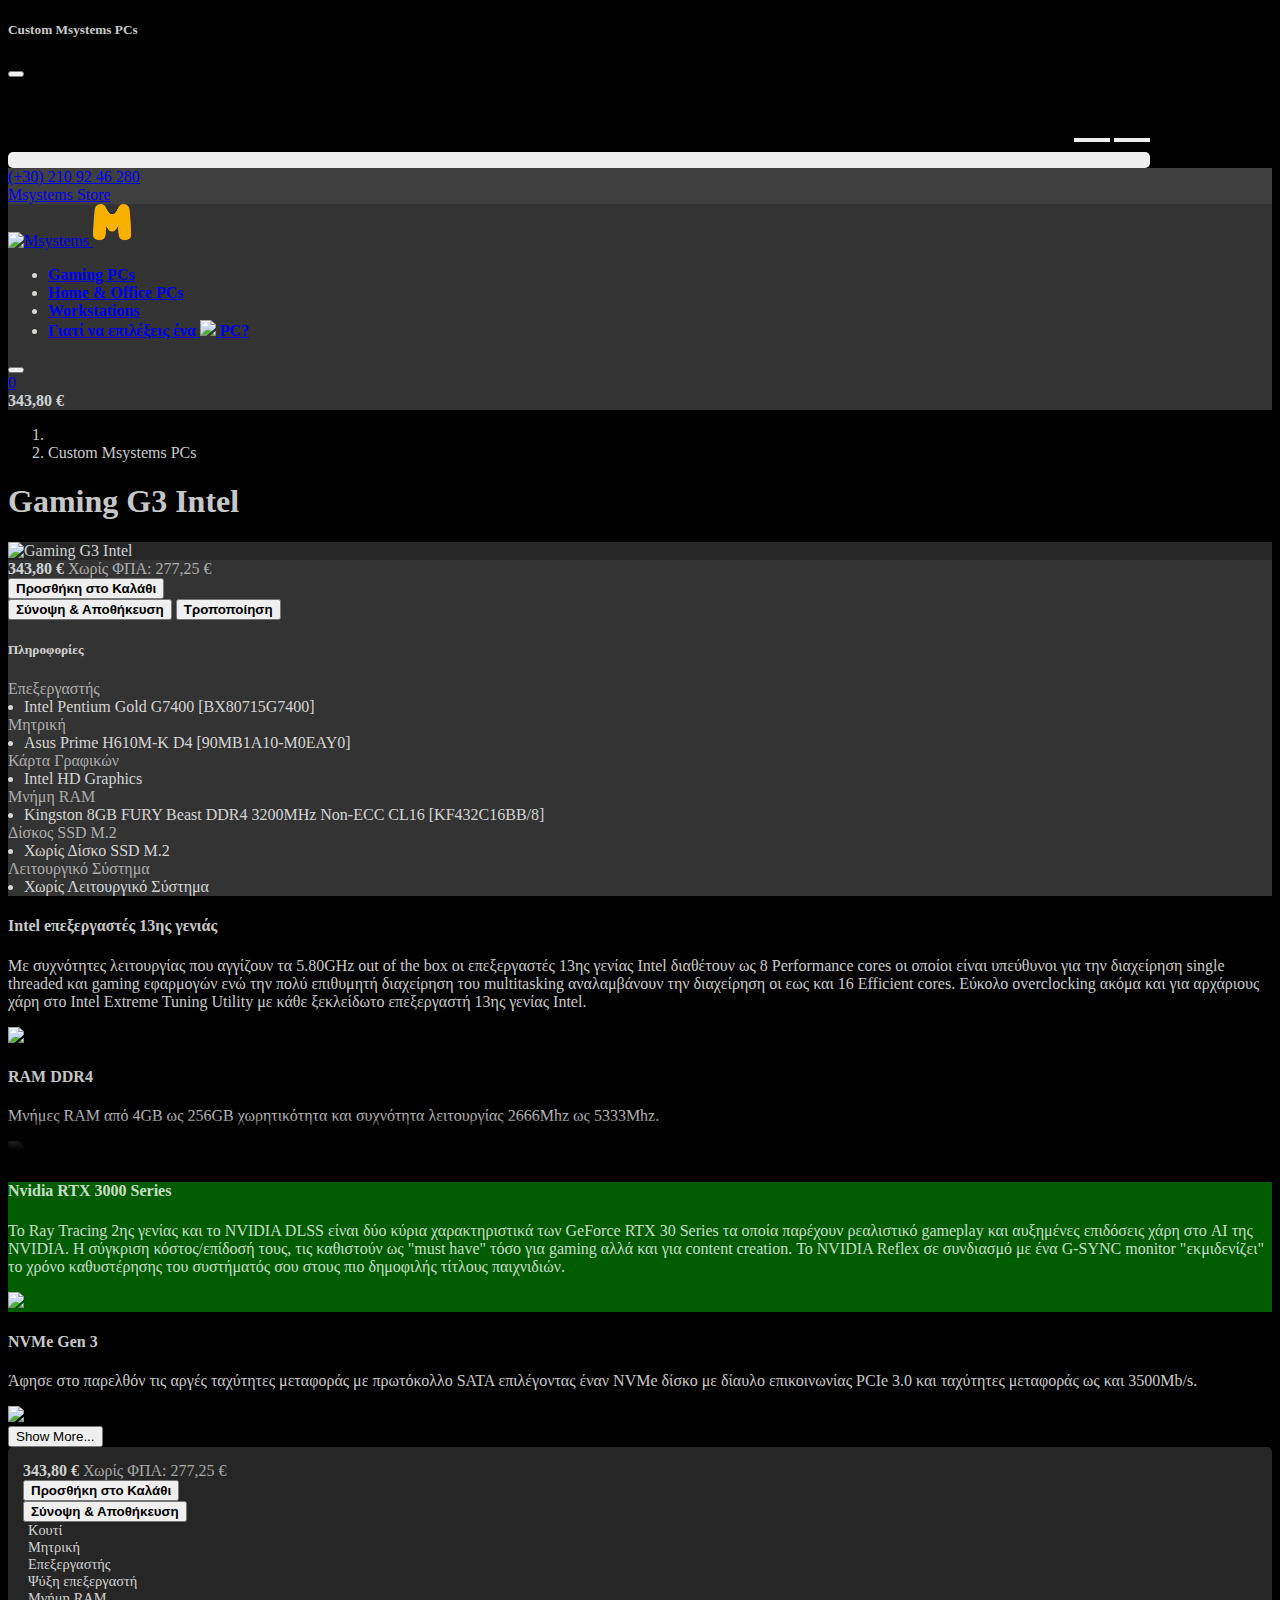
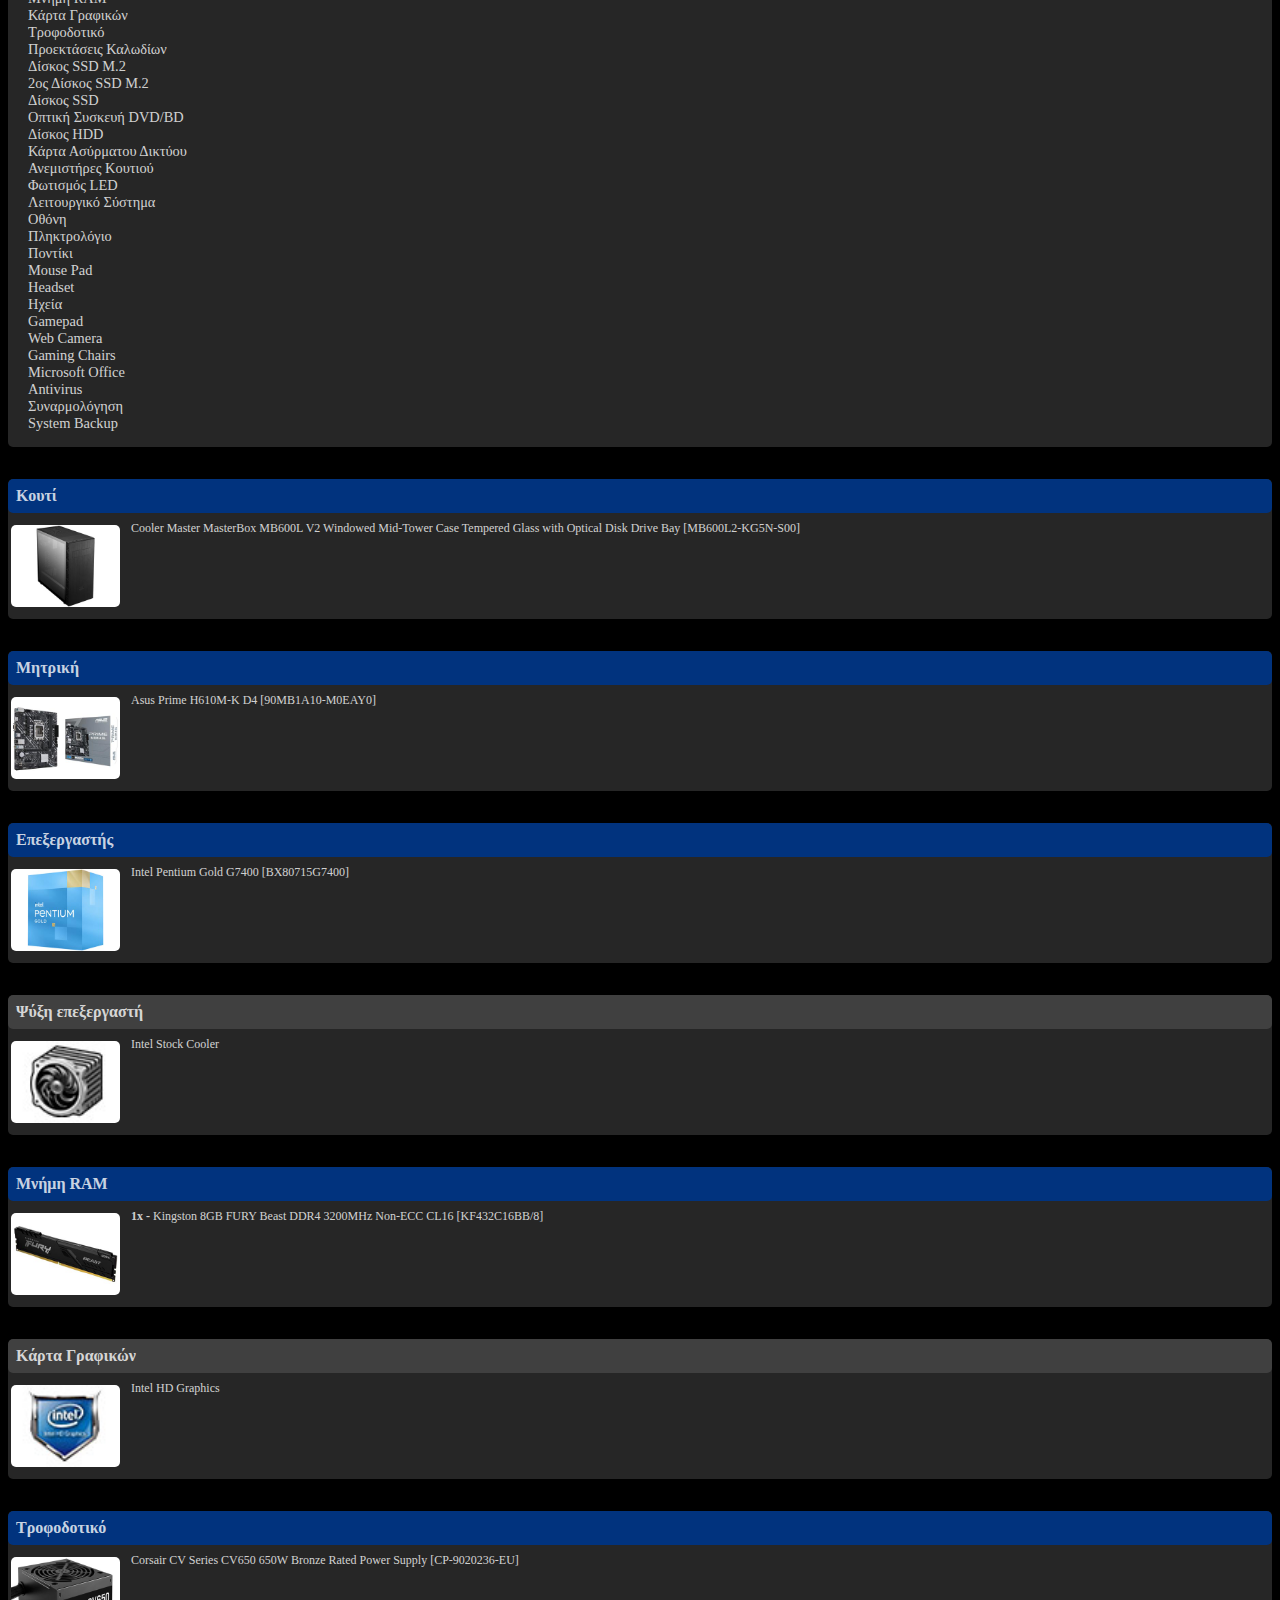
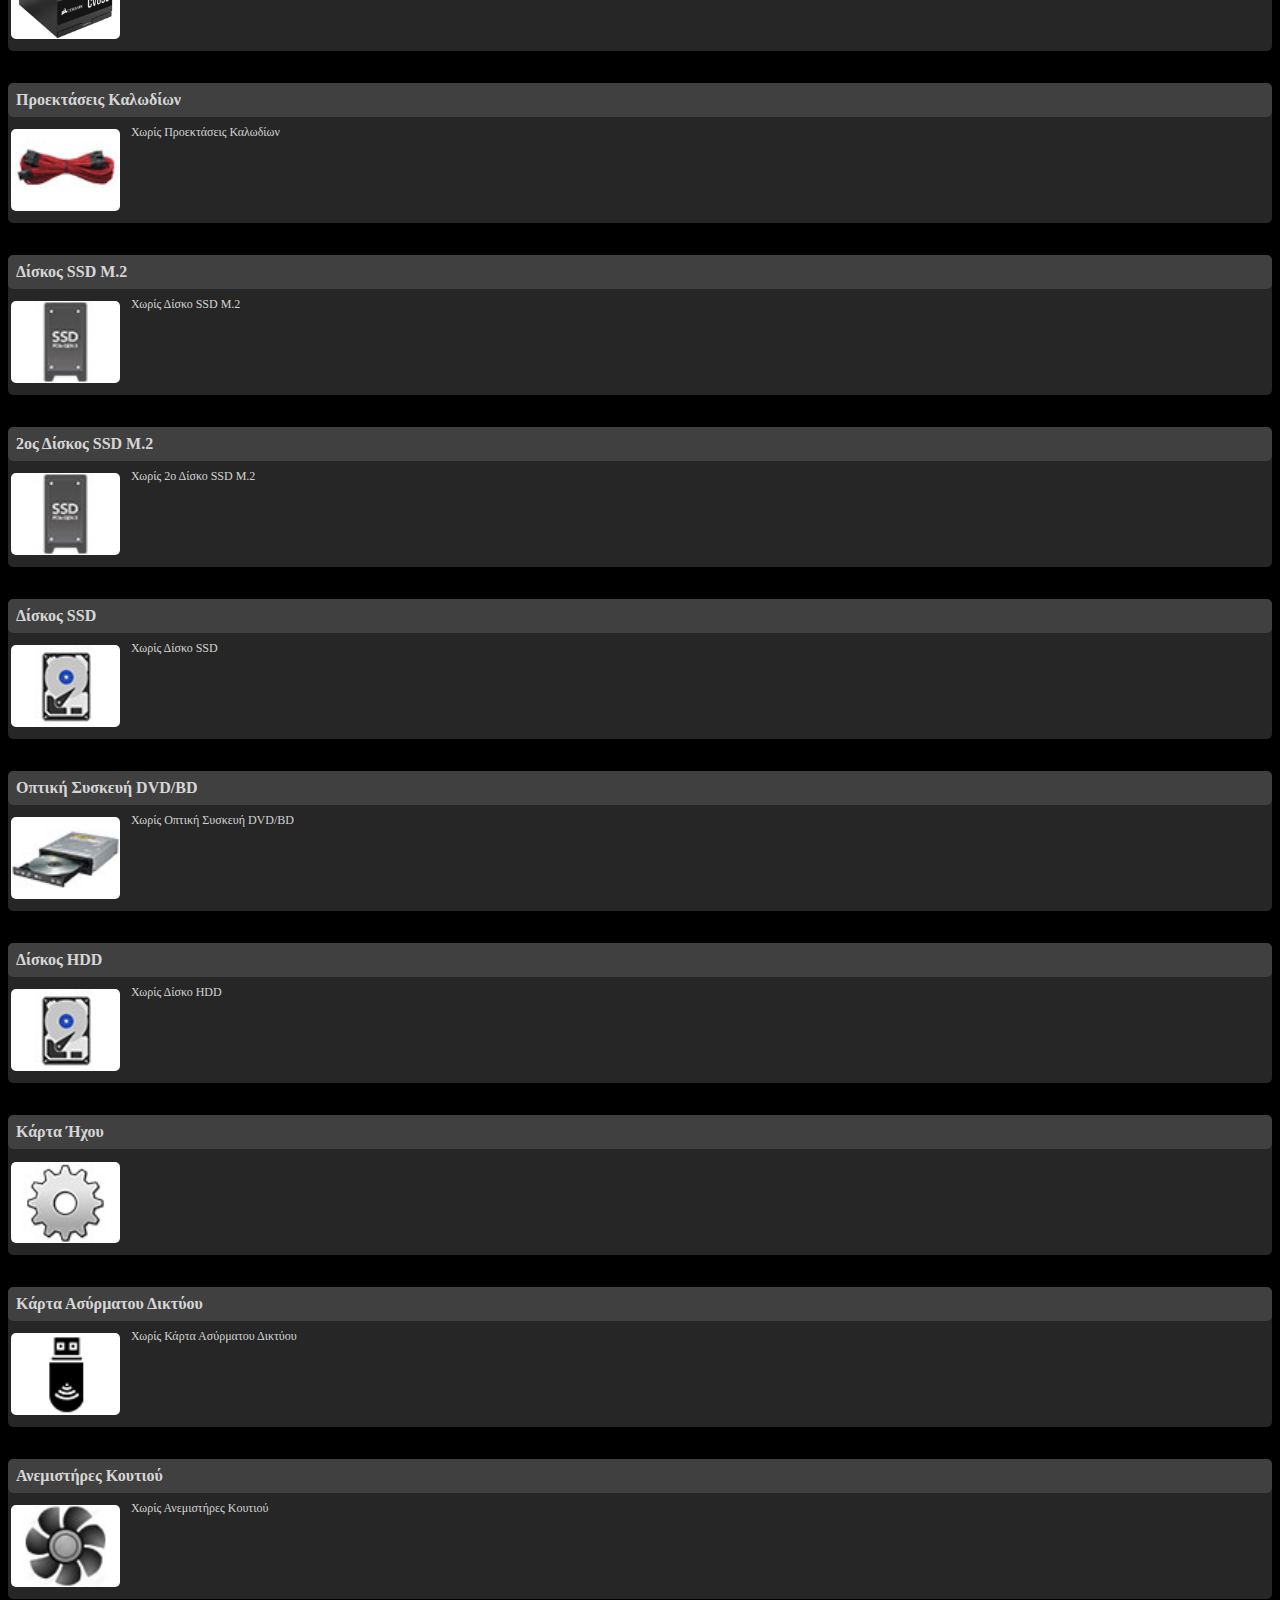
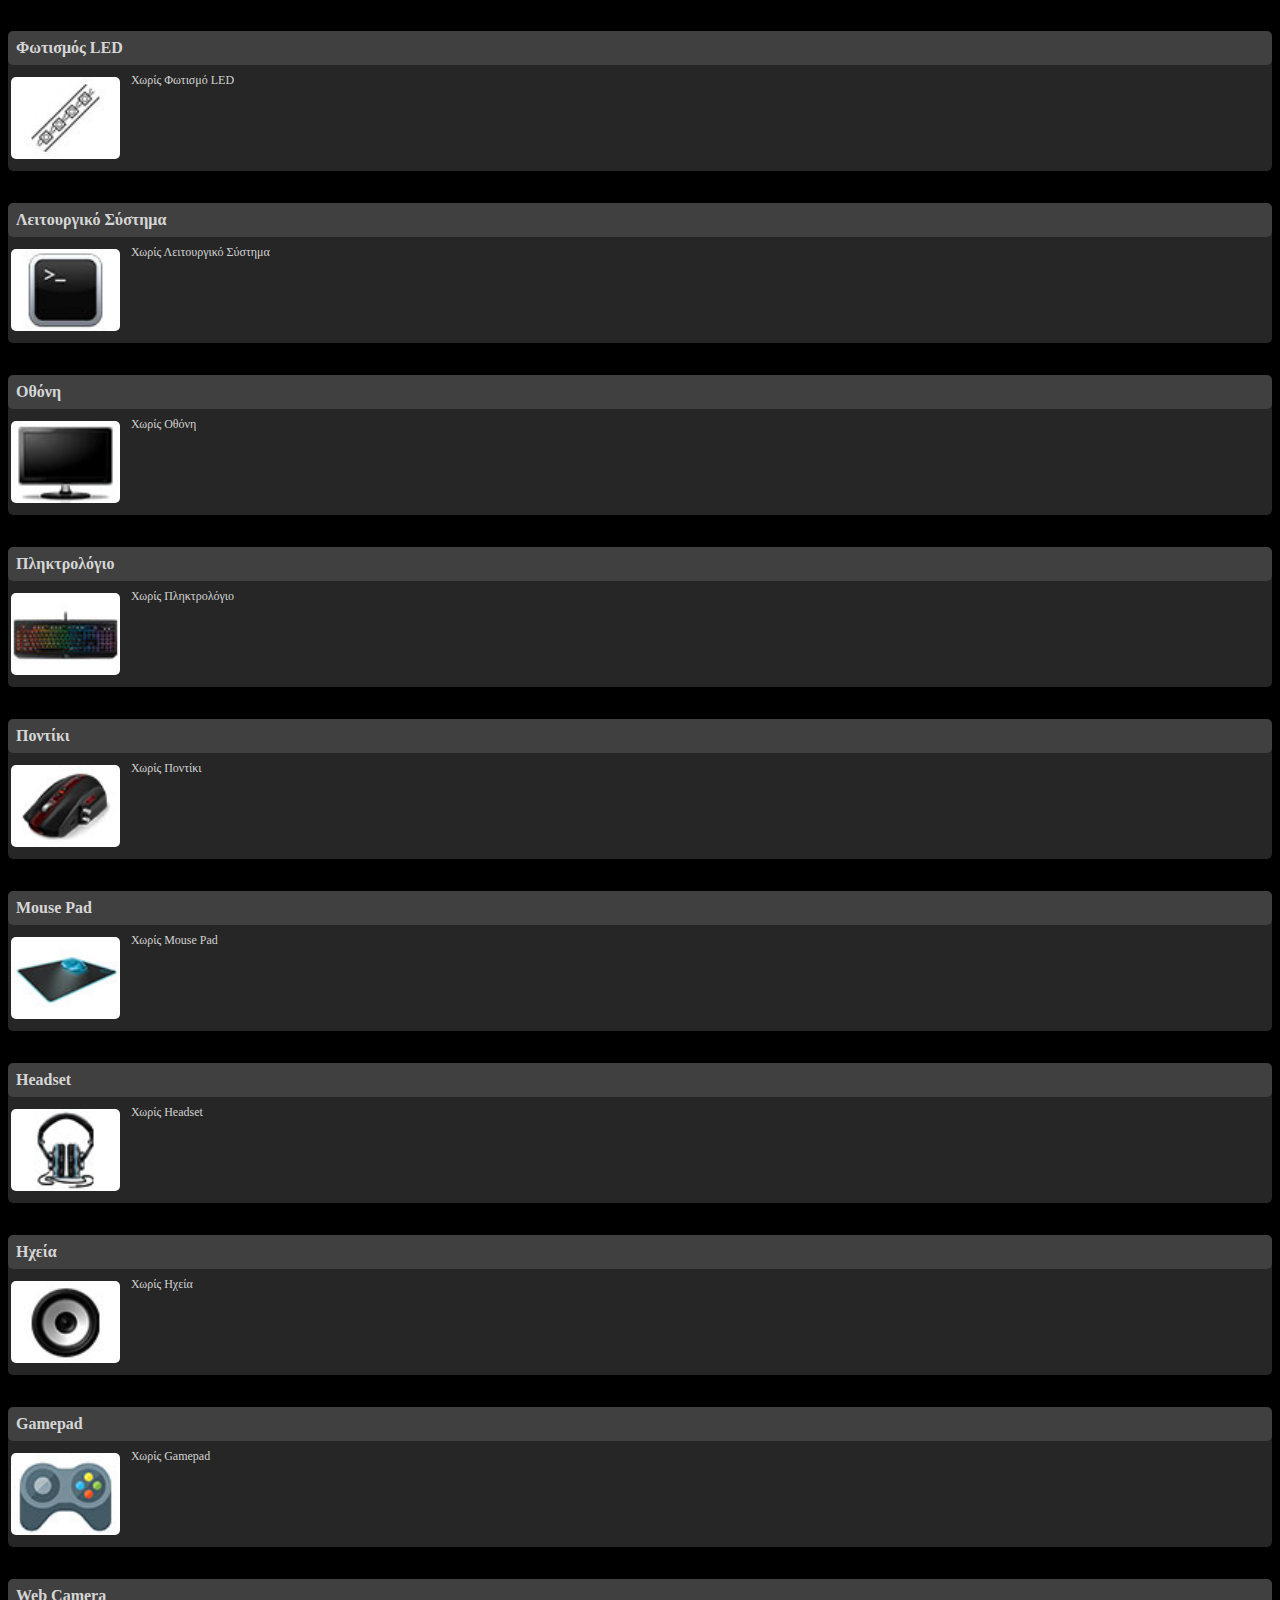
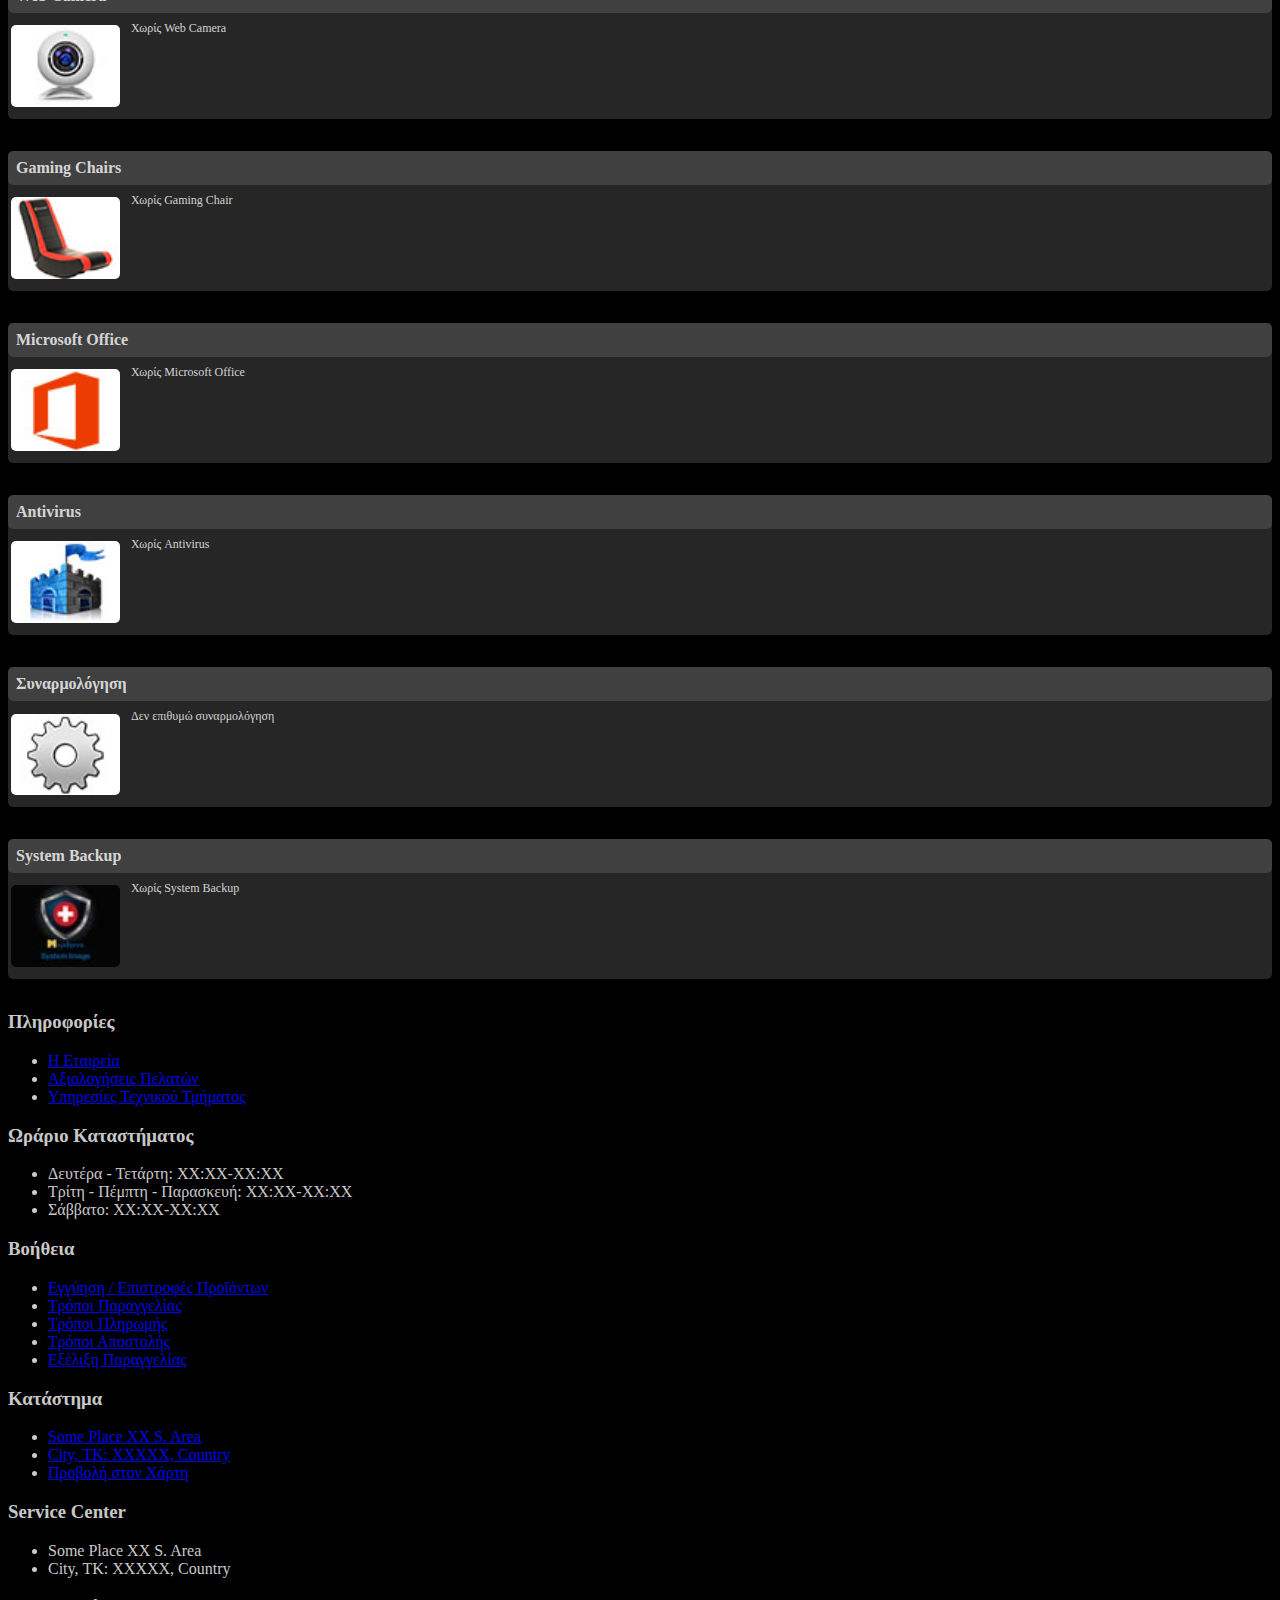
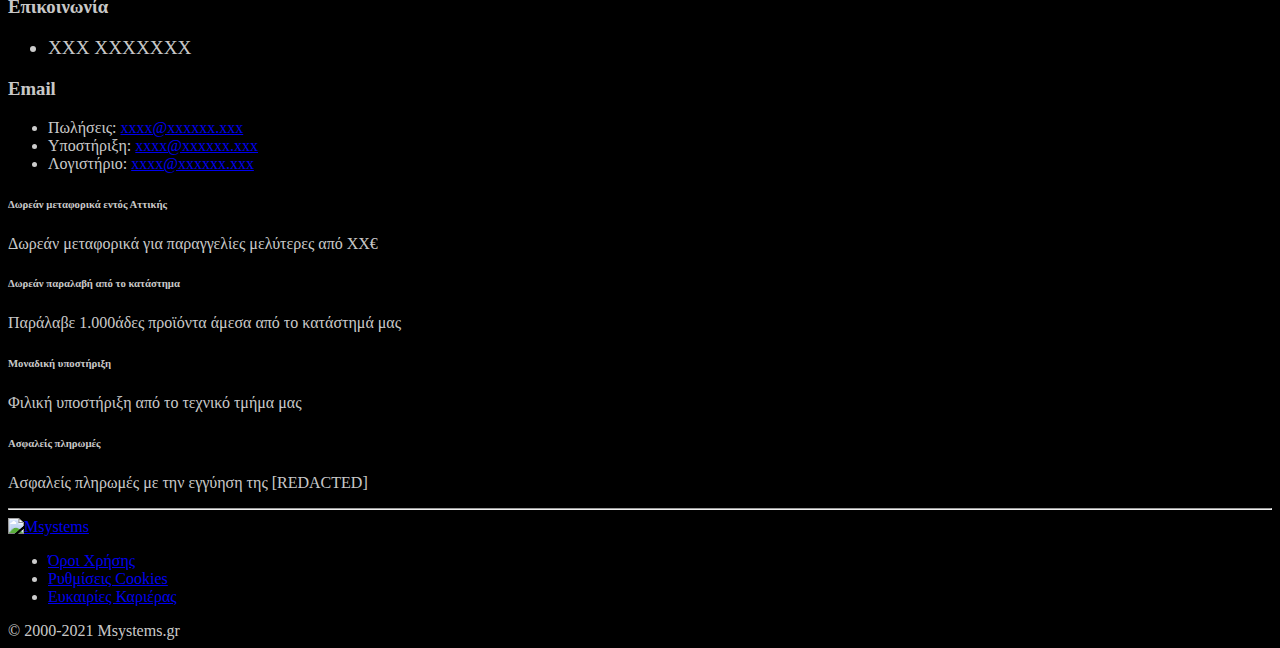
==== demoPage/index.html @ 1df6a7f8 "style changes" ====
<!DOCTYPE html>
<html lang="en">
<head>
  <meta charset="UTF-8">
  <meta http-equiv="X-UA-Compatible" content="IE=edge">
  <meta name="viewport" content="width=device-width, initial-scale=1.0">
  <title>builder.local</title>
	<link rel="icon" href="../img/oci_ogol.ico">
	<!-- Vendor Styles including: Font Icons, Plugins, etc.-->
	<link rel="stylesheet" href="https://static.msystems.gr/theme_new/vendor/simplebar/dist/simplebar.min.css"/>
	<link rel="stylesheet" href="https://static.msystems.gr/theme_new/vendor/tiny-slider/dist/tiny-slider.css"/>
	<link rel="stylesheet" href="https://static.msystems.gr/theme_new/vendor/drift-zoom/dist/drift-basic.min.css"/>
	<link rel="stylesheet" href="https://static.msystems.gr/theme_new/vendor/lightgallery.js/dist/css/lightgallery.min.css"/>
	<!-- Main Theme Styles + Bootstrap-->
	<link rel="stylesheet" href="https://static.msystems.gr/theme_new/css/theme.min.css">
	<link rel="stylesheet" href="https://static.msystems.gr/theme_new/css/jquery-ui.min.css">
	<link rel="stylesheet" href="https://static.msystems.gr/theme_new/bootstrap-icons.css">
	<!-- <link href="../style.css" rel="stylesheet"> -->
	<link href="style.css" rel="stylesheet">
</head>
<body>

  <!-- modal start -->
  <div class="modal fade" id="build-modal" tabindex="-1">
		<div class="modal-dialog modal-dialog-centered" role="document">
			<div class="modal-content">
				<div class="modal-header">
					<h5 class="modal-title"><img src="https://static.msystems.gr/images/logo_2020.png"></h5>
					<button type="button" class="btn-close" data-bs-dismiss="modal" aria-label="Close"></button>
				</div>
				<div class="modal-body">
					<div class="modal-table fs-sm">
						
							<div class="bg-placeholder placeholder col-12"><div class="activity"></div></div>
							<div class="bg-placeholder placeholder col-12"><div class="activity"></div></div>
							<div class="bg-placeholder placeholder col-12"><div class="activity"></div></div>
							<div class="bg-placeholder placeholder col-12"><div class="activity"></div></div>
							<div class="bg-placeholder placeholder col-12"><div class="activity"></div></div>
							<div class="bg-placeholder placeholder col-12"><div class="activity"></div></div>
							<div class="bg-placeholder placeholder col-12"><div class="activity"></div></div>
						
					</div>
				</div>
				<div class="modal-footer">
					<div class="footer-interface">
						<div class="btns">
							<button class="btn btn-primary btn-copy-link" title="Αντιγραφή συνδέσμου στο Clipboard"><i class="bi bi-paperclip"></i></button>
							<button class="btn btn-success btn-print-pg" onclick="window.print()" title="Εκτύπωση"><i class="bi bi-printer"></i></button>
						</div>
						<span class="footer-text">Για να αποθηκεύσετε το σύστημα με τις επιλογές που έχετε κάνει αποθηκεύστε τον παρακάτω σύνδεσμο:</span>
						<div class="footer-link-body">
							<div class="bg-placeholder placeholder col-12"><div class="activity"></div></div>
						</div>
					</div>
				</div>
			</div>
		</div>
	</div>
  <!-- modal end -->

  

<main class="page-wrapper d-print-none">
  <header>
    <div class="topbar topbar-dark bg-dark">
      <div class="container">
        <div>
          <div class="topbar-text text-nowrap d-none d-sm-inline-block"><a class="topbar-link" href="tel:2109246280"><i class="ci-phone mt-n1"></i>(+30) 210 92 46 280</a></div>
        </div>
        <div class="topbar-text ms-3 text-nowrap">
          <a class="topbar-link" href="/"><i class="ci-arrow-left text-muted me-2"></i>Msystems Store</a>
        </div>
      </div>
    </div>

    <div class="navbar-sticky navbar-dark data-scroll-header2">
			<div class="navbar navbar-expand-lg navbar-light">
				<div class="container ">
          <a class="navbar-brand d-none d-sm-block me-3 flex-shrink-0" href="/section/m-systems-browser">
						<img src="https://static.msystems.gr/theme_new/img/logo_2021.png" width="142" alt="Msystems">
					</a>
          <a class="navbar-brand d-sm-none me-2" href="/section/m-systems-browser">
						<img src="../img/logo_mobile.png" width="38" alt="Msystems">
					</a>
          <ul class="navbar-nav d-none d-sm-none d-md-none d-lg-flex">
            <li class="nav-item dropdown"><a class="nav-link fs-md" href="/section/gaming-systems-browser"><strong>Gaming PCs</strong></a>
            </li>
            <li class="nav-item dropdown"><a class="nav-link fs-md" href="#"><strong>Home &amp; Office PCs</strong></a>
            </li>
            <li class="nav-item dropdown"><a class="nav-link fs-md" href="#"><strong>Workstations</strong></a>
            </li>
            <li class="nav-item dropdown"><a class="nav-link fs-md" href="/syspage/why-choose-m"><strong>Γιατί να επιλέξεις ένα <img class="img-responsive ps-1" style="vertical-align: baseline;" src="https://static.msystems.gr/theme/img/teliko_logo_m15.png"> PC?</strong></a>
            </li>
          </ul>
          <div class="navbar-toolbar d-flex flex-shrink-0 align-items-center">
						<button class="navbar-toggler" type="button" data-bs-toggle="offcanvas" data-bs-target="#offcanvasLeft"><span class="navbar-toggler-icon"></span></button>
            <div class="navbar-tool me-2 d-none d-lg-flex" id="top_cart">
              <a class="navbar-tool-icon-box bg-dark text-white" href="/section/basket">
                <span class="navbar-tool-label bg-danger">0</span>
                <i class="navbar-tool-icon ci-cart"></i>
              </a>
              <!-- <a class="navbar-tool-text" href="/section/basket"><small>Καλάθι</small><strong>0,00 €</strong></a> -->
            </div>
            <div class="d-flex d-lg-none align-items-center">
              <div class="bg-white px-2 py-1 btn pe-3" style="cursor: initial; margin-right: -0.7rem;"><strong><span class="build-price-total">343,80</span> €</strong></div>
              <a class="navbar-tool-icon-box text-white" style="background-color: var(--bg-color-f);" href="#">
                <i class="navbar-tool-icon ci-cart"></i>
              </a>
            </div>
          </div>
				</div>
			</div>      
		</div>
  </header>

  <!-- Content Starts Here -->

  <div class="py-3">
    <div class="container d-lg-flex justify-content-between py-2 py-lg-3">
      <div class="order-lg-2 mb-3 mb-lg-0 pt-lg-1">
        <nav aria-label="breadcrumb">
          <ol class="breadcrumb breadcrumb-light flex-lg-nowrap justify-content-center justify-content-lg-start">
            <li class="breadcrumb-item"><a class="text-nowrap" href="/section/m-systems-browser"><i class="ci-home"></i></a></li>
            <li class="breadcrumb-item text-nowrap active" aria-current="page">Custom Msystems PCs</li>
          </ol>
        </nav>
      </div>
      <div class="order-lg-1 pe-lg-4 text-center text-lg-start">
        <h1 class="h3 text-light mb-0">Gaming G3 Intel</h1>
      </div>
    </div>
  </div>
  
  <div class="container pb-md-4">
    <div class="rounded-3 px-4 py-lg-4 py-3 mb-5 cont-prod-top">
      <div class="py-lg-3 py-2 px-lg-3">
        <div class="row gy-4">
          <!-- Product image-->
          <div class="col-lg-7">
            <div class="position-relative rounded-3 h-100 bg-white overflow-hidden mb-lg-4 mb-2 d-flex justify-content-center align-items-center align-content-center">
              <img src="https://static.msystems.gr/photos/big_photos/23219.jpg" class="img-responsive build-img" alt="Gaming G3 Intel">
            </div>
          </div>
          <!-- Product details-->
          <div class="col-lg-5 ps-lg-0">
            <div class="ms-auto p-3 rounded-3" style="background-color: var(--bg-color-b);">
              <div class="d-flex flex-column align-items-center mb-3 gap-1">
                <span class="h3 fw-normal mb-0"><strong><span class="build-price-total">-,--</span> €</strong></span>
                <span class="text-muted fs-xs">Χωρίς ΦΠΑ: <span class="build-price-taxless">-,--</span> €</span>
              </div>
              <div class="mb-2">
                <button class="btn btn-success d-block w-100" onclick="$('#builder-form').submit();" type="submit" id="builder_addtocart"><i class="ci-cart fs-lg me-2"></i><strong>Προσθήκη στο Καλάθι</strong></button>
              </div>
              <div class="mb-3 d-flex flex-wrap gap-2">
                <button type="button" class="btn btn-primary d-block flex-grow-1" data-bs-toggle="modal" data-bs-target="#build-modal">
                  <strong>Σύνοψη &amp; Αποθήκευση</strong>
                </button>
                <button type="button" class="btn btn-primary d-block flex-grow-1" onclick="
                  scrollToC(
                    document.documentElement,
                    window.scrollY,
                    window.scrollY + document.querySelector('.builder-parts').getBoundingClientRect().top - (window.innerWidth > 991 ? 95 : 125),
                    500
                  )
                ">
                  <strong>Τροποποίηση</strong>
                </button>
              </div>
              <h5 class="h6 mb-2 pb-2 border-bottom fs-sm"><i class="ci-announcement text-muted fs-lg align-middle mt-n1 me-2"></i>Πληροφορίες</h5>
              <ul class="build-summary">
                <div class="bg-placeholder bg-placeholder-dark placeholder col-12"><div class="activity activity-dark"></div></div>
						<div class="bg-placeholder bg-placeholder-dark placeholder col-12"><div class="activity activity-dark"></div></div>
						<div class="bg-placeholder bg-placeholder-dark placeholder col-12"><div class="activity activity-dark"></div></div>
						<div class="bg-placeholder bg-placeholder-dark placeholder col-12"><div class="activity activity-dark"></div></div>
						<div class="bg-placeholder bg-placeholder-dark placeholder col-12"><div class="activity activity-dark"></div></div>
						<div class="bg-placeholder bg-placeholder-dark placeholder col-12"><div class="activity activity-dark"></div></div>
						<div class="bg-placeholder bg-placeholder-dark placeholder col-12"><div class="activity activity-dark"></div></div>
						<div class="bg-placeholder bg-placeholder-dark placeholder col-12"><div class="activity activity-dark"></div></div>
						<div class="bg-placeholder bg-placeholder-dark placeholder col-12"><div class="activity activity-dark"></div></div>
              </ul>
            </div>
          </div>
        </div>
      </div>      
    </div>
  </div>


  <div class="cont-descr mb-5">
    <div class="desc-item pt-5 pb-4" style="background: 20% 2%/ 101% no-repeat url(https://www.intel.com/content/dam/www/central-libraries/us/en/images/2022-08/rpl-2022-dotcom-multiasset-corelineup.png.rendition.intel.web.1920.1080.png);">
      <div class="container">
        <div class="row">
          <div class="align-content-center align-items-center col-md-6 d-flex justify-content-center order-md-2">
            <div>
              <h4 class="text-center">Intel eπεξεργαστές 13ης γενιάς</h4>
              <p class="text-center fs-sm">Με συχνότητες λειτουργίας που αγγίζουν τα 5.80GHz out of the box οι επεξεργαστές 13ης γενίας Intel διαθέτουν ως 8 Performance cores οι οποίοι είναι υπεύθυνοι για την διαχείρηση single threaded και gaming εφαρμογών ενώ την πολύ επιθυμητή διαχείρηση του multitasking αναλαμβάνουν την διαχείρηση οι εως και 16 Efficient cores. Εύκολο overclocking ακόμα και για αρχάριους χάρη στο Intel Extreme Tuning Utility με κάθε ξεκλείδωτο επεξεργαστή 13ης γενίας Intel.</p>
            </div>
          </div>    
          <div class="align-content-center align-items-center col-md-6 d-flex justify-content-center">
            <div>
              <p class="text-center"><img class="img-responsive rounded" src="https://static.msystems.gr/systems/images/intel_13th_gen.jpg"></p>
            </div>
          </div>
        </div>
      </div>
    </div>



    <div class="desc-item pt-5 pb-4" style="background: left / cover no-repeat url(https://cwsmgmt.corsair.com/pdp/k70-mini-wireless/k70-tri-hex-bg.jpg);">
      <div class="container">
        <div class="row">
          <div class="align-content-center align-items-center col-md-6 d-flex justify-content-center">
            <div>
              <h4 class="text-center">RAM DDR4</h4>
              <p class="text-center fs-sm">Μνήμες RAM από 4GB ως 256GB χωρητικότητα και συχνότητα λειτουργίας 2666Mhz ως 5333Mhz.</p>
            </div>
          </div>    
          <div class="align-content-center align-items-center col-md-6 d-flex justify-content-center">
            <div>
              <p class="text-center"><img class="img-responsive rounded" src="https://static.msystems.gr/systems/images/ddr4_ram.jpg"></p>
            </div>
          </div>
        </div>
      </div>
    </div>

    <div class="collapse" id="cont-descr-collapse">

      <script>
        let contDescrCollape = document.querySelector("#cont-descr-collapse");

        if (contDescrCollape.classList.contains("show")) contDescrCollape.previousElementSibling.classList.remove("show-partial");
        else contDescrCollape.previousElementSibling.classList.add("show-partial");

        contDescrCollape.addEventListener("show.bs.collapse", function() {
          this.previousElementSibling.classList.remove("show-partial");
        })
        contDescrCollape.addEventListener("hide.bs.collapse", function() {
          this.previousElementSibling.classList.add("show-partial");
        })
      </script>

      <div class="desc-item pt-5 pb-4" style="background-color: #00ff005c;">
        <div class="container">
          <div class="row">
            <div class="align-content-center align-items-center col-md-6 d-flex justify-content-center order-md-2">
              <div>
                <h4 class="text-center">Nvidia RTX 3000 Series</h4>
                <p class="text-center fs-sm">Το Ray Tracing 2ης γενίας και το NVIDIA DLSS είναι δύο κύρια χαρακτηριστικά των GeForce RTX 30 Series τα οποία παρέχουν ρεαλιστικό gameplay και αυξημένες επιδόσεις χάρη στο AI της NVIDIA. Η σύγκριση κόστος/επίδοσή τους, τις καθιστούν ως "must have" τόσο για gaming αλλά και για content creation. Το NVIDIA Reflex σε συνδιασμό με ένα G-SYNC monitor "εκμιδενίζει" το χρόνο καθυστέρησης του συστήματός σου στους πιο δημοφιλής τίτλους παιχνιδιών. 
                </p>
              </div>
            </div>    
            <div class="align-content-center align-items-center col-md-6 d-flex justify-content-center">
              <div>
                <p class="text-center"><img class="img-responsive rounded" src="https://static.msystems.gr/systems/images/rtx_3000_series.jpg"></p>
              </div>
            </div>
          </div>
        </div>
      </div>

      <div class="desc-item pt-5 pb-4" >
        <div class="container">
          <div class="row">
            <div class="align-content-center align-items-center col-md-6 d-flex justify-content-center">
              <div>
                <h4 class="text-center">NVMe Gen 3</h4>
                <p class="text-center fs-sm">Άφησε στο παρελθόν τις αργές ταχύτητες μεταφοράς με πρωτόκολλο SATA επιλέγοντας έναν NVMe δίσκο με δίαυλο επικοινωνίας PCIe 3.0 και ταχύτητες μεταφοράς ως και 3500Mb/s.
                </p>
              </div>
            </div>
          <div class="align-content-center align-items-center col-md-6 d-flex justify-content-center">
            <div>
              <p class="text-center"><img class="img-responsive rounded" src="https://static.msystems.gr/systems/images/nvme_gen3.jpg"></p>
            </div>
          </div>
          </div>
        </div>
      </div>
    </div>



    <div class="d-flex justify-content-center position-relative" style="margin-top:-1rem;">
      <button class="btn btn-primary" type="button" data-bs-toggle="collapse" data-bs-target="#cont-descr-collapse" aria-expanded="false" aria-controls="Description Collapse">
      <span class="clps-a">Show More...</span>
      <span class="clps-b">Show Less...</span>
      </button>
    </div>
  </div>
    
  <div class="container pb-md-4 builder-body-container">  
    <div class="row cont-body">
			
      <div class="col-lg-3 order-lg-2 builder-panel">
				<div class="panel-inner">
          <div class="shopControls mb-3 d-none d-lg-flex flex-column align-items-stretch gap-2">
            <div class="d-flex flex-column align-items-center">
              <span class="h3 fw-normal mb-0"><strong><span class="build-price-total">-,--</span> €</strong></span>
              <span class="text-muted fs-xs">Χωρίς ΦΠΑ: <span class="build-price-taxless">-,--</span> €</span>
            </div>
            <div>
              <button class="btn btn-success d-block w-100" onclick="$('#builder-form').submit();" type="submit" id="builder_addtocart"><i class="ci-cart fs-lg me-2"></i><strong>Προσθήκη στο Καλάθι</strong></button>
            </div>
            <div >
              <button type="button" class="btn btn-primary d-block w-100" data-bs-toggle="modal" data-bs-target="#build-modal">
                <strong>Σύνοψη &amp; Αποθήκευση</strong>
              </button>
            </div>
          </div>
					<div class="prod-navigation">
						<div class="bg-placeholder bg-placeholder-dark placeholder col-12"><div class="activity activity-dark"></div></div>
						<div class="bg-placeholder bg-placeholder-dark placeholder col-12"><div class="activity activity-dark"></div></div>
						<div class="bg-placeholder bg-placeholder-dark placeholder col-12"><div class="activity activity-dark"></div></div>
						<div class="bg-placeholder bg-placeholder-dark placeholder col-12"><div class="activity activity-dark"></div></div>
						<div class="bg-placeholder bg-placeholder-dark placeholder col-12"><div class="activity activity-dark"></div></div>
						<div class="bg-placeholder bg-placeholder-dark placeholder col-12"><div class="activity activity-dark"></div></div>
						<div class="bg-placeholder bg-placeholder-dark placeholder col-12"><div class="activity activity-dark"></div></div>
						<div class="bg-placeholder bg-placeholder-dark placeholder col-12"><div class="activity activity-dark"></div></div>
						<div class="bg-placeholder bg-placeholder-dark placeholder col-12"><div class="activity activity-dark"></div></div>
						<div class="bg-placeholder bg-placeholder-dark placeholder col-12"><div class="activity activity-dark"></div></div>
						<div class="bg-placeholder bg-placeholder-dark placeholder col-12"><div class="activity activity-dark"></div></div>
						<div class="bg-placeholder bg-placeholder-dark placeholder col-12"><div class="activity activity-dark"></div></div>
						<div class="bg-placeholder bg-placeholder-dark placeholder col-12"><div class="activity activity-dark"></div></div>
						<div class="bg-placeholder bg-placeholder-dark placeholder col-12"><div class="activity activity-dark"></div></div>
						<div class="bg-placeholder bg-placeholder-dark placeholder col-12"><div class="activity activity-dark"></div></div>
					</div>
				</div>				
			</div>
			
			
<form class="col-lg-9 order-lg-1 builder-parts prod-form-body" id="builder-form" method="GET" action="_blank">
  <input type="hidden" name="system_name" value="Msystems Intel 12th Gen Gaming" readonly="">
  <input type="hidden" name="system_erp_code" value="500-00002" readonly="">
  
<div class="builder-part-category" id="cat0">
  <div class="part-category-header">
    <div class="part-category-bar">Κουτί</div>
    <div class="part-category-img"><img src="../img/cat29-prod0.jpg"></div>
    <div class="part-category-details"></div>
  </div>
  <div class="catCollapsible">
  <div class="part-category-description fs-md"><i class="ci-announcement me-2"></i>Το σπίτι του νέου σας συστήματος. Επιλέξτε το μοντέλο και το χρώμα που προτιμάτε!</div>
  <div class="part-list-container">
    
<input type="radio" class="part-rd-bt" id="cat0-prod42412" name="cat0" value="cat0-prod42412" data-erp="001-55070">
<label class="listed-part" for="cat0-prod42412">
  <div class="part-img">
    <img class="prod-img" src="../img/cat0-prod42412.jpg" width="100%">
  </div>
  <div class="part-text">
    <div class="part-text-head fs-xs">
      Cooler Master MasterBox MB600L V2 Windowed Mid-Tower Case Tempered Glass with Optical Disk Drive Bay [MB600L2-KG5N-S00]
    </div>
  </div>
  
<div class="part-number-input static-number">
  <input type="number" class="part-quantity" id="cat0-prod42412_qty" name="cat0_qty" value="1" readonly>
</div>
  <div class="part-price fw-bold" data-priceval="5990">
    <a class="quick-view-btn fs-sm" data-productid="38615" href="#quick-view" data-bs-toggle="modal"><i class="bi bi-eye"></i></a>
    <span class="price-block">+0,00€</span>
  </div>
</label>
<input type="radio" class="part-rd-bt" id="cat0-prod42586" name="cat0" value="cat0-prod42586" data-erp="001-55022">
<label class="listed-part" for="cat0-prod42586">
  <div class="part-img">
    <img class="prod-img" src="../img/cat0-prod42586.jpg" width="100%">
  </div>
  <div class="part-text">
    <div class="part-text-head fs-xs">
      Barrett No3 RGB Windowed Mid-Tower Case Tempered Glass []
    </div>
  </div>
  
<div class="part-number-input static-number">
  <input type="number" class="part-quantity" id="cat0-prod42586_qty" name="cat0_qty" value="1" readonly>
</div>
  <div class="part-price fw-bold" data-priceval="6990">
    <a class="quick-view-btn fs-sm" data-productid="38615" href="#quick-view" data-bs-toggle="modal"><i class="bi bi-eye"></i></a>
    <span class="price-block">+0,00€</span>
  </div>
</label>
<input type="radio" class="part-rd-bt" id="cat0-prod39787" name="cat0" value="cat0-prod39787" data-erp="001-51045">
<label class="listed-part" for="cat0-prod39787">
  <div class="part-img">
    <img class="prod-img" src="../img/cat0-prod39787.jpg" width="100%">
  </div>
  <div class="part-text">
    <div class="part-text-head fs-xs">
      Cooler Master MasterBox NR200 Mini Tower Case - White [MCB-NR200-WNNN-S00]
    </div>
  </div>
  
<div class="part-number-input static-number">
  <input type="number" class="part-quantity" id="cat0-prod39787_qty" name="cat0_qty" value="1" readonly>
</div>
  <div class="part-price fw-bold" data-priceval="7990">
    <a class="quick-view-btn fs-sm" data-productid="38615" href="#quick-view" data-bs-toggle="modal"><i class="bi bi-eye"></i></a>
    <span class="price-block">+0,00€</span>
  </div>
</label>
<input type="radio" class="part-rd-bt" id="cat0-prod42587" name="cat0" value="cat0-prod42587" data-erp="001-55023">
<label class="listed-part" for="cat0-prod42587">
  <div class="part-img">
    <img class="prod-img" src="../img/cat0-prod42587.jpg" width="100%">
  </div>
  <div class="part-text">
    <div class="part-text-head fs-xs">
      Barrett No8 Windowed Mid-Tower Case Tempered Glass []
    </div>
  </div>
  
<div class="part-number-input static-number">
  <input type="number" class="part-quantity" id="cat0-prod42587_qty" name="cat0_qty" value="1" readonly>
</div>
  <div class="part-price fw-bold" data-priceval="7990">
    <a class="quick-view-btn fs-sm" data-productid="38615" href="#quick-view" data-bs-toggle="modal"><i class="bi bi-eye"></i></a>
    <span class="price-block">+0,00€</span>
  </div>
</label>
<input type="radio" class="part-rd-bt" id="cat0-prod39786" name="cat0" value="cat0-prod39786" data-erp="001-51044">
<label class="listed-part" for="cat0-prod39786">
  <div class="part-img">
    <img class="prod-img" src="../img/cat0-prod39786.jpg" width="100%">
  </div>
  <div class="part-text">
    <div class="part-text-head fs-xs">
      Cooler Master MasterBox NR200 Mini Tower Case - Black [MCB-NR200-KNNN-S00]
    </div>
  </div>
  
<div class="part-number-input static-number">
  <input type="number" class="part-quantity" id="cat0-prod39786_qty" name="cat0_qty" value="1" readonly>
</div>
  <div class="part-price fw-bold" data-priceval="7990">
    <a class="quick-view-btn fs-sm" data-productid="38615" href="#quick-view" data-bs-toggle="modal"><i class="bi bi-eye"></i></a>
    <span class="price-block">+0,00€</span>
  </div>
</label>
<input type="radio" class="part-rd-bt" id="cat0-prod39531" name="cat0" value="cat0-prod39531" data-erp="001-50657">
<label class="listed-part" for="cat0-prod39531">
  <div class="part-img">
    <img class="prod-img" src="../img/cat0-prod39531.jpg" width="100%">
  </div>
  <div class="part-text">
    <div class="part-text-head fs-xs">
      Cooler Master Masterbox NR200P Windowed Mini Tower Case Tempered Glass - White [MCB-NR200P-WGNN-S00]
    </div>
  </div>
  
<div class="part-number-input static-number">
  <input type="number" class="part-quantity" id="cat0-prod39531_qty" name="cat0_qty" value="1" readonly>
</div>
  <div class="part-price fw-bold" data-priceval="7000">
    <a class="quick-view-btn fs-sm" data-productid="38615" href="#quick-view" data-bs-toggle="modal"><i class="bi bi-eye"></i></a>
    <span class="price-block">+0,00€</span>
  </div>
</label>
<input type="radio" class="part-rd-bt" id="cat0-prod35643" name="cat0" value="cat0-prod35643" data-erp="001-48861">
<label class="listed-part" for="cat0-prod35643">
  <div class="part-img">
    <img class="prod-img" src="../img/cat0-prod35643.jpg" width="100%">
  </div>
  <div class="part-text">
    <div class="part-text-head fs-xs">
      Cooler Master MasterBox NR200P Windowed Mini Tower Case Tempered Glass - Black [MCB-NR200P-KGNN-S00]
    </div>
  </div>
  
<div class="part-number-input static-number">
  <input type="number" class="part-quantity" id="cat0-prod35643_qty" name="cat0_qty" value="1" readonly>
</div>
  <div class="part-price fw-bold" data-priceval="9990">
    <a class="quick-view-btn fs-sm" data-productid="38615" href="#quick-view" data-bs-toggle="modal"><i class="bi bi-eye"></i></a>
    <span class="price-block">+0,00€</span>
  </div>
</label>
<input type="radio" class="part-rd-bt" id="cat0-prod38531" name="cat0" value="cat0-prod38531" data-erp="001-49192">
<label class="listed-part" for="cat0-prod38531">
  <div class="part-img">
    <img class="prod-img" src="../img/cat0-prod38531.jpg" width="100%">
  </div>
  <div class="part-text">
    <div class="part-text-head fs-xs">
      Asus TUF Gaming GT301 Windowed ARBG Mid-Tower Tempered Glass  [90DC0040-B49000]
    </div>
  </div>
  
<div class="part-number-input static-number">
  <input type="number" class="part-quantity" id="cat0-prod38531_qty" name="cat0_qty" value="1" readonly>
</div>
  <div class="part-price fw-bold" data-priceval="11200">
    <a class="quick-view-btn fs-sm" data-productid="38615" href="#quick-view" data-bs-toggle="modal"><i class="bi bi-eye"></i></a>
    <span class="price-block">+0,00€</span>
  </div>
</label>
<input type="radio" class="part-rd-bt" id="cat0-prod29746" name="cat0" value="cat0-prod29746" data-erp="001-47395">
<label class="listed-part" for="cat0-prod29746">
  <div class="part-img">
    <img class="prod-img" src="../img/cat0-prod29746.jpg" width="100%">
  </div>
  <div class="part-text">
    <div class="part-text-head fs-xs">
      Be Quiet! Pure Base 500DX ARGB Windowed Mid-Tower Case Tempered Glass - Black [BGW37]
    </div>
  </div>
  
<div class="part-number-input static-number">
  <input type="number" class="part-quantity" id="cat0-prod29746_qty" name="cat0_qty" value="1" readonly>
</div>
  <div class="part-price fw-bold" data-priceval="11390">
    <a class="quick-view-btn fs-sm" data-productid="38615" href="#quick-view" data-bs-toggle="modal"><i class="bi bi-eye"></i></a>
    <span class="price-block">+0,00€</span>
  </div>
</label>
<input type="radio" class="part-rd-bt" id="cat0-prod38615" name="cat0" value="cat0-prod38615" data-erp="001-48653">
<label class="listed-part" for="cat0-prod38615">
  <div class="part-img">
    <img class="prod-img" src="../img/cat0-prod38615.jpg" width="100%">
  </div>
  <div class="part-text">
    <div class="part-text-head fs-xs">
      Corsair 4000D Windowed Mid-Tower Case Tempered Glass - Black [CC-9011198-WW]
    </div>
  </div>
  
<div class="part-number-input static-number">
  <input type="number" class="part-quantity" id="cat0-prod38615_qty" name="cat0_qty" value="1" readonly>
</div>
  <div class="part-price fw-bold" data-priceval="11690">
    <a class="quick-view-btn fs-sm" data-productid="38615" href="#quick-view" data-bs-toggle="modal"><i class="bi bi-eye"></i></a>
    <span class="price-block">+0,00€</span>
  </div>
</label>
<input type="radio" class="part-rd-bt" id="cat0-prod38616" name="cat0" value="cat0-prod38616" data-erp="001-48654">
<label class="listed-part" for="cat0-prod38616">
  <div class="part-img">
    <img class="prod-img" src="../img/cat0-prod38616.jpg" width="100%">
  </div>
  <div class="part-text">
    <div class="part-text-head fs-xs">
      Corsair 4000D Windowed Mid-Tower Case Tempered Glass - White [CC-9011199-WW]
    </div>
  </div>
  
<div class="part-number-input static-number">
  <input type="number" class="part-quantity" id="cat0-prod38616_qty" name="cat0_qty" value="1" readonly>
</div>
  <div class="part-price fw-bold" data-priceval="11690">
    <a class="quick-view-btn fs-sm" data-productid="38615" href="#quick-view" data-bs-toggle="modal"><i class="bi bi-eye"></i></a>
    <span class="price-block">+0,00€</span>
  </div>
</label>
<input type="radio" class="part-rd-bt" id="cat0-prod38618" name="cat0" value="cat0-prod38618" data-erp="001-48656">
<label class="listed-part" for="cat0-prod38618">
  <div class="part-img">
    <img class="prod-img" src="../img/cat0-prod38618.jpg" width="100%">
  </div>
  <div class="part-text">
    <div class="part-text-head fs-xs">
      Corsair 4000D Airflow Windowed Mid-Tower Case Tempered Glass - White [CC-9011201-WW]
    </div>
  </div>
  
<div class="part-number-input static-number">
  <input type="number" class="part-quantity" id="cat0-prod38618_qty" name="cat0_qty" value="1" readonly>
</div>
  <div class="part-price fw-bold" data-priceval="11890">
    <a class="quick-view-btn fs-sm" data-productid="38615" href="#quick-view" data-bs-toggle="modal"><i class="bi bi-eye"></i></a>
    <span class="price-block">+0,00€</span>
  </div>
</label>
  </div></div>
</div>
<div class="builder-part-category" id="cat1">
  <div class="part-category-header">
    <div class="part-category-bar">Μητρική</div>
    <div class="part-category-img"><img src="../img/cat29-prod0.jpg"></div>
    <div class="part-category-details"></div>
  </div>
  <div class="catCollapsible">
  <div class="part-category-description fs-md"><i class="ci-announcement me-2"></i>Η μητρική επιτρέπει στα διάφορα μέρη του συστήματος να επικοινωνούν μεταξύ τους. Σκεφθείτε να επιλέξετε καλύτερο μοντέλο αν χρειάζεστε έξτρα επεκτασιμότητα.</div>
  <div class="part-list-container">
    
<input type="radio" class="part-rd-bt" id="cat1-prod42671" name="cat1" value="cat1-prod42671" data-erp="001-55448">
<label class="listed-part" for="cat1-prod42671">
  <div class="part-img">
    <img class="prod-img" src="../img/cat1-prod42671.jpg" width="100%">
  </div>
  <div class="part-text">
    <div class="part-text-head fs-xs">
      Asus Prime H610M-K D4 [90MB1A10-M0EAY0]
    </div>
  </div>
  
<div class="part-number-input static-number">
  <input type="number" class="part-quantity" id="cat1-prod42671_qty" name="cat1_qty" value="1" readonly>
</div>
  <div class="part-price fw-bold" data-priceval="11690">
    <a class="quick-view-btn fs-sm" data-productid="38615" href="#quick-view" data-bs-toggle="modal"><i class="bi bi-eye"></i></a>
    <span class="price-block">+0,00€</span>
  </div>
</label>
<input type="radio" class="part-rd-bt" id="cat1-prod42670" name="cat1" value="cat1-prod42670" data-erp="001-55447">
<label class="listed-part" for="cat1-prod42670">
  <div class="part-img">
    <img class="prod-img" src="../img/cat1-prod42670.jpg" width="100%">
  </div>
  <div class="part-text">
    <div class="part-text-head fs-xs">
      Asus Prime H610M-E D4 [90MB19N0-M0EAY0]
    </div>
  </div>
  
<div class="part-number-input static-number">
  <input type="number" class="part-quantity" id="cat1-prod42670_qty" name="cat1_qty" value="1" readonly>
</div>
  <div class="part-price fw-bold" data-priceval="11790">
    <a class="quick-view-btn fs-sm" data-productid="38615" href="#quick-view" data-bs-toggle="modal"><i class="bi bi-eye"></i></a>
    <span class="price-block">+0,00€</span>
  </div>
</label>
<input type="radio" class="part-rd-bt" id="cat1-prod42868" name="cat1" value="cat1-prod42868" data-erp="001-55750">
<label class="listed-part" for="cat1-prod42868">
  <div class="part-img">
    <img class="prod-img" src="../img/cat1-prod42868.jpg" width="100%">
  </div>
  <div class="part-text">
    <div class="part-text-head fs-xs">
      MSI PRO H610M-B DDR4 []
    </div>
  </div>
  
<div class="part-number-input static-number">
  <input type="number" class="part-quantity" id="cat1-prod42868_qty" name="cat1_qty" value="1" readonly>
</div>
  <div class="part-price fw-bold" data-priceval="11990">
    <a class="quick-view-btn fs-sm" data-productid="38615" href="#quick-view" data-bs-toggle="modal"><i class="bi bi-eye"></i></a>
    <span class="price-block">+0,00€</span>
  </div>
</label>
<input type="radio" class="part-rd-bt" id="cat1-prod42669" name="cat1" value="cat1-prod42669" data-erp="001-55446">
<label class="listed-part" for="cat1-prod42669">
  <div class="part-img">
    <img class="prod-img" src="../img/cat1-prod42669.jpg" width="100%">
  </div>
  <div class="part-text">
    <div class="part-text-head fs-xs">
      Asus Prime H610M-D D4 [90MB1A00-M0EAY0]
    </div>
  </div>
  
<div class="part-number-input static-number">
  <input type="number" class="part-quantity" id="cat1-prod42669_qty" name="cat1_qty" value="1" readonly>
</div>
  <div class="part-price fw-bold" data-priceval="11990">
    <a class="quick-view-btn fs-sm" data-productid="38615" href="#quick-view" data-bs-toggle="modal"><i class="bi bi-eye"></i></a>
    <span class="price-block">+0,00€</span>
  </div>
</label>
<input type="radio" class="part-rd-bt" id="cat1-prod42682" name="cat1" value="cat1-prod42682" data-erp="001-55462">
<label class="listed-part" for="cat1-prod42682">
  <div class="part-img">
    <img class="prod-img" src="../img/cat1-prod42682.jpg" width="100%">
  </div>
  <div class="part-text">
    <div class="part-text-head fs-xs">
      MSI PRO B660M-E DDR4 []
    </div>
  </div>
  
<div class="part-number-input static-number">
  <input type="number" class="part-quantity" id="cat1-prod42682_qty" name="cat1_qty" value="1" readonly>
</div>
  <div class="part-price fw-bold" data-priceval="12290">
    <a class="quick-view-btn fs-sm" data-productid="38615" href="#quick-view" data-bs-toggle="modal"><i class="bi bi-eye"></i></a>
    <span class="price-block">+0,00€</span>
  </div>
</label>
<input type="radio" class="part-rd-bt" id="cat1-prod43122" name="cat1" value="cat1-prod43122" data-erp="001-56208">
<label class="listed-part" for="cat1-prod43122">
  <div class="part-img">
    <img class="prod-img" src="../img/cat1-prod43122.jpg" width="100%">
  </div>
  <div class="part-text">
    <div class="part-text-head fs-xs">
      Asus Prime B660M-K D4 [90MB1950-M0EAY0]
    </div>
  </div>
  
<div class="part-number-input static-number">
  <input type="number" class="part-quantity" id="cat1-prod43122_qty" name="cat1_qty" value="1" readonly>
</div>
  <div class="part-price fw-bold" data-priceval="13000">
    <a class="quick-view-btn fs-sm" data-productid="38615" href="#quick-view" data-bs-toggle="modal"><i class="bi bi-eye"></i></a>
    <span class="price-block">+0,00€</span>
  </div>
</label>
<input type="radio" class="part-rd-bt" id="cat1-prod42688" name="cat1" value="cat1-prod42688" data-erp="001-55466">
<label class="listed-part" for="cat1-prod42688">
  <div class="part-img">
    <img class="prod-img" src="../img/cat1-prod42688.jpg" width="100%">
  </div>
  <div class="part-text">
    <div class="part-text-head fs-xs">
      MSI PRO B660M-A DDR4 []
    </div>
  </div>
  
<div class="part-number-input static-number">
  <input type="number" class="part-quantity" id="cat1-prod42688_qty" name="cat1_qty" value="1" readonly>
</div>
  <div class="part-price fw-bold" data-priceval="16990">
    <a class="quick-view-btn fs-sm" data-productid="38615" href="#quick-view" data-bs-toggle="modal"><i class="bi bi-eye"></i></a>
    <span class="price-block">+0,00€</span>
  </div>
</label>
<input type="radio" class="part-rd-bt" id="cat1-prod43119" name="cat1" value="cat1-prod43119" data-erp="001-56205">
<label class="listed-part" for="cat1-prod43119">
  <div class="part-img">
    <img class="prod-img" src="../img/cat1-prod43119.jpg" width="100%">
  </div>
  <div class="part-text">
    <div class="part-text-head fs-xs">
      Gigabyte B660 DS3H AX DDR4 []
    </div>
  </div>
  
<div class="part-number-input static-number">
  <input type="number" class="part-quantity" id="cat1-prod43119_qty" name="cat1_qty" value="1" readonly>
</div>
  <div class="part-price fw-bold" data-priceval="17190">
    <a class="quick-view-btn fs-sm" data-productid="38615" href="#quick-view" data-bs-toggle="modal"><i class="bi bi-eye"></i></a>
    <span class="price-block">+0,00€</span>
  </div>
</label>
<input type="radio" class="part-rd-bt" id="cat1-prod42666" name="cat1" value="cat1-prod42666" data-erp="001-55439">
<label class="listed-part" for="cat1-prod42666">
  <div class="part-img">
    <img class="prod-img" src="../img/cat1-prod42666.jpg" width="100%">
  </div>
  <div class="part-text">
    <div class="part-text-head fs-xs">
      Asus Prime B660M-A D4 [90MB19K0-M0EAY0]
    </div>
  </div>
  
<div class="part-number-input static-number">
  <input type="number" class="part-quantity" id="cat1-prod42666_qty" name="cat1_qty" value="1" readonly>
</div>
  <div class="part-price fw-bold" data-priceval="17590">
    <a class="quick-view-btn fs-sm" data-productid="38615" href="#quick-view" data-bs-toggle="modal"><i class="bi bi-eye"></i></a>
    <span class="price-block">+0,00€</span>
  </div>
</label>
<input type="radio" class="part-rd-bt" id="cat1-prod42672" name="cat1" value="cat1-prod42672" data-erp="001-55449">
<label class="listed-part" for="cat1-prod42672">
  <div class="part-img">
    <img class="prod-img" src="../img/cat1-prod42672.jpg" width="100%">
  </div>
  <div class="part-text">
    <div class="part-text-head fs-xs">
      Asus Prime H670-Plus D4 [90MB18W0-M0EAY0]
    </div>
  </div>
  
<div class="part-number-input static-number">
  <input type="number" class="part-quantity" id="cat1-prod42672_qty" name="cat1_qty" value="1" readonly>
</div>
  <div class="part-price fw-bold" data-priceval="18690">
    <a class="quick-view-btn fs-sm" data-productid="38615" href="#quick-view" data-bs-toggle="modal"><i class="bi bi-eye"></i></a>
    <span class="price-block">+0,00€</span>
  </div>
</label>
<input type="radio" class="part-rd-bt" id="cat1-prod42200" name="cat1" value="cat1-prod42200" data-erp="001-54397">
<label class="listed-part" for="cat1-prod42200">
  <div class="part-img">
    <img class="prod-img" src="../img/cat1-prod42200.jpg" width="100%">
  </div>
  <div class="part-text">
    <div class="part-text-head fs-xs">
      Asus Prime Z690M-Plus D4 [90MB18Q0-M0EAY0]
    </div>
  </div>
  
<div class="part-number-input static-number">
  <input type="number" class="part-quantity" id="cat1-prod42200_qty" name="cat1_qty" value="1" readonly>
</div>
  <div class="part-price fw-bold" data-priceval="21490">
    <a class="quick-view-btn fs-sm" data-productid="38615" href="#quick-view" data-bs-toggle="modal"><i class="bi bi-eye"></i></a>
    <span class="price-block">+0,00€</span>
  </div>
</label>
<input type="radio" class="part-rd-bt" id="cat1-prod42683" name="cat1" value="cat1-prod42683" data-erp="001-55463">
<label class="listed-part" for="cat1-prod42683">
  <div class="part-img">
    <img class="prod-img" src="../img/cat1-prod42683.jpg" width="100%">
  </div>
  <div class="part-text">
    <div class="part-text-head fs-xs">
      MSI MAG B660M MORTAR WIFI DDR4 []
    </div>
  </div>
  
<div class="part-number-input static-number">
  <input type="number" class="part-quantity" id="cat1-prod42683_qty" name="cat1_qty" value="1" readonly>
</div>
  <div class="part-price fw-bold" data-priceval="21990">
    <a class="quick-view-btn fs-sm" data-productid="38615" href="#quick-view" data-bs-toggle="modal"><i class="bi bi-eye"></i></a>
    <span class="price-block">+0,00€</span>
  </div>
</label>
  </div></div>
</div>
<div class="builder-part-category" id="cat2">
  <div class="part-category-header">
    <div class="part-category-bar">Επεξεργαστής</div>
    <div class="part-category-img"><img src="../img/cat29-prod0.jpg"></div>
    <div class="part-category-details"></div>
  </div>
  <div class="catCollapsible">
  <div class="part-category-description fs-md"><i class="ci-announcement me-2"></i>Ο εγκέφαλος του συστήματός σας, όσο πιο δυνατό μοντέλο επιλέξετε τόσο πιο γρήγορη θα είναι η απόκριση του συστήματος σε απαιτητικές εργασίες.</div>
  <div class="part-list-container">
    
<input type="radio" class="part-rd-bt" id="cat2-prod43157" name="cat2" value="cat2-prod43157" data-erp="001-55453">
<label class="listed-part" for="cat2-prod43157">
  <div class="part-img">
    <img class="prod-img" src="../img/cat2-prod43157.jpg" width="100%">
  </div>
  <div class="part-text">
    <div class="part-text-head fs-xs">
      Intel Pentium Gold G7400 [BX80715G7400]
    </div>
  </div>
  
<div class="part-number-input static-number">
  <input type="number" class="part-quantity" id="cat2-prod43157_qty" name="cat2_qty" value="1" readonly>
</div>
  <div class="part-price fw-bold" data-priceval="6490">
    <a class="quick-view-btn fs-sm" data-productid="38615" href="#quick-view" data-bs-toggle="modal"><i class="bi bi-eye"></i></a>
    <span class="price-block">+0,00€</span>
  </div>
</label>
<input type="radio" class="part-rd-bt" id="cat2-prod42607" name="cat2" value="cat2-prod42607" data-erp="001-55357">
<label class="listed-part" for="cat2-prod42607">
  <div class="part-img">
    <img class="prod-img" src="../img/cat2-prod42607.jpg" width="100%">
  </div>
  <div class="part-text">
    <div class="part-text-head fs-xs">
      Intel Core i3-12100F [BX8071512100F]
    </div>
  </div>
  
<div class="part-number-input static-number">
  <input type="number" class="part-quantity" id="cat2-prod42607_qty" name="cat2_qty" value="1" readonly>
</div>
  <div class="part-price fw-bold" data-priceval="11190">
    <a class="quick-view-btn fs-sm" data-productid="38615" href="#quick-view" data-bs-toggle="modal"><i class="bi bi-eye"></i></a>
    <span class="price-block">+0,00€</span>
  </div>
</label>
<input type="radio" class="part-rd-bt" id="cat2-prod42606" name="cat2" value="cat2-prod42606" data-erp="001-55356">
<label class="listed-part" for="cat2-prod42606">
  <div class="part-img">
    <img class="prod-img" src="../img/cat2-prod42606.jpg" width="100%">
  </div>
  <div class="part-text">
    <div class="part-text-head fs-xs">
      Intel Core i3-12100 [BX8071512100]
    </div>
  </div>
  
<div class="part-number-input static-number">
  <input type="number" class="part-quantity" id="cat2-prod42606_qty" name="cat2_qty" value="1" readonly>
</div>
  <div class="part-price fw-bold" data-priceval="14990">
    <a class="quick-view-btn fs-sm" data-productid="38615" href="#quick-view" data-bs-toggle="modal"><i class="bi bi-eye"></i></a>
    <span class="price-block">+0,00€</span>
  </div>
</label>
<input type="radio" class="part-rd-bt" id="cat2-prod42589" name="cat2" value="cat2-prod42589" data-erp="001-54812">
<label class="listed-part" for="cat2-prod42589">
  <div class="part-img">
    <img class="prod-img" src="../img/cat2-prod42589.jpg" width="100%">
  </div>
  <div class="part-text">
    <div class="part-text-head fs-xs">
      Intel Core i5-12400F [BX8071512400F]
    </div>
  </div>
  
<div class="part-number-input static-number">
  <input type="number" class="part-quantity" id="cat2-prod42589_qty" name="cat2_qty" value="1" readonly>
</div>
  <div class="part-price fw-bold" data-priceval="21990">
    <a class="quick-view-btn fs-sm" data-productid="38615" href="#quick-view" data-bs-toggle="modal"><i class="bi bi-eye"></i></a>
    <span class="price-block">+0,00€</span>
  </div>
</label>
<input type="radio" class="part-rd-bt" id="cat2-prod42631" name="cat2" value="cat2-prod42631" data-erp="001-55390">
<label class="listed-part" for="cat2-prod42631">
  <div class="part-img">
    <img class="prod-img" src="../img/cat2-prod42631.jpg" width="100%">
  </div>
  <div class="part-text">
    <div class="part-text-head fs-xs">
      Intel Core i5-12500 [BX8071512500]
    </div>
  </div>
  
<div class="part-number-input static-number">
  <input type="number" class="part-quantity" id="cat2-prod42631_qty" name="cat2_qty" value="1" readonly>
</div>
  <div class="part-price fw-bold" data-priceval="23990">
    <a class="quick-view-btn fs-sm" data-productid="38615" href="#quick-view" data-bs-toggle="modal"><i class="bi bi-eye"></i></a>
    <span class="price-block">+0,00€</span>
  </div>
</label>
<input type="radio" class="part-rd-bt" id="cat2-prod42588" name="cat2" value="cat2-prod42588" data-erp="001-54811">
<label class="listed-part" for="cat2-prod42588">
  <div class="part-img">
    <img class="prod-img" src="../img/cat2-prod42588.jpg" width="100%">
  </div>
  <div class="part-text">
    <div class="part-text-head fs-xs">
      Intel Core i5-12400 [BX8071512400]
    </div>
  </div>
  
<div class="part-number-input static-number">
  <input type="number" class="part-quantity" id="cat2-prod42588_qty" name="cat2_qty" value="1" readonly>
</div>
  <div class="part-price fw-bold" data-priceval="24790">
    <a class="quick-view-btn fs-sm" data-productid="38615" href="#quick-view" data-bs-toggle="modal"><i class="bi bi-eye"></i></a>
    <span class="price-block">+0,00€</span>
  </div>
</label>
<input type="radio" class="part-rd-bt" id="cat2-prod42630" name="cat2" value="cat2-prod42630" data-erp="001-55389">
<label class="listed-part" for="cat2-prod42630">
  <div class="part-img">
    <img class="prod-img" src="../img/cat2-prod42630.jpg" width="100%">
  </div>
  <div class="part-text">
    <div class="part-text-head fs-xs">
      Intel Core i5-12600 [BX8071512600]
    </div>
  </div>
  
<div class="part-number-input static-number">
  <input type="number" class="part-quantity" id="cat2-prod42630_qty" name="cat2_qty" value="1" readonly>
</div>
  <div class="part-price fw-bold" data-priceval="29290">
    <a class="quick-view-btn fs-sm" data-productid="38615" href="#quick-view" data-bs-toggle="modal"><i class="bi bi-eye"></i></a>
    <span class="price-block">+0,00€</span>
  </div>
</label>
<input type="radio" class="part-rd-bt" id="cat2-prod42207" name="cat2" value="cat2-prod42207" data-erp="001-54552">
<label class="listed-part" for="cat2-prod42207">
  <div class="part-img">
    <img class="prod-img" src="../img/cat2-prod42207.jpg" width="100%">
  </div>
  <div class="part-text">
    <div class="part-text-head fs-xs">
      Intel Core i5-12600KF [BX8071512600KF]
    </div>
  </div>
  
<div class="part-number-input static-number">
  <input type="number" class="part-quantity" id="cat2-prod42207_qty" name="cat2_qty" value="1" readonly>
</div>
  <div class="part-price fw-bold" data-priceval="32690">
    <a class="quick-view-btn fs-sm" data-productid="38615" href="#quick-view" data-bs-toggle="modal"><i class="bi bi-eye"></i></a>
    <span class="price-block">+0,00€</span>
  </div>
</label>
<input type="radio" class="part-rd-bt" id="cat2-prod42206" name="cat2" value="cat2-prod42206" data-erp="001-54551">
<label class="listed-part" for="cat2-prod42206">
  <div class="part-img">
    <img class="prod-img" src="../img/cat2-prod42206.jpg" width="100%">
  </div>
  <div class="part-text">
    <div class="part-text-head fs-xs">
      Intel Core i5-12600K [BX8071512600K]
    </div>
  </div>
  
<div class="part-number-input static-number">
  <input type="number" class="part-quantity" id="cat2-prod42206_qty" name="cat2_qty" value="1" readonly>
</div>
  <div class="part-price fw-bold" data-priceval="37490">
    <a class="quick-view-btn fs-sm" data-productid="38615" href="#quick-view" data-bs-toggle="modal"><i class="bi bi-eye"></i></a>
    <span class="price-block">+0,00€</span>
  </div>
</label>
<input type="radio" class="part-rd-bt" id="cat2-prod42639" name="cat2" value="cat2-prod42639" data-erp="001-55399">
<label class="listed-part" for="cat2-prod42639">
  <div class="part-img">
    <img class="prod-img" src="../img/cat2-prod42639.jpg" width="100%">
  </div>
  <div class="part-text">
    <div class="part-text-head fs-xs">
      Intel Core i7-12700 [BX8071512700]
    </div>
  </div>
  
<div class="part-number-input static-number">
  <input type="number" class="part-quantity" id="cat2-prod42639_qty" name="cat2_qty" value="1" readonly>
</div>
  <div class="part-price fw-bold" data-priceval="41890">
    <a class="quick-view-btn fs-sm" data-productid="38615" href="#quick-view" data-bs-toggle="modal"><i class="bi bi-eye"></i></a>
    <span class="price-block">+0,00€</span>
  </div>
</label>
<input type="radio" class="part-rd-bt" id="cat2-prod42205" name="cat2" value="cat2-prod42205" data-erp="001-54550">
<label class="listed-part" for="cat2-prod42205">
  <div class="part-img">
    <img class="prod-img" src="../img/cat2-prod42205.jpg" width="100%">
  </div>
  <div class="part-text">
    <div class="part-text-head fs-xs">
      Intel Core i7-12700KF [BX8071512700KF]
    </div>
  </div>
  
<div class="part-number-input static-number">
  <input type="number" class="part-quantity" id="cat2-prod42205_qty" name="cat2_qty" value="1" readonly>
</div>
  <div class="part-price fw-bold" data-priceval="49490">
    <a class="quick-view-btn fs-sm" data-productid="38615" href="#quick-view" data-bs-toggle="modal"><i class="bi bi-eye"></i></a>
    <span class="price-block">+0,00€</span>
  </div>
</label>
<input type="radio" class="part-rd-bt" id="cat2-prod42204" name="cat2" value="cat2-prod42204" data-erp="001-54432">
<label class="listed-part" for="cat2-prod42204">
  <div class="part-img">
    <img class="prod-img" src="../img/cat2-prod42204.jpg" width="100%">
  </div>
  <div class="part-text">
    <div class="part-text-head fs-xs">
      Intel Core i7-12700K [BX8071512700K]
    </div>
  </div>
  
<div class="part-number-input static-number">
  <input type="number" class="part-quantity" id="cat2-prod42204_qty" name="cat2_qty" value="1" readonly>
</div>
  <div class="part-price fw-bold" data-priceval="50990">
    <a class="quick-view-btn fs-sm" data-productid="38615" href="#quick-view" data-bs-toggle="modal"><i class="bi bi-eye"></i></a>
    <span class="price-block">+0,00€</span>
  </div>
</label>
  </div></div>
</div>
<div class="builder-part-category" id="cat3">
  <div class="part-category-header">
    <div class="part-category-bar">Ψύξη επεξεργαστή</div>
    <div class="part-category-img"><img src="../img/cat29-prod0.jpg"></div>
    <div class="part-category-details"></div>
  </div>
  <div class="catCollapsible">
  <div class="part-category-description fs-md"><i class="ci-announcement me-2"></i>Διατηρήστε τις θερμοκρασίες του επεξεργαστή σας σε χαμηλά επίπεδα προσφέροντας του μακροζωία και δυνατότητα για Overclocking στα μοντέλα που το υποστηρίζουν.</div>
  <div class="part-list-container">
    
<input type="radio" class="part-rd-bt" id="cat3-prod0" name="cat3" value="0">
<label class="listed-part" for="cat3-prod0">
  <div class="part-img">
    <img class="prod-img" src="../img/cat3-prod0.jpg" width="100%">
  </div>
  <div class="part-text">
    <div class="part-text-head fs-xs">
      Intel Stock Cooler
    </div>
  </div>
  
<div class="part-number-input static-number">
  <input type="number" class="part-quantity" id="cat3-prod0_qty" name="cat3_qty" value="1" readonly>
</div>
  <div class="part-price fw-bold" data-priceval="0">
    <a class="quick-view-btn fs-sm" data-productid="38615" href="#quick-view" data-bs-toggle="modal"><i class="bi bi-eye"></i></a>
    <span class="price-block">+0,00€</span>
  </div>
</label>
<input type="radio" class="part-rd-bt" id="cat3-prod40309" name="cat3" value="cat3-prod40309" data-erp="001-51696">
<label class="listed-part" for="cat3-prod40309">
  <div class="part-img">
    <img class="prod-img" src="../img/cat3-prod40309.jpg" width="100%">
  </div>
  <div class="part-text">
    <div class="part-text-head fs-xs">
      Cooler Master CPU Cooler Hyper 212 EVO V2 [RR-2V2E-18PK-R1]
    </div>
  </div>
  
<div class="part-number-input static-number">
  <input type="number" class="part-quantity" id="cat3-prod40309_qty" name="cat3_qty" value="1" readonly>
</div>
  <div class="part-price fw-bold" data-priceval="3890">
    <a class="quick-view-btn fs-sm" data-productid="38615" href="#quick-view" data-bs-toggle="modal"><i class="bi bi-eye"></i></a>
    <span class="price-block">+0,00€</span>
  </div>
</label>
<input type="radio" class="part-rd-bt" id="cat3-prod28208" name="cat3" value="cat3-prod28208" data-erp="001-44357">
<label class="listed-part" for="cat3-prod28208">
  <div class="part-img">
    <img class="prod-img" src="../img/cat3-prod28208.jpg" width="100%">
  </div>
  <div class="part-text">
    <div class="part-text-head fs-xs">
      Arctic Cooling Freezer 34 eSports Duo CPU Cooler - Black / Red [ACFRE00060A]
    </div>
  </div>
  
<div class="part-number-input static-number">
  <input type="number" class="part-quantity" id="cat3-prod28208_qty" name="cat3_qty" value="1" readonly>
</div>
  <div class="part-price fw-bold" data-priceval="4690">
    <a class="quick-view-btn fs-sm" data-productid="38615" href="#quick-view" data-bs-toggle="modal"><i class="bi bi-eye"></i></a>
    <span class="price-block">+0,00€</span>
  </div>
</label>
<input type="radio" class="part-rd-bt" id="cat3-prod23277" name="cat3" value="cat3-prod23277" data-erp="001-36354">
<label class="listed-part" for="cat3-prod23277">
  <div class="part-img">
    <img class="prod-img" src="../img/cat3-prod23277.jpg" width="100%">
  </div>
  <div class="part-text">
    <div class="part-text-head fs-xs">
      Cooler Master CPU Cooler MasterLiquid Lite 120 [MLW-D12M-A20PW-R1]
    </div>
  </div>
  
<div class="part-number-input static-number">
  <input type="number" class="part-quantity" id="cat3-prod23277_qty" name="cat3_qty" value="1" readonly>
</div>
  <div class="part-price fw-bold" data-priceval="4790">
    <a class="quick-view-btn fs-sm" data-productid="38615" href="#quick-view" data-bs-toggle="modal"><i class="bi bi-eye"></i></a>
    <span class="price-block">+0,00€</span>
  </div>
</label>
<input type="radio" class="part-rd-bt" id="cat3-prod23424" name="cat3" value="cat3-prod23424" data-erp="001-36580">
<label class="listed-part" for="cat3-prod23424">
  <div class="part-img">
    <img class="prod-img" src="../img/cat3-prod23424.jpg" width="100%">
  </div>
  <div class="part-text">
    <div class="part-text-head fs-xs">
      Cooler Master CPU Cooler MasterLiquid Lite 240 [MLW-D24M-A20PW-R1]
    </div>
  </div>
  
<div class="part-number-input static-number">
  <input type="number" class="part-quantity" id="cat3-prod23424_qty" name="cat3_qty" value="1" readonly>
</div>
  <div class="part-price fw-bold" data-priceval="5990">
    <a class="quick-view-btn fs-sm" data-productid="38615" href="#quick-view" data-bs-toggle="modal"><i class="bi bi-eye"></i></a>
    <span class="price-block">+0,00€</span>
  </div>
</label>
<input type="radio" class="part-rd-bt" id="cat3-prod16374" name="cat3" value="cat3-prod16374" data-erp="001-23610">
<label class="listed-part" for="cat3-prod16374">
  <div class="part-img">
    <img class="prod-img" src="../img/cat3-prod16374.jpg" width="100%">
  </div>
  <div class="part-text">
    <div class="part-text-head fs-xs">
      Noctua NH-U12S []
    </div>
  </div>
  
<div class="part-number-input static-number">
  <input type="number" class="part-quantity" id="cat3-prod16374_qty" name="cat3_qty" value="1" readonly>
</div>
  <div class="part-price fw-bold" data-priceval="7350">
    <a class="quick-view-btn fs-sm" data-productid="38615" href="#quick-view" data-bs-toggle="modal"><i class="bi bi-eye"></i></a>
    <span class="price-block">+0,00€</span>
  </div>
</label>
<input type="radio" class="part-rd-bt" id="cat3-prod40310" name="cat3" value="cat3-prod40310" data-erp="001-51697">
<label class="listed-part" for="cat3-prod40310">
  <div class="part-img">
    <img class="prod-img" src="../img/cat3-prod40310.jpg" width="100%">
  </div>
  <div class="part-text">
    <div class="part-text-head fs-xs">
      Cooler Master CPU Cooler MasterAir MA612 STEALTH [MAP-T6PS-218PK-R1]
    </div>
  </div>
  
<div class="part-number-input static-number">
  <input type="number" class="part-quantity" id="cat3-prod40310_qty" name="cat3_qty" value="1" readonly>
</div>
  <div class="part-price fw-bold" data-priceval="7490">
    <a class="quick-view-btn fs-sm" data-productid="38615" href="#quick-view" data-bs-toggle="modal"><i class="bi bi-eye"></i></a>
    <span class="price-block">+0,00€</span>
  </div>
</label>
<input type="radio" class="part-rd-bt" id="cat3-prod29844" name="cat3" value="cat3-prod29844" data-erp="001-47593">
<label class="listed-part" for="cat3-prod29844">
  <div class="part-img">
    <img class="prod-img" src="../img/cat3-prod29844.jpg" width="100%">
  </div>
  <div class="part-text">
    <div class="part-text-head fs-xs">
      Cooler Master MasterLiquid ML240L V2 RGB Liquid CPU Cooler [MLW-D24M-A18PC-R2]
    </div>
  </div>
  
<div class="part-number-input static-number">
  <input type="number" class="part-quantity" id="cat3-prod29844_qty" name="cat3_qty" value="1" readonly>
</div>
  <div class="part-price fw-bold" data-priceval="8290">
    <a class="quick-view-btn fs-sm" data-productid="38615" href="#quick-view" data-bs-toggle="modal"><i class="bi bi-eye"></i></a>
    <span class="price-block">+0,00€</span>
  </div>
</label>
<input type="radio" class="part-rd-bt" id="cat3-prod24952" name="cat3" value="cat3-prod24952" data-erp="001-38897">
<label class="listed-part" for="cat3-prod24952">
  <div class="part-img">
    <img class="prod-img" src="../img/cat3-prod24952.jpg" width="100%">
  </div>
  <div class="part-text">
    <div class="part-text-head fs-xs">
      Be Quiet! CPU Cooler Dark Rock Pro 4 [BK022]
    </div>
  </div>
  
<div class="part-number-input static-number">
  <input type="number" class="part-quantity" id="cat3-prod24952_qty" name="cat3_qty" value="1" readonly>
</div>
  <div class="part-price fw-bold" data-priceval="9190">
    <a class="quick-view-btn fs-sm" data-productid="38615" href="#quick-view" data-bs-toggle="modal"><i class="bi bi-eye"></i></a>
    <span class="price-block">+0,00€</span>
  </div>
</label>
<input type="radio" class="part-rd-bt" id="cat3-prod40161" name="cat3" value="cat3-prod40161" data-erp="001-51466">
<label class="listed-part" for="cat3-prod40161">
  <div class="part-img">
    <img class="prod-img" src="../img/cat3-prod40161.jpg" width="100%">
  </div>
  <div class="part-text">
    <div class="part-text-head fs-xs">
      Be Quiet! Liquid CPU Cooler Pure Loop 240mm [BW006]
    </div>
  </div>
  
<div class="part-number-input static-number">
  <input type="number" class="part-quantity" id="cat3-prod40161_qty" name="cat3_qty" value="1" readonly>
</div>
  <div class="part-price fw-bold" data-priceval="10290">
    <a class="quick-view-btn fs-sm" data-productid="38615" href="#quick-view" data-bs-toggle="modal"><i class="bi bi-eye"></i></a>
    <span class="price-block">+0,00€</span>
  </div>
</label>
<input type="radio" class="part-rd-bt" id="cat3-prod42892" name="cat3" value="cat3-prod42892" data-erp="001-55783">
<label class="listed-part" for="cat3-prod42892">
  <div class="part-img">
    <img class="prod-img" src="../img/cat3-prod42892.jpg" width="100%">
  </div>
  <div class="part-text">
    <div class="part-text-head fs-xs">
      Asus TUF Gaming LC 240 ΑRGB Liquid CPU Cooler [90RC00G1-M0UAY0]
    </div>
  </div>
  
<div class="part-number-input static-number">
  <input type="number" class="part-quantity" id="cat3-prod42892_qty" name="cat3_qty" value="1" readonly>
</div>
  <div class="part-price fw-bold" data-priceval="10790">
    <a class="quick-view-btn fs-sm" data-productid="38615" href="#quick-view" data-bs-toggle="modal"><i class="bi bi-eye"></i></a>
    <span class="price-block">+0,00€</span>
  </div>
</label>
<input type="radio" class="part-rd-bt" id="cat3-prod41460" name="cat3" value="cat3-prod41460" data-erp="001-53362">
<label class="listed-part" for="cat3-prod41460">
  <div class="part-img">
    <img class="prod-img" src="../img/cat3-prod41460.jpg" width="100%">
  </div>
  <div class="part-text">
    <div class="part-text-head fs-xs">
      Arctic Cooling Arctic Liquid Freezer II 240mm + RGB Controller [ACFRE00099A]
    </div>
  </div>
  
<div class="part-number-input static-number">
  <input type="number" class="part-quantity" id="cat3-prod41460_qty" name="cat3_qty" value="1" readonly>
</div>
  <div class="part-price fw-bold" data-priceval="10890">
    <a class="quick-view-btn fs-sm" data-productid="38615" href="#quick-view" data-bs-toggle="modal"><i class="bi bi-eye"></i></a>
    <span class="price-block">+0,00€</span>
  </div>
</label>
  </div></div>
</div>
<div class="builder-part-category" id="cat4">
  <div class="part-category-header">
    <div class="part-category-bar">Μνήμη RAM</div>
    <div class="part-category-img"><img src="../img/cat29-prod0.jpg"></div>
    <div class="part-category-details"></div>
  </div>
  <div class="catCollapsible">
  <div class="part-category-description fs-md"><i class="ci-announcement me-2"></i>Μνήμη υψηλής ταχύτητας για τα Windows, τις εφαρμογές και τα παιχνίδια, επιλέξτε μεγαλύτερη χωρητικότητα για μια πιο ομαλή λειτουργία σε συνθήκες Multi-tasking.</div>
  <div class="part-list-container">
    
<input type="radio" class="part-rd-bt" id="cat4-prod41251" name="cat4" value="cat4-prod41251" data-erp="001-53126">
<label class="listed-part" for="cat4-prod41251">
  <div class="part-img">
    <img class="prod-img" src="../img/cat4-prod41251.jpg" width="100%">
  </div>
  <div class="part-text">
    <div class="part-text-head fs-xs">
      Kingston 8GB FURY Beast DDR4 3200MHz Non-ECC CL16 [KF432C16BB/8]
    </div>
  </div>
  
<div class="part-number-input">
  <input type="number" class="part-quantity" id="cat4-prod41251_qty" name="cat4_qty" min="1" max="2" step="1" value="0">
  <i class="bi bi-dash part-num-decr"></i>
  <span class="quantity-display">0</span>
  <i class="bi bi-plus part-num-incr"></i>
</div>
  <div class="part-price fw-bold" data-priceval="3720">
    <a class="quick-view-btn fs-sm" data-productid="38615" href="#quick-view" data-bs-toggle="modal"><i class="bi bi-eye"></i></a>
    <span class="price-block">+0,00€</span>
  </div>
</label>
<input type="radio" class="part-rd-bt" id="cat4-prod41300" name="cat4" value="cat4-prod41300" data-erp="001-53181">
<label class="listed-part" for="cat4-prod41300">
  <div class="part-img">
    <img class="prod-img" src="../img/cat4-prod41300.jpg" width="100%">
  </div>
  <div class="part-text">
    <div class="part-text-head fs-xs">
      Kingston 8GB FURY Beast RGB DDR4 3200MHz Non-ECC CL16 [KF432C16BBA/8]
    </div>
  </div>
  
<div class="part-number-input">
  <input type="number" class="part-quantity" id="cat4-prod41300_qty" name="cat4_qty" min="1" max="2" step="1" value="0">
  <i class="bi bi-dash part-num-decr"></i>
  <span class="quantity-display">0</span>
  <i class="bi bi-plus part-num-incr"></i>
</div>
  <div class="part-price fw-bold" data-priceval="4200">
    <a class="quick-view-btn fs-sm" data-productid="38615" href="#quick-view" data-bs-toggle="modal"><i class="bi bi-eye"></i></a>
    <span class="price-block">+0,00€</span>
  </div>
</label>
<input type="radio" class="part-rd-bt" id="cat4-prod28411" name="cat4" value="cat4-prod28411" data-erp="001-44839">
<label class="listed-part" for="cat4-prod28411">
  <div class="part-img">
    <img class="prod-img" src="../img/cat4-prod28411.jpg" width="100%">
  </div>
  <div class="part-text">
    <div class="part-text-head fs-xs">
      HyperX 8GB Fury DDR4 3200MHz 1Rx8 Non-ECC CL16 [HX432C16FB3/8]
    </div>
  </div>
  
<div class="part-number-input">
  <input type="number" class="part-quantity" id="cat4-prod28411_qty" name="cat4_qty" min="1" max="2" step="1" value="0">
  <i class="bi bi-dash part-num-decr"></i>
  <span class="quantity-display">0</span>
  <i class="bi bi-plus part-num-incr"></i>
</div>
  <div class="part-price fw-bold" data-priceval="4280">
    <a class="quick-view-btn fs-sm" data-productid="38615" href="#quick-view" data-bs-toggle="modal"><i class="bi bi-eye"></i></a>
    <span class="price-block">+0,00€</span>
  </div>
</label>
<input type="radio" class="part-rd-bt" id="cat4-prod41252" name="cat4" value="cat4-prod41252" data-erp="001-53127">
<label class="listed-part" for="cat4-prod41252">
  <div class="part-img">
    <img class="prod-img" src="../img/cat4-prod41252.jpg" width="100%">
  </div>
  <div class="part-text">
    <div class="part-text-head fs-xs">
      Kingston 16GB FURY Beast DDR4 3200MHz Non-ECC CL16 (Kit of 2) [KF432C16BBK2/16]
    </div>
  </div>
  
<div class="part-number-input">
  <input type="number" class="part-quantity" id="cat4-prod41252_qty" name="cat4_qty" min="1" max="2" step="1" value="0">
  <i class="bi bi-dash part-num-decr"></i>
  <span class="quantity-display">0</span>
  <i class="bi bi-plus part-num-incr"></i>
</div>
  <div class="part-price fw-bold" data-priceval="7420">
    <a class="quick-view-btn fs-sm" data-productid="38615" href="#quick-view" data-bs-toggle="modal"><i class="bi bi-eye"></i></a>
    <span class="price-block">+0,00€</span>
  </div>
</label>
<input type="radio" class="part-rd-bt" id="cat4-prod29855" name="cat4" value="cat4-prod29855" data-erp="001-37928">
<label class="listed-part" for="cat4-prod29855">
  <div class="part-img">
    <img class="prod-img" src="../img/cat4-prod29855.jpg" width="100%">
  </div>
  <div class="part-text">
    <div class="part-text-head fs-xs">
      Corsair Vengeance LPX 16GB DDR4 3200MHz (Kit of 2) - Black [CMK16GX4M2B3200C16]
    </div>
  </div>
  
<div class="part-number-input">
  <input type="number" class="part-quantity" id="cat4-prod29855_qty" name="cat4_qty" min="1" max="2" step="1" value="0">
  <i class="bi bi-dash part-num-decr"></i>
  <span class="quantity-display">0</span>
  <i class="bi bi-plus part-num-incr"></i>
</div>
  <div class="part-price fw-bold" data-priceval="7590">
    <a class="quick-view-btn fs-sm" data-productid="38615" href="#quick-view" data-bs-toggle="modal"><i class="bi bi-eye"></i></a>
    <span class="price-block">+0,00€</span>
  </div>
</label>
<input type="radio" class="part-rd-bt" id="cat4-prod41353" name="cat4" value="cat4-prod41353" data-erp="001-53239">
<label class="listed-part" for="cat4-prod41353">
  <div class="part-img">
    <img class="prod-img" src="../img/cat4-prod41353.jpg" width="100%">
  </div>
  <div class="part-text">
    <div class="part-text-head fs-xs">
      Kingston 16GB FURY Renegade DDR4 3200MHz Non-ECC CL16 (Kit of 2) [KF432C16RBK2/16]
    </div>
  </div>
  
<div class="part-number-input">
  <input type="number" class="part-quantity" id="cat4-prod41353_qty" name="cat4_qty" min="1" max="2" step="1" value="0">
  <i class="bi bi-dash part-num-decr"></i>
  <span class="quantity-display">0</span>
  <i class="bi bi-plus part-num-incr"></i>
</div>
  <div class="part-price fw-bold" data-priceval="7870">
    <a class="quick-view-btn fs-sm" data-productid="38615" href="#quick-view" data-bs-toggle="modal"><i class="bi bi-eye"></i></a>
    <span class="price-block">+0,00€</span>
  </div>
</label>
<input type="radio" class="part-rd-bt" id="cat4-prod23458" name="cat4" value="cat4-prod23458" data-erp="001-36989">
<label class="listed-part" for="cat4-prod23458">
  <div class="part-img">
    <img class="prod-img" src="../img/cat4-prod23458.jpg" width="100%">
  </div>
  <div class="part-text">
    <div class="part-text-head fs-xs">
      G.Skill 16GB Ripjaws V DDR4 3200MHz Non-ECC CL16 18-18-38  (Kit of 2) Black [F4-3200C16D-16GVKB]
    </div>
  </div>
  
<div class="part-number-input">
  <input type="number" class="part-quantity" id="cat4-prod23458_qty" name="cat4_qty" min="1" max="2" step="1" value="0">
  <i class="bi bi-dash part-num-decr"></i>
  <span class="quantity-display">0</span>
  <i class="bi bi-plus part-num-incr"></i>
</div>
  <div class="part-price fw-bold" data-priceval="7990">
    <a class="quick-view-btn fs-sm" data-productid="38615" href="#quick-view" data-bs-toggle="modal"><i class="bi bi-eye"></i></a>
    <span class="price-block">+0,00€</span>
  </div>
</label>
<input type="radio" class="part-rd-bt" id="cat4-prod41264" name="cat4" value="cat4-prod41264" data-erp="001-53139">
<label class="listed-part" for="cat4-prod41264">
  <div class="part-img">
    <img class="prod-img" src="../img/cat4-prod41264.jpg" width="100%">
  </div>
  <div class="part-text">
    <div class="part-text-head fs-xs">
      Kingston 16GB FURY Beast DDR4 3600MHz Non-ECC CL17 (Kit of 2) [KF436C17BBK2/16]
    </div>
  </div>
  
<div class="part-number-input">
  <input type="number" class="part-quantity" id="cat4-prod41264_qty" name="cat4_qty" min="1" max="2" step="1" value="0">
  <i class="bi bi-dash part-num-decr"></i>
  <span class="quantity-display">0</span>
  <i class="bi bi-plus part-num-incr"></i>
</div>
  <div class="part-price fw-bold" data-priceval="8270">
    <a class="quick-view-btn fs-sm" data-productid="38615" href="#quick-view" data-bs-toggle="modal"><i class="bi bi-eye"></i></a>
    <span class="price-block">+0,00€</span>
  </div>
</label>
<input type="radio" class="part-rd-bt" id="cat4-prod41745" name="cat4" value="cat4-prod41745" data-erp="001-53846">
<label class="listed-part" for="cat4-prod41745">
  <div class="part-img">
    <img class="prod-img" src="../img/cat4-prod41745.jpg" width="100%">
  </div>
  <div class="part-text">
    <div class="part-text-head fs-xs">
      Corsair Vengeance RGB RS 16GB DDR4 3200MHz CL16 (Kit of 2) - Black [CMG16GX4M2E3200C16]
    </div>
  </div>
  
<div class="part-number-input">
  <input type="number" class="part-quantity" id="cat4-prod41745_qty" name="cat4_qty" min="1" max="2" step="1" value="0">
  <i class="bi bi-dash part-num-decr"></i>
  <span class="quantity-display">0</span>
  <i class="bi bi-plus part-num-incr"></i>
</div>
  <div class="part-price fw-bold" data-priceval="8390">
    <a class="quick-view-btn fs-sm" data-productid="38615" href="#quick-view" data-bs-toggle="modal"><i class="bi bi-eye"></i></a>
    <span class="price-block">+0,00€</span>
  </div>
</label>
<input type="radio" class="part-rd-bt" id="cat4-prod41301" name="cat4" value="cat4-prod41301" data-erp="001-53182">
<label class="listed-part" for="cat4-prod41301">
  <div class="part-img">
    <img class="prod-img" src="../img/cat4-prod41301.jpg" width="100%">
  </div>
  <div class="part-text">
    <div class="part-text-head fs-xs">
      Kingston 16GB FURY Beast RGB DDR4 3200MHz Non-ECC CL16 (Kit of 2) [KF432C16BBAK2/16]
    </div>
  </div>
  
<div class="part-number-input">
  <input type="number" class="part-quantity" id="cat4-prod41301_qty" name="cat4_qty" min="1" max="2" step="1" value="0">
  <i class="bi bi-dash part-num-decr"></i>
  <span class="quantity-display">0</span>
  <i class="bi bi-plus part-num-incr"></i>
</div>
  <div class="part-price fw-bold" data-priceval="8390">
    <a class="quick-view-btn fs-sm" data-productid="38615" href="#quick-view" data-bs-toggle="modal"><i class="bi bi-eye"></i></a>
    <span class="price-block">+0,00€</span>
  </div>
</label>
<input type="radio" class="part-rd-bt" id="cat4-prod42168" name="cat4" value="cat4-prod42168" data-erp="001-54522">
<label class="listed-part" for="cat4-prod42168">
  <div class="part-img">
    <img class="prod-img" src="../img/cat4-prod42168.jpg" width="100%">
  </div>
  <div class="part-text">
    <div class="part-text-head fs-xs">
      Kingston 16GB DDR5 4800MHz CL40 1Rx8 [KVR48U40BS8-16]
    </div>
  </div>
  
<div class="part-number-input">
  <input type="number" class="part-quantity" id="cat4-prod42168_qty" name="cat4_qty" min="1" max="2" step="1" value="0">
  <i class="bi bi-dash part-num-decr"></i>
  <span class="quantity-display">0</span>
  <i class="bi bi-plus part-num-incr"></i>
</div>
  <div class="part-price fw-bold" data-priceval="9230">
    <a class="quick-view-btn fs-sm" data-productid="38615" href="#quick-view" data-bs-toggle="modal"><i class="bi bi-eye"></i></a>
    <span class="price-block">+0,00€</span>
  </div>
</label>
<input type="radio" class="part-rd-bt" id="cat4-prod41331" name="cat4" value="cat4-prod41331" data-erp="001-53209">
<label class="listed-part" for="cat4-prod41331">
  <div class="part-img">
    <img class="prod-img" src="../img/cat4-prod41331.jpg" width="100%">
  </div>
  <div class="part-text">
    <div class="part-text-head fs-xs">
      Kingston 16GB FURY Beast RGB DDR4 3600MHz Non-ECC CL17 (Kit of 2) [KF436C17BBAK2/16]
    </div>
  </div>
  
<div class="part-number-input">
  <input type="number" class="part-quantity" id="cat4-prod41331_qty" name="cat4_qty" min="1" max="2" step="1" value="0">
  <i class="bi bi-dash part-num-decr"></i>
  <span class="quantity-display">0</span>
  <i class="bi bi-plus part-num-incr"></i>
</div>
  <div class="part-price fw-bold" data-priceval="9240">
    <a class="quick-view-btn fs-sm" data-productid="38615" href="#quick-view" data-bs-toggle="modal"><i class="bi bi-eye"></i></a>
    <span class="price-block">+0,00€</span>
  </div>
</label>
  </div></div>
</div>
<div class="builder-part-category" id="cat5">
  <div class="part-category-header">
    <div class="part-category-bar">Κάρτα Γραφικών</div>
    <div class="part-category-img"><img src="../img/cat29-prod0.jpg"></div>
    <div class="part-category-details"></div>
  </div>
  <div class="catCollapsible">
  <div class="part-category-description fs-md"><i class="ci-announcement me-2"></i>Το πιο σημαντικό κομμάτι του Gaming συστήματός σας, επιλέξτε πιο δυνατό μοντέλο για καλύτερα frame rates και υποστήριξη οθονών με αναλύσεις μέχρι και 4K.</div>
  <div class="part-list-container">
    
<input type="radio" class="part-rd-bt" id="cat5-prod0" name="cat5" value="0">
<label class="listed-part" for="cat5-prod0">
  <div class="part-img">
    <img class="prod-img" src="../img/cat5-prod0.jpg" width="100%">
  </div>
  <div class="part-text">
    <div class="part-text-head fs-xs">
      Intel HD Graphics
    </div>
  </div>
  
<div class="part-number-input static-number">
  <input type="number" class="part-quantity" id="cat5-prod0_qty" name="cat5_qty" value="1" readonly>
</div>
  <div class="part-price fw-bold" data-priceval="0">
    <a class="quick-view-btn fs-sm" data-productid="38615" href="#quick-view" data-bs-toggle="modal"><i class="bi bi-eye"></i></a>
    <span class="price-block">+0,00€</span>
  </div>
</label>
<input type="radio" class="part-rd-bt" id="cat5-prod27284" name="cat5" value="cat5-prod27284" data-erp="001-42726">
<label class="listed-part" for="cat5-prod27284">
  <div class="part-img">
    <img class="prod-img" src="../img/cat5-prod27284.jpg" width="100%">
  </div>
  <div class="part-text">
    <div class="part-text-head fs-xs">
      Gigabyte GeForce GTX 1660 OC 6G [GV-N1660OC-6GD]
    </div>
  </div>
  
<div class="part-number-input static-number">
  <input type="number" class="part-quantity" id="cat5-prod27284_qty" name="cat5_qty" value="1" readonly>
</div>
  <div class="part-price fw-bold" data-priceval="37990">
    <a class="quick-view-btn fs-sm" data-productid="38615" href="#quick-view" data-bs-toggle="modal"><i class="bi bi-eye"></i></a>
    <span class="price-block">+0,00€</span>
  </div>
</label>
<input type="radio" class="part-rd-bt" id="cat5-prod39733" name="cat5" value="cat5-prod39733" data-erp="001-50951">
<label class="listed-part" for="cat5-prod39733">
  <div class="part-img">
    <img class="prod-img" src="../img/cat5-prod39733.jpg" width="100%">
  </div>
  <div class="part-text">
    <div class="part-text-head fs-xs">
      MSI GeForce GTX 1660 Super Ventus XS OC 6G [912-V375-279] <br/><span class='badge rounded-pill bg-primary'>Δώρο το Marvel Midnight Suns</span>
    </div>
  </div>
  
<div class="part-number-input static-number">
  <input type="number" class="part-quantity" id="cat5-prod39733_qty" name="cat5_qty" value="1" readonly>
</div>
  <div class="part-price fw-bold" data-priceval="38150">
    <a class="quick-view-btn fs-sm" data-productid="38615" href="#quick-view" data-bs-toggle="modal"><i class="bi bi-eye"></i></a>
    <span class="price-block">+0,00€</span>
  </div>
</label>
<input type="radio" class="part-rd-bt" id="cat5-prod28839" name="cat5" value="cat5-prod28839" data-erp="001-45422">
<label class="listed-part" for="cat5-prod28839">
  <div class="part-img">
    <img class="prod-img" src="../img/cat5-prod28839.jpg" width="100%">
  </div>
  <div class="part-text">
    <div class="part-text-head fs-xs">
      Asus GeForce GTX 1660 SUPER Dual EVO OC 6GB [90YV0DS3-M0NA00]
    </div>
  </div>
  
<div class="part-number-input static-number">
  <input type="number" class="part-quantity" id="cat5-prod28839_qty" name="cat5_qty" value="1" readonly>
</div>
  <div class="part-price fw-bold" data-priceval="38500">
    <a class="quick-view-btn fs-sm" data-productid="38615" href="#quick-view" data-bs-toggle="modal"><i class="bi bi-eye"></i></a>
    <span class="price-block">+0,00€</span>
  </div>
</label>
<input type="radio" class="part-rd-bt" id="cat5-prod27064" name="cat5" value="cat5-prod27064" data-erp="001-42471">
<label class="listed-part" for="cat5-prod27064">
  <div class="part-img">
    <img class="prod-img" src="../img/cat5-prod27064.jpg" width="100%">
  </div>
  <div class="part-text">
    <div class="part-text-head fs-xs">
      Gigabyte GeForce GTX 1660 Ti OC 6GB [GV-N166TOC-6GD]
    </div>
  </div>
  
<div class="part-number-input static-number">
  <input type="number" class="part-quantity" id="cat5-prod27064_qty" name="cat5_qty" value="1" readonly>
</div>
  <div class="part-price fw-bold" data-priceval="43900">
    <a class="quick-view-btn fs-sm" data-productid="38615" href="#quick-view" data-bs-toggle="modal"><i class="bi bi-eye"></i></a>
    <span class="price-block">+0,00€</span>
  </div>
</label>
<input type="radio" class="part-rd-bt" id="cat5-prod40485" name="cat5" value="cat5-prod40485" data-erp="001-52006">
<label class="listed-part" for="cat5-prod40485">
  <div class="part-img">
    <img class="prod-img" src="../img/cat5-prod40485.jpg" width="100%">
  </div>
  <div class="part-text">
    <div class="part-text-head fs-xs">
      MSI MSI GeForce RTX 2060 6GB Ventus GP OC []
    </div>
  </div>
  
<div class="part-number-input static-number">
  <input type="number" class="part-quantity" id="cat5-prod40485_qty" name="cat5_qty" value="1" readonly>
</div>
  <div class="part-price fw-bold" data-priceval="44500">
    <a class="quick-view-btn fs-sm" data-productid="38615" href="#quick-view" data-bs-toggle="modal"><i class="bi bi-eye"></i></a>
    <span class="price-block">+0,00€</span>
  </div>
</label>
<input type="radio" class="part-rd-bt" id="cat5-prod42888" name="cat5" value="cat5-prod42888" data-erp="001-55785">
<label class="listed-part" for="cat5-prod42888">
  <div class="part-img">
    <img class="prod-img" src="../img/cat5-prod42888.jpg" width="100%">
  </div>
  <div class="part-text">
    <div class="part-text-head fs-xs">
      Asus GeForce RTX 3050 Dual OC 8GB [90YV0HH0-M0NA00]
    </div>
  </div>
  
<div class="part-number-input static-number">
  <input type="number" class="part-quantity" id="cat5-prod42888_qty" name="cat5_qty" value="1" readonly>
</div>
  <div class="part-price fw-bold" data-priceval="45790">
    <a class="quick-view-btn fs-sm" data-productid="38615" href="#quick-view" data-bs-toggle="modal"><i class="bi bi-eye"></i></a>
    <span class="price-block">+0,00€</span>
  </div>
</label>
<input type="radio" class="part-rd-bt" id="cat5-prod42473" name="cat5" value="cat5-prod42473" data-erp="001-55198">
<label class="listed-part" for="cat5-prod42473">
  <div class="part-img">
    <img class="prod-img" src="../img/cat5-prod42473.jpg" width="100%">
  </div>
  <div class="part-text">
    <div class="part-text-head fs-xs">
      Asus TUF GeForce GTX 1660 Ti Gaming EVO 6GB [90YV0CT8-M0NA00]
    </div>
  </div>
  
<div class="part-number-input static-number">
  <input type="number" class="part-quantity" id="cat5-prod42473_qty" name="cat5_qty" value="1" readonly>
</div>
  <div class="part-price fw-bold" data-priceval="47450">
    <a class="quick-view-btn fs-sm" data-productid="38615" href="#quick-view" data-bs-toggle="modal"><i class="bi bi-eye"></i></a>
    <span class="price-block">+0,00€</span>
  </div>
</label>
<input type="radio" class="part-rd-bt" id="cat5-prod42680" name="cat5" value="cat5-prod42680" data-erp="001-55458">
<label class="listed-part" for="cat5-prod42680">
  <div class="part-img">
    <img class="prod-img" src="../img/cat5-prod42680.jpg" width="100%">
  </div>
  <div class="part-text">
    <div class="part-text-head fs-xs">
      MSI GeForce RTX 2060 Ventus 12GB OC [912-V375-659
]
    </div>
  </div>
  
<div class="part-number-input static-number">
  <input type="number" class="part-quantity" id="cat5-prod42680_qty" name="cat5_qty" value="1" readonly>
</div>
  <div class="part-price fw-bold" data-priceval="48900">
    <a class="quick-view-btn fs-sm" data-productid="38615" href="#quick-view" data-bs-toggle="modal"><i class="bi bi-eye"></i></a>
    <span class="price-block">+0,00€</span>
  </div>
</label>
<input type="radio" class="part-rd-bt" id="cat5-prod28864" name="cat5" value="cat5-prod28864" data-erp="001-45582">
<label class="listed-part" for="cat5-prod28864">
  <div class="part-img">
    <img class="prod-img" src="../img/cat5-prod28864.jpg" width="100%">
  </div>
  <div class="part-text">
    <div class="part-text-head fs-xs">
      Gigabyte GeForce GTX 1660 SUPER OC 6G [GV-N166SOC-6GD]
    </div>
  </div>
  
<div class="part-number-input static-number">
  <input type="number" class="part-quantity" id="cat5-prod28864_qty" name="cat5_qty" value="1" readonly>
</div>
  <div class="part-price fw-bold" data-priceval="49990">
    <a class="quick-view-btn fs-sm" data-productid="38615" href="#quick-view" data-bs-toggle="modal"><i class="bi bi-eye"></i></a>
    <span class="price-block">+0,00€</span>
  </div>
</label>
<input type="radio" class="part-rd-bt" id="cat5-prod41489" name="cat5" value="cat5-prod41489" data-erp="001-53434">
<label class="listed-part" for="cat5-prod41489">
  <div class="part-img">
    <img class="prod-img" src="../img/cat5-prod41489.jpg" width="100%">
  </div>
  <div class="part-text">
    <div class="part-text-head fs-xs">
      Gigabyte GeForce RTX 2060 D6 6GB rev2.0 [GV-N2060D6-6GD 2.0]
    </div>
  </div>
  
<div class="part-number-input static-number">
  <input type="number" class="part-quantity" id="cat5-prod41489_qty" name="cat5_qty" value="1" readonly>
</div>
  <div class="part-price fw-bold" data-priceval="51900">
    <a class="quick-view-btn fs-sm" data-productid="38615" href="#quick-view" data-bs-toggle="modal"><i class="bi bi-eye"></i></a>
    <span class="price-block">+0,00€</span>
  </div>
</label>
<input type="radio" class="part-rd-bt" id="cat5-prod41933" name="cat5" value="cat5-prod41933" data-erp="001-54298">
<label class="listed-part" for="cat5-prod41933">
  <div class="part-img">
    <img class="prod-img" src="../img/cat5-prod41933.jpg" width="100%">
  </div>
  <div class="part-text">
    <div class="part-text-head fs-xs">
      Gigabyte Radeon RX 6600 Eagle 8GB [GV-R66EAGLE-8GD G10]
    </div>
  </div>
  
<div class="part-number-input static-number">
  <input type="number" class="part-quantity" id="cat5-prod41933_qty" name="cat5_qty" value="1" readonly>
</div>
  <div class="part-price fw-bold" data-priceval="52900">
    <a class="quick-view-btn fs-sm" data-productid="38615" href="#quick-view" data-bs-toggle="modal"><i class="bi bi-eye"></i></a>
    <span class="price-block">+0,00€</span>
  </div>
</label>
  </div></div>
</div>
<div class="builder-part-category" id="cat6">
  <div class="part-category-header">
    <div class="part-category-bar">Τροφοδοτικό</div>
    <div class="part-category-img"><img src="../img/cat29-prod0.jpg"></div>
    <div class="part-category-details"></div>
  </div>
  <div class="catCollapsible">
  <div class="part-category-description fs-md"><i class="ci-announcement me-2"></i>Το τροφοδοτικό αναλαμβάνει την σταθερή παροχή ρεύματος σε όλα τα μέρη του συστήματος. Επιλέξτε καλύτερο μοντέλο για χαμηλότερη κατανάλωση, θόρυβο και θερμοκρασία.</div>
  <div class="part-list-container">
    
<input type="radio" class="part-rd-bt" id="cat6-prod39117" name="cat6" value="cat6-prod39117" data-erp="001-50108">
<label class="listed-part" for="cat6-prod39117">
  <div class="part-img">
    <img class="prod-img" src="../img/cat6-prod39117.jpg" width="100%">
  </div>
  <div class="part-text">
    <div class="part-text-head fs-xs">
      Corsair CV Series CV650 650W Bronze Rated Power Supply [CP-9020236-EU]
    </div>
  </div>
  
<div class="part-number-input static-number">
  <input type="number" class="part-quantity" id="cat6-prod39117_qty" name="cat6_qty" value="1" readonly>
</div>
  <div class="part-price fw-bold" data-priceval="6490">
    <a class="quick-view-btn fs-sm" data-productid="38615" href="#quick-view" data-bs-toggle="modal"><i class="bi bi-eye"></i></a>
    <span class="price-block">+0,00€</span>
  </div>
</label>
<input type="radio" class="part-rd-bt" id="cat6-prod42889" name="cat6" value="cat6-prod42889" data-erp="001-55784">
<label class="listed-part" for="cat6-prod42889">
  <div class="part-img">
    <img class="prod-img" src="../img/cat6-prod42889.jpg" width="100%">
  </div>
  <div class="part-text">
    <div class="part-text-head fs-xs">
      Asus TUF Gaming 650W Bronze Rated Power Supply [90YE00D1-B0NA00]
    </div>
  </div>
  
<div class="part-number-input static-number">
  <input type="number" class="part-quantity" id="cat6-prod42889_qty" name="cat6_qty" value="1" readonly>
</div>
  <div class="part-price fw-bold" data-priceval="8190">
    <a class="quick-view-btn fs-sm" data-productid="38615" href="#quick-view" data-bs-toggle="modal"><i class="bi bi-eye"></i></a>
    <span class="price-block">+0,00€</span>
  </div>
</label>
<input type="radio" class="part-rd-bt" id="cat6-prod38659" name="cat6" value="cat6-prod38659" data-erp="001-49127">
<label class="listed-part" for="cat6-prod38659">
  <div class="part-img">
    <img class="prod-img" src="../img/cat6-prod38659.jpg" width="100%">
  </div>
  <div class="part-text">
    <div class="part-text-head fs-xs">
      Corsair CX650F RGB Bronze Fully Modular - White [CP-9020226-EU]
    </div>
  </div>
  
<div class="part-number-input static-number">
  <input type="number" class="part-quantity" id="cat6-prod38659_qty" name="cat6_qty" value="1" readonly>
</div>
  <div class="part-price fw-bold" data-priceval="9490">
    <a class="quick-view-btn fs-sm" data-productid="38615" href="#quick-view" data-bs-toggle="modal"><i class="bi bi-eye"></i></a>
    <span class="price-block">+0,00€</span>
  </div>
</label>
<input type="radio" class="part-rd-bt" id="cat6-prod41520" name="cat6" value="cat6-prod41520" data-erp="001-53481">
<label class="listed-part" for="cat6-prod41520">
  <div class="part-img">
    <img class="prod-img" src="../img/cat6-prod41520.jpg" width="100%">
  </div>
  <div class="part-text">
    <div class="part-text-head fs-xs">
      Corsair TX-M Series TX650M (2021) 650W Gold Rated Power Supply [CP-9020229-EU]
    </div>
  </div>
  
<div class="part-number-input static-number">
  <input type="number" class="part-quantity" id="cat6-prod41520_qty" name="cat6_qty" value="1" readonly>
</div>
  <div class="part-price fw-bold" data-priceval="9900">
    <a class="quick-view-btn fs-sm" data-productid="38615" href="#quick-view" data-bs-toggle="modal"><i class="bi bi-eye"></i></a>
    <span class="price-block">+0,00€</span>
  </div>
</label>
<input type="radio" class="part-rd-bt" id="cat6-prod38889" name="cat6" value="cat6-prod38889" data-erp="001-49752">
<label class="listed-part" for="cat6-prod38889">
  <div class="part-img">
    <img class="prod-img" src="../img/cat6-prod38889.jpg" width="100%">
  </div>
  <div class="part-text">
    <div class="part-text-head fs-xs">
      Cooler Master V650 Gold-V2 White Edition Full Modular Gold Power Supply [MPY-650V-AGBAG-EU]
    </div>
  </div>
  
<div class="part-number-input static-number">
  <input type="number" class="part-quantity" id="cat6-prod38889_qty" name="cat6_qty" value="1" readonly>
</div>
  <div class="part-price fw-bold" data-priceval="9990">
    <a class="quick-view-btn fs-sm" data-productid="38615" href="#quick-view" data-bs-toggle="modal"><i class="bi bi-eye"></i></a>
    <span class="price-block">+0,00€</span>
  </div>
</label>
<input type="radio" class="part-rd-bt" id="cat6-prod41521" name="cat6" value="cat6-prod41521" data-erp="001-53482">
<label class="listed-part" for="cat6-prod41521">
  <div class="part-img">
    <img class="prod-img" src="../img/cat6-prod41521.jpg" width="100%">
  </div>
  <div class="part-text">
    <div class="part-text-head fs-xs">
      Corsair TX-M Series TX750M (2021) 750W Gold Rated Power Supply [CP-9020230-EU]
    </div>
  </div>
  
<div class="part-number-input static-number">
  <input type="number" class="part-quantity" id="cat6-prod41521_qty" name="cat6_qty" value="1" readonly>
</div>
  <div class="part-price fw-bold" data-priceval="11590">
    <a class="quick-view-btn fs-sm" data-productid="38615" href="#quick-view" data-bs-toggle="modal"><i class="bi bi-eye"></i></a>
    <span class="price-block">+0,00€</span>
  </div>
</label>
<input type="radio" class="part-rd-bt" id="cat6-prod42873" name="cat6" value="cat6-prod42873" data-erp="001-55164">
<label class="listed-part" for="cat6-prod42873">
  <div class="part-img">
    <img class="prod-img" src="../img/cat6-prod42873.jpg" width="100%">
  </div>
  <div class="part-text">
    <div class="part-text-head fs-xs">
      MSI MPG A650GF 650W Full Modular Gold Rated Power Supply [306-7ZP0A11-CE0]
    </div>
  </div>
  
<div class="part-number-input static-number">
  <input type="number" class="part-quantity" id="cat6-prod42873_qty" name="cat6_qty" value="1" readonly>
</div>
  <div class="part-price fw-bold" data-priceval="12290">
    <a class="quick-view-btn fs-sm" data-productid="38615" href="#quick-view" data-bs-toggle="modal"><i class="bi bi-eye"></i></a>
    <span class="price-block">+0,00€</span>
  </div>
</label>
<input type="radio" class="part-rd-bt" id="cat6-prod39257" name="cat6" value="cat6-prod39257" data-erp="001-50265">
<label class="listed-part" for="cat6-prod39257">
  <div class="part-img">
    <img class="prod-img" src="../img/cat6-prod39257.jpg" width="100%">
  </div>
  <div class="part-text">
    <div class="part-text-head fs-xs">
      Cooler Master Cooler Master V650 Gold V2 Full Modular [MPY-650V-AFBAG-EU]
    </div>
  </div>
  
<div class="part-number-input static-number">
  <input type="number" class="part-quantity" id="cat6-prod39257_qty" name="cat6_qty" value="1" readonly>
</div>
  <div class="part-price fw-bold" data-priceval="12490">
    <a class="quick-view-btn fs-sm" data-productid="38615" href="#quick-view" data-bs-toggle="modal"><i class="bi bi-eye"></i></a>
    <span class="price-block">+0,00€</span>
  </div>
</label>
<input type="radio" class="part-rd-bt" id="cat6-prod39258" name="cat6" value="cat6-prod39258" data-erp="001-50266">
<label class="listed-part" for="cat6-prod39258">
  <div class="part-img">
    <img class="prod-img" src="../img/cat6-prod39258.jpg" width="100%">
  </div>
  <div class="part-text">
    <div class="part-text-head fs-xs">
      Cooler Master V750 Gold V2 Full Modular [MPY-750V-AFBAG-EU]
    </div>
  </div>
  
<div class="part-number-input static-number">
  <input type="number" class="part-quantity" id="cat6-prod39258_qty" name="cat6_qty" value="1" readonly>
</div>
  <div class="part-price fw-bold" data-priceval="13490">
    <a class="quick-view-btn fs-sm" data-productid="38615" href="#quick-view" data-bs-toggle="modal"><i class="bi bi-eye"></i></a>
    <span class="price-block">+0,00€</span>
  </div>
</label>
<input type="radio" class="part-rd-bt" id="cat6-prod29044" name="cat6" value="cat6-prod29044" data-erp="001-46055">
<label class="listed-part" for="cat6-prod29044">
  <div class="part-img">
    <img class="prod-img" src="../img/cat6-prod29044.jpg" width="100%">
  </div>
  <div class="part-text">
    <div class="part-text-head fs-xs">
      Asus ROG Strix 650W Gold Rated Power Supply [90YE00A1-B0NA00]
    </div>
  </div>
  
<div class="part-number-input static-number">
  <input type="number" class="part-quantity" id="cat6-prod29044_qty" name="cat6_qty" value="1" readonly>
</div>
  <div class="part-price fw-bold" data-priceval="13890">
    <a class="quick-view-btn fs-sm" data-productid="38615" href="#quick-view" data-bs-toggle="modal"><i class="bi bi-eye"></i></a>
    <span class="price-block">+0,00€</span>
  </div>
</label>
<input type="radio" class="part-rd-bt" id="cat6-prod42874" name="cat6" value="cat6-prod42874" data-erp="001-55163">
<label class="listed-part" for="cat6-prod42874">
  <div class="part-img">
    <img class="prod-img" src="../img/cat6-prod42874.jpg" width="100%">
  </div>
  <div class="part-text">
    <div class="part-text-head fs-xs">
      MSI MPG A750GF 750W Full Modular Gold Rated Power Supply [306-7ZP0B11-CE0]
    </div>
  </div>
  
<div class="part-number-input static-number">
  <input type="number" class="part-quantity" id="cat6-prod42874_qty" name="cat6_qty" value="1" readonly>
</div>
  <div class="part-price fw-bold" data-priceval="13990">
    <a class="quick-view-btn fs-sm" data-productid="38615" href="#quick-view" data-bs-toggle="modal"><i class="bi bi-eye"></i></a>
    <span class="price-block">+0,00€</span>
  </div>
</label>
<input type="radio" class="part-rd-bt" id="cat6-prod38888" name="cat6" value="cat6-prod38888" data-erp="001-49753">
<label class="listed-part" for="cat6-prod38888">
  <div class="part-img">
    <img class="prod-img" src="../img/cat6-prod38888.jpg" width="100%">
  </div>
  <div class="part-text">
    <div class="part-text-head fs-xs">
      Cooler Master V750 Gold-V2 White Edition Full Modular Gold Power Supply [MPY-750V-AGBAG-EU]
    </div>
  </div>
  
<div class="part-number-input static-number">
  <input type="number" class="part-quantity" id="cat6-prod38888_qty" name="cat6_qty" value="1" readonly>
</div>
  <div class="part-price fw-bold" data-priceval="14490">
    <a class="quick-view-btn fs-sm" data-productid="38615" href="#quick-view" data-bs-toggle="modal"><i class="bi bi-eye"></i></a>
    <span class="price-block">+0,00€</span>
  </div>
</label>
  </div></div>
</div>
<div class="builder-part-category" id="cat7">
  <div class="part-category-header">
    <div class="part-category-bar">Προεκτάσεις Καλωδίων</div>
    <div class="part-category-img"><img src="../img/cat29-prod0.jpg"></div>
    <div class="part-category-details"></div>
  </div>
  <div class="catCollapsible">
  <div class="part-category-description fs-md"><i class="ci-announcement me-2"></i>Προσθέστε μια πινελιά χρώματος στο σύστημά σας με individually sleeved προεκτάσεις καλωδίων και κάντε το σύστημά σας μοναδικό!</div>
  <div class="part-list-container">
    
<input type="radio" class="part-rd-bt" id="cat7-prod0" name="cat7" value="0">
<label class="listed-part" for="cat7-prod0">
  <div class="part-img">
    <img class="prod-img" src="../img/cat7-prod0.jpg" width="100%">
  </div>
  <div class="part-text">
    <div class="part-text-head fs-xs">
      Χωρίς Προεκτάσεις Καλωδίων
    </div>
  </div>
  
<div class="part-number-input static-number">
  <input type="number" class="part-quantity" id="cat7-prod0_qty" name="cat7_qty" value="1" readonly>
</div>
  <div class="part-price fw-bold" data-priceval="0">
    <a class="quick-view-btn fs-sm" data-productid="38615" href="#quick-view" data-bs-toggle="modal"><i class="bi bi-eye"></i></a>
    <span class="price-block">+0,00€</span>
  </div>
</label>
<input type="radio" class="part-rd-bt" id="cat7-prod44018" name="cat7" value="cat7-prod44018" data-erp="001-57844">
<label class="listed-part" for="cat7-prod44018">
  <div class="part-img">
    <img class="prod-img" src="../img/cat7-prod44018.jpg" width="100%">
  </div>
  <div class="part-text">
    <div class="part-text-head fs-xs">
      Cooler Master 12-Pin PCIe to 2x8-Pin VGA adapter 40cm [CMA-SEPC18XXBK1-GL]
    </div>
  </div>
  
<div class="part-number-input static-number">
  <input type="number" class="part-quantity" id="cat7-prod44018_qty" name="cat7_qty" value="1" readonly>
</div>
  <div class="part-price fw-bold" data-priceval="1190">
    <a class="quick-view-btn fs-sm" data-productid="38615" href="#quick-view" data-bs-toggle="modal"><i class="bi bi-eye"></i></a>
    <span class="price-block">+0,00€</span>
  </div>
</label>
<input type="radio" class="part-rd-bt" id="cat7-prod35419" name="cat7" value="cat7-prod35419" data-erp="001-48411">
<label class="listed-part" for="cat7-prod35419">
  <div class="part-img">
    <img class="prod-img" src="../img/cat7-prod35419.jpg" width="100%">
  </div>
  <div class="part-text">
    <div class="part-text-head fs-xs">
      Lian Li Strimer Plus 6+2 Pin A-RGB PCIe VGA Power Cable 30cm [Strimer Plus 8 pin]
    </div>
  </div>
  
<div class="part-number-input static-number">
  <input type="number" class="part-quantity" id="cat7-prod35419_qty" name="cat7_qty" value="1" readonly>
</div>
  <div class="part-price fw-bold" data-priceval="4390">
    <a class="quick-view-btn fs-sm" data-productid="38615" href="#quick-view" data-bs-toggle="modal"><i class="bi bi-eye"></i></a>
    <span class="price-block">+0,00€</span>
  </div>
</label>
<input type="radio" class="part-rd-bt" id="cat7-prod43769" name="cat7" value="cat7-prod43769" data-erp="001-57336">
<label class="listed-part" for="cat7-prod43769">
  <div class="part-img">
    <img class="prod-img" src="../img/cat7-prod43769.jpg" width="100%">
  </div>
  <div class="part-text">
    <div class="part-text-head fs-xs">
      Lian Li Strimer Plus 3x 8 Pin A-RGB PCIe VGA Power Cable [G89.PW12-PV2.00]
    </div>
  </div>
  
<div class="part-number-input static-number">
  <input type="number" class="part-quantity" id="cat7-prod43769_qty" name="cat7_qty" value="1" readonly>
</div>
  <div class="part-price fw-bold" data-priceval="5290">
    <a class="quick-view-btn fs-sm" data-productid="38615" href="#quick-view" data-bs-toggle="modal"><i class="bi bi-eye"></i></a>
    <span class="price-block">+0,00€</span>
  </div>
</label>
<input type="radio" class="part-rd-bt" id="cat7-prod35420" name="cat7" value="cat7-prod35420" data-erp="001-48412">
<label class="listed-part" for="cat7-prod35420">
  <div class="part-img">
    <img class="prod-img" src="../img/cat7-prod35420.jpg" width="100%">
  </div>
  <div class="part-text">
    <div class="part-text-head fs-xs">
      Lian Li Strimer Plus 24 Pin A-RGB Motherboard Cable 20cm [Strimer Plus 24 pin]
    </div>
  </div>
  
<div class="part-number-input static-number">
  <input type="number" class="part-quantity" id="cat7-prod35420_qty" name="cat7_qty" value="1" readonly>
</div>
  <div class="part-price fw-bold" data-priceval="6190">
    <a class="quick-view-btn fs-sm" data-productid="38615" href="#quick-view" data-bs-toggle="modal"><i class="bi bi-eye"></i></a>
    <span class="price-block">+0,00€</span>
  </div>
</label>
  </div></div>
</div>
<div class="builder-part-category" id="cat8">
  <div class="part-category-header">
    <div class="part-category-bar">Δίσκος SSD M.2</div>
    <div class="part-category-img"><img src="../img/cat29-prod0.jpg"></div>
    <div class="part-category-details"></div>
  </div>
  <div class="catCollapsible">
  <div class="part-category-description fs-md"><i class="ci-announcement me-2"></i>Η τελευταία τεχνολογία των δίσκων SSD, η επικοινωνία γίνεται μέσω των γρήγορων PCIe lanes αντί των θυρών SATA με αποτέλεσμα πολύ υψηλότερες ταχύτητες ανάγνωσης και εγγραφής.</div>
  <div class="part-list-container">
    
<input type="radio" class="part-rd-bt" id="cat8-prod0" name="cat8" value="0">
<label class="listed-part" for="cat8-prod0">
  <div class="part-img">
    <img class="prod-img" src="../img/cat8-prod0.jpg" width="100%">
  </div>
  <div class="part-text">
    <div class="part-text-head fs-xs">
      Χωρίς Δίσκο SSD M.2
    </div>
  </div>
  
<div class="part-number-input static-number">
  <input type="number" class="part-quantity" id="cat8-prod0_qty" name="cat8_qty" value="1" readonly>
</div>
  <div class="part-price fw-bold" data-priceval="0">
    <a class="quick-view-btn fs-sm" data-productid="38615" href="#quick-view" data-bs-toggle="modal"><i class="bi bi-eye"></i></a>
    <span class="price-block">+0,00€</span>
  </div>
</label>
<input type="radio" class="part-rd-bt" id="cat8-prod40153" name="cat8" value="cat8-prod40153" data-erp="001-51445">
<label class="listed-part" for="cat8-prod40153">
  <div class="part-img">
    <img class="prod-img" src="../img/cat8-prod40153.jpg" width="100%">
  </div>
  <div class="part-text">
    <div class="part-text-head fs-xs">
      Samsung 250GB NVMe SSD 980 Series M.2 PCI-Express [MZ-V8V250BW]
    </div>
  </div>
  
<div class="part-number-input static-number">
  <input type="number" class="part-quantity" id="cat8-prod40153_qty" name="cat8_qty" value="1" readonly>
</div>
  <div class="part-price fw-bold" data-priceval="4400">
    <a class="quick-view-btn fs-sm" data-productid="38615" href="#quick-view" data-bs-toggle="modal"><i class="bi bi-eye"></i></a>
    <span class="price-block">+0,00€</span>
  </div>
</label>
<input type="radio" class="part-rd-bt" id="cat8-prod40261" name="cat8" value="cat8-prod40261" data-erp="001-51631">
<label class="listed-part" for="cat8-prod40261">
  <div class="part-img">
    <img class="prod-img" src="../img/cat8-prod40261.jpg" width="100%">
  </div>
  <div class="part-text">
    <div class="part-text-head fs-xs">
      Kingston 500GB NV1 NVMe M.2 PCI-Express SSD [SNVS/500G]
    </div>
  </div>
  
<div class="part-number-input static-number">
  <input type="number" class="part-quantity" id="cat8-prod40261_qty" name="cat8_qty" value="1" readonly>
</div>
  <div class="part-price fw-bold" data-priceval="4890">
    <a class="quick-view-btn fs-sm" data-productid="38615" href="#quick-view" data-bs-toggle="modal"><i class="bi bi-eye"></i></a>
    <span class="price-block">+0,00€</span>
  </div>
</label>
<input type="radio" class="part-rd-bt" id="cat8-prod40154" name="cat8" value="cat8-prod40154" data-erp="001-51446">
<label class="listed-part" for="cat8-prod40154">
  <div class="part-img">
    <img class="prod-img" src="../img/cat8-prod40154.jpg" width="100%">
  </div>
  <div class="part-text">
    <div class="part-text-head fs-xs">
      Samsung 500GB NVMe SSD 980 Series M.2 PCI-Express [MZ-V8V500BW]
    </div>
  </div>
  
<div class="part-number-input static-number">
  <input type="number" class="part-quantity" id="cat8-prod40154_qty" name="cat8_qty" value="1" readonly>
</div>
  <div class="part-price fw-bold" data-priceval="5350">
    <a class="quick-view-btn fs-sm" data-productid="38615" href="#quick-view" data-bs-toggle="modal"><i class="bi bi-eye"></i></a>
    <span class="price-block">+0,00€</span>
  </div>
</label>
<input type="radio" class="part-rd-bt" id="cat8-prod27315" name="cat8" value="cat8-prod27315" data-erp="001-42810">
<label class="listed-part" for="cat8-prod27315">
  <div class="part-img">
    <img class="prod-img" src="../img/cat8-prod27315.jpg" width="100%">
  </div>
  <div class="part-text">
    <div class="part-text-head fs-xs">
      Samsung 500GB NVMe SSD 970 Evo Plus Series M.2 PCI-Express [MZ-V7S500BW]
    </div>
  </div>
  
<div class="part-number-input static-number">
  <input type="number" class="part-quantity" id="cat8-prod27315_qty" name="cat8_qty" value="1" readonly>
</div>
  <div class="part-price fw-bold" data-priceval="7850">
    <a class="quick-view-btn fs-sm" data-productid="38615" href="#quick-view" data-bs-toggle="modal"><i class="bi bi-eye"></i></a>
    <span class="price-block">+0,00€</span>
  </div>
</label>
<input type="radio" class="part-rd-bt" id="cat8-prod38666" name="cat8" value="cat8-prod38666" data-erp="001-49419">
<label class="listed-part" for="cat8-prod38666">
  <div class="part-img">
    <img class="prod-img" src="../img/cat8-prod38666.jpg" width="100%">
  </div>
  <div class="part-text">
    <div class="part-text-head fs-xs">
      Samsung 500GB NVMe SSD 980 Pro Series M.2 PCI-Express [MZ-V8P500BW]
    </div>
  </div>
  
<div class="part-number-input static-number">
  <input type="number" class="part-quantity" id="cat8-prod38666_qty" name="cat8_qty" value="1" readonly>
</div>
  <div class="part-price fw-bold" data-priceval="9400">
    <a class="quick-view-btn fs-sm" data-productid="38615" href="#quick-view" data-bs-toggle="modal"><i class="bi bi-eye"></i></a>
    <span class="price-block">+0,00€</span>
  </div>
</label>
<input type="radio" class="part-rd-bt" id="cat8-prod40155" name="cat8" value="cat8-prod40155" data-erp="001-51447">
<label class="listed-part" for="cat8-prod40155">
  <div class="part-img">
    <img class="prod-img" src="../img/cat8-prod40155.jpg" width="100%">
  </div>
  <div class="part-text">
    <div class="part-text-head fs-xs">
      Samsung 1TB NVMe SSD 980 Series M.2 PCI-Express [MZ-V8V1T0BW]
    </div>
  </div>
  
<div class="part-number-input static-number">
  <input type="number" class="part-quantity" id="cat8-prod40155_qty" name="cat8_qty" value="1" readonly>
</div>
  <div class="part-price fw-bold" data-priceval="9590">
    <a class="quick-view-btn fs-sm" data-productid="38615" href="#quick-view" data-bs-toggle="modal"><i class="bi bi-eye"></i></a>
    <span class="price-block">+0,00€</span>
  </div>
</label>
<input type="radio" class="part-rd-bt" id="cat8-prod42144" name="cat8" value="cat8-prod42144" data-erp="001-54467">
<label class="listed-part" for="cat8-prod42144">
  <div class="part-img">
    <img class="prod-img" src="../img/cat8-prod42144.jpg" width="100%">
  </div>
  <div class="part-text">
    <div class="part-text-head fs-xs">
      Kingston 512GB KC3000 NVMe M.2 PCI-Express 4.0 SSD [SKC3000S/512G]
    </div>
  </div>
  
<div class="part-number-input static-number">
  <input type="number" class="part-quantity" id="cat8-prod42144_qty" name="cat8_qty" value="1" readonly>
</div>
  <div class="part-price fw-bold" data-priceval="10360">
    <a class="quick-view-btn fs-sm" data-productid="38615" href="#quick-view" data-bs-toggle="modal"><i class="bi bi-eye"></i></a>
    <span class="price-block">+0,00€</span>
  </div>
</label>
<input type="radio" class="part-rd-bt" id="cat8-prod42140" name="cat8" value="cat8-prod42140" data-erp="001-54471">
<label class="listed-part" for="cat8-prod42140">
  <div class="part-img">
    <img class="prod-img" src="../img/cat8-prod42140.jpg" width="100%">
  </div>
  <div class="part-text">
    <div class="part-text-head fs-xs">
      Kingston 500GB FURY Renegade NVMe M.2 PCI-Express 4.0 SSD [SFYRS/500G]
    </div>
  </div>
  
<div class="part-number-input static-number">
  <input type="number" class="part-quantity" id="cat8-prod42140_qty" name="cat8_qty" value="1" readonly>
</div>
  <div class="part-price fw-bold" data-priceval="11280">
    <a class="quick-view-btn fs-sm" data-productid="38615" href="#quick-view" data-bs-toggle="modal"><i class="bi bi-eye"></i></a>
    <span class="price-block">+0,00€</span>
  </div>
</label>
<input type="radio" class="part-rd-bt" id="cat8-prod27316" name="cat8" value="cat8-prod27316" data-erp="001-42921">
<label class="listed-part" for="cat8-prod27316">
  <div class="part-img">
    <img class="prod-img" src="../img/cat8-prod27316.jpg" width="100%">
  </div>
  <div class="part-text">
    <div class="part-text-head fs-xs">
      Samsung 1TB NVMe SSD 970 Evo Plus Series M.2 PCI-Express [MZ-V7S1T0BW]
    </div>
  </div>
  
<div class="part-number-input static-number">
  <input type="number" class="part-quantity" id="cat8-prod27316_qty" name="cat8_qty" value="1" readonly>
</div>
  <div class="part-price fw-bold" data-priceval="12390">
    <a class="quick-view-btn fs-sm" data-productid="38615" href="#quick-view" data-bs-toggle="modal"><i class="bi bi-eye"></i></a>
    <span class="price-block">+0,00€</span>
  </div>
</label>
<input type="radio" class="part-rd-bt" id="cat8-prod42145" name="cat8" value="cat8-prod42145" data-erp="001-54468">
<label class="listed-part" for="cat8-prod42145">
  <div class="part-img">
    <img class="prod-img" src="../img/cat8-prod42145.jpg" width="100%">
  </div>
  <div class="part-text">
    <div class="part-text-head fs-xs">
      Kingston 1024GB KC3000 NVMe M.2 PCI-Express 4.0 SSD [SKC3000S/1024G]
    </div>
  </div>
  
<div class="part-number-input static-number">
  <input type="number" class="part-quantity" id="cat8-prod42145_qty" name="cat8_qty" value="1" readonly>
</div>
  <div class="part-price fw-bold" data-priceval="15420">
    <a class="quick-view-btn fs-sm" data-productid="38615" href="#quick-view" data-bs-toggle="modal"><i class="bi bi-eye"></i></a>
    <span class="price-block">+0,00€</span>
  </div>
</label>
<input type="radio" class="part-rd-bt" id="cat8-prod38667" name="cat8" value="cat8-prod38667" data-erp="001-49432">
<label class="listed-part" for="cat8-prod38667">
  <div class="part-img">
    <img class="prod-img" src="../img/cat8-prod38667.jpg" width="100%">
  </div>
  <div class="part-text">
    <div class="part-text-head fs-xs">
      Samsung 1TB NVMe SSD 980 Pro Series M.2 PCI-Express [MZ-V8P1T0BW]
    </div>
  </div>
  
<div class="part-number-input static-number">
  <input type="number" class="part-quantity" id="cat8-prod38667_qty" name="cat8_qty" value="1" readonly>
</div>
  <div class="part-price fw-bold" data-priceval="16190">
    <a class="quick-view-btn fs-sm" data-productid="38615" href="#quick-view" data-bs-toggle="modal"><i class="bi bi-eye"></i></a>
    <span class="price-block">+0,00€</span>
  </div>
</label>
  </div></div>
</div>
<div class="builder-part-category" id="cat9">
  <div class="part-category-header">
    <div class="part-category-bar">2ος Δίσκος SSD M.2</div>
    <div class="part-category-img"><img src="../img/cat29-prod0.jpg"></div>
    <div class="part-category-details"></div>
  </div>
  <div class="catCollapsible">
  <div class="part-category-description fs-md"><i class="ci-announcement me-2"></i>Η τελευταία τεχνολογία των δίσκων SSD, η επικοινωνία γίνεται μέσω των γρήγορων PCIe lanes αντί των θυρών SATA με αποτέλεσμα πολύ υψηλότερες ταχύτητες ανάγνωσης και εγγραφής.</div>
  <div class="part-list-container">
    
<input type="checkbox" class="part-checkbox" id="cat9-prod0" name="cat9[]" value="0">
<label class="listed-part" for="cat9-prod0">
  <div class="part-img">
    <img class="prod-img" src="../img/cat9-prod0.jpg" width="100%">
  </div>
  <div class="part-text">
    <div class="part-text-head fs-xs">
      Χωρίς 2ο Δίσκο SSD M.2
    </div>
  </div>
  
<div class="part-number-input static-number">
  <input type="number" class="part-quantity" id="cat9-prod0_qty" name="cat9_qty" value="1" readonly>
</div>
  <div class="part-price fw-bold" data-priceval="0">
    <a class="quick-view-btn fs-sm" data-productid="38615" href="#quick-view" data-bs-toggle="modal"><i class="bi bi-eye"></i></a>
    <span class="price-block">+0,00€</span>
  </div>
</label>
<input type="checkbox" class="part-checkbox" id="cat9-prod40153" name="cat9[]" value="cat9-prod40153" data-erp="001-51445">
<label class="listed-part" for="cat9-prod40153">
  <div class="part-img">
    <img class="prod-img" src="../img/cat9-prod40153.jpg" width="100%">
  </div>
  <div class="part-text">
    <div class="part-text-head fs-xs">
      Samsung 250GB NVMe SSD 980 Series M.2 PCI-Express [MZ-V8V250BW]
    </div>
  </div>
  
<div class="part-number-input">
  <input type="number" class="part-quantity" id="cat9-prod40153_qty" name="cat9_qty[]" min="1" max="4" step="1" value="0">
  <i class="bi bi-dash part-num-decr"></i>
  <span class="quantity-display">0</span>
  <i class="bi bi-plus part-num-incr"></i>
</div>
  <div class="part-price fw-bold" data-priceval="4400">
    <a class="quick-view-btn fs-sm" data-productid="38615" href="#quick-view" data-bs-toggle="modal"><i class="bi bi-eye"></i></a>
    <span class="price-block">+0,00€</span>
  </div>
</label>
<input type="checkbox" class="part-checkbox" id="cat9-prod40154" name="cat9[]" value="cat9-prod40154" data-erp="001-51446">
<label class="listed-part" for="cat9-prod40154">
  <div class="part-img">
    <img class="prod-img" src="../img/cat9-prod40154.jpg" width="100%">
  </div>
  <div class="part-text">
    <div class="part-text-head fs-xs">
      Samsung 500GB NVMe SSD 980 Series M.2 PCI-Express [MZ-V8V500BW]
    </div>
  </div>
  
<div class="part-number-input">
  <input type="number" class="part-quantity" id="cat9-prod40154_qty" name="cat9_qty[]" min="1" max="4" step="1" value="0">
  <i class="bi bi-dash part-num-decr"></i>
  <span class="quantity-display">0</span>
  <i class="bi bi-plus part-num-incr"></i>
</div>
  <div class="part-price fw-bold" data-priceval="5350">
    <a class="quick-view-btn fs-sm" data-productid="38615" href="#quick-view" data-bs-toggle="modal"><i class="bi bi-eye"></i></a>
    <span class="price-block">+0,00€</span>
  </div>
</label>
<input type="checkbox" class="part-checkbox" id="cat9-prod27315" name="cat9[]" value="cat9-prod27315" data-erp="001-42810">
<label class="listed-part" for="cat9-prod27315">
  <div class="part-img">
    <img class="prod-img" src="../img/cat9-prod27315.jpg" width="100%">
  </div>
  <div class="part-text">
    <div class="part-text-head fs-xs">
      Samsung 500GB NVMe SSD 970 Evo Plus Series M.2 PCI-Express [MZ-V7S500BW]
    </div>
  </div>
  
<div class="part-number-input">
  <input type="number" class="part-quantity" id="cat9-prod27315_qty" name="cat9_qty[]" min="1" max="4" step="1" value="0">
  <i class="bi bi-dash part-num-decr"></i>
  <span class="quantity-display">0</span>
  <i class="bi bi-plus part-num-incr"></i>
</div>
  <div class="part-price fw-bold" data-priceval="7850">
    <a class="quick-view-btn fs-sm" data-productid="38615" href="#quick-view" data-bs-toggle="modal"><i class="bi bi-eye"></i></a>
    <span class="price-block">+0,00€</span>
  </div>
</label>
<input type="checkbox" class="part-checkbox" id="cat9-prod38666" name="cat9[]" value="cat9-prod38666" data-erp="001-49419">
<label class="listed-part" for="cat9-prod38666">
  <div class="part-img">
    <img class="prod-img" src="../img/cat9-prod38666.jpg" width="100%">
  </div>
  <div class="part-text">
    <div class="part-text-head fs-xs">
      Samsung 500GB NVMe SSD 980 Pro Series M.2 PCI-Express [MZ-V8P500BW]
    </div>
  </div>
  
<div class="part-number-input">
  <input type="number" class="part-quantity" id="cat9-prod38666_qty" name="cat9_qty[]" min="1" max="4" step="1" value="0">
  <i class="bi bi-dash part-num-decr"></i>
  <span class="quantity-display">0</span>
  <i class="bi bi-plus part-num-incr"></i>
</div>
  <div class="part-price fw-bold" data-priceval="9400">
    <a class="quick-view-btn fs-sm" data-productid="38615" href="#quick-view" data-bs-toggle="modal"><i class="bi bi-eye"></i></a>
    <span class="price-block">+0,00€</span>
  </div>
</label>
<input type="checkbox" class="part-checkbox" id="cat9-prod40155" name="cat9[]" value="cat9-prod40155" data-erp="001-51447">
<label class="listed-part" for="cat9-prod40155">
  <div class="part-img">
    <img class="prod-img" src="../img/cat9-prod40155.jpg" width="100%">
  </div>
  <div class="part-text">
    <div class="part-text-head fs-xs">
      Samsung 1TB NVMe SSD 980 Series M.2 PCI-Express [MZ-V8V1T0BW]
    </div>
  </div>
  
<div class="part-number-input">
  <input type="number" class="part-quantity" id="cat9-prod40155_qty" name="cat9_qty[]" min="1" max="4" step="1" value="0">
  <i class="bi bi-dash part-num-decr"></i>
  <span class="quantity-display">0</span>
  <i class="bi bi-plus part-num-incr"></i>
</div>
  <div class="part-price fw-bold" data-priceval="9590">
    <a class="quick-view-btn fs-sm" data-productid="38615" href="#quick-view" data-bs-toggle="modal"><i class="bi bi-eye"></i></a>
    <span class="price-block">+0,00€</span>
  </div>
</label>
<input type="checkbox" class="part-checkbox" id="cat9-prod42144" name="cat9[]" value="cat9-prod42144" data-erp="001-54467">
<label class="listed-part" for="cat9-prod42144">
  <div class="part-img">
    <img class="prod-img" src="../img/cat9-prod42144.jpg" width="100%">
  </div>
  <div class="part-text">
    <div class="part-text-head fs-xs">
      Kingston 512GB KC3000 NVMe M.2 PCI-Express 4.0 SSD [SKC3000S/512G]
    </div>
  </div>
  
<div class="part-number-input">
  <input type="number" class="part-quantity" id="cat9-prod42144_qty" name="cat9_qty[]" min="1" max="4" step="1" value="0">
  <i class="bi bi-dash part-num-decr"></i>
  <span class="quantity-display">0</span>
  <i class="bi bi-plus part-num-incr"></i>
</div>
  <div class="part-price fw-bold" data-priceval="10360">
    <a class="quick-view-btn fs-sm" data-productid="38615" href="#quick-view" data-bs-toggle="modal"><i class="bi bi-eye"></i></a>
    <span class="price-block">+0,00€</span>
  </div>
</label>
<input type="checkbox" class="part-checkbox" id="cat9-prod42140" name="cat9[]" value="cat9-prod42140" data-erp="001-54471">
<label class="listed-part" for="cat9-prod42140">
  <div class="part-img">
    <img class="prod-img" src="../img/cat9-prod42140.jpg" width="100%">
  </div>
  <div class="part-text">
    <div class="part-text-head fs-xs">
      Kingston 500GB FURY Renegade NVMe M.2 PCI-Express 4.0 SSD [SFYRS/500G]
    </div>
  </div>
  
<div class="part-number-input">
  <input type="number" class="part-quantity" id="cat9-prod42140_qty" name="cat9_qty[]" min="1" max="4" step="1" value="0">
  <i class="bi bi-dash part-num-decr"></i>
  <span class="quantity-display">0</span>
  <i class="bi bi-plus part-num-incr"></i>
</div>
  <div class="part-price fw-bold" data-priceval="11280">
    <a class="quick-view-btn fs-sm" data-productid="38615" href="#quick-view" data-bs-toggle="modal"><i class="bi bi-eye"></i></a>
    <span class="price-block">+0,00€</span>
  </div>
</label>
<input type="checkbox" class="part-checkbox" id="cat9-prod27316" name="cat9[]" value="cat9-prod27316" data-erp="001-42921">
<label class="listed-part" for="cat9-prod27316">
  <div class="part-img">
    <img class="prod-img" src="../img/cat9-prod27316.jpg" width="100%">
  </div>
  <div class="part-text">
    <div class="part-text-head fs-xs">
      Samsung 1TB NVMe SSD 970 Evo Plus Series M.2 PCI-Express [MZ-V7S1T0BW]
    </div>
  </div>
  
<div class="part-number-input">
  <input type="number" class="part-quantity" id="cat9-prod27316_qty" name="cat9_qty[]" min="1" max="4" step="1" value="0">
  <i class="bi bi-dash part-num-decr"></i>
  <span class="quantity-display">0</span>
  <i class="bi bi-plus part-num-incr"></i>
</div>
  <div class="part-price fw-bold" data-priceval="12390">
    <a class="quick-view-btn fs-sm" data-productid="38615" href="#quick-view" data-bs-toggle="modal"><i class="bi bi-eye"></i></a>
    <span class="price-block">+0,00€</span>
  </div>
</label>
<input type="checkbox" class="part-checkbox" id="cat9-prod42145" name="cat9[]" value="cat9-prod42145" data-erp="001-54468">
<label class="listed-part" for="cat9-prod42145">
  <div class="part-img">
    <img class="prod-img" src="../img/cat9-prod42145.jpg" width="100%">
  </div>
  <div class="part-text">
    <div class="part-text-head fs-xs">
      Kingston 1024GB KC3000 NVMe M.2 PCI-Express 4.0 SSD [SKC3000S/1024G]
    </div>
  </div>
  
<div class="part-number-input">
  <input type="number" class="part-quantity" id="cat9-prod42145_qty" name="cat9_qty[]" min="1" max="4" step="1" value="0">
  <i class="bi bi-dash part-num-decr"></i>
  <span class="quantity-display">0</span>
  <i class="bi bi-plus part-num-incr"></i>
</div>
  <div class="part-price fw-bold" data-priceval="15420">
    <a class="quick-view-btn fs-sm" data-productid="38615" href="#quick-view" data-bs-toggle="modal"><i class="bi bi-eye"></i></a>
    <span class="price-block">+0,00€</span>
  </div>
</label>
<input type="checkbox" class="part-checkbox" id="cat9-prod38667" name="cat9[]" value="cat9-prod38667" data-erp="001-49432">
<label class="listed-part" for="cat9-prod38667">
  <div class="part-img">
    <img class="prod-img" src="../img/cat9-prod38667.jpg" width="100%">
  </div>
  <div class="part-text">
    <div class="part-text-head fs-xs">
      Samsung 1TB NVMe SSD 980 Pro Series M.2 PCI-Express [MZ-V8P1T0BW]
    </div>
  </div>
  
<div class="part-number-input">
  <input type="number" class="part-quantity" id="cat9-prod38667_qty" name="cat9_qty[]" min="1" max="4" step="1" value="0">
  <i class="bi bi-dash part-num-decr"></i>
  <span class="quantity-display">0</span>
  <i class="bi bi-plus part-num-incr"></i>
</div>
  <div class="part-price fw-bold" data-priceval="16190">
    <a class="quick-view-btn fs-sm" data-productid="38615" href="#quick-view" data-bs-toggle="modal"><i class="bi bi-eye"></i></a>
    <span class="price-block">+0,00€</span>
  </div>
</label>
<input type="checkbox" class="part-checkbox" id="cat9-prod42141" name="cat9[]" value="cat9-prod42141" data-erp="001-54472">
<label class="listed-part" for="cat9-prod42141">
  <div class="part-img">
    <img class="prod-img" src="../img/cat9-prod42141.jpg" width="100%">
  </div>
  <div class="part-text">
    <div class="part-text-head fs-xs">
      Kingston 1TB FURY Renegade NVMe M.2 PCI-Express 4.0 SSD [SFYRS/1000G]
    </div>
  </div>
  
<div class="part-number-input">
  <input type="number" class="part-quantity" id="cat9-prod42141_qty" name="cat9_qty[]" min="1" max="4" step="1" value="0">
  <i class="bi bi-dash part-num-decr"></i>
  <span class="quantity-display">0</span>
  <i class="bi bi-plus part-num-incr"></i>
</div>
  <div class="part-price fw-bold" data-priceval="16950">
    <a class="quick-view-btn fs-sm" data-productid="38615" href="#quick-view" data-bs-toggle="modal"><i class="bi bi-eye"></i></a>
    <span class="price-block">+0,00€</span>
  </div>
</label>
  </div></div>
</div>
<div class="builder-part-category" id="cat10">
  <div class="part-category-header">
    <div class="part-category-bar">Δίσκος SSD</div>
    <div class="part-category-img"><img src="../img/cat29-prod0.jpg"></div>
    <div class="part-category-details"></div>
  </div>
  <div class="catCollapsible">
  <div class="part-category-description fs-md"><i class="ci-announcement me-2"></i>Επιλέξτε έναν δίσκο SSD αντί ενός συμβατικού δίσκου για τα Windows και τις εφαρμογές σας και θα δείτε του χρόνους εκκίνησης να μειώνονται δραματικά!</div>
  <div class="part-list-container">
    
<input type="radio" class="part-rd-bt" id="cat10-prod0" name="cat10" value="0">
<label class="listed-part" for="cat10-prod0">
  <div class="part-img">
    <img class="prod-img" src="../img/cat10-prod0.jpg" width="100%">
  </div>
  <div class="part-text">
    <div class="part-text-head fs-xs">
      Χωρίς Δίσκο SSD
    </div>
  </div>
  
<div class="part-number-input static-number">
  <input type="number" class="part-quantity" id="cat10-prod0_qty" name="cat10_qty" value="1" readonly>
</div>
  <div class="part-price fw-bold" data-priceval="0">
    <a class="quick-view-btn fs-sm" data-productid="38615" href="#quick-view" data-bs-toggle="modal"><i class="bi bi-eye"></i></a>
    <span class="price-block">+0,00€</span>
  </div>
</label>
<input type="radio" class="part-rd-bt" id="cat10-prod39639" name="cat10" value="cat10-prod39639" data-erp="001-50803">
<label class="listed-part" for="cat10-prod39639">
  <div class="part-img">
    <img class="prod-img" src="../img/cat10-prod39639.jpg" width="100%">
  </div>
  <div class="part-text">
    <div class="part-text-head fs-xs">
      Samsung 250GB SSD 870 Evo Series 2.5 SATA III [MZ-77E250B]
    </div>
  </div>
  
<div class="part-number-input">
  <input type="number" class="part-quantity" id="cat10-prod39639_qty" name="cat10_qty" min="1" max="9" step="2" value="0">
  <i class="bi bi-dash part-num-decr"></i>
  <span class="quantity-display">0</span>
  <i class="bi bi-plus part-num-incr"></i>
</div>
  <div class="part-price fw-bold" data-priceval="4550">
    <a class="quick-view-btn fs-sm" data-productid="38615" href="#quick-view" data-bs-toggle="modal"><i class="bi bi-eye"></i></a>
    <span class="price-block">+0,00€</span>
  </div>
</label>
<input type="radio" class="part-rd-bt" id="cat10-prod39640" name="cat10" value="cat10-prod39640" data-erp="001-50804">
<label class="listed-part" for="cat10-prod39640">
  <div class="part-img">
    <img class="prod-img" src="../img/cat10-prod39640.jpg" width="100%">
  </div>
  <div class="part-text">
    <div class="part-text-head fs-xs">
      Samsung 500GB SSD 870 Evo Series 2.5 SATA III [MZ-77E500B]
    </div>
  </div>
  
<div class="part-number-input">
  <input type="number" class="part-quantity" id="cat10-prod39640_qty" name="cat10_qty" min="1" max="4" step="1" value="0">
  <i class="bi bi-dash part-num-decr"></i>
  <span class="quantity-display">0</span>
  <i class="bi bi-plus part-num-incr"></i>
</div>
  <div class="part-price fw-bold" data-priceval="5990">
    <a class="quick-view-btn fs-sm" data-productid="38615" href="#quick-view" data-bs-toggle="modal"><i class="bi bi-eye"></i></a>
    <span class="price-block">+0,00€</span>
  </div>
</label>
<input type="radio" class="part-rd-bt" id="cat10-prod39641" name="cat10" value="cat10-prod39641" data-erp="001-50805">
<label class="listed-part" for="cat10-prod39641">
  <div class="part-img">
    <img class="prod-img" src="../img/cat10-prod39641.jpg" width="100%">
  </div>
  <div class="part-text">
    <div class="part-text-head fs-xs">
      Samsung 1TB SSD 870 Evo Series 2.5 SATA III [MZ-77E1T0B]
    </div>
  </div>
  
<div class="part-number-input">
  <input type="number" class="part-quantity" id="cat10-prod39641_qty" name="cat10_qty" min="1" max="4" step="1" value="0">
  <i class="bi bi-dash part-num-decr"></i>
  <span class="quantity-display">0</span>
  <i class="bi bi-plus part-num-incr"></i>
</div>
  <div class="part-price fw-bold" data-priceval="10390">
    <a class="quick-view-btn fs-sm" data-productid="38615" href="#quick-view" data-bs-toggle="modal"><i class="bi bi-eye"></i></a>
    <span class="price-block">+0,00€</span>
  </div>
</label>
<input type="radio" class="part-rd-bt" id="cat10-prod39839" name="cat10" value="cat10-prod39839" data-erp="001-51142">
<label class="listed-part" for="cat10-prod39839">
  <div class="part-img">
    <img class="prod-img" src="../img/cat10-prod39839.jpg" width="100%">
  </div>
  <div class="part-text">
    <div class="part-text-head fs-xs">
      Samsung 2TB SSD 870 Evo Series 2.5 SATA III [MZ-77E2T0B]
    </div>
  </div>
  
<div class="part-number-input">
  <input type="number" class="part-quantity" id="cat10-prod39839_qty" name="cat10_qty" min="1" max="4" step="1" value="0">
  <i class="bi bi-dash part-num-decr"></i>
  <span class="quantity-display">0</span>
  <i class="bi bi-plus part-num-incr"></i>
</div>
  <div class="part-price fw-bold" data-priceval="21000">
    <a class="quick-view-btn fs-sm" data-productid="38615" href="#quick-view" data-bs-toggle="modal"><i class="bi bi-eye"></i></a>
    <span class="price-block">+0,00€</span>
  </div>
</label>
<input type="radio" class="part-rd-bt" id="cat10-prod41485" name="cat10" value="cat10-prod41485" data-erp="001-52937">
<label class="listed-part" for="cat10-prod41485">
  <div class="part-img">
    <img class="prod-img" src="../img/cat10-prod41485.jpg" width="100%">
  </div>
  <div class="part-text">
    <div class="part-text-head fs-xs">
      Samsung 2TB SSD 870 QVO Series 2.5 SATA III [MZ-77Q2T0BW]
    </div>
  </div>
  
<div class="part-number-input">
  <input type="number" class="part-quantity" id="cat10-prod41485_qty" name="cat10_qty" min="1" max="4" step="1" value="0">
  <i class="bi bi-dash part-num-decr"></i>
  <span class="quantity-display">0</span>
  <i class="bi bi-plus part-num-incr"></i>
</div>
  <div class="part-price fw-bold" data-priceval="21990">
    <a class="quick-view-btn fs-sm" data-productid="38615" href="#quick-view" data-bs-toggle="modal"><i class="bi bi-eye"></i></a>
    <span class="price-block">+0,00€</span>
  </div>
</label>
  </div></div>
</div>
<div class="builder-part-category" id="cat11">
  <div class="part-category-header">
    <div class="part-category-bar">Οπτική Συσκευή DVD/BD</div>
    <div class="part-category-img"><img src="../img/cat29-prod0.jpg"></div>
    <div class="part-category-details"></div>
  </div>
  <div class="catCollapsible">
  
  <div class="part-list-container">
    
<input type="radio" class="part-rd-bt" id="cat11-prod0" name="cat11" value="0">
<label class="listed-part" for="cat11-prod0">
  <div class="part-img">
    <img class="prod-img" src="../img/cat11-prod0.jpg" width="100%">
  </div>
  <div class="part-text">
    <div class="part-text-head fs-xs">
      Χωρίς Οπτική Συσκευή DVD/BD
    </div>
  </div>
  
<div class="part-number-input static-number">
  <input type="number" class="part-quantity" id="cat11-prod0_qty" name="cat11_qty" value="1" readonly>
</div>
  <div class="part-price fw-bold" data-priceval="0">
    <a class="quick-view-btn fs-sm" data-productid="38615" href="#quick-view" data-bs-toggle="modal"><i class="bi bi-eye"></i></a>
    <span class="price-block">+0,00€</span>
  </div>
</label>
<input type="radio" class="part-rd-bt" id="cat11-prod21630" name="cat11" value="cat11-prod21630" data-erp="001-32927">
<label class="listed-part" for="cat11-prod21630">
  <div class="part-img">
    <img class="prod-img" src="../img/cat11-prod21630.jpg" width="100%">
  </div>
  <div class="part-text">
    <div class="part-text-head fs-xs">
      Asus DVD Writer DRW-24D5MT (SATA) Black []
    </div>
  </div>
  
<div class="part-number-input static-number">
  <input type="number" class="part-quantity" id="cat11-prod21630_qty" name="cat11_qty" value="1" readonly>
</div>
  <div class="part-price fw-bold" data-priceval="1600">
    <a class="quick-view-btn fs-sm" data-productid="38615" href="#quick-view" data-bs-toggle="modal"><i class="bi bi-eye"></i></a>
    <span class="price-block">+0,00€</span>
  </div>
</label>
<input type="radio" class="part-rd-bt" id="cat11-prod23786" name="cat11" value="cat11-prod23786" data-erp="001-37001">
<label class="listed-part" for="cat11-prod23786">
  <div class="part-img">
    <img class="prod-img" src="../img/cat11-prod23786.jpg" width="100%">
  </div>
  <div class="part-text">
    <div class="part-text-head fs-xs">
      LG GH24NSD Internal DVD R/RW - Black [GH24NSD]
    </div>
  </div>
  
<div class="part-number-input static-number">
  <input type="number" class="part-quantity" id="cat11-prod23786_qty" name="cat11_qty" value="1" readonly>
</div>
  <div class="part-price fw-bold" data-priceval="1950">
    <a class="quick-view-btn fs-sm" data-productid="38615" href="#quick-view" data-bs-toggle="modal"><i class="bi bi-eye"></i></a>
    <span class="price-block">+0,00€</span>
  </div>
</label>
<input type="radio" class="part-rd-bt" id="cat11-prod24496" name="cat11" value="cat11-prod24496" data-erp="001-38222">
<label class="listed-part" for="cat11-prod24496">
  <div class="part-img">
    <img class="prod-img" src="../img/cat11-prod24496.jpg" width="100%">
  </div>
  <div class="part-text">
    <div class="part-text-head fs-xs">
      LG Electronics GP57EB40 Slim External Portable DVD-RW - Black [GP57EB40]
    </div>
  </div>
  
<div class="part-number-input static-number">
  <input type="number" class="part-quantity" id="cat11-prod24496_qty" name="cat11_qty" value="1" readonly>
</div>
  <div class="part-price fw-bold" data-priceval="3050">
    <a class="quick-view-btn fs-sm" data-productid="38615" href="#quick-view" data-bs-toggle="modal"><i class="bi bi-eye"></i></a>
    <span class="price-block">+0,00€</span>
  </div>
</label>
<input type="radio" class="part-rd-bt" id="cat11-prod21732" name="cat11" value="cat11-prod21732" data-erp="001-33158">
<label class="listed-part" for="cat11-prod21732">
  <div class="part-img">
    <img class="prod-img" src="../img/cat11-prod21732.jpg" width="100%">
  </div>
  <div class="part-text">
    <div class="part-text-head fs-xs">
      Asus SDRW-08D2S-U Slim Portable USB DVD Writer - Black [90-DQ0435-UA221KZ]
    </div>
  </div>
  
<div class="part-number-input static-number">
  <input type="number" class="part-quantity" id="cat11-prod21732_qty" name="cat11_qty" value="1" readonly>
</div>
  <div class="part-price fw-bold" data-priceval="3500">
    <a class="quick-view-btn fs-sm" data-productid="38615" href="#quick-view" data-bs-toggle="modal"><i class="bi bi-eye"></i></a>
    <span class="price-block">+0,00€</span>
  </div>
</label>
<input type="radio" class="part-rd-bt" id="cat11-prod22998" name="cat11" value="cat11-prod22998" data-erp="001-35807">
<label class="listed-part" for="cat11-prod22998">
  <div class="part-img">
    <img class="prod-img" src="../img/cat11-prod22998.jpg" width="100%">
  </div>
  <div class="part-text">
    <div class="part-text-head fs-xs">
      Asus SBC-06D2X-U External Blu-Ray Writer - Black [90-DT20305-UA199KZ]
    </div>
  </div>
  
<div class="part-number-input static-number">
  <input type="number" class="part-quantity" id="cat11-prod22998_qty" name="cat11_qty" value="1" readonly>
</div>
  <div class="part-price fw-bold" data-priceval="11990">
    <a class="quick-view-btn fs-sm" data-productid="38615" href="#quick-view" data-bs-toggle="modal"><i class="bi bi-eye"></i></a>
    <span class="price-block">+0,00€</span>
  </div>
</label>
  </div></div>
</div>
<div class="builder-part-category" id="cat12">
  <div class="part-category-header">
    <div class="part-category-bar">Δίσκος HDD</div>
    <div class="part-category-img"><img src="../img/cat29-prod0.jpg"></div>
    <div class="part-category-details"></div>
  </div>
  <div class="catCollapsible">
  <div class="part-category-description fs-md"><i class="ci-announcement me-2"></i>Δίσκοι υψηλής χωρητικότητας για τα δεδομένα σας.</div>
  <div class="part-list-container">
    
<input type="radio" class="part-rd-bt" id="cat12-prod0" name="cat12" value="0">
<label class="listed-part" for="cat12-prod0">
  <div class="part-img">
    <img class="prod-img" src="../img/cat12-prod0.jpg" width="100%">
  </div>
  <div class="part-text">
    <div class="part-text-head fs-xs">
      Χωρίς Δίσκο HDD
    </div>
  </div>
  
<div class="part-number-input static-number">
  <input type="number" class="part-quantity" id="cat12-prod0_qty" name="cat12_qty" value="1" readonly>
</div>
  <div class="part-price fw-bold" data-priceval="0">
    <a class="quick-view-btn fs-sm" data-productid="38615" href="#quick-view" data-bs-toggle="modal"><i class="bi bi-eye"></i></a>
    <span class="price-block">+0,00€</span>
  </div>
</label>
<input type="radio" class="part-rd-bt" id="cat12-prod14811" name="cat12" value="cat12-prod14811" data-erp="001-21333">
<label class="listed-part" for="cat12-prod14811">
  <div class="part-img">
    <img class="prod-img" src="../img/cat12-prod14811.jpg" width="100%">
  </div>
  <div class="part-text">
    <div class="part-text-head fs-xs">
      Western Digital 1TB Caviar Blue SATA III [WD10EZEX]
    </div>
  </div>
  
<div class="part-number-input">
  <input type="number" class="part-quantity" id="cat12-prod14811_qty" name="cat12_qty" min="1" max="4" step="1" value="0">
  <i class="bi bi-dash part-num-decr"></i>
  <span class="quantity-display">0</span>
  <i class="bi bi-plus part-num-incr"></i>
</div>
  <div class="part-price fw-bold" data-priceval="4290">
    <a class="quick-view-btn fs-sm" data-productid="38615" href="#quick-view" data-bs-toggle="modal"><i class="bi bi-eye"></i></a>
    <span class="price-block">+0,00€</span>
  </div>
</label>
<input type="radio" class="part-rd-bt" id="cat12-prod25710" name="cat12" value="cat12-prod25710" data-erp="001-40285">
<label class="listed-part" for="cat12-prod25710">
  <div class="part-img">
    <img class="prod-img" src="../img/cat12-prod25710.jpg" width="100%">
  </div>
  <div class="part-text">
    <div class="part-text-head fs-xs">
      Toshiba P300 1TB Desktop SATA III [HDWD110UZSVA]
    </div>
  </div>
  
<div class="part-number-input">
  <input type="number" class="part-quantity" id="cat12-prod25710_qty" name="cat12_qty" min="1" max="4" step="1" value="0">
  <i class="bi bi-dash part-num-decr"></i>
  <span class="quantity-display">0</span>
  <i class="bi bi-plus part-num-incr"></i>
</div>
  <div class="part-price fw-bold" data-priceval="4390">
    <a class="quick-view-btn fs-sm" data-productid="38615" href="#quick-view" data-bs-toggle="modal"><i class="bi bi-eye"></i></a>
    <span class="price-block">+0,00€</span>
  </div>
</label>
<input type="radio" class="part-rd-bt" id="cat12-prod22368" name="cat12" value="cat12-prod22368" data-erp="001-34630">
<label class="listed-part" for="cat12-prod22368">
  <div class="part-img">
    <img class="prod-img" src="../img/cat12-prod22368.jpg" width="100%">
  </div>
  <div class="part-text">
    <div class="part-text-head fs-xs">
      Seagate 1TB BarraCuda Compute SATA III [ST1000DM010]
    </div>
  </div>
  
<div class="part-number-input">
  <input type="number" class="part-quantity" id="cat12-prod22368_qty" name="cat12_qty" min="1" max="4" step="1" value="0">
  <i class="bi bi-dash part-num-decr"></i>
  <span class="quantity-display">0</span>
  <i class="bi bi-plus part-num-incr"></i>
</div>
  <div class="part-price fw-bold" data-priceval="4590">
    <a class="quick-view-btn fs-sm" data-productid="38615" href="#quick-view" data-bs-toggle="modal"><i class="bi bi-eye"></i></a>
    <span class="price-block">+0,00€</span>
  </div>
</label>
<input type="radio" class="part-rd-bt" id="cat12-prod39562" name="cat12" value="cat12-prod39562" data-erp="001-50639">
<label class="listed-part" for="cat12-prod39562">
  <div class="part-img">
    <img class="prod-img" src="../img/cat12-prod39562.jpg" width="100%">
  </div>
  <div class="part-text">
    <div class="part-text-head fs-xs">
      Western Digital 2TB Blue 256MB Cashe smr SATA III [WD20EZAZ]
    </div>
  </div>
  
<div class="part-number-input">
  <input type="number" class="part-quantity" id="cat12-prod39562_qty" name="cat12_qty" min="1" max="4" step="1" value="0">
  <i class="bi bi-dash part-num-decr"></i>
  <span class="quantity-display">0</span>
  <i class="bi bi-plus part-num-incr"></i>
</div>
  <div class="part-price fw-bold" data-priceval="5590">
    <a class="quick-view-btn fs-sm" data-productid="38615" href="#quick-view" data-bs-toggle="modal"><i class="bi bi-eye"></i></a>
    <span class="price-block">+0,00€</span>
  </div>
</label>
<input type="radio" class="part-rd-bt" id="cat12-prod25711" name="cat12" value="cat12-prod25711" data-erp="001-40286">
<label class="listed-part" for="cat12-prod25711">
  <div class="part-img">
    <img class="prod-img" src="../img/cat12-prod25711.jpg" width="100%">
  </div>
  <div class="part-text">
    <div class="part-text-head fs-xs">
      Toshiba P300 2TB Desktop SATA III [HDWD120UZSVA]
    </div>
  </div>
  
<div class="part-number-input">
  <input type="number" class="part-quantity" id="cat12-prod25711_qty" name="cat12_qty" min="1" max="4" step="1" value="0">
  <i class="bi bi-dash part-num-decr"></i>
  <span class="quantity-display">0</span>
  <i class="bi bi-plus part-num-incr"></i>
</div>
  <div class="part-price fw-bold" data-priceval="5690">
    <a class="quick-view-btn fs-sm" data-productid="38615" href="#quick-view" data-bs-toggle="modal"><i class="bi bi-eye"></i></a>
    <span class="price-block">+0,00€</span>
  </div>
</label>
<input type="radio" class="part-rd-bt" id="cat12-prod25904" name="cat12" value="cat12-prod25904" data-erp="001-40645">
<label class="listed-part" for="cat12-prod25904">
  <div class="part-img">
    <img class="prod-img" src="../img/cat12-prod25904.jpg" width="100%">
  </div>
  <div class="part-text">
    <div class="part-text-head fs-xs">
      Seagate 2TB BarraCuda Compute SATA III [ST2000DM008]
    </div>
  </div>
  
<div class="part-number-input">
  <input type="number" class="part-quantity" id="cat12-prod25904_qty" name="cat12_qty" min="1" max="4" step="1" value="0">
  <i class="bi bi-dash part-num-decr"></i>
  <span class="quantity-display">0</span>
  <i class="bi bi-plus part-num-incr"></i>
</div>
  <div class="part-price fw-bold" data-priceval="6790">
    <a class="quick-view-btn fs-sm" data-productid="38615" href="#quick-view" data-bs-toggle="modal"><i class="bi bi-eye"></i></a>
    <span class="price-block">+0,00€</span>
  </div>
</label>
<input type="radio" class="part-rd-bt" id="cat12-prod23823" name="cat12" value="cat12-prod23823" data-erp="001-35361">
<label class="listed-part" for="cat12-prod23823">
  <div class="part-img">
    <img class="prod-img" src="../img/cat12-prod23823.jpg" width="100%">
  </div>
  <div class="part-text">
    <div class="part-text-head fs-xs">
      Seagate 2TB IronWolf NAS SATA III [ST2000VN004]
    </div>
  </div>
  
<div class="part-number-input">
  <input type="number" class="part-quantity" id="cat12-prod23823_qty" name="cat12_qty" min="1" max="4" step="1" value="0">
  <i class="bi bi-dash part-num-decr"></i>
  <span class="quantity-display">0</span>
  <i class="bi bi-plus part-num-incr"></i>
</div>
  <div class="part-price fw-bold" data-priceval="8550">
    <a class="quick-view-btn fs-sm" data-productid="38615" href="#quick-view" data-bs-toggle="modal"><i class="bi bi-eye"></i></a>
    <span class="price-block">+0,00€</span>
  </div>
</label>
<input type="radio" class="part-rd-bt" id="cat12-prod28064" name="cat12" value="cat12-prod28064" data-erp="001-44239">
<label class="listed-part" for="cat12-prod28064">
  <div class="part-img">
    <img class="prod-img" src="../img/cat12-prod28064.jpg" width="100%">
  </div>
  <div class="part-text">
    <div class="part-text-head fs-xs">
      Western Digital 2TB Red SATA III [WD20EFAX]
    </div>
  </div>
  
<div class="part-number-input">
  <input type="number" class="part-quantity" id="cat12-prod28064_qty" name="cat12_qty" min="1" max="4" step="1" value="0">
  <i class="bi bi-dash part-num-decr"></i>
  <span class="quantity-display">0</span>
  <i class="bi bi-plus part-num-incr"></i>
</div>
  <div class="part-price fw-bold" data-priceval="8790">
    <a class="quick-view-btn fs-sm" data-productid="38615" href="#quick-view" data-bs-toggle="modal"><i class="bi bi-eye"></i></a>
    <span class="price-block">+0,00€</span>
  </div>
</label>
<input type="radio" class="part-rd-bt" id="cat12-prod23842" name="cat12" value="cat12-prod23842" data-erp="001-37118">
<label class="listed-part" for="cat12-prod23842">
  <div class="part-img">
    <img class="prod-img" src="../img/cat12-prod23842.jpg" width="100%">
  </div>
  <div class="part-text">
    <div class="part-text-head fs-xs">
      Seagate 4TB BarraCuda Compute SATA III [ST4000DM004]
    </div>
  </div>
  
<div class="part-number-input">
  <input type="number" class="part-quantity" id="cat12-prod23842_qty" name="cat12_qty" min="1" max="4" step="1" value="0">
  <i class="bi bi-dash part-num-decr"></i>
  <span class="quantity-display">0</span>
  <i class="bi bi-plus part-num-incr"></i>
</div>
  <div class="part-price fw-bold" data-priceval="10400">
    <a class="quick-view-btn fs-sm" data-productid="38615" href="#quick-view" data-bs-toggle="modal"><i class="bi bi-eye"></i></a>
    <span class="price-block">+0,00€</span>
  </div>
</label>
<input type="radio" class="part-rd-bt" id="cat12-prod40827" name="cat12" value="cat12-prod40827" data-erp="001-52499">
<label class="listed-part" for="cat12-prod40827">
  <div class="part-img">
    <img class="prod-img" src="../img/cat12-prod40827.jpg" width="100%">
  </div>
  <div class="part-text">
    <div class="part-text-head fs-xs">
      Western Digital 3TB Blue 256MB Cache SMR SATA III [WD30EZAZ]
    </div>
  </div>
  
<div class="part-number-input">
  <input type="number" class="part-quantity" id="cat12-prod40827_qty" name="cat12_qty" min="1" max="4" step="1" value="0">
  <i class="bi bi-dash part-num-decr"></i>
  <span class="quantity-display">0</span>
  <i class="bi bi-plus part-num-incr"></i>
</div>
  <div class="part-price fw-bold" data-priceval="11490">
    <a class="quick-view-btn fs-sm" data-productid="38615" href="#quick-view" data-bs-toggle="modal"><i class="bi bi-eye"></i></a>
    <span class="price-block">+0,00€</span>
  </div>
</label>
<input type="radio" class="part-rd-bt" id="cat12-prod40817" name="cat12" value="cat12-prod40817" data-erp="001-52450">
<label class="listed-part" for="cat12-prod40817">
  <div class="part-img">
    <img class="prod-img" src="../img/cat12-prod40817.jpg" width="100%">
  </div>
  <div class="part-text">
    <div class="part-text-head fs-xs">
      Western Digital 4TB  Blue 256MB Cache SMR SATA III [WD40EZAZ]
    </div>
  </div>
  
<div class="part-number-input">
  <input type="number" class="part-quantity" id="cat12-prod40817_qty" name="cat12_qty" min="1" max="4" step="1" value="0">
  <i class="bi bi-dash part-num-decr"></i>
  <span class="quantity-display">0</span>
  <i class="bi bi-plus part-num-incr"></i>
</div>
  <div class="part-price fw-bold" data-priceval="11490">
    <a class="quick-view-btn fs-sm" data-productid="38615" href="#quick-view" data-bs-toggle="modal"><i class="bi bi-eye"></i></a>
    <span class="price-block">+0,00€</span>
  </div>
</label>
  </div></div>
</div>
<div class="builder-part-category d-none" id="cat13">
  <div class="part-category-header">
    <div class="part-category-bar">Κάρτα Ήχου</div>
    <div class="part-category-img"><img src="../img/cat29-prod0.jpg"></div>
    <div class="part-category-details"></div>
  </div>
  <div class="catCollapsible">
  
  <div class="part-list-container">
    
<input type="radio" class="part-rd-bt" id="cat13-prod0" name="cat13" value="0">
<label class="listed-part" for="cat13-prod0">
  <div class="part-img">
    <img class="prod-img" src="../img/cat13-prod0.jpg" width="100%">
  </div>
  <div class="part-text">
    <div class="part-text-head fs-xs">
      Χωρίς Κάρτα Ήχου
    </div>
  </div>
  
<div class="part-number-input static-number">
  <input type="number" class="part-quantity" id="cat13-prod0_qty" name="cat13_qty" value="1" readonly>
</div>
  <div class="part-price fw-bold" data-priceval="0">
    <a class="quick-view-btn fs-sm" data-productid="38615" href="#quick-view" data-bs-toggle="modal"><i class="bi bi-eye"></i></a>
    <span class="price-block">+0,00€</span>
  </div>
</label>
<input type="radio" class="part-rd-bt" id="cat13-prod24590" name="cat13" value="cat13-prod24590" data-erp="001-27488">
<label class="listed-part" for="cat13-prod24590">
  <div class="part-img">
    <img class="prod-img" src="../img/cat13-prod24590.jpg" width="100%">
  </div>
  <div class="part-text">
    <div class="part-text-head fs-xs">
      Creative Sound Blaster Audigy RX Pci Express [70SB155000001]
    </div>
  </div>
  
<div class="part-number-input static-number">
  <input type="number" class="part-quantity" id="cat13-prod24590_qty" name="cat13_qty" value="1" readonly>
</div>
  <div class="part-price fw-bold" data-priceval="5890">
    <a class="quick-view-btn fs-sm" data-productid="38615" href="#quick-view" data-bs-toggle="modal"><i class="bi bi-eye"></i></a>
    <span class="price-block">+0,00€</span>
  </div>
</label>
<input type="radio" class="part-rd-bt" id="cat13-prod39714" name="cat13" value="cat13-prod39714" data-erp="001-50899">
<label class="listed-part" for="cat13-prod39714">
  <div class="part-img">
    <img class="prod-img" src="../img/cat13-prod39714.jpg" width="100%">
  </div>
  <div class="part-text">
    <div class="part-text-head fs-xs">
      Creative Sound Blaster Z SE Pci Express [70SB150000004]
    </div>
  </div>
  
<div class="part-number-input static-number">
  <input type="number" class="part-quantity" id="cat13-prod39714_qty" name="cat13_qty" value="1" readonly>
</div>
  <div class="part-price fw-bold" data-priceval="8790">
    <a class="quick-view-btn fs-sm" data-productid="38615" href="#quick-view" data-bs-toggle="modal"><i class="bi bi-eye"></i></a>
    <span class="price-block">+0,00€</span>
  </div>
</label>
<input type="radio" class="part-rd-bt" id="cat13-prod29262" name="cat13" value="cat13-prod29262" data-erp="001-46437">
<label class="listed-part" for="cat13-prod29262">
  <div class="part-img">
    <img class="prod-img" src="../img/cat13-prod29262.jpg" width="100%">
  </div>
  <div class="part-text">
    <div class="part-text-head fs-xs">
      Creative Sound BlasterX G6 Surround 7.1 USB [70SB177000000]
    </div>
  </div>
  
<div class="part-number-input static-number">
  <input type="number" class="part-quantity" id="cat13-prod29262_qty" name="cat13_qty" value="1" readonly>
</div>
  <div class="part-price fw-bold" data-priceval="12390">
    <a class="quick-view-btn fs-sm" data-productid="38615" href="#quick-view" data-bs-toggle="modal"><i class="bi bi-eye"></i></a>
    <span class="price-block">+0,00€</span>
  </div>
</label>
<input type="radio" class="part-rd-bt" id="cat13-prod35061" name="cat13" value="cat13-prod35061" data-erp="001-47996">
<label class="listed-part" for="cat13-prod35061">
  <div class="part-img">
    <img class="prod-img" src="../img/cat13-prod35061.jpg" width="100%">
  </div>
  <div class="part-text">
    <div class="part-text-head fs-xs">
      Creative Sound BlasterX RGB AE-5 Plus Pci Express [70SB174000003]
    </div>
  </div>
  
<div class="part-number-input static-number">
  <input type="number" class="part-quantity" id="cat13-prod35061_qty" name="cat13_qty" value="1" readonly>
</div>
  <div class="part-price fw-bold" data-priceval="12490">
    <a class="quick-view-btn fs-sm" data-productid="38615" href="#quick-view" data-bs-toggle="modal"><i class="bi bi-eye"></i></a>
    <span class="price-block">+0,00€</span>
  </div>
</label>
  </div></div>
</div>
<div class="builder-part-category" id="cat14">
  <div class="part-category-header">
    <div class="part-category-bar">Κάρτα Ασύρματου Δικτύου</div>
    <div class="part-category-img"><img src="../img/cat29-prod0.jpg"></div>
    <div class="part-category-details"></div>
  </div>
  <div class="catCollapsible">
  
  <div class="part-list-container">
    
<input type="radio" class="part-rd-bt" id="cat14-prod0" name="cat14" value="0">
<label class="listed-part" for="cat14-prod0">
  <div class="part-img">
    <img class="prod-img" src="../img/cat14-prod0.jpg" width="100%">
  </div>
  <div class="part-text">
    <div class="part-text-head fs-xs">
      Χωρίς Κάρτα Ασύρματου Δικτύου
    </div>
  </div>
  
<div class="part-number-input static-number">
  <input type="number" class="part-quantity" id="cat14-prod0_qty" name="cat14_qty" value="1" readonly>
</div>
  <div class="part-price fw-bold" data-priceval="0">
    <a class="quick-view-btn fs-sm" data-productid="38615" href="#quick-view" data-bs-toggle="modal"><i class="bi bi-eye"></i></a>
    <span class="price-block">+0,00€</span>
  </div>
</label>
<input type="radio" class="part-rd-bt" id="cat14-prod43033" name="cat14" value="cat14-prod43033" data-erp="001-56102">
<label class="listed-part" for="cat14-prod43033">
  <div class="part-img">
    <img class="prod-img" src="../img/cat14-prod43033.jpg" width="100%">
  </div>
  <div class="part-text">
    <div class="part-text-head fs-xs">
      Mercusys Wireless N300 Mini USB Adapter V3.0 [MW300UM]
    </div>
  </div>
  
<div class="part-number-input static-number">
  <input type="number" class="part-quantity" id="cat14-prod43033_qty" name="cat14_qty" value="1" readonly>
</div>
  <div class="part-price fw-bold" data-priceval="650">
    <a class="quick-view-btn fs-sm" data-productid="38615" href="#quick-view" data-bs-toggle="modal"><i class="bi bi-eye"></i></a>
    <span class="price-block">+0,00€</span>
  </div>
</label>
<input type="radio" class="part-rd-bt" id="cat14-prod25772" name="cat14" value="cat14-prod25772" data-erp="001-29875">
<label class="listed-part" for="cat14-prod25772">
  <div class="part-img">
    <img class="prod-img" src="../img/cat14-prod25772.jpg" width="100%">
  </div>
  <div class="part-text">
    <div class="part-text-head fs-xs">
      Tp-Link Wireless N150 Nano Usb Adapter V3.0 [TL-WN725N]
    </div>
  </div>
  
<div class="part-number-input static-number">
  <input type="number" class="part-quantity" id="cat14-prod25772_qty" name="cat14_qty" value="1" readonly>
</div>
  <div class="part-price fw-bold" data-priceval="690">
    <a class="quick-view-btn fs-sm" data-productid="38615" href="#quick-view" data-bs-toggle="modal"><i class="bi bi-eye"></i></a>
    <span class="price-block">+0,00€</span>
  </div>
</label>
<input type="radio" class="part-rd-bt" id="cat14-prod43034" name="cat14" value="cat14-prod43034" data-erp="001-56103">
<label class="listed-part" for="cat14-prod43034">
  <div class="part-img">
    <img class="prod-img" src="../img/cat14-prod43034.jpg" width="100%">
  </div>
  <div class="part-text">
    <div class="part-text-head fs-xs">
      Mercusys Wireless N150 Nano USB Adapter V2.0 [MW150US]
    </div>
  </div>
  
<div class="part-number-input static-number">
  <input type="number" class="part-quantity" id="cat14-prod43034_qty" name="cat14_qty" value="1" readonly>
</div>
  <div class="part-price fw-bold" data-priceval="690">
    <a class="quick-view-btn fs-sm" data-productid="38615" href="#quick-view" data-bs-toggle="modal"><i class="bi bi-eye"></i></a>
    <span class="price-block">+0,00€</span>
  </div>
</label>
<input type="radio" class="part-rd-bt" id="cat14-prod17388" name="cat14" value="cat14-prod17388" data-erp="001-25354">
<label class="listed-part" for="cat14-prod17388">
  <div class="part-img">
    <img class="prod-img" src="../img/cat14-prod17388.jpg" width="100%">
  </div>
  <div class="part-text">
    <div class="part-text-head fs-xs">
      D-Link Wireless N 150 Micro USB Adapter [DWA-121]
    </div>
  </div>
  
<div class="part-number-input static-number">
  <input type="number" class="part-quantity" id="cat14-prod17388_qty" name="cat14_qty" value="1" readonly>
</div>
  <div class="part-price fw-bold" data-priceval="790">
    <a class="quick-view-btn fs-sm" data-productid="38615" href="#quick-view" data-bs-toggle="modal"><i class="bi bi-eye"></i></a>
    <span class="price-block">+0,00€</span>
  </div>
</label>
<input type="radio" class="part-rd-bt" id="cat14-prod14236" name="cat14" value="cat14-prod14236" data-erp="001-20579">
<label class="listed-part" for="cat14-prod14236">
  <div class="part-img">
    <img class="prod-img" src="../img/cat14-prod14236.jpg" width="100%">
  </div>
  <div class="part-text">
    <div class="part-text-head fs-xs">
      D-Link Wireless N Nano USB Adapter [DWA-131]
    </div>
  </div>
  
<div class="part-number-input static-number">
  <input type="number" class="part-quantity" id="cat14-prod14236_qty" name="cat14_qty" value="1" readonly>
</div>
  <div class="part-price fw-bold" data-priceval="890">
    <a class="quick-view-btn fs-sm" data-productid="38615" href="#quick-view" data-bs-toggle="modal"><i class="bi bi-eye"></i></a>
    <span class="price-block">+0,00€</span>
  </div>
</label>
<input type="radio" class="part-rd-bt" id="cat14-prod17372" name="cat14" value="cat14-prod17372" data-erp="001-25319">
<label class="listed-part" for="cat14-prod17372">
  <div class="part-img">
    <img class="prod-img" src="../img/cat14-prod17372.jpg" width="100%">
  </div>
  <div class="part-text">
    <div class="part-text-head fs-xs">
      Tp-Link Wireless N Usb Adapter 300Mbps V3.0 [TL-WN823N]
    </div>
  </div>
  
<div class="part-number-input static-number">
  <input type="number" class="part-quantity" id="cat14-prod17372_qty" name="cat14_qty" value="1" readonly>
</div>
  <div class="part-price fw-bold" data-priceval="990">
    <a class="quick-view-btn fs-sm" data-productid="38615" href="#quick-view" data-bs-toggle="modal"><i class="bi bi-eye"></i></a>
    <span class="price-block">+0,00€</span>
  </div>
</label>
<input type="radio" class="part-rd-bt" id="cat14-prod17586" name="cat14" value="cat14-prod17586" data-erp="001-25749">
<label class="listed-part" for="cat14-prod17586">
  <div class="part-img">
    <img class="prod-img" src="../img/cat14-prod17586.jpg" width="100%">
  </div>
  <div class="part-text">
    <div class="part-text-head fs-xs">
      Tp-Link High Gain Wireless USB Adapter 150Mbps V3.0 [TL-WN722N]
    </div>
  </div>
  
<div class="part-number-input static-number">
  <input type="number" class="part-quantity" id="cat14-prod17586_qty" name="cat14_qty" value="1" readonly>
</div>
  <div class="part-price fw-bold" data-priceval="1090">
    <a class="quick-view-btn fs-sm" data-productid="38615" href="#quick-view" data-bs-toggle="modal"><i class="bi bi-eye"></i></a>
    <span class="price-block">+0,00€</span>
  </div>
</label>
<input type="radio" class="part-rd-bt" id="cat14-prod43035" name="cat14" value="cat14-prod43035" data-erp="001-56104">
<label class="listed-part" for="cat14-prod43035">
  <div class="part-img">
    <img class="prod-img" src="../img/cat14-prod43035.jpg" width="100%">
  </div>
  <div class="part-text">
    <div class="part-text-head fs-xs">
      Mercusys Wireless N300 High Gain USB Adapter V1.0 [MW300UH]
    </div>
  </div>
  
<div class="part-number-input static-number">
  <input type="number" class="part-quantity" id="cat14-prod43035_qty" name="cat14_qty" value="1" readonly>
</div>
  <div class="part-price fw-bold" data-priceval="1290">
    <a class="quick-view-btn fs-sm" data-productid="38615" href="#quick-view" data-bs-toggle="modal"><i class="bi bi-eye"></i></a>
    <span class="price-block">+0,00€</span>
  </div>
</label>
<input type="radio" class="part-rd-bt" id="cat14-prod41942" name="cat14" value="cat14-prod41942" data-erp="001-54376">
<label class="listed-part" for="cat14-prod41942">
  <div class="part-img">
    <img class="prod-img" src="../img/cat14-prod41942.jpg" width="100%">
  </div>
  <div class="part-text">
    <div class="part-text-head fs-xs">
      Tp-Link Wireless N300 USB Adapter v5 [TL-WN822N]
    </div>
  </div>
  
<div class="part-number-input static-number">
  <input type="number" class="part-quantity" id="cat14-prod41942_qty" name="cat14_qty" value="1" readonly>
</div>
  <div class="part-price fw-bold" data-priceval="1390">
    <a class="quick-view-btn fs-sm" data-productid="38615" href="#quick-view" data-bs-toggle="modal"><i class="bi bi-eye"></i></a>
    <span class="price-block">+0,00€</span>
  </div>
</label>
<input type="radio" class="part-rd-bt" id="cat14-prod18641" name="cat14" value="cat14-prod18641" data-erp="001-27092">
<label class="listed-part" for="cat14-prod18641">
  <div class="part-img">
    <img class="prod-img" src="../img/cat14-prod18641.jpg" width="100%">
  </div>
  <div class="part-text">
    <div class="part-text-head fs-xs">
      Tp-Link Wireless N300 PCI Express Adapter 300Mbps V2.0 [TL-WN881ND]
    </div>
  </div>
  
<div class="part-number-input static-number">
  <input type="number" class="part-quantity" id="cat14-prod18641_qty" name="cat14_qty" value="1" readonly>
</div>
  <div class="part-price fw-bold" data-priceval="1490">
    <a class="quick-view-btn fs-sm" data-productid="38615" href="#quick-view" data-bs-toggle="modal"><i class="bi bi-eye"></i></a>
    <span class="price-block">+0,00€</span>
  </div>
</label>
<input type="radio" class="part-rd-bt" id="cat14-prod43038" name="cat14" value="cat14-prod43038" data-erp="001-56107">
<label class="listed-part" for="cat14-prod43038">
  <div class="part-img">
    <img class="prod-img" src="../img/cat14-prod43038.jpg" width="100%">
  </div>
  <div class="part-text">
    <div class="part-text-head fs-xs">
      Mercusys MU6H Wireless AC650 High Gain USB Adapter V1.0 [MU6H]
    </div>
  </div>
  
<div class="part-number-input static-number">
  <input type="number" class="part-quantity" id="cat14-prod43038_qty" name="cat14_qty" value="1" readonly>
</div>
  <div class="part-price fw-bold" data-priceval="1490">
    <a class="quick-view-btn fs-sm" data-productid="38615" href="#quick-view" data-bs-toggle="modal"><i class="bi bi-eye"></i></a>
    <span class="price-block">+0,00€</span>
  </div>
</label>
  </div></div>
</div>
<div class="builder-part-category" id="cat15">
  <div class="part-category-header">
    <div class="part-category-bar">Ανεμιστήρες Κουτιού</div>
    <div class="part-category-img"><img src="../img/cat29-prod0.jpg"></div>
    <div class="part-category-details"></div>
  </div>
  <div class="catCollapsible">
  <div class="part-category-description fs-md"><i class="ci-announcement me-2"></i>Βελτιώστε την ροή αέρα στο εσωτερικού του συστήματος προσφέροντας καλύτερη ψύξη στα μέρη του.</div>
  <div class="part-list-container">
    
<input type="radio" class="part-rd-bt" id="cat15-prod0" name="cat15" value="0">
<label class="listed-part" for="cat15-prod0">
  <div class="part-img">
    <img class="prod-img" src="../img/cat15-prod0.jpg" width="100%">
  </div>
  <div class="part-text">
    <div class="part-text-head fs-xs">
      Χωρίς Ανεμιστήρες Κουτιού
    </div>
  </div>
  
<div class="part-number-input static-number">
  <input type="number" class="part-quantity" id="cat15-prod0_qty" name="cat15_qty" value="1" readonly>
</div>
  <div class="part-price fw-bold" data-priceval="0">
    <a class="quick-view-btn fs-sm" data-productid="38615" href="#quick-view" data-bs-toggle="modal"><i class="bi bi-eye"></i></a>
    <span class="price-block">+0,00€</span>
  </div>
</label>
<input type="radio" class="part-rd-bt" id="cat15-prod26954" name="cat15" value="cat15-prod26954" data-erp="001-42293">
<label class="listed-part" for="cat15-prod26954">
  <div class="part-img">
    <img class="prod-img" src="../img/cat15-prod26954.jpg" width="100%">
  </div>
  <div class="part-text">
    <div class="part-text-head fs-xs">
      Deepcool XFAN 80 Black []
    </div>
  </div>
  
<div class="part-number-input">
  <input type="number" class="part-quantity" id="cat15-prod26954_qty" name="cat15_qty" min="1" max="2" step="1" value="0">
  <i class="bi bi-dash part-num-decr"></i>
  <span class="quantity-display">0</span>
  <i class="bi bi-plus part-num-incr"></i>
</div>
  <div class="part-price fw-bold" data-priceval="200">
    <a class="quick-view-btn fs-sm" data-productid="38615" href="#quick-view" data-bs-toggle="modal"><i class="bi bi-eye"></i></a>
    <span class="price-block">+0,00€</span>
  </div>
</label>
<input type="radio" class="part-rd-bt" id="cat15-prod41462" name="cat15" value="cat15-prod41462" data-erp="001-53366">
<label class="listed-part" for="cat15-prod41462">
  <div class="part-img">
    <img class="prod-img" src="../img/cat15-prod41462.jpg" width="100%">
  </div>
  <div class="part-text">
    <div class="part-text-head fs-xs">
      Arctic Cooling Fan F8 80mm - Black [ACFAN00205A]
    </div>
  </div>
  
<div class="part-number-input">
  <input type="number" class="part-quantity" id="cat15-prod41462_qty" name="cat15_qty" min="1" max="2" step="1" value="0">
  <i class="bi bi-dash part-num-decr"></i>
  <span class="quantity-display">0</span>
  <i class="bi bi-plus part-num-incr"></i>
</div>
  <div class="part-price fw-bold" data-priceval="350">
    <a class="quick-view-btn fs-sm" data-productid="38615" href="#quick-view" data-bs-toggle="modal"><i class="bi bi-eye"></i></a>
    <span class="price-block">+0,00€</span>
  </div>
</label>
<input type="radio" class="part-rd-bt" id="cat15-prod35262" name="cat15" value="cat15-prod35262" data-erp="001-48180">
<label class="listed-part" for="cat15-prod35262">
  <div class="part-img">
    <img class="prod-img" src="../img/cat15-prod35262.jpg" width="100%">
  </div>
  <div class="part-text">
    <div class="part-text-head fs-xs">
      Arctic Cooling Cooling P12 Silent Pressure Optimised Fan [ACFAN00130A]
    </div>
  </div>
  
<div class="part-number-input">
  <input type="number" class="part-quantity" id="cat15-prod35262_qty" name="cat15_qty" min="1" max="2" step="1" value="0">
  <i class="bi bi-dash part-num-decr"></i>
  <span class="quantity-display">0</span>
  <i class="bi bi-plus part-num-incr"></i>
</div>
  <div class="part-price fw-bold" data-priceval="420">
    <a class="quick-view-btn fs-sm" data-productid="38615" href="#quick-view" data-bs-toggle="modal"><i class="bi bi-eye"></i></a>
    <span class="price-block">+0,00€</span>
  </div>
</label>
<input type="radio" class="part-rd-bt" id="cat15-prod40347" name="cat15" value="cat15-prod40347" data-erp="001-51739">
<label class="listed-part" for="cat15-prod40347">
  <div class="part-img">
    <img class="prod-img" src="../img/cat15-prod40347.jpg" width="100%">
  </div>
  <div class="part-text">
    <div class="part-text-head fs-xs">
      Arctic Cooling Fan F12 PWM PST Black [ACFAN00200A]
    </div>
  </div>
  
<div class="part-number-input">
  <input type="number" class="part-quantity" id="cat15-prod40347_qty" name="cat15_qty" min="1" max="2" step="1" value="0">
  <i class="bi bi-dash part-num-decr"></i>
  <span class="quantity-display">0</span>
  <i class="bi bi-plus part-num-incr"></i>
</div>
  <div class="part-price fw-bold" data-priceval="500">
    <a class="quick-view-btn fs-sm" data-productid="38615" href="#quick-view" data-bs-toggle="modal"><i class="bi bi-eye"></i></a>
    <span class="price-block">+0,00€</span>
  </div>
</label>
<input type="radio" class="part-rd-bt" id="cat15-prod39419" name="cat15" value="cat15-prod39419" data-erp="001-50496">
<label class="listed-part" for="cat15-prod39419">
  <div class="part-img">
    <img class="prod-img" src="../img/cat15-prod39419.jpg" width="100%">
  </div>
  <div class="part-text">
    <div class="part-text-head fs-xs">
      Arctic Cooling Fan F12 PWM 120x120x25mm [ACFAN00203A]
    </div>
  </div>
  
<div class="part-number-input">
  <input type="number" class="part-quantity" id="cat15-prod39419_qty" name="cat15_qty" min="1" max="2" step="1" value="0">
  <i class="bi bi-dash part-num-decr"></i>
  <span class="quantity-display">0</span>
  <i class="bi bi-plus part-num-incr"></i>
</div>
  <div class="part-price fw-bold" data-priceval="590">
    <a class="quick-view-btn fs-sm" data-productid="38615" href="#quick-view" data-bs-toggle="modal"><i class="bi bi-eye"></i></a>
    <span class="price-block">+0,00€</span>
  </div>
</label>
<input type="radio" class="part-rd-bt" id="cat15-prod28846" name="cat15" value="cat15-prod28846" data-erp="001-45540">
<label class="listed-part" for="cat15-prod28846">
  <div class="part-img">
    <img class="prod-img" src="../img/cat15-prod28846.jpg" width="100%">
  </div>
  <div class="part-text">
    <div class="part-text-head fs-xs">
      Arctic Cooling Pressure Optimised Fan P12 PWM PST [ACFAN00120A]
    </div>
  </div>
  
<div class="part-number-input">
  <input type="number" class="part-quantity" id="cat15-prod28846_qty" name="cat15_qty" min="1" max="2" step="1" value="0">
  <i class="bi bi-dash part-num-decr"></i>
  <span class="quantity-display">0</span>
  <i class="bi bi-plus part-num-incr"></i>
</div>
  <div class="part-price fw-bold" data-priceval="650">
    <a class="quick-view-btn fs-sm" data-productid="38615" href="#quick-view" data-bs-toggle="modal"><i class="bi bi-eye"></i></a>
    <span class="price-block">+0,00€</span>
  </div>
</label>
<input type="radio" class="part-rd-bt" id="cat15-prod39486" name="cat15" value="cat15-prod39486" data-erp="001-50575">
<label class="listed-part" for="cat15-prod39486">
  <div class="part-img">
    <img class="prod-img" src="../img/cat15-prod39486.jpg" width="100%">
  </div>
  <div class="part-text">
    <div class="part-text-head fs-xs">
      Arctic Cooling Fan F14 TC White 140x140x27mm [ACFAN00081A]
    </div>
  </div>
  
<div class="part-number-input">
  <input type="number" class="part-quantity" id="cat15-prod39486_qty" name="cat15_qty" min="1" max="2" step="1" value="0">
  <i class="bi bi-dash part-num-decr"></i>
  <span class="quantity-display">0</span>
  <i class="bi bi-plus part-num-incr"></i>
</div>
  <div class="part-price fw-bold" data-priceval="700">
    <a class="quick-view-btn fs-sm" data-productid="38615" href="#quick-view" data-bs-toggle="modal"><i class="bi bi-eye"></i></a>
    <span class="price-block">+0,00€</span>
  </div>
</label>
<input type="radio" class="part-rd-bt" id="cat15-prod39533" name="cat15" value="cat15-prod39533" data-erp="001-50660">
<label class="listed-part" for="cat15-prod39533">
  <div class="part-img">
    <img class="prod-img" src="../img/cat15-prod39533.jpg" width="100%">
  </div>
  <div class="part-text">
    <div class="part-text-head fs-xs">
      Cooler Master SickleFlow 120 Black [MFX-B2NN-18NPK-R1]
    </div>
  </div>
  
<div class="part-number-input">
  <input type="number" class="part-quantity" id="cat15-prod39533_qty" name="cat15_qty" min="1" max="2" step="1" value="0">
  <i class="bi bi-dash part-num-decr"></i>
  <span class="quantity-display">0</span>
  <i class="bi bi-plus part-num-incr"></i>
</div>
  <div class="part-price fw-bold" data-priceval="850">
    <a class="quick-view-btn fs-sm" data-productid="38615" href="#quick-view" data-bs-toggle="modal"><i class="bi bi-eye"></i></a>
    <span class="price-block">+0,00€</span>
  </div>
</label>
<input type="radio" class="part-rd-bt" id="cat15-prod23047" name="cat15" value="cat15-prod23047" data-erp="001-35896">
<label class="listed-part" for="cat15-prod23047">
  <div class="part-img">
    <img class="prod-img" src="../img/cat15-prod23047.jpg" width="100%">
  </div>
  <div class="part-text">
    <div class="part-text-head fs-xs">
      NZXT Aer P 140mm Static Pressure Fan - Black [RF-AP140-FP]
    </div>
  </div>
  
<div class="part-number-input">
  <input type="number" class="part-quantity" id="cat15-prod23047_qty" name="cat15_qty" min="1" max="2" step="1" value="0">
  <i class="bi bi-dash part-num-decr"></i>
  <span class="quantity-display">0</span>
  <i class="bi bi-plus part-num-incr"></i>
</div>
  <div class="part-price fw-bold" data-priceval="910">
    <a class="quick-view-btn fs-sm" data-productid="38615" href="#quick-view" data-bs-toggle="modal"><i class="bi bi-eye"></i></a>
    <span class="price-block">+0,00€</span>
  </div>
</label>
<input type="radio" class="part-rd-bt" id="cat15-prod28985" name="cat15" value="cat15-prod28985" data-erp="001-45916">
<label class="listed-part" for="cat15-prod28985">
  <div class="part-img">
    <img class="prod-img" src="../img/cat15-prod28985.jpg" width="100%">
  </div>
  <div class="part-text">
    <div class="part-text-head fs-xs">
      Cooler Master MasterFan MF122R RGB Fan [R4-122R-20PC-R1]
    </div>
  </div>
  
<div class="part-number-input">
  <input type="number" class="part-quantity" id="cat15-prod28985_qty" name="cat15_qty" min="1" max="2" step="1" value="0">
  <i class="bi bi-dash part-num-decr"></i>
  <span class="quantity-display">0</span>
  <i class="bi bi-plus part-num-incr"></i>
</div>
  <div class="part-price fw-bold" data-priceval="990">
    <a class="quick-view-btn fs-sm" data-productid="38615" href="#quick-view" data-bs-toggle="modal"><i class="bi bi-eye"></i></a>
    <span class="price-block">+0,00€</span>
  </div>
</label>
<input type="radio" class="part-rd-bt" id="cat15-prod40635" name="cat15" value="cat15-prod40635" data-erp="001-52215">
<label class="listed-part" for="cat15-prod40635">
  <div class="part-img">
    <img class="prod-img" src="../img/cat15-prod40635.jpg" width="100%">
  </div>
  <div class="part-text">
    <div class="part-text-head fs-xs">
      Arctic Cooling Fan P12 PWM PST RGB 0dB 120x120x25mm [ACFAN00186A]
    </div>
  </div>
  
<div class="part-number-input">
  <input type="number" class="part-quantity" id="cat15-prod40635_qty" name="cat15_qty" min="1" max="2" step="1" value="0">
  <i class="bi bi-dash part-num-decr"></i>
  <span class="quantity-display">0</span>
  <i class="bi bi-plus part-num-incr"></i>
</div>
  <div class="part-price fw-bold" data-priceval="1000">
    <a class="quick-view-btn fs-sm" data-productid="38615" href="#quick-view" data-bs-toggle="modal"><i class="bi bi-eye"></i></a>
    <span class="price-block">+0,00€</span>
  </div>
</label>
  </div></div>
</div>
<div class="builder-part-category" id="cat16">
  <div class="part-category-header">
    <div class="part-category-bar">Φωτισμός LED</div>
    <div class="part-category-img"><img src="../img/cat29-prod0.jpg"></div>
    <div class="part-category-details"></div>
  </div>
  <div class="catCollapsible">
  <div class="part-category-description fs-md"><i class="ci-announcement me-2"></i>Προσθέστε φωτισμό LED στο εσωτερικό του συστήματός σας για ένα μοναδικό οπτικό αποτέλεσμα!</div>
  <div class="part-list-container">
    
<input type="radio" class="part-rd-bt" id="cat16-prod0" name="cat16" value="0">
<label class="listed-part" for="cat16-prod0">
  <div class="part-img">
    <img class="prod-img" src="../img/cat16-prod0.jpg" width="100%">
  </div>
  <div class="part-text">
    <div class="part-text-head fs-xs">
      Χωρίς Φωτισμό LED
    </div>
  </div>
  
<div class="part-number-input static-number">
  <input type="number" class="part-quantity" id="cat16-prod0_qty" name="cat16_qty" value="1" readonly>
</div>
  <div class="part-price fw-bold" data-priceval="0">
    <a class="quick-view-btn fs-sm" data-productid="38615" href="#quick-view" data-bs-toggle="modal"><i class="bi bi-eye"></i></a>
    <span class="price-block">+0,00€</span>
  </div>
</label>
<input type="radio" class="part-rd-bt" id="cat16-prod25590" name="cat16" value="cat16-prod25590" data-erp="001-40125">
<label class="listed-part" for="cat16-prod25590">
  <div class="part-img">
    <img class="prod-img" src="../img/cat16-prod25590.jpg" width="100%">
  </div>
  <div class="part-text">
    <div class="part-text-head fs-xs">
      Deepcool RGB 200 Ex Led Strips []
    </div>
  </div>
  
<div class="part-number-input">
  <input type="number" class="part-quantity" id="cat16-prod25590_qty" name="cat16_qty" min="1" max="2" step="1" value="0">
  <i class="bi bi-dash part-num-decr"></i>
  <span class="quantity-display">0</span>
  <i class="bi bi-plus part-num-incr"></i>
</div>
  <div class="part-price fw-bold" data-priceval="1990">
    <a class="quick-view-btn fs-sm" data-productid="38615" href="#quick-view" data-bs-toggle="modal"><i class="bi bi-eye"></i></a>
    <span class="price-block">+0,00€</span>
  </div>
</label>
<input type="radio" class="part-rd-bt" id="cat16-prod22214" name="cat16" value="cat16-prod22214" data-erp="001-34317">
<label class="listed-part" for="cat16-prod22214">
  <div class="part-img">
    <img class="prod-img" src="../img/cat16-prod22214.jpg" width="100%">
  </div>
  <div class="part-text">
    <div class="part-text-head fs-xs">
      Deepcool RGB 350 Multi Color Led Light Kit with Remote Control  [DP_LED_RGB_350]
    </div>
  </div>
  
<div class="part-number-input">
  <input type="number" class="part-quantity" id="cat16-prod22214_qty" name="cat16_qty" min="1" max="2" step="1" value="0">
  <i class="bi bi-dash part-num-decr"></i>
  <span class="quantity-display">0</span>
  <i class="bi bi-plus part-num-incr"></i>
</div>
  <div class="part-price fw-bold" data-priceval="2790">
    <a class="quick-view-btn fs-sm" data-productid="38615" href="#quick-view" data-bs-toggle="modal"><i class="bi bi-eye"></i></a>
    <span class="price-block">+0,00€</span>
  </div>
</label>
<input type="radio" class="part-rd-bt" id="cat16-prod35505" name="cat16" value="cat16-prod35505" data-erp="001-47977">
<label class="listed-part" for="cat16-prod35505">
  <div class="part-img">
    <img class="prod-img" src="../img/cat16-prod35505.jpg" width="100%">
  </div>
  <div class="part-text">
    <div class="part-text-head fs-xs">
      Corsair RGB LED Lighting Pro - Expansion Kit [CL-8930002]
    </div>
  </div>
  
<div class="part-number-input">
  <input type="number" class="part-quantity" id="cat16-prod35505_qty" name="cat16_qty" min="1" max="2" step="1" value="0">
  <i class="bi bi-dash part-num-decr"></i>
  <span class="quantity-display">0</span>
  <i class="bi bi-plus part-num-incr"></i>
</div>
  <div class="part-price fw-bold" data-priceval="3590">
    <a class="quick-view-btn fs-sm" data-productid="38615" href="#quick-view" data-bs-toggle="modal"><i class="bi bi-eye"></i></a>
    <span class="price-block">+0,00€</span>
  </div>
</label>
<input type="radio" class="part-rd-bt" id="cat16-prod38773" name="cat16" value="cat16-prod38773" data-erp="001-49624">
<label class="listed-part" for="cat16-prod38773">
  <div class="part-img">
    <img class="prod-img" src="../img/cat16-prod38773.jpg" width="100%">
  </div>
  <div class="part-text">
    <div class="part-text-head fs-xs">
      Corsair iCUE LT100 Smart Lighting Towers Starter Kit (x2) [CD-9010002-EU]
    </div>
  </div>
  
<div class="part-number-input">
  <input type="number" class="part-quantity" id="cat16-prod38773_qty" name="cat16_qty" min="1" max="2" step="1" value="0">
  <i class="bi bi-dash part-num-decr"></i>
  <span class="quantity-display">0</span>
  <i class="bi bi-plus part-num-incr"></i>
</div>
  <div class="part-price fw-bold" data-priceval="13990">
    <a class="quick-view-btn fs-sm" data-productid="38615" href="#quick-view" data-bs-toggle="modal"><i class="bi bi-eye"></i></a>
    <span class="price-block">+0,00€</span>
  </div>
</label>
  </div></div>
</div>
<div class="builder-part-category" id="cat17">
  <div class="part-category-header">
    <div class="part-category-bar">Λειτουργικό Σύστημα</div>
    <div class="part-category-img"><img src="../img/cat29-prod0.jpg"></div>
    <div class="part-category-details"></div>
  </div>
  <div class="catCollapsible">
  
  <div class="part-list-container">
    
<input type="radio" class="part-rd-bt" id="cat17-prod0" name="cat17" value="0">
<label class="listed-part" for="cat17-prod0">
  <div class="part-img">
    <img class="prod-img" src="../img/cat17-prod0.jpg" width="100%">
  </div>
  <div class="part-text">
    <div class="part-text-head fs-xs">
      Χωρίς Λειτουργικό Σύστημα
    </div>
  </div>
  
<div class="part-number-input static-number">
  <input type="number" class="part-quantity" id="cat17-prod0_qty" name="cat17_qty" value="1" readonly>
</div>
  <div class="part-price fw-bold" data-priceval="0">
    <a class="quick-view-btn fs-sm" data-productid="38615" href="#quick-view" data-bs-toggle="modal"><i class="bi bi-eye"></i></a>
    <span class="price-block">+0,00€</span>
  </div>
</label>
<input type="radio" class="part-rd-bt" id="cat17-prod19659" name="cat17" value="cat17-prod19659" data-erp="001-29534">
<label class="listed-part" for="cat17-prod19659">
  <div class="part-img">
    <img class="prod-img" src="../img/cat17-prod19659.jpg" width="100%">
  </div>
  <div class="part-text">
    <div class="part-text-head fs-xs">
      Microsoft DSP Windows 10 Home 64-bit Greek [KW9-00133]
    </div>
  </div>
  
<div class="part-number-input static-number">
  <input type="number" class="part-quantity" id="cat17-prod19659_qty" name="cat17_qty" value="1" readonly>
</div>
  <div class="part-price fw-bold" data-priceval="10890">
    <a class="quick-view-btn fs-sm" data-productid="38615" href="#quick-view" data-bs-toggle="modal"><i class="bi bi-eye"></i></a>
    <span class="price-block">+0,00€</span>
  </div>
</label>
<input type="radio" class="part-rd-bt" id="cat17-prod19661" name="cat17" value="cat17-prod19661" data-erp="001-29536">
<label class="listed-part" for="cat17-prod19661">
  <div class="part-img">
    <img class="prod-img" src="../img/cat17-prod19661.jpg" width="100%">
  </div>
  <div class="part-text">
    <div class="part-text-head fs-xs">
      Microsoft DSP Windows 10 Home 64-bit English [KW9-00139]
    </div>
  </div>
  
<div class="part-number-input static-number">
  <input type="number" class="part-quantity" id="cat17-prod19661_qty" name="cat17_qty" value="1" readonly>
</div>
  <div class="part-price fw-bold" data-priceval="10890">
    <a class="quick-view-btn fs-sm" data-productid="38615" href="#quick-view" data-bs-toggle="modal"><i class="bi bi-eye"></i></a>
    <span class="price-block">+0,00€</span>
  </div>
</label>
<input type="radio" class="part-rd-bt" id="cat17-prod42083" name="cat17" value="cat17-prod42083" data-erp="001-54477">
<label class="listed-part" for="cat17-prod42083">
  <div class="part-img">
    <img class="prod-img" src="../img/cat17-prod42083.jpg" width="100%">
  </div>
  <div class="part-text">
    <div class="part-text-head fs-xs">
      Microsoft DSP Windows 11 Home 64-bit English [KW9-00632]
    </div>
  </div>
  
<div class="part-number-input static-number">
  <input type="number" class="part-quantity" id="cat17-prod42083_qty" name="cat17_qty" value="1" readonly>
</div>
  <div class="part-price fw-bold" data-priceval="10990">
    <a class="quick-view-btn fs-sm" data-productid="38615" href="#quick-view" data-bs-toggle="modal"><i class="bi bi-eye"></i></a>
    <span class="price-block">+0,00€</span>
  </div>
</label>
<input type="radio" class="part-rd-bt" id="cat17-prod42084" name="cat17" value="cat17-prod42084" data-erp="001-54478">
<label class="listed-part" for="cat17-prod42084">
  <div class="part-img">
    <img class="prod-img" src="../img/cat17-prod42084.jpg" width="100%">
  </div>
  <div class="part-text">
    <div class="part-text-head fs-xs">
      Microsoft DSP Windows 11 Home 64-bit Greek [KW9-00639]
    </div>
  </div>
  
<div class="part-number-input static-number">
  <input type="number" class="part-quantity" id="cat17-prod42084_qty" name="cat17_qty" value="1" readonly>
</div>
  <div class="part-price fw-bold" data-priceval="10990">
    <a class="quick-view-btn fs-sm" data-productid="38615" href="#quick-view" data-bs-toggle="modal"><i class="bi bi-eye"></i></a>
    <span class="price-block">+0,00€</span>
  </div>
</label>
<input type="radio" class="part-rd-bt" id="cat17-prod19655" name="cat17" value="cat17-prod19655" data-erp="001-29530">
<label class="listed-part" for="cat17-prod19655">
  <div class="part-img">
    <img class="prod-img" src="../img/cat17-prod19655.jpg" width="100%">
  </div>
  <div class="part-text">
    <div class="part-text-head fs-xs">
      Microsoft DSP Windows 10 Professional 64-bit Greek [FQC-08923]
    </div>
  </div>
  
<div class="part-number-input static-number">
  <input type="number" class="part-quantity" id="cat17-prod19655_qty" name="cat17_qty" value="1" readonly>
</div>
  <div class="part-price fw-bold" data-priceval="14350">
    <a class="quick-view-btn fs-sm" data-productid="38615" href="#quick-view" data-bs-toggle="modal"><i class="bi bi-eye"></i></a>
    <span class="price-block">+0,00€</span>
  </div>
</label>
<input type="radio" class="part-rd-bt" id="cat17-prod19657" name="cat17" value="cat17-prod19657" data-erp="001-29532">
<label class="listed-part" for="cat17-prod19657">
  <div class="part-img">
    <img class="prod-img" src="../img/cat17-prod19657.jpg" width="100%">
  </div>
  <div class="part-text">
    <div class="part-text-head fs-xs">
      Microsoft DSP Windows 10 Professional 64-bit English [FQC-08929]
    </div>
  </div>
  
<div class="part-number-input static-number">
  <input type="number" class="part-quantity" id="cat17-prod19657_qty" name="cat17_qty" value="1" readonly>
</div>
  <div class="part-price fw-bold" data-priceval="14350">
    <a class="quick-view-btn fs-sm" data-productid="38615" href="#quick-view" data-bs-toggle="modal"><i class="bi bi-eye"></i></a>
    <span class="price-block">+0,00€</span>
  </div>
</label>
<input type="radio" class="part-rd-bt" id="cat17-prod42081" name="cat17" value="cat17-prod42081" data-erp="001-54479">
<label class="listed-part" for="cat17-prod42081">
  <div class="part-img">
    <img class="prod-img" src="../img/cat17-prod42081.jpg" width="100%">
  </div>
  <div class="part-text">
    <div class="part-text-head fs-xs">
      Microsoft DSP Windows 11 Professional 64-bit English [FQC-10528]
    </div>
  </div>
  
<div class="part-number-input static-number">
  <input type="number" class="part-quantity" id="cat17-prod42081_qty" name="cat17_qty" value="1" readonly>
</div>
  <div class="part-price fw-bold" data-priceval="14850">
    <a class="quick-view-btn fs-sm" data-productid="38615" href="#quick-view" data-bs-toggle="modal"><i class="bi bi-eye"></i></a>
    <span class="price-block">+0,00€</span>
  </div>
</label>
<input type="radio" class="part-rd-bt" id="cat17-prod42082" name="cat17" value="cat17-prod42082" data-erp="001-54480">
<label class="listed-part" for="cat17-prod42082">
  <div class="part-img">
    <img class="prod-img" src="../img/cat17-prod42082.jpg" width="100%">
  </div>
  <div class="part-text">
    <div class="part-text-head fs-xs">
      Microsoft DSP Windows 11 Professional 64-bit Greek [FQC-10535]
    </div>
  </div>
  
<div class="part-number-input static-number">
  <input type="number" class="part-quantity" id="cat17-prod42082_qty" name="cat17_qty" value="1" readonly>
</div>
  <div class="part-price fw-bold" data-priceval="14850">
    <a class="quick-view-btn fs-sm" data-productid="38615" href="#quick-view" data-bs-toggle="modal"><i class="bi bi-eye"></i></a>
    <span class="price-block">+0,00€</span>
  </div>
</label>
  </div></div>
</div><div id="group-peripherals" class="cat-group" data-title="Περιφερειακά">
<div class="builder-part-category" id="cat18">
  <div class="part-category-header">
    <div class="part-category-bar">Οθόνη</div>
    <div class="part-category-img"><img src="../img/cat29-prod0.jpg"></div>
    <div class="part-category-details"></div>
  </div>
  <div class="catCollapsible">
  
  <div class="part-list-container">
    
<input type="radio" class="part-rd-bt" id="cat18-prod0" name="cat18" value="0">
<label class="listed-part" for="cat18-prod0">
  <div class="part-img">
    <img class="prod-img" src="../img/cat18-prod0.jpg" width="100%">
  </div>
  <div class="part-text">
    <div class="part-text-head fs-xs">
      Χωρίς Οθόνη
    </div>
  </div>
  
<div class="part-number-input static-number">
  <input type="number" class="part-quantity" id="cat18-prod0_qty" name="cat18_qty" value="1" readonly>
</div>
  <div class="part-price fw-bold" data-priceval="0">
    <a class="quick-view-btn fs-sm" data-productid="38615" href="#quick-view" data-bs-toggle="modal"><i class="bi bi-eye"></i></a>
    <span class="price-block">+0,00€</span>
  </div>
</label>
<input type="radio" class="part-rd-bt" id="cat18-prod19419" name="cat18" value="cat18-prod19419" data-erp="001-29065">
<label class="listed-part" for="cat18-prod19419">
  <div class="part-img">
    <img class="prod-img" src="../img/cat18-prod19419.jpg" width="100%">
  </div>
  <div class="part-text">
    <div class="part-text-head fs-xs">
      AOC E2270SWN 21.5¨ Wide LED []
    </div>
  </div>
  
<div class="part-number-input">
  <input type="number" class="part-quantity" id="cat18-prod19419_qty" name="cat18_qty" min="1" max="3" step="1" value="0">
  <i class="bi bi-dash part-num-decr"></i>
  <span class="quantity-display">0</span>
  <i class="bi bi-plus part-num-incr"></i>
</div>
  <div class="part-price fw-bold" data-priceval="9990">
    <a class="quick-view-btn fs-sm" data-productid="38615" href="#quick-view" data-bs-toggle="modal"><i class="bi bi-eye"></i></a>
    <span class="price-block">+0,00€</span>
  </div>
</label>
<input type="radio" class="part-rd-bt" id="cat18-prod16868" name="cat18" value="cat18-prod16868" data-erp="001-24442">
<label class="listed-part" for="cat18-prod16868">
  <div class="part-img">
    <img class="prod-img" src="../img/cat18-prod16868.jpg" width="100%">
  </div>
  <div class="part-text">
    <div class="part-text-head fs-xs">
      Philips V-Line 193V5LSB2 18.5¨ Wide LED []
    </div>
  </div>
  
<div class="part-number-input">
  <input type="number" class="part-quantity" id="cat18-prod16868_qty" name="cat18_qty" min="1" max="3" step="1" value="0">
  <i class="bi bi-dash part-num-decr"></i>
  <span class="quantity-display">0</span>
  <i class="bi bi-plus part-num-incr"></i>
</div>
  <div class="part-price fw-bold" data-priceval="10590">
    <a class="quick-view-btn fs-sm" data-productid="38615" href="#quick-view" data-bs-toggle="modal"><i class="bi bi-eye"></i></a>
    <span class="price-block">+0,00€</span>
  </div>
</label>
<input type="radio" class="part-rd-bt" id="cat18-prod16873" name="cat18" value="cat18-prod16873" data-erp="001-24460">
<label class="listed-part" for="cat18-prod16873">
  <div class="part-img">
    <img class="prod-img" src="../img/cat18-prod16873.jpg" width="100%">
  </div>
  <div class="part-text">
    <div class="part-text-head fs-xs">
      Philips V-Line 223V5LSB2 21.5¨ Wide LED []
    </div>
  </div>
  
<div class="part-number-input">
  <input type="number" class="part-quantity" id="cat18-prod16873_qty" name="cat18_qty" min="1" max="3" step="1" value="0">
  <i class="bi bi-dash part-num-decr"></i>
  <span class="quantity-display">0</span>
  <i class="bi bi-plus part-num-incr"></i>
</div>
  <div class="part-price fw-bold" data-priceval="11390">
    <a class="quick-view-btn fs-sm" data-productid="38615" href="#quick-view" data-bs-toggle="modal"><i class="bi bi-eye"></i></a>
    <span class="price-block">+0,00€</span>
  </div>
</label>
<input type="radio" class="part-rd-bt" id="cat18-prod26429" name="cat18" value="cat18-prod26429" data-erp="001-41463">
<label class="listed-part" for="cat18-prod26429">
  <div class="part-img">
    <img class="prod-img" src="../img/cat18-prod26429.jpg" width="100%">
  </div>
  <div class="part-text">
    <div class="part-text-head fs-xs">
      AOC 24B1H 23.6¨ Frameless Full HD Wide LED MVA  []
    </div>
  </div>
  
<div class="part-number-input">
  <input type="number" class="part-quantity" id="cat18-prod26429_qty" name="cat18_qty" min="1" max="3" step="1" value="0">
  <i class="bi bi-dash part-num-decr"></i>
  <span class="quantity-display">0</span>
  <i class="bi bi-plus part-num-incr"></i>
</div>
  <div class="part-price fw-bold" data-priceval="11490">
    <a class="quick-view-btn fs-sm" data-productid="38615" href="#quick-view" data-bs-toggle="modal"><i class="bi bi-eye"></i></a>
    <span class="price-block">+0,00€</span>
  </div>
</label>
<input type="radio" class="part-rd-bt" id="cat18-prod19517" name="cat18" value="cat18-prod19517" data-erp="001-29299">
<label class="listed-part" for="cat18-prod19517">
  <div class="part-img">
    <img class="prod-img" src="../img/cat18-prod19517.jpg" width="100%">
  </div>
  <div class="part-text">
    <div class="part-text-head fs-xs">
      Philips V-Line 223V5LHSB 21.5¨ Wide LED []
    </div>
  </div>
  
<div class="part-number-input">
  <input type="number" class="part-quantity" id="cat18-prod19517_qty" name="cat18_qty" min="1" max="3" step="1" value="0">
  <i class="bi bi-dash part-num-decr"></i>
  <span class="quantity-display">0</span>
  <i class="bi bi-plus part-num-incr"></i>
</div>
  <div class="part-price fw-bold" data-priceval="12300">
    <a class="quick-view-btn fs-sm" data-productid="38615" href="#quick-view" data-bs-toggle="modal"><i class="bi bi-eye"></i></a>
    <span class="price-block">+0,00€</span>
  </div>
</label>
<input type="radio" class="part-rd-bt" id="cat18-prod29238" name="cat18" value="cat18-prod29238" data-erp="001-46387">
<label class="listed-part" for="cat18-prod29238">
  <div class="part-img">
    <img class="prod-img" src="../img/cat18-prod29238.jpg" width="100%">
  </div>
  <div class="part-text">
    <div class="part-text-head fs-xs">
      AOC 22E1Q 21.5¨ Full HD Wide LED MVA []
    </div>
  </div>
  
<div class="part-number-input">
  <input type="number" class="part-quantity" id="cat18-prod29238_qty" name="cat18_qty" min="1" max="3" step="1" value="0">
  <i class="bi bi-dash part-num-decr"></i>
  <span class="quantity-display">0</span>
  <i class="bi bi-plus part-num-incr"></i>
</div>
  <div class="part-price fw-bold" data-priceval="12690">
    <a class="quick-view-btn fs-sm" data-productid="38615" href="#quick-view" data-bs-toggle="modal"><i class="bi bi-eye"></i></a>
    <span class="price-block">+0,00€</span>
  </div>
</label>
<input type="radio" class="part-rd-bt" id="cat18-prod22420" name="cat18" value="cat18-prod22420" data-erp="001-34782">
<label class="listed-part" for="cat18-prod22420">
  <div class="part-img">
    <img class="prod-img" src="../img/cat18-prod22420.jpg" width="100%">
  </div>
  <div class="part-text">
    <div class="part-text-head fs-xs">
      Dell E Series E2016HV 19.5¨ Wide LED [210-ALFK]
    </div>
  </div>
  
<div class="part-number-input">
  <input type="number" class="part-quantity" id="cat18-prod22420_qty" name="cat18_qty" min="1" max="3" step="1" value="0">
  <i class="bi bi-dash part-num-decr"></i>
  <span class="quantity-display">0</span>
  <i class="bi bi-plus part-num-incr"></i>
</div>
  <div class="part-price fw-bold" data-priceval="12750">
    <a class="quick-view-btn fs-sm" data-productid="38615" href="#quick-view" data-bs-toggle="modal"><i class="bi bi-eye"></i></a>
    <span class="price-block">+0,00€</span>
  </div>
</label>
<input type="radio" class="part-rd-bt" id="cat18-prod43306" name="cat18" value="cat18-prod43306" data-erp="001-56521">
<label class="listed-part" for="cat18-prod43306">
  <div class="part-img">
    <img class="prod-img" src="../img/cat18-prod43306.jpg" width="100%">
  </div>
  <div class="part-text">
    <div class="part-text-head fs-xs">
      LG Electronics 22MP410-B Full HD 21.5¨ Wide LED VA 74Hz / 5ms with AMD Freesync [22MP410-B]
    </div>
  </div>
  
<div class="part-number-input">
  <input type="number" class="part-quantity" id="cat18-prod43306_qty" name="cat18_qty" min="1" max="3" step="1" value="0">
  <i class="bi bi-dash part-num-decr"></i>
  <span class="quantity-display">0</span>
  <i class="bi bi-plus part-num-incr"></i>
</div>
  <div class="part-price fw-bold" data-priceval="12900">
    <a class="quick-view-btn fs-sm" data-productid="38615" href="#quick-view" data-bs-toggle="modal"><i class="bi bi-eye"></i></a>
    <span class="price-block">+0,00€</span>
  </div>
</label>
<input type="radio" class="part-rd-bt" id="cat18-prod41743" name="cat18" value="cat18-prod41743" data-erp="001-53844">
<label class="listed-part" for="cat18-prod41743">
  <div class="part-img">
    <img class="prod-img" src="../img/cat18-prod41743.jpg" width="100%">
  </div>
  <div class="part-text">
    <div class="part-text-head fs-xs">
      Dell SE2222H Full HD 21.5¨ Wide LED VA [210-AZKU]
    </div>
  </div>
  
<div class="part-number-input">
  <input type="number" class="part-quantity" id="cat18-prod41743_qty" name="cat18_qty" min="1" max="3" step="1" value="0">
  <i class="bi bi-dash part-num-decr"></i>
  <span class="quantity-display">0</span>
  <i class="bi bi-plus part-num-incr"></i>
</div>
  <div class="part-price fw-bold" data-priceval="13100">
    <a class="quick-view-btn fs-sm" data-productid="38615" href="#quick-view" data-bs-toggle="modal"><i class="bi bi-eye"></i></a>
    <span class="price-block">+0,00€</span>
  </div>
</label>
<input type="radio" class="part-rd-bt" id="cat18-prod19209" name="cat18" value="cat18-prod19209" data-erp="001-28617">
<label class="listed-part" for="cat18-prod19209">
  <div class="part-img">
    <img class="prod-img" src="../img/cat18-prod19209.jpg" width="100%">
  </div>
  <div class="part-text">
    <div class="part-text-head fs-xs">
      Philips V-Line 223V5LSB 21.5¨ Wide LED []
    </div>
  </div>
  
<div class="part-number-input">
  <input type="number" class="part-quantity" id="cat18-prod19209_qty" name="cat18_qty" min="1" max="3" step="1" value="0">
  <i class="bi bi-dash part-num-decr"></i>
  <span class="quantity-display">0</span>
  <i class="bi bi-plus part-num-incr"></i>
</div>
  <div class="part-price fw-bold" data-priceval="13300">
    <a class="quick-view-btn fs-sm" data-productid="38615" href="#quick-view" data-bs-toggle="modal"><i class="bi bi-eye"></i></a>
    <span class="price-block">+0,00€</span>
  </div>
</label>
<input type="radio" class="part-rd-bt" id="cat18-prod44058" name="cat18" value="cat18-prod44058" data-erp="001-57951">
<label class="listed-part" for="cat18-prod44058">
  <div class="part-img">
    <img class="prod-img" src="../img/cat18-prod44058.jpg" width="100%">
  </div>
  <div class="part-text">
    <div class="part-text-head fs-xs">
      BenQ GW2283 Full HD 21.5¨ Wide LED IPS - 60Hz / 5ms [GW2283]
    </div>
  </div>
  
<div class="part-number-input">
  <input type="number" class="part-quantity" id="cat18-prod44058_qty" name="cat18_qty" min="1" max="3" step="1" value="0">
  <i class="bi bi-dash part-num-decr"></i>
  <span class="quantity-display">0</span>
  <i class="bi bi-plus part-num-incr"></i>
</div>
  <div class="part-price fw-bold" data-priceval="13590">
    <a class="quick-view-btn fs-sm" data-productid="38615" href="#quick-view" data-bs-toggle="modal"><i class="bi bi-eye"></i></a>
    <span class="price-block">+0,00€</span>
  </div>
</label>
  </div></div>
</div>
<div class="builder-part-category" id="cat19">
  <div class="part-category-header">
    <div class="part-category-bar">Πληκτρολόγιο</div>
    <div class="part-category-img"><img src="../img/cat29-prod0.jpg"></div>
    <div class="part-category-details"></div>
  </div>
  <div class="catCollapsible">
  
  <div class="part-list-container">
    
<input type="radio" class="part-rd-bt" id="cat19-prod0" name="cat19" value="0">
<label class="listed-part" for="cat19-prod0">
  <div class="part-img">
    <img class="prod-img" src="../img/cat19-prod0.jpg" width="100%">
  </div>
  <div class="part-text">
    <div class="part-text-head fs-xs">
      Χωρίς Πληκτρολόγιο
    </div>
  </div>
  
<div class="part-number-input static-number">
  <input type="number" class="part-quantity" id="cat19-prod0_qty" name="cat19_qty" value="1" readonly>
</div>
  <div class="part-price fw-bold" data-priceval="0">
    <a class="quick-view-btn fs-sm" data-productid="38615" href="#quick-view" data-bs-toggle="modal"><i class="bi bi-eye"></i></a>
    <span class="price-block">+0,00€</span>
  </div>
</label>
<input type="radio" class="part-rd-bt" id="cat19-prod41742" name="cat19" value="cat19-prod41742" data-erp="001-53842">
<label class="listed-part" for="cat19-prod41742">
  <div class="part-img">
    <img class="prod-img" src="../img/cat19-prod41742.jpg" width="100%">
  </div>
  <div class="part-text">
    <div class="part-text-head fs-xs">
      ZeroGround Soki V2.0 Membrane Gaming keyboard - US Layout [KB-2900G]
    </div>
  </div>
  
<div class="part-number-input static-number">
  <input type="number" class="part-quantity" id="cat19-prod41742_qty" name="cat19_qty" value="1" readonly>
</div>
  <div class="part-price fw-bold" data-priceval="1590">
    <a class="quick-view-btn fs-sm" data-productid="38615" href="#quick-view" data-bs-toggle="modal"><i class="bi bi-eye"></i></a>
    <span class="price-block">+0,00€</span>
  </div>
</label>
<input type="radio" class="part-rd-bt" id="cat19-prod23731" name="cat19" value="cat19-prod23731" data-erp="001-36887">
<label class="listed-part" for="cat19-prod23731">
  <div class="part-img">
    <img class="prod-img" src="../img/cat19-prod23731.jpg" width="100%">
  </div>
  <div class="part-text">
    <div class="part-text-head fs-xs">
      NOD Metal Stealth RGB Gaming Keyboard []
    </div>
  </div>
  
<div class="part-number-input static-number">
  <input type="number" class="part-quantity" id="cat19-prod23731_qty" name="cat19_qty" value="1" readonly>
</div>
  <div class="part-price fw-bold" data-priceval="2490">
    <a class="quick-view-btn fs-sm" data-productid="38615" href="#quick-view" data-bs-toggle="modal"><i class="bi bi-eye"></i></a>
    <span class="price-block">+0,00€</span>
  </div>
</label>
<input type="radio" class="part-rd-bt" id="cat19-prod26773" name="cat19" value="cat19-prod26773" data-erp="001-54753">
<label class="listed-part" for="cat19-prod26773">
  <div class="part-img">
    <img class="prod-img" src="../img/cat19-prod26773.jpg" width="100%">
  </div>
  <div class="part-text">
    <div class="part-text-head fs-xs">
      HyperX Alloy Core RGB Membrane Gaming Keyboard [4P4F5AA]
    </div>
  </div>
  
<div class="part-number-input static-number">
  <input type="number" class="part-quantity" id="cat19-prod26773_qty" name="cat19_qty" value="1" readonly>
</div>
  <div class="part-price fw-bold" data-priceval="2990">
    <a class="quick-view-btn fs-sm" data-productid="38615" href="#quick-view" data-bs-toggle="modal"><i class="bi bi-eye"></i></a>
    <span class="price-block">+0,00€</span>
  </div>
</label>
<input type="radio" class="part-rd-bt" id="cat19-prod40872" name="cat19" value="cat19-prod40872" data-erp="001-52550">
<label class="listed-part" for="cat19-prod40872">
  <div class="part-img">
    <img class="prod-img" src="../img/cat19-prod40872.jpg" width="100%">
  </div>
  <div class="part-text">
    <div class="part-text-head fs-xs">
      NOD Zero Dark RGB Gaming Keyboard - US Layout []
    </div>
  </div>
  
<div class="part-number-input static-number">
  <input type="number" class="part-quantity" id="cat19-prod40872_qty" name="cat19_qty" value="1" readonly>
</div>
  <div class="part-price fw-bold" data-priceval="2990">
    <a class="quick-view-btn fs-sm" data-productid="38615" href="#quick-view" data-bs-toggle="modal"><i class="bi bi-eye"></i></a>
    <span class="price-block">+0,00€</span>
  </div>
</label>
<input type="radio" class="part-rd-bt" id="cat19-prod41735" name="cat19" value="cat19-prod41735" data-erp="001-53835">
<label class="listed-part" for="cat19-prod41735">
  <div class="part-img">
    <img class="prod-img" src="../img/cat19-prod41735.jpg" width="100%">
  </div>
  <div class="part-text">
    <div class="part-text-head fs-xs">
      ZeroGround ZeroGround Simeto V2.0 RGB Mechanical Gaming keyboard - Content Blue Switches - US Layout [KB-2950G]
    </div>
  </div>
  
<div class="part-number-input static-number">
  <input type="number" class="part-quantity" id="cat19-prod41735_qty" name="cat19_qty" value="1" readonly>
</div>
  <div class="part-price fw-bold" data-priceval="2990">
    <a class="quick-view-btn fs-sm" data-productid="38615" href="#quick-view" data-bs-toggle="modal"><i class="bi bi-eye"></i></a>
    <span class="price-block">+0,00€</span>
  </div>
</label>
<input type="radio" class="part-rd-bt" id="cat19-prod35530" name="cat19" value="cat19-prod35530" data-erp="001-48678">
<label class="listed-part" for="cat19-prod35530">
  <div class="part-img">
    <img class="prod-img" src="../img/cat19-prod35530.jpg" width="100%">
  </div>
  <div class="part-text">
    <div class="part-text-head fs-xs">
      Cooler Master Master Devastator 3 Plus RGB Gaming Combo [SGB-3001-KKMF1-US]
    </div>
  </div>
  
<div class="part-number-input static-number">
  <input type="number" class="part-quantity" id="cat19-prod35530_qty" name="cat19_qty" value="1" readonly>
</div>
  <div class="part-price fw-bold" data-priceval="3490">
    <a class="quick-view-btn fs-sm" data-productid="38615" href="#quick-view" data-bs-toggle="modal"><i class="bi bi-eye"></i></a>
    <span class="price-block">+0,00€</span>
  </div>
</label>
<input type="radio" class="part-rd-bt" id="cat19-prod28989" name="cat19" value="cat19-prod28989" data-erp="001-45921">
<label class="listed-part" for="cat19-prod28989">
  <div class="part-img">
    <img class="prod-img" src="../img/cat19-prod28989.jpg" width="100%">
  </div>
  <div class="part-text">
    <div class="part-text-head fs-xs">
      Cooler Master Cooler Master MK110 RGB Mem-Chanical Gaming Keyboard - Mem-Chanical Linear Switches [MK-110-KKMF1-US]
    </div>
  </div>
  
<div class="part-number-input static-number">
  <input type="number" class="part-quantity" id="cat19-prod28989_qty" name="cat19_qty" value="1" readonly>
</div>
  <div class="part-price fw-bold" data-priceval="3490">
    <a class="quick-view-btn fs-sm" data-productid="38615" href="#quick-view" data-bs-toggle="modal"><i class="bi bi-eye"></i></a>
    <span class="price-block">+0,00€</span>
  </div>
</label>
<input type="radio" class="part-rd-bt" id="cat19-prod29019" name="cat19" value="cat19-prod29019" data-erp="001-46027">
<label class="listed-part" for="cat19-prod29019">
  <div class="part-img">
    <img class="prod-img" src="../img/cat19-prod29019.jpg" width="100%">
  </div>
  <div class="part-text">
    <div class="part-text-head fs-xs">
      Razer Cynosa Lite Chroma Membrane RGB Gaming Keyboard - GR Layout [RZ03-02741700-R3P1]
    </div>
  </div>
  
<div class="part-number-input static-number">
  <input type="number" class="part-quantity" id="cat19-prod29019_qty" name="cat19_qty" value="1" readonly>
</div>
  <div class="part-price fw-bold" data-priceval="3890">
    <a class="quick-view-btn fs-sm" data-productid="38615" href="#quick-view" data-bs-toggle="modal"><i class="bi bi-eye"></i></a>
    <span class="price-block">+0,00€</span>
  </div>
</label>
<input type="radio" class="part-rd-bt" id="cat19-prod28609" name="cat19" value="cat19-prod28609" data-erp="001-45142">
<label class="listed-part" for="cat19-prod28609">
  <div class="part-img">
    <img class="prod-img" src="../img/cat19-prod28609.jpg" width="100%">
  </div>
  <div class="part-text">
    <div class="part-text-head fs-xs">
      ZeroGround Sakimo RGB Mechanical Gaming Keyboard - Outemu Blue Switches [KB-2700G]
    </div>
  </div>
  
<div class="part-number-input static-number">
  <input type="number" class="part-quantity" id="cat19-prod28609_qty" name="cat19_qty" value="1" readonly>
</div>
  <div class="part-price fw-bold" data-priceval="4399">
    <a class="quick-view-btn fs-sm" data-productid="38615" href="#quick-view" data-bs-toggle="modal"><i class="bi bi-eye"></i></a>
    <span class="price-block">+0,00€</span>
  </div>
</label>
<input type="radio" class="part-rd-bt" id="cat19-prod28990" name="cat19" value="cat19-prod28990" data-erp="001-45922">
<label class="listed-part" for="cat19-prod28990">
  <div class="part-img">
    <img class="prod-img" src="../img/cat19-prod28990.jpg" width="100%">
  </div>
  <div class="part-text">
    <div class="part-text-head fs-xs">
      Cooler Master Master MS110 Gaming Combo Set - Mem-Chanical Gaming Keyboard + RGB Gaming Mouse [MS-110-KKMF1-US]
    </div>
  </div>
  
<div class="part-number-input static-number">
  <input type="number" class="part-quantity" id="cat19-prod28990_qty" name="cat19_qty" value="1" readonly>
</div>
  <div class="part-price fw-bold" data-priceval="4990">
    <a class="quick-view-btn fs-sm" data-productid="38615" href="#quick-view" data-bs-toggle="modal"><i class="bi bi-eye"></i></a>
    <span class="price-block">+0,00€</span>
  </div>
</label>
<input type="radio" class="part-rd-bt" id="cat19-prod41736" name="cat19" value="cat19-prod41736" data-erp="001-53836">
<label class="listed-part" for="cat19-prod41736">
  <div class="part-img">
    <img class="prod-img" src="../img/cat19-prod41736.jpg" width="100%">
  </div>
  <div class="part-text">
    <div class="part-text-head fs-xs">
      ZeroGround Tonado Mini RGB Mechanical Gaming keyboard - Outemu Red Switches - US Layout [KB-3100G]
    </div>
  </div>
  
<div class="part-number-input static-number">
  <input type="number" class="part-quantity" id="cat19-prod41736_qty" name="cat19_qty" value="1" readonly>
</div>
  <div class="part-price fw-bold" data-priceval="4090">
    <a class="quick-view-btn fs-sm" data-productid="38615" href="#quick-view" data-bs-toggle="modal"><i class="bi bi-eye"></i></a>
    <span class="price-block">+0,00€</span>
  </div>
</label>
  </div></div>
</div>
<div class="builder-part-category" id="cat20">
  <div class="part-category-header">
    <div class="part-category-bar">Ποντίκι</div>
    <div class="part-category-img"><img src="../img/cat29-prod0.jpg"></div>
    <div class="part-category-details"></div>
  </div>
  <div class="catCollapsible">
  
  <div class="part-list-container">
    
<input type="radio" class="part-rd-bt" id="cat20-prod0" name="cat20" value="0">
<label class="listed-part" for="cat20-prod0">
  <div class="part-img">
    <img class="prod-img" src="../img/cat20-prod0.jpg" width="100%">
  </div>
  <div class="part-text">
    <div class="part-text-head fs-xs">
      Χωρίς Ποντίκι
    </div>
  </div>
  
<div class="part-number-input static-number">
  <input type="number" class="part-quantity" id="cat20-prod0_qty" name="cat20_qty" value="1" readonly>
</div>
  <div class="part-price fw-bold" data-priceval="0">
    <a class="quick-view-btn fs-sm" data-productid="38615" href="#quick-view" data-bs-toggle="modal"><i class="bi bi-eye"></i></a>
    <span class="price-block">+0,00€</span>
  </div>
</label>
<input type="radio" class="part-rd-bt" id="cat20-prod39261" name="cat20" value="cat20-prod39261" data-erp="001-50269">
<label class="listed-part" for="cat20-prod39261">
  <div class="part-img">
    <img class="prod-img" src="../img/cat20-prod39261.jpg" width="100%">
  </div>
  <div class="part-text">
    <div class="part-text-head fs-xs">
      NOD Run Amok RGB Gaming Mouse []
    </div>
  </div>
  
<div class="part-number-input static-number">
  <input type="number" class="part-quantity" id="cat20-prod39261_qty" name="cat20_qty" value="1" readonly>
</div>
  <div class="part-price fw-bold" data-priceval="1290">
    <a class="quick-view-btn fs-sm" data-productid="38615" href="#quick-view" data-bs-toggle="modal"><i class="bi bi-eye"></i></a>
    <span class="price-block">+0,00€</span>
  </div>
</label>
<input type="radio" class="part-rd-bt" id="cat20-prod28851" name="cat20" value="cat20-prod28851" data-erp="001-45561">
<label class="listed-part" for="cat20-prod28851">
  <div class="part-img">
    <img class="prod-img" src="../img/cat20-prod28851.jpg" width="100%">
  </div>
  <div class="part-text">
    <div class="part-text-head fs-xs">
      NOD Iron Fire RGB Gaming Mouse []
    </div>
  </div>
  
<div class="part-number-input static-number">
  <input type="number" class="part-quantity" id="cat20-prod28851_qty" name="cat20_qty" value="1" readonly>
</div>
  <div class="part-price fw-bold" data-priceval="1490">
    <a class="quick-view-btn fs-sm" data-productid="38615" href="#quick-view" data-bs-toggle="modal"><i class="bi bi-eye"></i></a>
    <span class="price-block">+0,00€</span>
  </div>
</label>
<input type="radio" class="part-rd-bt" id="cat20-prod25658" name="cat20" value="cat20-prod25658" data-erp="001-40216">
<label class="listed-part" for="cat20-prod25658">
  <div class="part-img">
    <img class="prod-img" src="../img/cat20-prod25658.jpg" width="100%">
  </div>
  <div class="part-text">
    <div class="part-text-head fs-xs">
      Cooler Master CM310 RGB Gaming Mouse [CM-310-KKWO2]
    </div>
  </div>
  
<div class="part-number-input static-number">
  <input type="number" class="part-quantity" id="cat20-prod25658_qty" name="cat20_qty" value="1" readonly>
</div>
  <div class="part-price fw-bold" data-priceval="1690">
    <a class="quick-view-btn fs-sm" data-productid="38615" href="#quick-view" data-bs-toggle="modal"><i class="bi bi-eye"></i></a>
    <span class="price-block">+0,00€</span>
  </div>
</label>
<input type="radio" class="part-rd-bt" id="cat20-prod29537" name="cat20" value="cat20-prod29537" data-erp="001-46918">
<label class="listed-part" for="cat20-prod29537">
  <div class="part-img">
    <img class="prod-img" src="../img/cat20-prod29537.jpg" width="100%">
  </div>
  <div class="part-text">
    <div class="part-text-head fs-xs">
      HP OMEN 600 RGB Gaming Mouse [1KF75AA]
    </div>
  </div>
  
<div class="part-number-input static-number">
  <input type="number" class="part-quantity" id="cat20-prod29537_qty" name="cat20_qty" value="1" readonly>
</div>
  <div class="part-price fw-bold" data-priceval="1900">
    <a class="quick-view-btn fs-sm" data-productid="38615" href="#quick-view" data-bs-toggle="modal"><i class="bi bi-eye"></i></a>
    <span class="price-block">+0,00€</span>
  </div>
</label>
<input type="radio" class="part-rd-bt" id="cat20-prod38674" name="cat20" value="cat20-prod38674" data-erp="001-49331">
<label class="listed-part" for="cat20-prod38674">
  <div class="part-img">
    <img class="prod-img" src="../img/cat20-prod38674.jpg" width="100%">
  </div>
  <div class="part-text">
    <div class="part-text-head fs-xs">
      Corsair Katar Pro RGB Ultra Light Gaming Mouse [CH-930C011-EU]
    </div>
  </div>
  
<div class="part-number-input static-number">
  <input type="number" class="part-quantity" id="cat20-prod38674_qty" name="cat20_qty" value="1" readonly>
</div>
  <div class="part-price fw-bold" data-priceval="1990">
    <a class="quick-view-btn fs-sm" data-productid="38615" href="#quick-view" data-bs-toggle="modal"><i class="bi bi-eye"></i></a>
    <span class="price-block">+0,00€</span>
  </div>
</label>
<input type="radio" class="part-rd-bt" id="cat20-prod43290" name="cat20" value="cat20-prod43290" data-erp="001-54799">
<label class="listed-part" for="cat20-prod43290">
  <div class="part-img">
    <img class="prod-img" src="../img/cat20-prod43290.jpg" width="100%">
  </div>
  <div class="part-text">
    <div class="part-text-head fs-xs">
      HyperX Pulsefire Core RGB Gaming Mouse [4P4F8AA]
    </div>
  </div>
  
<div class="part-number-input static-number">
  <input type="number" class="part-quantity" id="cat20-prod43290_qty" name="cat20_qty" value="1" readonly>
</div>
  <div class="part-price fw-bold" data-priceval="1990">
    <a class="quick-view-btn fs-sm" data-productid="38615" href="#quick-view" data-bs-toggle="modal"><i class="bi bi-eye"></i></a>
    <span class="price-block">+0,00€</span>
  </div>
</label>
<input type="radio" class="part-rd-bt" id="cat20-prod41726" name="cat20" value="cat20-prod41726" data-erp="001-53824">
<label class="listed-part" for="cat20-prod41726">
  <div class="part-img">
    <img class="prod-img" src="../img/cat20-prod41726.jpg" width="100%">
  </div>
  <div class="part-text">
    <div class="part-text-head fs-xs">
      ZeroGround Harado V2.0 RGB Gaming Mouse [MS-3900G]
    </div>
  </div>
  
<div class="part-number-input static-number">
  <input type="number" class="part-quantity" id="cat20-prod41726_qty" name="cat20_qty" value="1" readonly>
</div>
  <div class="part-price fw-bold" data-priceval="2090">
    <a class="quick-view-btn fs-sm" data-productid="38615" href="#quick-view" data-bs-toggle="modal"><i class="bi bi-eye"></i></a>
    <span class="price-block">+0,00€</span>
  </div>
</label>
<input type="radio" class="part-rd-bt" id="cat20-prod27632" name="cat20" value="cat20-prod27632" data-erp="001-43491">
<label class="listed-part" for="cat20-prod27632">
  <div class="part-img">
    <img class="prod-img" src="../img/cat20-prod27632.jpg" width="100%">
  </div>
  <div class="part-text">
    <div class="part-text-head fs-xs">
      Gigabyte AORUS M2 RGB Gaming Mouse []
    </div>
  </div>
  
<div class="part-number-input static-number">
  <input type="number" class="part-quantity" id="cat20-prod27632_qty" name="cat20_qty" value="1" readonly>
</div>
  <div class="part-price fw-bold" data-priceval="2230">
    <a class="quick-view-btn fs-sm" data-productid="38615" href="#quick-view" data-bs-toggle="modal"><i class="bi bi-eye"></i></a>
    <span class="price-block">+0,00€</span>
  </div>
</label>
<input type="radio" class="part-rd-bt" id="cat20-prod41727" name="cat20" value="cat20-prod41727" data-erp="001-53825">
<label class="listed-part" for="cat20-prod41727">
  <div class="part-img">
    <img class="prod-img" src="../img/cat20-prod41727.jpg" width="100%">
  </div>
  <div class="part-text">
    <div class="part-text-head fs-xs">
      ZeroGround Daito RGB Gaming Mouse [MS-4000G]
    </div>
  </div>
  
<div class="part-number-input static-number">
  <input type="number" class="part-quantity" id="cat20-prod41727_qty" name="cat20_qty" value="1" readonly>
</div>
  <div class="part-price fw-bold" data-priceval="2290">
    <a class="quick-view-btn fs-sm" data-productid="38615" href="#quick-view" data-bs-toggle="modal"><i class="bi bi-eye"></i></a>
    <span class="price-block">+0,00€</span>
  </div>
</label>
<input type="radio" class="part-rd-bt" id="cat20-prod17129" name="cat20" value="cat20-prod17129" data-erp="001-24872">
<label class="listed-part" for="cat20-prod17129">
  <div class="part-img">
    <img class="prod-img" src="../img/cat20-prod17129.jpg" width="100%">
  </div>
  <div class="part-text">
    <div class="part-text-head fs-xs">
      Razer DeathAdder Expert/Essential Gaming Mouse [RZ01-03850100-R3M1]
    </div>
  </div>
  
<div class="part-number-input static-number">
  <input type="number" class="part-quantity" id="cat20-prod17129_qty" name="cat20_qty" value="1" readonly>
</div>
  <div class="part-price fw-bold" data-priceval="2390">
    <a class="quick-view-btn fs-sm" data-productid="38615" href="#quick-view" data-bs-toggle="modal"><i class="bi bi-eye"></i></a>
    <span class="price-block">+0,00€</span>
  </div>
</label>
<input type="radio" class="part-rd-bt" id="cat20-prod39224" name="cat20" value="cat20-prod39224" data-erp="001-50207">
<label class="listed-part" for="cat20-prod39224">
  <div class="part-img">
    <img class="prod-img" src="../img/cat20-prod39224.jpg" width="100%">
  </div>
  <div class="part-text">
    <div class="part-text-head fs-xs">
      Asus TUF Gaming M3 mouse [90MP01J0-B0UA00]
    </div>
  </div>
  
<div class="part-number-input static-number">
  <input type="number" class="part-quantity" id="cat20-prod39224_qty" name="cat20_qty" value="1" readonly>
</div>
  <div class="part-price fw-bold" data-priceval="2390">
    <a class="quick-view-btn fs-sm" data-productid="38615" href="#quick-view" data-bs-toggle="modal"><i class="bi bi-eye"></i></a>
    <span class="price-block">+0,00€</span>
  </div>
</label>
  </div></div>
</div>
<div class="builder-part-category" id="cat21">
  <div class="part-category-header">
    <div class="part-category-bar">Mouse Pad</div>
    <div class="part-category-img"><img src="../img/cat29-prod0.jpg"></div>
    <div class="part-category-details"></div>
  </div>
  <div class="catCollapsible">
  
  <div class="part-list-container">
    
<input type="radio" class="part-rd-bt" id="cat21-prod0" name="cat21" value="0">
<label class="listed-part" for="cat21-prod0">
  <div class="part-img">
    <img class="prod-img" src="../img/cat21-prod0.jpg" width="100%">
  </div>
  <div class="part-text">
    <div class="part-text-head fs-xs">
      Χωρίς Mouse Pad
    </div>
  </div>
  
<div class="part-number-input static-number">
  <input type="number" class="part-quantity" id="cat21-prod0_qty" name="cat21_qty" value="1" readonly>
</div>
  <div class="part-price fw-bold" data-priceval="0">
    <a class="quick-view-btn fs-sm" data-productid="38615" href="#quick-view" data-bs-toggle="modal"><i class="bi bi-eye"></i></a>
    <span class="price-block">+0,00€</span>
  </div>
</label>
<input type="radio" class="part-rd-bt" id="cat21-prod23951" name="cat21" value="cat21-prod23951" data-erp="001-37353">
<label class="listed-part" for="cat21-prod23951">
  <div class="part-img">
    <img class="prod-img" src="../img/cat21-prod23951.jpg" width="100%">
  </div>
  <div class="part-text">
    <div class="part-text-head fs-xs">
      Razer Goliathus Mobile Mouse Pad [RZ02-01820200-R3M1]
    </div>
  </div>
  
<div class="part-number-input static-number">
  <input type="number" class="part-quantity" id="cat21-prod23951_qty" name="cat21_qty" value="1" readonly>
</div>
  <div class="part-price fw-bold" data-priceval="830">
    <a class="quick-view-btn fs-sm" data-productid="38615" href="#quick-view" data-bs-toggle="modal"><i class="bi bi-eye"></i></a>
    <span class="price-block">+0,00€</span>
  </div>
</label>
<input type="radio" class="part-rd-bt" id="cat21-prod23346" name="cat21" value="cat21-prod23346" data-erp="001-36465">
<label class="listed-part" for="cat21-prod23346">
  <div class="part-img">
    <img class="prod-img" src="../img/cat21-prod23346.jpg" width="100%">
  </div>
  <div class="part-text">
    <div class="part-text-head fs-xs">
      Razer Mouse Pad Goliathus Mobile Stealth [RZ02-01820500-R3M1]
    </div>
  </div>
  
<div class="part-number-input static-number">
  <input type="number" class="part-quantity" id="cat21-prod23346_qty" name="cat21_qty" value="1" readonly>
</div>
  <div class="part-price fw-bold" data-priceval="850">
    <a class="quick-view-btn fs-sm" data-productid="38615" href="#quick-view" data-bs-toggle="modal"><i class="bi bi-eye"></i></a>
    <span class="price-block">+0,00€</span>
  </div>
</label>
<input type="radio" class="part-rd-bt" id="cat21-prod40679" name="cat21" value="cat21-prod40679" data-erp="001-52272">
<label class="listed-part" for="cat21-prod40679">
  <div class="part-img">
    <img class="prod-img" src="../img/cat21-prod40679.jpg" width="100%">
  </div>
  <div class="part-text">
    <div class="part-text-head fs-xs">
      Razer Sphex V3 Small [RZ02-03820100-R3M1]
    </div>
  </div>
  
<div class="part-number-input static-number">
  <input type="number" class="part-quantity" id="cat21-prod40679_qty" name="cat21_qty" value="1" readonly>
</div>
  <div class="part-price fw-bold" data-priceval="1080">
    <a class="quick-view-btn fs-sm" data-productid="38615" href="#quick-view" data-bs-toggle="modal"><i class="bi bi-eye"></i></a>
    <span class="price-block">+0,00€</span>
  </div>
</label>
<input type="radio" class="part-rd-bt" id="cat21-prod27819" name="cat21" value="cat21-prod27819" data-erp="001-43815">
<label class="listed-part" for="cat21-prod27819">
  <div class="part-img">
    <img class="prod-img" src="../img/cat21-prod27819.jpg" width="100%">
  </div>
  <div class="part-text">
    <div class="part-text-head fs-xs">
      NOD Battlefront Mouse Pad - XL Size []
    </div>
  </div>
  
<div class="part-number-input static-number">
  <input type="number" class="part-quantity" id="cat21-prod27819_qty" name="cat21_qty" value="1" readonly>
</div>
  <div class="part-price fw-bold" data-priceval="1290">
    <a class="quick-view-btn fs-sm" data-productid="38615" href="#quick-view" data-bs-toggle="modal"><i class="bi bi-eye"></i></a>
    <span class="price-block">+0,00€</span>
  </div>
</label>
<input type="radio" class="part-rd-bt" id="cat21-prod41842" name="cat21" value="cat21-prod41842" data-erp="001-54086">
<label class="listed-part" for="cat21-prod41842">
  <div class="part-img">
    <img class="prod-img" src="../img/cat21-prod41842.jpg" width="100%">
  </div>
  <div class="part-text">
    <div class="part-text-head fs-xs">
      Cooler Master MP511 Gaming Mouse pad - Cordura Fabric - Large [MP-511-CBLC1]
    </div>
  </div>
  
<div class="part-number-input static-number">
  <input type="number" class="part-quantity" id="cat21-prod41842_qty" name="cat21_qty" value="1" readonly>
</div>
  <div class="part-price fw-bold" data-priceval="1490">
    <a class="quick-view-btn fs-sm" data-productid="38615" href="#quick-view" data-bs-toggle="modal"><i class="bi bi-eye"></i></a>
    <span class="price-block">+0,00€</span>
  </div>
</label>
<input type="radio" class="part-rd-bt" id="cat21-prod43174" name="cat21" value="cat21-prod43174" data-erp="001-56313">
<label class="listed-part" for="cat21-prod43174">
  <div class="part-img">
    <img class="prod-img" src="../img/cat21-prod43174.jpg" width="100%">
  </div>
  <div class="part-text">
    <div class="part-text-head fs-xs">
      HyperX Pulsefire Mat Gaming Mouse Pad - Medium [4Z7X3AA]
    </div>
  </div>
  
<div class="part-number-input static-number">
  <input type="number" class="part-quantity" id="cat21-prod43174_qty" name="cat21_qty" value="1" readonly>
</div>
  <div class="part-price fw-bold" data-priceval="1490">
    <a class="quick-view-btn fs-sm" data-productid="38615" href="#quick-view" data-bs-toggle="modal"><i class="bi bi-eye"></i></a>
    <span class="price-block">+0,00€</span>
  </div>
</label>
<input type="radio" class="part-rd-bt" id="cat21-prod25749" name="cat21" value="cat21-prod25749" data-erp="001-40429">
<label class="listed-part" for="cat21-prod25749">
  <div class="part-img">
    <img class="prod-img" src="../img/cat21-prod25749.jpg" width="100%">
  </div>
  <div class="part-text">
    <div class="part-text-head fs-xs">
      Gigabyte AORUS AMP900 Gaming Mouse Pad - Extended [GM-AMP900]
    </div>
  </div>
  
<div class="part-number-input static-number">
  <input type="number" class="part-quantity" id="cat21-prod25749_qty" name="cat21_qty" value="1" readonly>
</div>
  <div class="part-price fw-bold" data-priceval="1600">
    <a class="quick-view-btn fs-sm" data-productid="38615" href="#quick-view" data-bs-toggle="modal"><i class="bi bi-eye"></i></a>
    <span class="price-block">+0,00€</span>
  </div>
</label>
<input type="radio" class="part-rd-bt" id="cat21-prod43686" name="cat21" value="cat21-prod43686" data-erp="001-57219">
<label class="listed-part" for="cat21-prod43686">
  <div class="part-img">
    <img class="prod-img" src="../img/cat21-prod43686.jpg" width="100%">
  </div>
  <div class="part-text">
    <div class="part-text-head fs-xs">
      Asus ROG Strix Slice Gaming Mouse Pad [90MP01M0-BPUA00]
    </div>
  </div>
  
<div class="part-number-input static-number">
  <input type="number" class="part-quantity" id="cat21-prod43686_qty" name="cat21_qty" value="1" readonly>
</div>
  <div class="part-price fw-bold" data-priceval="1790">
    <a class="quick-view-btn fs-sm" data-productid="38615" href="#quick-view" data-bs-toggle="modal"><i class="bi bi-eye"></i></a>
    <span class="price-block">+0,00€</span>
  </div>
</label>
<input type="radio" class="part-rd-bt" id="cat21-prod38700" name="cat21" value="cat21-prod38700" data-erp="001-49334">
<label class="listed-part" for="cat21-prod38700">
  <div class="part-img">
    <img class="prod-img" src="../img/cat21-prod38700.jpg" width="100%">
  </div>
  <div class="part-text">
    <div class="part-text-head fs-xs">
      Corsair MM300 Cloth Gaming Mouse Pad - PRO Premium Spill-Proof - Medium [CH-9413631-WW]
    </div>
  </div>
  
<div class="part-number-input static-number">
  <input type="number" class="part-quantity" id="cat21-prod38700_qty" name="cat21_qty" value="1" readonly>
</div>
  <div class="part-price fw-bold" data-priceval="1990">
    <a class="quick-view-btn fs-sm" data-productid="38615" href="#quick-view" data-bs-toggle="modal"><i class="bi bi-eye"></i></a>
    <span class="price-block">+0,00€</span>
  </div>
</label>
<input type="radio" class="part-rd-bt" id="cat21-prod43175" name="cat21" value="cat21-prod43175" data-erp="001-56314">
<label class="listed-part" for="cat21-prod43175">
  <div class="part-img">
    <img class="prod-img" src="../img/cat21-prod43175.jpg" width="100%">
  </div>
  <div class="part-text">
    <div class="part-text-head fs-xs">
      HyperX Pulsefire Mat Gaming Mouse Pad - Large [4Z7X4AA]
    </div>
  </div>
  
<div class="part-number-input static-number">
  <input type="number" class="part-quantity" id="cat21-prod43175_qty" name="cat21_qty" value="1" readonly>
</div>
  <div class="part-price fw-bold" data-priceval="1990">
    <a class="quick-view-btn fs-sm" data-productid="38615" href="#quick-view" data-bs-toggle="modal"><i class="bi bi-eye"></i></a>
    <span class="price-block">+0,00€</span>
  </div>
</label>
<input type="radio" class="part-rd-bt" id="cat21-prod25179" name="cat21" value="cat21-prod25179" data-erp="001-39266">
<label class="listed-part" for="cat21-prod25179">
  <div class="part-img">
    <img class="prod-img" src="../img/cat21-prod25179.jpg" width="100%">
  </div>
  <div class="part-text">
    <div class="part-text-head fs-xs">
      Asus ROG Strix Edge Gaming Mouse Pad [90MP00T0-B0UA00]
    </div>
  </div>
  
<div class="part-number-input static-number">
  <input type="number" class="part-quantity" id="cat21-prod25179_qty" name="cat21_qty" value="1" readonly>
</div>
  <div class="part-price fw-bold" data-priceval="2190">
    <a class="quick-view-btn fs-sm" data-productid="38615" href="#quick-view" data-bs-toggle="modal"><i class="bi bi-eye"></i></a>
    <span class="price-block">+0,00€</span>
  </div>
</label>
  </div></div>
</div>
<div class="builder-part-category" id="cat22">
  <div class="part-category-header">
    <div class="part-category-bar">Headset</div>
    <div class="part-category-img"><img src="../img/cat29-prod0.jpg"></div>
    <div class="part-category-details"></div>
  </div>
  <div class="catCollapsible">
  
  <div class="part-list-container">
    
<input type="radio" class="part-rd-bt" id="cat22-prod0" name="cat22" value="0">
<label class="listed-part" for="cat22-prod0">
  <div class="part-img">
    <img class="prod-img" src="../img/cat22-prod0.jpg" width="100%">
  </div>
  <div class="part-text">
    <div class="part-text-head fs-xs">
      Χωρίς Headset
    </div>
  </div>
  
<div class="part-number-input static-number">
  <input type="number" class="part-quantity" id="cat22-prod0_qty" name="cat22_qty" value="1" readonly>
</div>
  <div class="part-price fw-bold" data-priceval="0">
    <a class="quick-view-btn fs-sm" data-productid="38615" href="#quick-view" data-bs-toggle="modal"><i class="bi bi-eye"></i></a>
    <span class="price-block">+0,00€</span>
  </div>
</label>
<input type="radio" class="part-rd-bt" id="cat22-prod28539" name="cat22" value="cat22-prod28539" data-erp="001-54786">
<label class="listed-part" for="cat22-prod28539">
  <div class="part-img">
    <img class="prod-img" src="../img/cat22-prod28539.jpg" width="100%">
  </div>
  <div class="part-text">
    <div class="part-text-head fs-xs">
      HyperX CloudX Chat Gaming Headset for XBOX [4P5J4AA]
    </div>
  </div>
  
<div class="part-number-input static-number">
  <input type="number" class="part-quantity" id="cat22-prod28539_qty" name="cat22_qty" value="1" readonly>
</div>
  <div class="part-price fw-bold" data-priceval="1990">
    <a class="quick-view-btn fs-sm" data-productid="38615" href="#quick-view" data-bs-toggle="modal"><i class="bi bi-eye"></i></a>
    <span class="price-block">+0,00€</span>
  </div>
</label>
<input type="radio" class="part-rd-bt" id="cat22-prod38683" name="cat22" value="cat22-prod38683" data-erp="001-49469">
<label class="listed-part" for="cat22-prod38683">
  <div class="part-img">
    <img class="prod-img" src="../img/cat22-prod38683.jpg" width="100%">
  </div>
  <div class="part-text">
    <div class="part-text-head fs-xs">
      Edifier G1 SE Gaming Headphones - Black [G1 SE]
    </div>
  </div>
  
<div class="part-number-input static-number">
  <input type="number" class="part-quantity" id="cat22-prod38683_qty" name="cat22_qty" value="1" readonly>
</div>
  <div class="part-price fw-bold" data-priceval="2390">
    <a class="quick-view-btn fs-sm" data-productid="38615" href="#quick-view" data-bs-toggle="modal"><i class="bi bi-eye"></i></a>
    <span class="price-block">+0,00€</span>
  </div>
</label>
<input type="radio" class="part-rd-bt" id="cat22-prod29707" name="cat22" value="cat22-prod29707" data-erp="001-47331">
<label class="listed-part" for="cat22-prod29707">
  <div class="part-img">
    <img class="prod-img" src="../img/cat22-prod29707.jpg" width="100%">
  </div>
  <div class="part-text">
    <div class="part-text-head fs-xs">
      ZeroGround Okimo 7.1 Virtual Surround Gaming Headset [HD-2700G]
    </div>
  </div>
  
<div class="part-number-input static-number">
  <input type="number" class="part-quantity" id="cat22-prod29707_qty" name="cat22_qty" value="1" readonly>
</div>
  <div class="part-price fw-bold" data-priceval="2790">
    <a class="quick-view-btn fs-sm" data-productid="38615" href="#quick-view" data-bs-toggle="modal"><i class="bi bi-eye"></i></a>
    <span class="price-block">+0,00€</span>
  </div>
</label>
<input type="radio" class="part-rd-bt" id="cat22-prod41495" name="cat22" value="cat22-prod41495" data-erp="001-53440">
<label class="listed-part" for="cat22-prod41495">
  <div class="part-img">
    <img class="prod-img" src="../img/cat22-prod41495.jpg" width="100%">
  </div>
  <div class="part-text">
    <div class="part-text-head fs-xs">
      NOD Chaos RGB Gaming Headset []
    </div>
  </div>
  
<div class="part-number-input static-number">
  <input type="number" class="part-quantity" id="cat22-prod41495_qty" name="cat22_qty" value="1" readonly>
</div>
  <div class="part-price fw-bold" data-priceval="2790">
    <a class="quick-view-btn fs-sm" data-productid="38615" href="#quick-view" data-bs-toggle="modal"><i class="bi bi-eye"></i></a>
    <span class="price-block">+0,00€</span>
  </div>
</label>
<input type="radio" class="part-rd-bt" id="cat22-prod38684" name="cat22" value="cat22-prod38684" data-erp="001-49470">
<label class="listed-part" for="cat22-prod38684">
  <div class="part-img">
    <img class="prod-img" src="../img/cat22-prod38684.jpg" width="100%">
  </div>
  <div class="part-text">
    <div class="part-text-head fs-xs">
      Edifier G1 USB 7.1 Gaming Headphones - Black [G1]
    </div>
  </div>
  
<div class="part-number-input static-number">
  <input type="number" class="part-quantity" id="cat22-prod38684_qty" name="cat22_qty" value="1" readonly>
</div>
  <div class="part-price fw-bold" data-priceval="2990">
    <a class="quick-view-btn fs-sm" data-productid="38615" href="#quick-view" data-bs-toggle="modal"><i class="bi bi-eye"></i></a>
    <span class="price-block">+0,00€</span>
  </div>
</label>
<input type="radio" class="part-rd-bt" id="cat22-prod29847" name="cat22" value="cat22-prod29847" data-erp="001-47596">
<label class="listed-part" for="cat22-prod29847">
  <div class="part-img">
    <img class="prod-img" src="../img/cat22-prod29847.jpg" width="100%">
  </div>
  <div class="part-text">
    <div class="part-text-head fs-xs">
      Cooler Master CH321 RGB Gaming Headset [CH321]
    </div>
  </div>
  
<div class="part-number-input static-number">
  <input type="number" class="part-quantity" id="cat22-prod29847_qty" name="cat22_qty" value="1" readonly>
</div>
  <div class="part-price fw-bold" data-priceval="2650">
    <a class="quick-view-btn fs-sm" data-productid="38615" href="#quick-view" data-bs-toggle="modal"><i class="bi bi-eye"></i></a>
    <span class="price-block">+0,00€</span>
  </div>
</label>
<input type="radio" class="part-rd-bt" id="cat22-prod35539" name="cat22" value="cat22-prod35539" data-erp="001-54784">
<label class="listed-part" for="cat22-prod35539">
  <div class="part-img">
    <img class="prod-img" src="../img/cat22-prod35539.jpg" width="100%">
  </div>
  <div class="part-text">
    <div class="part-text-head fs-xs">
      HyperX Cloud Stinger S 7.1 Surround Gaming Headset [4P4F1AA]
    </div>
  </div>
  
<div class="part-number-input static-number">
  <input type="number" class="part-quantity" id="cat22-prod35539_qty" name="cat22_qty" value="1" readonly>
</div>
  <div class="part-price fw-bold" data-priceval="2990">
    <a class="quick-view-btn fs-sm" data-productid="38615" href="#quick-view" data-bs-toggle="modal"><i class="bi bi-eye"></i></a>
    <span class="price-block">+0,00€</span>
  </div>
</label>
<input type="radio" class="part-rd-bt" id="cat22-prod28994" name="cat22" value="cat22-prod28994" data-erp="001-45955">
<label class="listed-part" for="cat22-prod28994">
  <div class="part-img">
    <img class="prod-img" src="../img/cat22-prod28994.jpg" width="100%">
  </div>
  <div class="part-text">
    <div class="part-text-head fs-xs">
      ZeroGround Sokun 7.1 Virtual Surround RGB Gaming Headset [HD-2800G]
    </div>
  </div>
  
<div class="part-number-input static-number">
  <input type="number" class="part-quantity" id="cat22-prod28994_qty" name="cat22_qty" value="1" readonly>
</div>
  <div class="part-price fw-bold" data-priceval="3199">
    <a class="quick-view-btn fs-sm" data-productid="38615" href="#quick-view" data-bs-toggle="modal"><i class="bi bi-eye"></i></a>
    <span class="price-block">+0,00€</span>
  </div>
</label>
<input type="radio" class="part-rd-bt" id="cat22-prod41719" name="cat22" value="cat22-prod41719" data-erp="001-53808">
<label class="listed-part" for="cat22-prod41719">
  <div class="part-img">
    <img class="prod-img" src="../img/cat22-prod41719.jpg" width="100%">
  </div>
  <div class="part-text">
    <div class="part-text-head fs-xs">
      ZeroGround Ikeda V2.0 7.1 Virtual Surround Gaming [HD-3300G]
    </div>
  </div>
  
<div class="part-number-input static-number">
  <input type="number" class="part-quantity" id="cat22-prod41719_qty" name="cat22_qty" value="1" readonly>
</div>
  <div class="part-price fw-bold" data-priceval="3490">
    <a class="quick-view-btn fs-sm" data-productid="38615" href="#quick-view" data-bs-toggle="modal"><i class="bi bi-eye"></i></a>
    <span class="price-block">+0,00€</span>
  </div>
</label>
<input type="radio" class="part-rd-bt" id="cat22-prod28862" name="cat22" value="cat22-prod28862" data-erp="001-45600">
<label class="listed-part" for="cat22-prod28862">
  <div class="part-img">
    <img class="prod-img" src="../img/cat22-prod28862.jpg" width="100%">
  </div>
  <div class="part-text">
    <div class="part-text-head fs-xs">
      Razer Kraken X Lite PC/Console Gaming Headset [RZ04-02950100-R381]
    </div>
  </div>
  
<div class="part-number-input static-number">
  <input type="number" class="part-quantity" id="cat22-prod28862_qty" name="cat22_qty" value="1" readonly>
</div>
  <div class="part-price fw-bold" data-priceval="3850">
    <a class="quick-view-btn fs-sm" data-productid="38615" href="#quick-view" data-bs-toggle="modal"><i class="bi bi-eye"></i></a>
    <span class="price-block">+0,00€</span>
  </div>
</label>
<input type="radio" class="part-rd-bt" id="cat22-prod26598" name="cat22" value="cat22-prod26598" data-erp="001-54788">
<label class="listed-part" for="cat22-prod26598">
  <div class="part-img">
    <img class="prod-img" src="../img/cat22-prod26598.jpg" width="100%">
  </div>
  <div class="part-text">
    <div class="part-text-head fs-xs">
      HyperX CloudX Stinger Core Gaming Headset for XBOX [4P5J9AA]
    </div>
  </div>
  
<div class="part-number-input static-number">
  <input type="number" class="part-quantity" id="cat22-prod26598_qty" name="cat22_qty" value="1" readonly>
</div>
  <div class="part-price fw-bold" data-priceval="3990">
    <a class="quick-view-btn fs-sm" data-productid="38615" href="#quick-view" data-bs-toggle="modal"><i class="bi bi-eye"></i></a>
    <span class="price-block">+0,00€</span>
  </div>
</label>
  </div></div>
</div>
<div class="builder-part-category" id="cat23">
  <div class="part-category-header">
    <div class="part-category-bar">Ηχεία</div>
    <div class="part-category-img"><img src="../img/cat29-prod0.jpg"></div>
    <div class="part-category-details"></div>
  </div>
  <div class="catCollapsible">
  
  <div class="part-list-container">
    
<input type="radio" class="part-rd-bt" id="cat23-prod0" name="cat23" value="0">
<label class="listed-part" for="cat23-prod0">
  <div class="part-img">
    <img class="prod-img" src="../img/cat23-prod0.jpg" width="100%">
  </div>
  <div class="part-text">
    <div class="part-text-head fs-xs">
      Χωρίς Ηχεία
    </div>
  </div>
  
<div class="part-number-input static-number">
  <input type="number" class="part-quantity" id="cat23-prod0_qty" name="cat23_qty" value="1" readonly>
</div>
  <div class="part-price fw-bold" data-priceval="0">
    <a class="quick-view-btn fs-sm" data-productid="38615" href="#quick-view" data-bs-toggle="modal"><i class="bi bi-eye"></i></a>
    <span class="price-block">+0,00€</span>
  </div>
</label>
<input type="radio" class="part-rd-bt" id="cat23-prod24481" name="cat23" value="cat23-prod24481" data-erp="001-38204">
<label class="listed-part" for="cat23-prod24481">
  <div class="part-img">
    <img class="prod-img" src="../img/cat23-prod24481.jpg" width="100%">
  </div>
  <div class="part-text">
    <div class="part-text-head fs-xs">
      NOD Base.2.Zero Speakers []
    </div>
  </div>
  
<div class="part-number-input static-number">
  <input type="number" class="part-quantity" id="cat23-prod24481_qty" name="cat23_qty" value="1" readonly>
</div>
  <div class="part-price fw-bold" data-priceval="890">
    <a class="quick-view-btn fs-sm" data-productid="38615" href="#quick-view" data-bs-toggle="modal"><i class="bi bi-eye"></i></a>
    <span class="price-block">+0,00€</span>
  </div>
</label>
<input type="radio" class="part-rd-bt" id="cat23-prod24483" name="cat23" value="cat23-prod24483" data-erp="001-38206">
<label class="listed-part" for="cat23-prod24483">
  <div class="part-img">
    <img class="prod-img" src="../img/cat23-prod24483.jpg" width="100%">
  </div>
  <div class="part-text">
    <div class="part-text-head fs-xs">
      NOD SideFX Speakers []
    </div>
  </div>
  
<div class="part-number-input static-number">
  <input type="number" class="part-quantity" id="cat23-prod24483_qty" name="cat23_qty" value="1" readonly>
</div>
  <div class="part-price fw-bold" data-priceval="1090">
    <a class="quick-view-btn fs-sm" data-productid="38615" href="#quick-view" data-bs-toggle="modal"><i class="bi bi-eye"></i></a>
    <span class="price-block">+0,00€</span>
  </div>
</label>
<input type="radio" class="part-rd-bt" id="cat23-prod24484" name="cat23" value="cat23-prod24484" data-erp="001-38207">
<label class="listed-part" for="cat23-prod24484">
  <div class="part-img">
    <img class="prod-img" src="../img/cat23-prod24484.jpg" width="100%">
  </div>
  <div class="part-text">
    <div class="part-text-head fs-xs">
      NOD Base.2.One 2.1 Speakers []
    </div>
  </div>
  
<div class="part-number-input static-number">
  <input type="number" class="part-quantity" id="cat23-prod24484_qty" name="cat23_qty" value="1" readonly>
</div>
  <div class="part-price fw-bold" data-priceval="1290">
    <a class="quick-view-btn fs-sm" data-productid="38615" href="#quick-view" data-bs-toggle="modal"><i class="bi bi-eye"></i></a>
    <span class="price-block">+0,00€</span>
  </div>
</label>
<input type="radio" class="part-rd-bt" id="cat23-prod40874" name="cat23" value="cat23-prod40874" data-erp="001-52554">
<label class="listed-part" for="cat23-prod40874">
  <div class="part-img">
    <img class="prod-img" src="../img/cat23-prod40874.jpg" width="100%">
  </div>
  <div class="part-text">
    <div class="part-text-head fs-xs">
      NOD Soundcheck Bluetooth Speaker []
    </div>
  </div>
  
<div class="part-number-input static-number">
  <input type="number" class="part-quantity" id="cat23-prod40874_qty" name="cat23_qty" value="1" readonly>
</div>
  <div class="part-price fw-bold" data-priceval="1290">
    <a class="quick-view-btn fs-sm" data-productid="38615" href="#quick-view" data-bs-toggle="modal"><i class="bi bi-eye"></i></a>
    <span class="price-block">+0,00€</span>
  </div>
</label>
<input type="radio" class="part-rd-bt" id="cat23-prod14723" name="cat23" value="cat23-prod14723" data-erp="001-21210">
<label class="listed-part" for="cat23-prod14723">
  <div class="part-img">
    <img class="prod-img" src="../img/cat23-prod14723.jpg" width="100%">
  </div>
  <div class="part-text">
    <div class="part-text-head fs-xs">
      Logitech Z120 Speakers [980-000513]
    </div>
  </div>
  
<div class="part-number-input static-number">
  <input type="number" class="part-quantity" id="cat23-prod14723_qty" name="cat23_qty" value="1" readonly>
</div>
  <div class="part-price fw-bold" data-priceval="1390">
    <a class="quick-view-btn fs-sm" data-productid="38615" href="#quick-view" data-bs-toggle="modal"><i class="bi bi-eye"></i></a>
    <span class="price-block">+0,00€</span>
  </div>
</label>
<input type="radio" class="part-rd-bt" id="cat23-prod9363" name="cat23" value="cat23-prod9363" data-erp="001-12959">
<label class="listed-part" for="cat23-prod9363">
  <div class="part-img">
    <img class="prod-img" src="../img/cat23-prod9363.jpg" width="100%">
  </div>
  <div class="part-text">
    <div class="part-text-head fs-xs">
      Edifier M1250 Multimedia Speaker []
    </div>
  </div>
  
<div class="part-number-input static-number">
  <input type="number" class="part-quantity" id="cat23-prod9363_qty" name="cat23_qty" value="1" readonly>
</div>
  <div class="part-price fw-bold" data-priceval="1490">
    <a class="quick-view-btn fs-sm" data-productid="38615" href="#quick-view" data-bs-toggle="modal"><i class="bi bi-eye"></i></a>
    <span class="price-block">+0,00€</span>
  </div>
</label>
<input type="radio" class="part-rd-bt" id="cat23-prod39724" name="cat23" value="cat23-prod39724" data-erp="001-50920">
<label class="listed-part" for="cat23-prod39724">
  <div class="part-img">
    <img class="prod-img" src="../img/cat23-prod39724.jpg" width="100%">
  </div>
  <div class="part-text">
    <div class="part-text-head fs-xs">
      Creative Pebble 2.0 USB Speakers - Black [51MF1680AA000]
    </div>
  </div>
  
<div class="part-number-input static-number">
  <input type="number" class="part-quantity" id="cat23-prod39724_qty" name="cat23_qty" value="1" readonly>
</div>
  <div class="part-price fw-bold" data-priceval="1840">
    <a class="quick-view-btn fs-sm" data-productid="38615" href="#quick-view" data-bs-toggle="modal"><i class="bi bi-eye"></i></a>
    <span class="price-block">+0,00€</span>
  </div>
</label>
<input type="radio" class="part-rd-bt" id="cat23-prod39725" name="cat23" value="cat23-prod39725" data-erp="001-50921">
<label class="listed-part" for="cat23-prod39725">
  <div class="part-img">
    <img class="prod-img" src="../img/cat23-prod39725.jpg" width="100%">
  </div>
  <div class="part-text">
    <div class="part-text-head fs-xs">
      Creative Pebble 2.0 USB Speakers - White [51MF1680AA001]
    </div>
  </div>
  
<div class="part-number-input static-number">
  <input type="number" class="part-quantity" id="cat23-prod39725_qty" name="cat23_qty" value="1" readonly>
</div>
  <div class="part-price fw-bold" data-priceval="1840">
    <a class="quick-view-btn fs-sm" data-productid="38615" href="#quick-view" data-bs-toggle="modal"><i class="bi bi-eye"></i></a>
    <span class="price-block">+0,00€</span>
  </div>
</label>
<input type="radio" class="part-rd-bt" id="cat23-prod24485" name="cat23" value="cat23-prod24485" data-erp="001-38208">
<label class="listed-part" for="cat23-prod24485">
  <div class="part-img">
    <img class="prod-img" src="../img/cat23-prod24485.jpg" width="100%">
  </div>
  <div class="part-text">
    <div class="part-text-head fs-xs">
      NOD B.FAB. Bluetooth Speaker []
    </div>
  </div>
  
<div class="part-number-input static-number">
  <input type="number" class="part-quantity" id="cat23-prod24485_qty" name="cat23_qty" value="1" readonly>
</div>
  <div class="part-price fw-bold" data-priceval="1990">
    <a class="quick-view-btn fs-sm" data-productid="38615" href="#quick-view" data-bs-toggle="modal"><i class="bi bi-eye"></i></a>
    <span class="price-block">+0,00€</span>
  </div>
</label>
<input type="radio" class="part-rd-bt" id="cat23-prod17256" name="cat23" value="cat23-prod17256" data-erp="001-25089">
<label class="listed-part" for="cat23-prod17256">
  <div class="part-img">
    <img class="prod-img" src="../img/cat23-prod17256.jpg" width="100%">
  </div>
  <div class="part-text">
    <div class="part-text-head fs-xs">
      Logitech Z150 Speakers Black [980-000814]
    </div>
  </div>
  
<div class="part-number-input static-number">
  <input type="number" class="part-quantity" id="cat23-prod17256_qty" name="cat23_qty" value="1" readonly>
</div>
  <div class="part-price fw-bold" data-priceval="2490">
    <a class="quick-view-btn fs-sm" data-productid="38615" href="#quick-view" data-bs-toggle="modal"><i class="bi bi-eye"></i></a>
    <span class="price-block">+0,00€</span>
  </div>
</label>
<input type="radio" class="part-rd-bt" id="cat23-prod29276" name="cat23" value="cat23-prod29276" data-erp="001-46449">
<label class="listed-part" for="cat23-prod29276">
  <div class="part-img">
    <img class="prod-img" src="../img/cat23-prod29276.jpg" width="100%">
  </div>
  <div class="part-text">
    <div class="part-text-head fs-xs">
      Creative Pebble V2 USB Speakers [51MF1695AA000]
    </div>
  </div>
  
<div class="part-number-input static-number">
  <input type="number" class="part-quantity" id="cat23-prod29276_qty" name="cat23_qty" value="1" readonly>
</div>
  <div class="part-price fw-bold" data-priceval="2490">
    <a class="quick-view-btn fs-sm" data-productid="38615" href="#quick-view" data-bs-toggle="modal"><i class="bi bi-eye"></i></a>
    <span class="price-block">+0,00€</span>
  </div>
</label>
  </div></div>
</div>
<div class="builder-part-category" id="cat24">
  <div class="part-category-header">
    <div class="part-category-bar">Gamepad</div>
    <div class="part-category-img"><img src="../img/cat29-prod0.jpg"></div>
    <div class="part-category-details"></div>
  </div>
  <div class="catCollapsible">
  
  <div class="part-list-container">
    
<input type="radio" class="part-rd-bt" id="cat24-prod0" name="cat24" value="0">
<label class="listed-part" for="cat24-prod0">
  <div class="part-img">
    <img class="prod-img" src="../img/cat24-prod0.jpg" width="100%">
  </div>
  <div class="part-text">
    <div class="part-text-head fs-xs">
      Χωρίς Gamepad
    </div>
  </div>
  
<div class="part-number-input static-number">
  <input type="number" class="part-quantity" id="cat24-prod0_qty" name="cat24_qty" value="1" readonly>
</div>
  <div class="part-price fw-bold" data-priceval="0">
    <a class="quick-view-btn fs-sm" data-productid="38615" href="#quick-view" data-bs-toggle="modal"><i class="bi bi-eye"></i></a>
    <span class="price-block">+0,00€</span>
  </div>
</label>
<input type="radio" class="part-rd-bt" id="cat24-prod40857" name="cat24" value="cat24-prod40857" data-erp="001-52533">
<label class="listed-part" for="cat24-prod40857">
  <div class="part-img">
    <img class="prod-img" src="../img/cat24-prod40857.jpg" width="100%">
  </div>
  <div class="part-text">
    <div class="part-text-head fs-xs">
      ZeroGround Kojima Gamepad PC/P4 v2.0 [GP-1500 V2]
    </div>
  </div>
  
<div class="part-number-input">
  <input type="number" class="part-quantity" id="cat24-prod40857_qty" name="cat24_qty" min="1" max="4" step="1" value="0">
  <i class="bi bi-dash part-num-decr"></i>
  <span class="quantity-display">0</span>
  <i class="bi bi-plus part-num-incr"></i>
</div>
  <div class="part-price fw-bold" data-priceval="2490">
    <a class="quick-view-btn fs-sm" data-productid="38615" href="#quick-view" data-bs-toggle="modal"><i class="bi bi-eye"></i></a>
    <span class="price-block">+0,00€</span>
  </div>
</label>
<input type="radio" class="part-rd-bt" id="cat24-prod39211" name="cat24" value="cat24-prod39211" data-erp="001-50184">
<label class="listed-part" for="cat24-prod39211">
  <div class="part-img">
    <img class="prod-img" src="../img/cat24-prod39211.jpg" width="100%">
  </div>
  <div class="part-text">
    <div class="part-text-head fs-xs">
      Microsoft XBOX Series X / S  Wireless Controller with USB-C - Black [1V8-00002]
    </div>
  </div>
  
<div class="part-number-input">
  <input type="number" class="part-quantity" id="cat24-prod39211_qty" name="cat24_qty" min="1" max="4" step="1" value="0">
  <i class="bi bi-dash part-num-decr"></i>
  <span class="quantity-display">0</span>
  <i class="bi bi-plus part-num-incr"></i>
</div>
  <div class="part-price fw-bold" data-priceval="6490">
    <a class="quick-view-btn fs-sm" data-productid="38615" href="#quick-view" data-bs-toggle="modal"><i class="bi bi-eye"></i></a>
    <span class="price-block">+0,00€</span>
  </div>
</label>
<input type="radio" class="part-rd-bt" id="cat24-prod42319" name="cat24" value="cat24-prod42319" data-erp="001-54810">
<label class="listed-part" for="cat24-prod42319">
  <div class="part-img">
    <img class="prod-img" src="../img/cat24-prod42319.jpg" width="100%">
  </div>
  <div class="part-text">
    <div class="part-text-head fs-xs">
      HyperX ChargePlay Clutch - Charging Controller Grips for Mobile [4P5M3AA]
    </div>
  </div>
  
<div class="part-number-input">
  <input type="number" class="part-quantity" id="cat24-prod42319_qty" name="cat24_qty" min="1" max="4" step="1" value="0">
  <i class="bi bi-dash part-num-decr"></i>
  <span class="quantity-display">0</span>
  <i class="bi bi-plus part-num-incr"></i>
</div>
  <div class="part-price fw-bold" data-priceval="6490">
    <a class="quick-view-btn fs-sm" data-productid="38615" href="#quick-view" data-bs-toggle="modal"><i class="bi bi-eye"></i></a>
    <span class="price-block">+0,00€</span>
  </div>
</label>
  </div></div>
</div>
<div class="builder-part-category" id="cat25">
  <div class="part-category-header">
    <div class="part-category-bar">Web Camera</div>
    <div class="part-category-img"><img src="../img/cat29-prod0.jpg"></div>
    <div class="part-category-details"></div>
  </div>
  <div class="catCollapsible">
  
  <div class="part-list-container">
    
<input type="radio" class="part-rd-bt" id="cat25-prod0" name="cat25" value="0">
<label class="listed-part" for="cat25-prod0">
  <div class="part-img">
    <img class="prod-img" src="../img/cat25-prod0.jpg" width="100%">
  </div>
  <div class="part-text">
    <div class="part-text-head fs-xs">
      Χωρίς Web Camera
    </div>
  </div>
  
<div class="part-number-input static-number">
  <input type="number" class="part-quantity" id="cat25-prod0_qty" name="cat25_qty" value="1" readonly>
</div>
  <div class="part-price fw-bold" data-priceval="0">
    <a class="quick-view-btn fs-sm" data-productid="38615" href="#quick-view" data-bs-toggle="modal"><i class="bi bi-eye"></i></a>
    <span class="price-block">+0,00€</span>
  </div>
</label>
<input type="radio" class="part-rd-bt" id="cat25-prod10943" name="cat25" value="cat25-prod10943" data-erp="001-15256">
<label class="listed-part" for="cat25-prod10943">
  <div class="part-img">
    <img class="prod-img" src="../img/cat25-prod10943.jpg" width="100%">
  </div>
  <div class="part-text">
    <div class="part-text-head fs-xs">
      Logitech HD Webcam C270 [960-001063]
    </div>
  </div>
  
<div class="part-number-input static-number">
  <input type="number" class="part-quantity" id="cat25-prod10943_qty" name="cat25_qty" value="1" readonly>
</div>
  <div class="part-price fw-bold" data-priceval="2150">
    <a class="quick-view-btn fs-sm" data-productid="38615" href="#quick-view" data-bs-toggle="modal"><i class="bi bi-eye"></i></a>
    <span class="price-block">+0,00€</span>
  </div>
</label>
<input type="radio" class="part-rd-bt" id="cat25-prod18244" name="cat25" value="cat25-prod18244" data-erp="001-26311">
<label class="listed-part" for="cat25-prod18244">
  <div class="part-img">
    <img class="prod-img" src="../img/cat25-prod18244.jpg" width="100%">
  </div>
  <div class="part-text">
    <div class="part-text-head fs-xs">
      Microsoft LifeCam HD-3000 [T3H-00013]
    </div>
  </div>
  
<div class="part-number-input static-number">
  <input type="number" class="part-quantity" id="cat25-prod18244_qty" name="cat25_qty" value="1" readonly>
</div>
  <div class="part-price fw-bold" data-priceval="2650">
    <a class="quick-view-btn fs-sm" data-productid="38615" href="#quick-view" data-bs-toggle="modal"><i class="bi bi-eye"></i></a>
    <span class="price-block">+0,00€</span>
  </div>
</label>
<input type="radio" class="part-rd-bt" id="cat25-prod20164" name="cat25" value="cat25-prod20164" data-erp="001-24789">
<label class="listed-part" for="cat25-prod20164">
  <div class="part-img">
    <img class="prod-img" src="../img/cat25-prod20164.jpg" width="100%">
  </div>
  <div class="part-text">
    <div class="part-text-head fs-xs">
      Microsoft LifeCam Cinema HD [H5D-00015]
    </div>
  </div>
  
<div class="part-number-input static-number">
  <input type="number" class="part-quantity" id="cat25-prod20164_qty" name="cat25_qty" value="1" readonly>
</div>
  <div class="part-price fw-bold" data-priceval="5550">
    <a class="quick-view-btn fs-sm" data-productid="38615" href="#quick-view" data-bs-toggle="modal"><i class="bi bi-eye"></i></a>
    <span class="price-block">+0,00€</span>
  </div>
</label>
<input type="radio" class="part-rd-bt" id="cat25-prod19961" name="cat25" value="cat25-prod19961" data-erp="001-30022">
<label class="listed-part" for="cat25-prod19961">
  <div class="part-img">
    <img class="prod-img" src="../img/cat25-prod19961.jpg" width="100%">
  </div>
  <div class="part-text">
    <div class="part-text-head fs-xs">
      Logitech HD Pro Webcam C920 [960-001055]
    </div>
  </div>
  
<div class="part-number-input static-number">
  <input type="number" class="part-quantity" id="cat25-prod19961_qty" name="cat25_qty" value="1" readonly>
</div>
  <div class="part-price fw-bold" data-priceval="6700">
    <a class="quick-view-btn fs-sm" data-productid="38615" href="#quick-view" data-bs-toggle="modal"><i class="bi bi-eye"></i></a>
    <span class="price-block">+0,00€</span>
  </div>
</label>
<input type="radio" class="part-rd-bt" id="cat25-prod23949" name="cat25" value="cat25-prod23949" data-erp="001-37350">
<label class="listed-part" for="cat25-prod23949">
  <div class="part-img">
    <img class="prod-img" src="../img/cat25-prod23949.jpg" width="100%">
  </div>
  <div class="part-text">
    <div class="part-text-head fs-xs">
      Razer Kiyo - Ring Light Equipped Broadcasting Camera [RZ19-02320100-R3M1]
    </div>
  </div>
  
<div class="part-number-input static-number">
  <input type="number" class="part-quantity" id="cat25-prod23949_qty" name="cat25_qty" value="1" readonly>
</div>
  <div class="part-price fw-bold" data-priceval="8200">
    <a class="quick-view-btn fs-sm" data-productid="38615" href="#quick-view" data-bs-toggle="modal"><i class="bi bi-eye"></i></a>
    <span class="price-block">+0,00€</span>
  </div>
</label>
  </div></div>
</div>
<div class="builder-part-category" id="cat26">
  <div class="part-category-header">
    <div class="part-category-bar">Gaming Chairs</div>
    <div class="part-category-img"><img src="../img/cat29-prod0.jpg"></div>
    <div class="part-category-details"></div>
  </div>
  <div class="catCollapsible">
  
  <div class="part-list-container">
    
<input type="radio" class="part-rd-bt" id="cat26-prod0" name="cat26" value="0">
<label class="listed-part" for="cat26-prod0">
  <div class="part-img">
    <img class="prod-img" src="../img/cat26-prod0.jpg" width="100%">
  </div>
  <div class="part-text">
    <div class="part-text-head fs-xs">
      Χωρίς Gaming Chair
    </div>
  </div>
  
<div class="part-number-input static-number">
  <input type="number" class="part-quantity" id="cat26-prod0_qty" name="cat26_qty" value="1" readonly>
</div>
  <div class="part-price fw-bold" data-priceval="0">
    <a class="quick-view-btn fs-sm" data-productid="38615" href="#quick-view" data-bs-toggle="modal"><i class="bi bi-eye"></i></a>
    <span class="price-block">+0,00€</span>
  </div>
</label>
<input type="radio" class="part-rd-bt" id="cat26-prod41514" name="cat26" value="cat26-prod41514" data-erp="001-53474">
<label class="listed-part" for="cat26-prod41514">
  <div class="part-img">
    <img class="prod-img" src="../img/cat26-prod41514.jpg" width="100%">
  </div>
  <div class="part-text">
    <div class="part-text-head fs-xs">
      Anda Seat Gaming Chair Jungle - Black [AD5-03-B-PV]
    </div>
  </div>
  
<div class="part-number-input static-number">
  <input type="number" class="part-quantity" id="cat26-prod41514_qty" name="cat26_qty" value="1" readonly>
</div>
  <div class="part-price fw-bold" data-priceval="19900">
    <a class="quick-view-btn fs-sm" data-productid="38615" href="#quick-view" data-bs-toggle="modal"><i class="bi bi-eye"></i></a>
    <span class="price-block">+0,00€</span>
  </div>
</label>
<input type="radio" class="part-rd-bt" id="cat26-prod41515" name="cat26" value="cat26-prod41515" data-erp="001-53475">
<label class="listed-part" for="cat26-prod41515">
  <div class="part-img">
    <img class="prod-img" src="../img/cat26-prod41515.jpg" width="100%">
  </div>
  <div class="part-text">
    <div class="part-text-head fs-xs">
      Anda Seat Gaming Chair Jungle - Black / Red [AD5-03-BR-PV]
    </div>
  </div>
  
<div class="part-number-input static-number">
  <input type="number" class="part-quantity" id="cat26-prod41515_qty" name="cat26_qty" value="1" readonly>
</div>
  <div class="part-price fw-bold" data-priceval="19900">
    <a class="quick-view-btn fs-sm" data-productid="38615" href="#quick-view" data-bs-toggle="modal"><i class="bi bi-eye"></i></a>
    <span class="price-block">+0,00€</span>
  </div>
</label>
<input type="radio" class="part-rd-bt" id="cat26-prod39400" name="cat26" value="cat26-prod39400" data-erp="001-50469">
<label class="listed-part" for="cat26-prod39400">
  <div class="part-img">
    <img class="prod-img" src="../img/cat26-prod39400.jpg" width="100%">
  </div>
  <div class="part-text">
    <div class="part-text-head fs-xs">
      Anda Seat Gaming Chair Pretty in Pink [AD7-02-PW-PV]
    </div>
  </div>
  
<div class="part-number-input static-number">
  <input type="number" class="part-quantity" id="cat26-prod39400_qty" name="cat26_qty" value="1" readonly>
</div>
  <div class="part-price fw-bold" data-priceval="21900">
    <a class="quick-view-btn fs-sm" data-productid="38615" href="#quick-view" data-bs-toggle="modal"><i class="bi bi-eye"></i></a>
    <span class="price-block">+0,00€</span>
  </div>
</label>
<input type="radio" class="part-rd-bt" id="cat26-prod42627" name="cat26" value="cat26-prod42627" data-erp="001-55387">
<label class="listed-part" for="cat26-prod42627">
  <div class="part-img">
    <img class="prod-img" src="../img/cat26-prod42627.jpg" width="100%">
  </div>
  <div class="part-text">
    <div class="part-text-head fs-xs">
      Anda Seat Gaming Chair Jungle 2 - Black with Footrest [AD5T-03-B-PVF]
    </div>
  </div>
  
<div class="part-number-input static-number">
  <input type="number" class="part-quantity" id="cat26-prod42627_qty" name="cat26_qty" value="1" readonly>
</div>
  <div class="part-price fw-bold" data-priceval="24900">
    <a class="quick-view-btn fs-sm" data-productid="38615" href="#quick-view" data-bs-toggle="modal"><i class="bi bi-eye"></i></a>
    <span class="price-block">+0,00€</span>
  </div>
</label>
<input type="radio" class="part-rd-bt" id="cat26-prod43099" name="cat26" value="cat26-prod43099" data-erp="001-56196">
<label class="listed-part" for="cat26-prod43099">
  <div class="part-img">
    <img class="prod-img" src="../img/cat26-prod43099.jpg" width="100%">
  </div>
  <div class="part-text">
    <div class="part-text-head fs-xs">
      Cooler Master Gaming Chair Caliber R2 - Black / Purple [CMI-GCR2-2019]
    </div>
  </div>
  
<div class="part-number-input static-number">
  <input type="number" class="part-quantity" id="cat26-prod43099_qty" name="cat26_qty" value="1" readonly>
</div>
  <div class="part-price fw-bold" data-priceval="25900">
    <a class="quick-view-btn fs-sm" data-productid="38615" href="#quick-view" data-bs-toggle="modal"><i class="bi bi-eye"></i></a>
    <span class="price-block">+0,00€</span>
  </div>
</label>
<input type="radio" class="part-rd-bt" id="cat26-prod43100" name="cat26" value="cat26-prod43100" data-erp="001-56197">
<label class="listed-part" for="cat26-prod43100">
  <div class="part-img">
    <img class="prod-img" src="../img/cat26-prod43100.jpg" width="100%">
  </div>
  <div class="part-text">
    <div class="part-text-head fs-xs">
      Cooler Master Gaming Chair Caliber R2 - Black / Grey [CMI-GCR2-2019G]
    </div>
  </div>
  
<div class="part-number-input static-number">
  <input type="number" class="part-quantity" id="cat26-prod43100_qty" name="cat26_qty" value="1" readonly>
</div>
  <div class="part-price fw-bold" data-priceval="25900">
    <a class="quick-view-btn fs-sm" data-productid="38615" href="#quick-view" data-bs-toggle="modal"><i class="bi bi-eye"></i></a>
    <span class="price-block">+0,00€</span>
  </div>
</label>
<input type="radio" class="part-rd-bt" id="cat26-prod43101" name="cat26" value="cat26-prod43101" data-erp="001-56198">
<label class="listed-part" for="cat26-prod43101">
  <div class="part-img">
    <img class="prod-img" src="../img/cat26-prod43101.jpg" width="100%">
  </div>
  <div class="part-text">
    <div class="part-text-head fs-xs">
      Cooler Master Gaming Chair Caliber R2 - Black / Red [CMI-GCR2-2019R]
    </div>
  </div>
  
<div class="part-number-input static-number">
  <input type="number" class="part-quantity" id="cat26-prod43101_qty" name="cat26_qty" value="1" readonly>
</div>
  <div class="part-price fw-bold" data-priceval="25900">
    <a class="quick-view-btn fs-sm" data-productid="38615" href="#quick-view" data-bs-toggle="modal"><i class="bi bi-eye"></i></a>
    <span class="price-block">+0,00€</span>
  </div>
</label>
<input type="radio" class="part-rd-bt" id="cat26-prod42645" name="cat26" value="cat26-prod42645" data-erp="001-55407">
<label class="listed-part" for="cat26-prod42645">
  <div class="part-img">
    <img class="prod-img" src="../img/cat26-prod42645.jpg" width="100%">
  </div>
  <div class="part-text">
    <div class="part-text-head fs-xs">
      Cooler Master Gaming Chair Caliber R2S KANA [CMI-GCR2S-KANA]
    </div>
  </div>
  
<div class="part-number-input static-number">
  <input type="number" class="part-quantity" id="cat26-prod42645_qty" name="cat26_qty" value="1" readonly>
</div>
  <div class="part-price fw-bold" data-priceval="25900">
    <a class="quick-view-btn fs-sm" data-productid="38615" href="#quick-view" data-bs-toggle="modal"><i class="bi bi-eye"></i></a>
    <span class="price-block">+0,00€</span>
  </div>
</label>
<input type="radio" class="part-rd-bt" id="cat26-prod43098" name="cat26" value="cat26-prod43098" data-erp="001-56195">
<label class="listed-part" for="cat26-prod43098">
  <div class="part-img">
    <img class="prod-img" src="../img/cat26-prod43098.jpg" width="100%">
  </div>
  <div class="part-text">
    <div class="part-text-head fs-xs">
      Cooler Master Gaming Chair Caliber R2 - Black [CMI-GCR2-2019BB]
    </div>
  </div>
  
<div class="part-number-input static-number">
  <input type="number" class="part-quantity" id="cat26-prod43098_qty" name="cat26_qty" value="1" readonly>
</div>
  <div class="part-price fw-bold" data-priceval="25900">
    <a class="quick-view-btn fs-sm" data-productid="38615" href="#quick-view" data-bs-toggle="modal"><i class="bi bi-eye"></i></a>
    <span class="price-block">+0,00€</span>
  </div>
</label>
<input type="radio" class="part-rd-bt" id="cat26-prod28567" name="cat26" value="cat26-prod28567" data-erp="001-45068">
<label class="listed-part" for="cat26-prod28567">
  <div class="part-img">
    <img class="prod-img" src="../img/cat26-prod28567.jpg" width="100%">
  </div>
  <div class="part-text">
    <div class="part-text-head fs-xs">
      Anda Seat Gaming Chair Bat - Black [AD19-03-B-PV/C]
    </div>
  </div>
  
<div class="part-number-input static-number">
  <input type="number" class="part-quantity" id="cat26-prod28567_qty" name="cat26_qty" value="1" readonly>
</div>
  <div class="part-price fw-bold" data-priceval="26900">
    <a class="quick-view-btn fs-sm" data-productid="38615" href="#quick-view" data-bs-toggle="modal"><i class="bi bi-eye"></i></a>
    <span class="price-block">+0,00€</span>
  </div>
</label>
<input type="radio" class="part-rd-bt" id="cat26-prod43590" name="cat26" value="cat26-prod43590" data-erp="001-57046">
<label class="listed-part" for="cat26-prod43590">
  <div class="part-img">
    <img class="prod-img" src="../img/cat26-prod43590.jpg" width="100%">
  </div>
  <div class="part-text">
    <div class="part-text-head fs-xs">
      Anda Seat Gaming Chair Phantom 3 - Black [AD18Y-06-B-PVC]
    </div>
  </div>
  
<div class="part-number-input static-number">
  <input type="number" class="part-quantity" id="cat26-prod43590_qty" name="cat26_qty" value="1" readonly>
</div>
  <div class="part-price fw-bold" data-priceval="26900">
    <a class="quick-view-btn fs-sm" data-productid="38615" href="#quick-view" data-bs-toggle="modal"><i class="bi bi-eye"></i></a>
    <span class="price-block">+0,00€</span>
  </div>
</label>
  </div></div>
</div></div><div id="group-service" class="cat-group" data-title="Υπηρεσίες & Λογισμικό">
<div class="builder-part-category" id="cat27">
  <div class="part-category-header">
    <div class="part-category-bar">Microsoft Office</div>
    <div class="part-category-img"><img src="../img/cat29-prod0.jpg"></div>
    <div class="part-category-details"></div>
  </div>
  <div class="catCollapsible">
  
  <div class="part-list-container">
    
<input type="radio" class="part-rd-bt" id="cat27-prod0" name="cat27" value="0">
<label class="listed-part" for="cat27-prod0">
  <div class="part-img">
    <img class="prod-img" src="../img/cat27-prod0.jpg" width="100%">
  </div>
  <div class="part-text">
    <div class="part-text-head fs-xs">
      Χωρίς Microsoft Office
    </div>
  </div>
  
<div class="part-number-input static-number">
  <input type="number" class="part-quantity" id="cat27-prod0_qty" name="cat27_qty" value="1" readonly>
</div>
  <div class="part-price fw-bold" data-priceval="0">
    <a class="quick-view-btn fs-sm" data-productid="38615" href="#quick-view" data-bs-toggle="modal"><i class="bi bi-eye"></i></a>
    <span class="price-block">+0,00€</span>
  </div>
</label>
<input type="radio" class="part-rd-bt" id="cat27-prod28560" name="cat27" value="cat27-prod28560" data-erp="002-33615">
<label class="listed-part" for="cat27-prod28560">
  <div class="part-img">
    <img class="prod-img" src="../img/cat27-prod28560.jpg" width="100%">
  </div>
  <div class="part-text">
    <div class="part-text-head fs-xs">
      Microsoft 365 Personal (formerly Office 365 Personal) ESD  - 1 Year [QQ2-00012]
    </div>
  </div>
  
<div class="part-number-input static-number">
  <input type="number" class="part-quantity" id="cat27-prod28560_qty" name="cat27_qty" value="1" readonly>
</div>
  <div class="part-price fw-bold" data-priceval="6990">
    <a class="quick-view-btn fs-sm" data-productid="38615" href="#quick-view" data-bs-toggle="modal"><i class="bi bi-eye"></i></a>
    <span class="price-block">+0,00€</span>
  </div>
</label>
<input type="radio" class="part-rd-bt" id="cat27-prod28541" name="cat27" value="cat27-prod28541" data-erp="002-41357">
<label class="listed-part" for="cat27-prod28541">
  <div class="part-img">
    <img class="prod-img" src="../img/cat27-prod28541.jpg" width="100%">
  </div>
  <div class="part-text">
    <div class="part-text-head fs-xs">
      Microsoft 365 Family (formerly Office 365 Home) ESD - 1 Year [6GQ-00092]
    </div>
  </div>
  
<div class="part-number-input static-number">
  <input type="number" class="part-quantity" id="cat27-prod28541_qty" name="cat27_qty" value="1" readonly>
</div>
  <div class="part-price fw-bold" data-priceval="8950">
    <a class="quick-view-btn fs-sm" data-productid="38615" href="#quick-view" data-bs-toggle="modal"><i class="bi bi-eye"></i></a>
    <span class="price-block">+0,00€</span>
  </div>
</label>
<input type="radio" class="part-rd-bt" id="cat27-prod42052" name="cat27" value="cat27-prod42052" data-erp="001-54290">
<label class="listed-part" for="cat27-prod42052">
  <div class="part-img">
    <img class="prod-img" src="../img/cat27-prod42052.jpg" width="100%">
  </div>
  <div class="part-text">
    <div class="part-text-head fs-xs">
      Microsoft Office Home & Student 2021 (Box) - English [79G-05388]
    </div>
  </div>
  
<div class="part-number-input static-number">
  <input type="number" class="part-quantity" id="cat27-prod42052_qty" name="cat27_qty" value="1" readonly>
</div>
  <div class="part-price fw-bold" data-priceval="14300">
    <a class="quick-view-btn fs-sm" data-productid="38615" href="#quick-view" data-bs-toggle="modal"><i class="bi bi-eye"></i></a>
    <span class="price-block">+0,00€</span>
  </div>
</label>
<input type="radio" class="part-rd-bt" id="cat27-prod42053" name="cat27" value="cat27-prod42053" data-erp="001-54291">
<label class="listed-part" for="cat27-prod42053">
  <div class="part-img">
    <img class="prod-img" src="../img/cat27-prod42053.jpg" width="100%">
  </div>
  <div class="part-text">
    <div class="part-text-head fs-xs">
      Microsoft Office Home & Student 2021 (Box) - Greek [79G-05406]
    </div>
  </div>
  
<div class="part-number-input static-number">
  <input type="number" class="part-quantity" id="cat27-prod42053_qty" name="cat27_qty" value="1" readonly>
</div>
  <div class="part-price fw-bold" data-priceval="14300">
    <a class="quick-view-btn fs-sm" data-productid="38615" href="#quick-view" data-bs-toggle="modal"><i class="bi bi-eye"></i></a>
    <span class="price-block">+0,00€</span>
  </div>
</label>
<input type="radio" class="part-rd-bt" id="cat27-prod27800" name="cat27" value="cat27-prod27800" data-erp="002-43798">
<label class="listed-part" for="cat27-prod27800">
  <div class="part-img">
    <img class="prod-img" src="../img/cat27-prod27800.jpg" width="100%">
  </div>
  <div class="part-text">
    <div class="part-text-head fs-xs">
      Microsoft 365 Business Standard (formerly Office 365 Business Premium) ESD (1 User / 1 Year) [KLQ-00211]
    </div>
  </div>
  
<div class="part-number-input static-number">
  <input type="number" class="part-quantity" id="cat27-prod27800_qty" name="cat27_qty" value="1" readonly>
</div>
  <div class="part-price fw-bold" data-priceval="14900">
    <a class="quick-view-btn fs-sm" data-productid="38615" href="#quick-view" data-bs-toggle="modal"><i class="bi bi-eye"></i></a>
    <span class="price-block">+0,00€</span>
  </div>
</label>
<input type="radio" class="part-rd-bt" id="cat27-prod42067" name="cat27" value="cat27-prod42067" data-erp="002-54193">
<label class="listed-part" for="cat27-prod42067">
  <div class="part-img">
    <img class="prod-img" src="../img/cat27-prod42067.jpg" width="100%">
  </div>
  <div class="part-text">
    <div class="part-text-head fs-xs">
      Microsoft Office Home & Student 2021 ESD - All Languages [79G-05339]
    </div>
  </div>
  
<div class="part-number-input static-number">
  <input type="number" class="part-quantity" id="cat27-prod42067_qty" name="cat27_qty" value="1" readonly>
</div>
  <div class="part-price fw-bold" data-priceval="14900">
    <a class="quick-view-btn fs-sm" data-productid="38615" href="#quick-view" data-bs-toggle="modal"><i class="bi bi-eye"></i></a>
    <span class="price-block">+0,00€</span>
  </div>
</label>
<input type="radio" class="part-rd-bt" id="cat27-prod42054" name="cat27" value="cat27-prod42054" data-erp="001-55762">
<label class="listed-part" for="cat27-prod42054">
  <div class="part-img">
    <img class="prod-img" src="../img/cat27-prod42054.jpg" width="100%">
  </div>
  <div class="part-text">
    <div class="part-text-head fs-xs">
      Microsoft 365 Business Standard (Medialess) - 1 Year / 1 User - English [KLQ-00650]
    </div>
  </div>
  
<div class="part-number-input static-number">
  <input type="number" class="part-quantity" id="cat27-prod42054_qty" name="cat27_qty" value="1" readonly>
</div>
  <div class="part-price fw-bold" data-priceval="15000">
    <a class="quick-view-btn fs-sm" data-productid="38615" href="#quick-view" data-bs-toggle="modal"><i class="bi bi-eye"></i></a>
    <span class="price-block">+0,00€</span>
  </div>
</label>
<input type="radio" class="part-rd-bt" id="cat27-prod42055" name="cat27" value="cat27-prod42055" data-erp="001-55763">
<label class="listed-part" for="cat27-prod42055">
  <div class="part-img">
    <img class="prod-img" src="../img/cat27-prod42055.jpg" width="100%">
  </div>
  <div class="part-text">
    <div class="part-text-head fs-xs">
      Microsoft 365 Business Standard (Medialess) - 1 Year / 1 User - Greek [KLQ-00674]
    </div>
  </div>
  
<div class="part-number-input static-number">
  <input type="number" class="part-quantity" id="cat27-prod42055_qty" name="cat27_qty" value="1" readonly>
</div>
  <div class="part-price fw-bold" data-priceval="15000">
    <a class="quick-view-btn fs-sm" data-productid="38615" href="#quick-view" data-bs-toggle="modal"><i class="bi bi-eye"></i></a>
    <span class="price-block">+0,00€</span>
  </div>
</label>
<input type="radio" class="part-rd-bt" id="cat27-prod28535" name="cat27" value="cat27-prod28535" data-erp="002-45018">
<label class="listed-part" for="cat27-prod28535">
  <div class="part-img">
    <img class="prod-img" src="../img/cat27-prod28535.jpg" width="100%">
  </div>
  <div class="part-text">
    <div class="part-text-head fs-xs">
      ABBYY FineReader 15 Standard Edition (ESD) [FR15SW-FMPL-X]
    </div>
  </div>
  
<div class="part-number-input static-number">
  <input type="number" class="part-quantity" id="cat27-prod28535_qty" name="cat27_qty" value="1" readonly>
</div>
  <div class="part-price fw-bold" data-priceval="20900">
    <a class="quick-view-btn fs-sm" data-productid="38615" href="#quick-view" data-bs-toggle="modal"><i class="bi bi-eye"></i></a>
    <span class="price-block">+0,00€</span>
  </div>
</label>
<input type="radio" class="part-rd-bt" id="cat27-prod42050" name="cat27" value="cat27-prod42050" data-erp="001-54288">
<label class="listed-part" for="cat27-prod42050">
  <div class="part-img">
    <img class="prod-img" src="../img/cat27-prod42050.jpg" width="100%">
  </div>
  <div class="part-text">
    <div class="part-text-head fs-xs">
      Microsoft Office Home & Business 2021 (Box) - English [T5D-03511]
    </div>
  </div>
  
<div class="part-number-input static-number">
  <input type="number" class="part-quantity" id="cat27-prod42050_qty" name="cat27_qty" value="1" readonly>
</div>
  <div class="part-price fw-bold" data-priceval="26900">
    <a class="quick-view-btn fs-sm" data-productid="38615" href="#quick-view" data-bs-toggle="modal"><i class="bi bi-eye"></i></a>
    <span class="price-block">+0,00€</span>
  </div>
</label>
<input type="radio" class="part-rd-bt" id="cat27-prod42051" name="cat27" value="cat27-prod42051" data-erp="001-54289">
<label class="listed-part" for="cat27-prod42051">
  <div class="part-img">
    <img class="prod-img" src="../img/cat27-prod42051.jpg" width="100%">
  </div>
  <div class="part-text">
    <div class="part-text-head fs-xs">
      Microsoft Office Home & Business 2021 (Box) - Greek [T5D-03527]
    </div>
  </div>
  
<div class="part-number-input static-number">
  <input type="number" class="part-quantity" id="cat27-prod42051_qty" name="cat27_qty" value="1" readonly>
</div>
  <div class="part-price fw-bold" data-priceval="26900">
    <a class="quick-view-btn fs-sm" data-productid="38615" href="#quick-view" data-bs-toggle="modal"><i class="bi bi-eye"></i></a>
    <span class="price-block">+0,00€</span>
  </div>
</label>
  </div></div>
</div>
<div class="builder-part-category" id="cat28">
  <div class="part-category-header">
    <div class="part-category-bar">Antivirus</div>
    <div class="part-category-img"><img src="../img/cat29-prod0.jpg"></div>
    <div class="part-category-details"></div>
  </div>
  <div class="catCollapsible">
  
  <div class="part-list-container">
    
<input type="radio" class="part-rd-bt" id="cat28-prod0" name="cat28" value="0">
<label class="listed-part" for="cat28-prod0">
  <div class="part-img">
    <img class="prod-img" src="../img/cat28-prod0.jpg" width="100%">
  </div>
  <div class="part-text">
    <div class="part-text-head fs-xs">
      Χωρίς Antivirus
    </div>
  </div>
  
<div class="part-number-input static-number">
  <input type="number" class="part-quantity" id="cat28-prod0_qty" name="cat28_qty" value="1" readonly>
</div>
  <div class="part-price fw-bold" data-priceval="0">
    <a class="quick-view-btn fs-sm" data-productid="38615" href="#quick-view" data-bs-toggle="modal"><i class="bi bi-eye"></i></a>
    <span class="price-block">+0,00€</span>
  </div>
</label>
<input type="radio" class="part-rd-bt" id="cat28-prod42925" name="cat28" value="cat28-prod42925" data-erp="001-55890">
<label class="listed-part" for="cat28-prod42925">
  <div class="part-img">
    <img class="prod-img" src="../img/cat28-prod42925.jpg" width="100%">
  </div>
  <div class="part-text">
    <div class="part-text-head fs-xs">
      ESET Internet Security 2022 ( 1 άδεια χρήσης / 2 συσκευές  / 1 έτος ) Retail [EIS2D1Y]
    </div>
  </div>
  
<div class="part-number-input static-number">
  <input type="number" class="part-quantity" id="cat28-prod42925_qty" name="cat28_qty" value="1" readonly>
</div>
  <div class="part-price fw-bold" data-priceval="2690">
    <a class="quick-view-btn fs-sm" data-productid="38615" href="#quick-view" data-bs-toggle="modal"><i class="bi bi-eye"></i></a>
    <span class="price-block">+0,00€</span>
  </div>
</label>
<input type="radio" class="part-rd-bt" id="cat28-prod42926" name="cat28" value="cat28-prod42926" data-erp="001-55891">
<label class="listed-part" for="cat28-prod42926">
  <div class="part-img">
    <img class="prod-img" src="../img/cat28-prod42926.jpg" width="100%">
  </div>
  <div class="part-text">
    <div class="part-text-head fs-xs">
      ESET Smart Security Premium 2022 ( 1 άδεια χρήσης / 2 συσκευές  / 1 έτος ) Retail [ESSP2D1Y]
    </div>
  </div>
  
<div class="part-number-input static-number">
  <input type="number" class="part-quantity" id="cat28-prod42926_qty" name="cat28_qty" value="1" readonly>
</div>
  <div class="part-price fw-bold" data-priceval="3690">
    <a class="quick-view-btn fs-sm" data-productid="38615" href="#quick-view" data-bs-toggle="modal"><i class="bi bi-eye"></i></a>
    <span class="price-block">+0,00€</span>
  </div>
</label>
  </div></div>
</div>
<div class="builder-part-category" id="cat29">
  <div class="part-category-header">
    <div class="part-category-bar">Συναρμολόγηση</div>
    <div class="part-category-img"><img src="../img/cat29-prod0.jpg"></div>
    <div class="part-category-details"></div>
  </div>
  <div class="catCollapsible">
  <div class="part-category-description fs-md"><i class="ci-announcement me-2"></i>Με πάνω από 1000 συναρμολογήσεις κάθε έτος και με παρουσία στον χώρο της πληροφορικής από το 2000, μπορείτε να νιώθετε σίγουροι για την ποιότητα των συναρμολογήσεων μας. Οι τεχνικοί μας είναι περήφανοι για κάθε σύστημα που στήνουν και οι έλεγχοι που πραγματοποιούμε στο σύστημα πριν το παραλάβετε διασφαλίζουν ότι δεν θα αντιμετωπίσετε κανένα θέμα με τον νέο σας υπολογιστή.</div>
  <div class="part-list-container">
    
<input type="radio" class="part-rd-bt" id="cat29-prod0" name="cat29" value="0">
<label class="listed-part" for="cat29-prod0">
  <div class="part-img">
    <img class="prod-img" src="../img/cat29-prod0.jpg" width="100%">
  </div>
  <div class="part-text">
    <div class="part-text-head fs-xs">
      Δεν επιθυμώ συναρμολόγηση
    </div>
  </div>
  
<div class="part-number-input static-number">
  <input type="number" class="part-quantity" id="cat29-prod0_qty" name="cat29_qty" value="1" readonly>
</div>
  <div class="part-price fw-bold" data-priceval="0">
    <a class="quick-view-btn fs-sm" data-productid="38615" href="#quick-view" data-bs-toggle="modal"><i class="bi bi-eye"></i></a>
    <span class="price-block">+0,00€</span>
  </div>
</label>
<input type="radio" class="part-rd-bt" id="cat29-prod26316" name="cat29" value="cat29-prod26316" data-erp="100-80005">
<label class="listed-part" for="cat29-prod26316">
  <div class="part-img">
    <img class="prod-img" src="../img/cat29-prod26316.jpg" width="100%">
  </div>
  <div class="part-text">
    <div class="part-text-head fs-xs">
      Msystems Συναρμολόγηση Υπολογιστή []
    </div>
  </div>
  
<div class="part-number-input static-number">
  <input type="number" class="part-quantity" id="cat29-prod26316_qty" name="cat29_qty" value="1" readonly>
</div>
  <div class="part-price fw-bold" data-priceval="3000">
    <a class="quick-view-btn fs-sm" data-productid="38615" href="#quick-view" data-bs-toggle="modal"><i class="bi bi-eye"></i></a>
    <span class="price-block">+0,00€</span>
  </div>
</label>
<input type="radio" class="part-rd-bt" id="cat29-prod26317" name="cat29" value="cat29-prod26317" data-erp="100-80006">
<label class="listed-part" for="cat29-prod26317">
  <div class="part-img">
    <img class="prod-img" src="../img/cat29-prod26317.jpg" width="100%">
  </div>
  <div class="part-text">
    <div class="part-text-head fs-xs">
      Msystems Συναρμολόγηση Υπολογιστή και εγκατάσταση Windows []
    </div>
  </div>
  
<div class="part-number-input static-number">
  <input type="number" class="part-quantity" id="cat29-prod26317_qty" name="cat29_qty" value="1" readonly>
</div>
  <div class="part-price fw-bold" data-priceval="5000">
    <a class="quick-view-btn fs-sm" data-productid="38615" href="#quick-view" data-bs-toggle="modal"><i class="bi bi-eye"></i></a>
    <span class="price-block">+0,00€</span>
  </div>
</label>
  </div></div>
</div>
<div class="builder-part-category" id="cat30">
  <div class="part-category-header">
    <div class="part-category-bar">System Backup</div>
    <div class="part-category-img"><img src="../img/cat29-prod0.jpg"></div>
    <div class="part-category-details"></div>
  </div>
  <div class="catCollapsible">
  <div class="part-category-description fs-md"><i class="ci-announcement me-2"></i>Επαναφέρετε το σύστημά σας στην αρχική του κατάσταση εύκολα και γρήγορα από το Msystems USB flash drive</div>
  <div class="part-list-container">
    
<input type="radio" class="part-rd-bt" id="cat30-prod0" name="cat30" value="0">
<label class="listed-part" for="cat30-prod0">
  <div class="part-img">
    <img class="prod-img" src="../img/cat30-prod0.jpg" width="100%">
  </div>
  <div class="part-text">
    <div class="part-text-head fs-xs">
      Χωρίς System Backup
    </div>
  </div>
  
<div class="part-number-input static-number">
  <input type="number" class="part-quantity" id="cat30-prod0_qty" name="cat30_qty" value="1" readonly>
</div>
  <div class="part-price fw-bold" data-priceval="0">
    <a class="quick-view-btn fs-sm" data-productid="38615" href="#quick-view" data-bs-toggle="modal"><i class="bi bi-eye"></i></a>
    <span class="price-block">+0,00€</span>
  </div>
</label>
<input type="radio" class="part-rd-bt" id="cat30-prod27405" name="cat30" value="cat30-prod27405" data-erp="100-80007">
<label class="listed-part" for="cat30-prod27405">
  <div class="part-img">
    <img class="prod-img" src="../img/cat30-prod27405.jpg" width="100%">
  </div>
  <div class="part-text">
    <div class="part-text-head fs-xs">
      Msystems Δημιουργία ειδώλου (Image) του συστήματος []
    </div>
  </div>
  
<div class="part-number-input static-number">
  <input type="number" class="part-quantity" id="cat30-prod27405_qty" name="cat30_qty" value="1" readonly>
</div>
  <div class="part-price fw-bold" data-priceval="1500">
    <a class="quick-view-btn fs-sm" data-productid="38615" href="#quick-view" data-bs-toggle="modal"><i class="bi bi-eye"></i></a>
    <span class="price-block">+0,00€</span>
  </div>
</label>
  </div></div>
</div></div>  
</form>
			
		</div>
    
                
 
		
              
        
                  
		
              

  </div> 
  
  <!-- Content Ends Here -->
  <footer class="bg-dark pt-5">
    <div class="container">
      <div class="row pb-2">
        <div class="col-md-3 col-sm-6">
          <div class="widget widget-links widget-light pb-2 mb-4">
            <h3 class="widget-title text-light">Πληροφορίες</h3>
            <ul class="widget-list">
              <li class="widget-list-item"><a href="#" class="widget-list-link fs-sm">Η Εταιρεία</a></li>
              <li class="widget-list-item"><a href="#" class="widget-list-link fs-sm">Αξιολογήσεις Πελατών</a></li>
              <li class="widget-list-item"><a href="#" class="widget-list-link fs-sm">Υπηρεσίες Τεχνικού Τμήματος</a>
              </li>
            </ul>
          </div>
          <div class="widget widget-links widget-light pb-2 mb-4">
            <h3 class="widget-title text-light"><i class="bi bi-clock" aria-hidden="true"></i> Ωράριο Καταστήματος</h3>
            <ul class="widget-list">
              <li class="widget-list-item text-light fs-sm">Δευτέρα - Τετάρτη: XX:XX-XX:XX</li>
              <li class="widget-list-item text-light fs-sm">Τρίτη - Πέμπτη - Παρασκευή: XX:XX-XX:XX</li>
              <li class="widget-list-item text-light fs-sm">Σάββατο: XX:XX-XX:XX</li>
            </ul>
          </div>
        </div>
        <div class="col-md-3 col-sm-6">
          <div class="widget widget-links widget-light pb-2 mb-4">
            <h3 class="widget-title text-light">Βοήθεια</h3>
            <ul class="widget-list">
              <li class="widget-list-item"><a href="#" class="widget-list-link fs-sm">Εγγύηση / Επιστροφές Προϊόντων</a>
              </li>
              <li class="widget-list-item"><a href="#" class="widget-list-link fs-sm">Τρόποι Παραγγελίας</a></li>
              <li class="widget-list-item"><a href="#" class="widget-list-link fs-sm">Τρόποι Πληρωμής</a></li>
              <li class="widget-list-item"><a href="#" class="widget-list-link fs-sm">Τρόποι Αποστολής</a></li>
              <li class="widget-list-item"><a href="#" class="widget-list-link fs-sm">Εξέλιξη Παραγγελίας</a></li>
            </ul>
          </div>
        </div>
        <div class="col-md-3 col-sm-6">
          <div class="widget widget-links widget-light pb-2 mb-4">
            <h3 class="widget-title text-light">Κατάστημα</h3>
            <ul class="widget-list">
              <li class="widget-list-item"><a data-bs-toggle="modal" class="widget-list-link fs-sm"
                  data-bs-target="#mapModal" href="#"><i class="bi bi-geo-alt-fill" aria-hidden="true"></i> Some Place
                  XX S. Area</a></li>
              <li class="widget-list-item"><a data-bs-toggle="modal" class="widget-list-link fs-sm"
                  data-bs-target="#mapModal" href="#">City, ΤΚ: XXXXX, Country</a></li>
              <li class="widget-list-item"><a data-bs-toggle="modal" class="widget-list-link fs-sm"
                  data-bs-target="#mapModal" href="#"><i class="bi bi-map" aria-hidden="true"></i> Προβολή στον
                  Χάρτη</a></li>
            </ul>
          </div>
          <div class="widget widget-links widget-light pb-2 mb-4">
            <h3 class="widget-title text-light">Service Center</h3>
            <ul class="widget-list">
              <li class="widget-list-item text-light fs-sm"><i class="bi bi-geo-alt-fill" aria-hidden="true"></i> Some
                Place XX S. Area</li>
              <li class="widget-list-item text-light fs-sm">City, ΤΚ: XXXXX, Country</li>
            </ul>
          </div>
        </div>
        <div class="col-md-3 col-sm-6">
          <div class="widget widget-links widget-light pb-2 mb-4">
            <h3 class="widget-title text-light">Επικοινωνία</h3>
            <ul class="widget-list">
              <li class="widget-list-item text-light" style="font-size:1.2em;"><i class="bi bi-telephone-fill"
                  aria-hidden="true"></i> XXX XXXXXXX</li>
            </ul>
          </div>
          <div class="widget widget-links widget-light pb-2 mb-4">
            <h3 class="widget-title text-light">Email</h3>
            <ul class="widget-list">
              <li class="widget-list-item text-light fs-sm">Πωλήσεις: <a href="mailto:xxxx@xxxxxx.xxx"
                  class="widget-list-link fs-sm" target="_top">xxxx@xxxxxx.xxx</a></li>
              <li class="widget-list-item text-light fs-sm">Υποστήριξη: <a href="mailto:xxxx@xxxxxx.xxx"
                  class="widget-list-link fs-sm" target="_top">xxxx@xxxxxx.xxx</a></li>
              <li class="widget-list-item text-light fs-sm">Λογιστήριο: <a href="mailto:xxxx@xxxxxx.xxx"
                  class="widget-list-link fs-sm" target="_top">xxxx@xxxxxx.xxx</a></li>
            </ul>
          </div>
        </div>
      </div>
    </div>
    <div class="pt-5 bg-darker footer-darker">
      <div class="container">
        <div class="row pb-3">
          <div class="col-md-3 col-sm-6 mb-4">
            <div class="d-flex">
              <i class="ci-delivery text-primary" style="font-size: 2.25rem;"></i>
              <div class="ps-3">
                <h6 class="fs-base text-light mb-1">Δωρεάν μεταφορικά εντός Αττικής</h6>
                <p class="mb-0 fs-ms text-light opacity-50">Δωρεάν μεταφορικά για παραγγελίες μελύτερες από XX€</p>
              </div>
            </div>
          </div>
          <div class="col-md-3 col-sm-6 mb-4">
            <div class="d-flex">
              <i class="ci-package text-primary" style="font-size: 2.25rem;"></i>
              <div class="ps-3">
                <h6 class="fs-base text-light mb-1">Δωρεάν παραλαβή από το κατάστημα</h6>
                <p class="mb-0 fs-ms text-light opacity-50">Παράλαβε 1.000άδες προϊόντα άμεσα από το κατάστημά μας</p>
              </div>
            </div>
          </div>
          <div class="col-md-3 col-sm-6 mb-4">
            <div class="d-flex">
              <i class="ci-support text-primary" style="font-size: 2.25rem;"></i>
              <div class="ps-3">
                <h6 class="fs-base text-light mb-1">Μοναδική υποστήριξη</h6>
                <p class="mb-0 fs-ms text-light opacity-50">Φιλική υποστήριξη από το τεχνικό τμήμα μας</p>
              </div>
            </div>
          </div>
          <div class="col-md-3 col-sm-6 mb-4">
            <div class="d-flex">
              <i class="ci-card text-primary" style="font-size: 2.25rem;"></i>
              <div class="ps-3">
                <h6 class="fs-base text-light mb-1">Ασφαλείς πληρωμές</h6>
                <p class="mb-0 fs-ms text-light opacity-50">Ασφαλείς πληρωμές με την εγγύηση της [REDACTED]</p>
              </div>
            </div>
          </div>
        </div>
        <hr class="hr-light mb-5">
        <div class="row pb-2">
          <div class="col-md-6 text-center text-md-start mb-4">
            <div class="text-nowrap mb-4">
              <a class="d-inline-block align-middle mt-n1 me-3" href="/">
                <img class="d-block" width="142" src="https://static.msystems.gr/theme_new/img/logo_2021.png"
                  alt="Msystems">
              </a>
            </div>
            <div class="widget widget-links widget-light">
              <ul class="widget-list d-flex flex-wrap justify-content-center justify-content-md-start">
                <li class="widget-list-item me-4">
                  <a href="#" class="widget-list-link">Όροι Χρήσης</a>
                </li>
                <li class="widget-list-item me-4">
                  <a href="#" id="cookie_set" class="widget-list-link">Ρυθμίσεις Cookies</a>
                </li>
                <li class=" widget-list-itemme-4">
                  <a href="#" class="widget-list-link">Ευκαιρίες Καριέρας</a>
                </li>
              </ul>
            </div>
          </div>
          <div class="col-md-6 text-center text-md-end mb-4">
            <div class="mb-3">
              <a class="btn-social bs-light bs-twitter ms-2 mb-2" href="#" target=""><i class="ci-twitter"></i></a>
              <a class="btn-social bs-light bs-facebook ms-2 mb-2" href="#" target=""><i class="ci-facebook"></i></a>
              <a class="btn-social bs-light bs-instagram ms-2 mb-2" href="#" target=""><i class="ci-instagram"></i></a>
              <a class="btn-social bs-light bs-youtube ms-2 mb-2" href="#" target=""><i class="ci-youtube"></i></a>
            </div>
          </div>
        </div>
        <div class="pb-4 fs-xs text-light opacity-50 text-center text-md-start">
          © 2000-2021 Msystems.gr
        </div>
      </div>
    </div>
  </footer>
</main>
  <a class="btn-scroll-top show d-print-none" href="#top" data-scroll="">
    <span class="btn-scroll-top-tooltip text-light fs-sm me-2"></span><i class="btn-scroll-top-icon ci-arrow-up">   </i>
  </a>
  <script src="https://static.msystems.gr/theme_new/js/jquery-3.6.0.min.js"></script>
  <script src="https://static.msystems.gr/theme_new/js/jquery-ui.min.js"></script>
  <script src="https://static.msystems.gr/theme_new/js/numeral.min.js"></script>
  <script src="https://static.msystems.gr/theme_new/js/locales/gr.min.js"></script>
  <script src='https://static.msystems.gr/theme_new/js/jquery-eu-cookie-law-popup4.js' async defer></script>
  <script src="https://static.msystems.gr/theme_new/vendor/bootstrap/dist/js/bootstrap.bundle.min.js"></script>
  <script src="https://static.msystems.gr/theme_new/vendor/simplebar/dist/simplebar.min.js"></script>
  <script src="https://static.msystems.gr/theme_new/vendor/tiny-slider/dist/min/tiny-slider.js"></script>
  <script src="https://static.msystems.gr/theme_new/vendor/smooth-scroll/dist/smooth-scroll.polyfills.min.js"></script>
  <script src="https://static.msystems.gr/theme_new/vendor/nouislider/dist/nouislider.min.js"></script>
  <script src="https://static.msystems.gr/theme_new/vendor/drift-zoom/dist/Drift.min.js"></script>
  <script src="https://static.msystems.gr/theme_new/vendor/lightgallery.js/dist/js/lightgallery.min.js"></script>
  <script src="https://static.msystems.gr/theme_new/vendor/lg-video.js/dist/lg-video.min.js"></script>
  <!-- Main theme script-->
  <script src="https://static.msystems.gr/theme_new/js/cookie.1.js"></script>
  <script src="https://static.msystems.gr/theme_new/js/theme.min.1.js"></script>
  <script src="https://static.msystems.gr/theme_new/js/mstheme.min.1.js"></script>
  <script src="../script.js" defer></script>
  <script src="https://static.msystems.gr/theme_new/js/quick_view2.2.js"></script>
  </body>
</body>
</html>
---- style.css ----
/* scroll top position fix */

@media only screen and (max-width: 499px) {
  .btn-scroll-top {
    bottom: 4rem;
  }
}




/* Head - Description */

.page-title-overlap {
  padding-bottom: 1.5rem!important;
}

.builder-body-container {
  margin-top: 0;
}


.builder-body-container .cont-descr {
  margin: 0px;
  margin-bottom: 1rem;
  padding: 15px;
  text-align: justify;
}




/* Placeholders */
.bg-placeholder {
  position: relative;
  height: 100%;
  width: 100%;
  background-color: rgb(211,211,211);
  z-index: 44;
  overflow: hidden;
  border-radius: 5px;
  opacity: 1!important;
}
.activity {
  position: absolute;
  left: -45%;
  height: 100%;
  width: 45%;
  background-image: linear-gradient(to left, rgba(251,251,251, .05), rgba(251,251,251, .3), rgba(251,251,251, .6), rgba(251,251,251, .3), rgba(251,251,251, .05));
  background-image: -moz-linear-gradient(to left, rgba(251,251,251, .05), rgba(251,251,251, .3), rgba(251,251,251, .6), rgba(251,251,251, .3), rgba(251,251,251, .05));
  background-image: -webkit-linear-gradient(to left, rgba(251,251,251, .05), rgba(251,251,251, .3), rgba(251,251,251, .6), rgba(251,251,251, .3), rgba(251,251,251, .05));
  animation: bg-loading 1s infinite;
  z-index: 45;
}

@keyframes bg-loading {
  0%{
    left: -45%;
  }
  100%{
    left: 100%;
  }
}



/* Pannel Column */

.panel-inner {
  margin-bottom: 2rem;
  background-color: #ffffff;
  /* border-radius: 0.4375rem; */
  /* box-shadow: 0 0.3rem 1.525rem -0.375rem rgba(0,0,0,0.1); */
  border: solid 3px #595959;
  border-radius: 0.3125rem;
  display: flex;
  flex-direction: column;  
  max-height: calc(100vh - 210px);
}

@media only screen and (min-width: 768px) {
  .panel-inner {
    position: -webkit-sticky;
    position: sticky;
    top: 149px;
    padding: 15px;
  }
}
@media only screen and (max-width: 991px) {
  .panel-inner {
    top: 95px;
    max-height: calc(100vh - 205px);
  }
}

.nav-menu {
  display: none;
  position: fixed;
  top: 85px;
  left: 0px;
  padding: 7px;
  color: #fff;
  background-color: #2b3445;
  font-size: 0.9rem;
}

.nav-group .nav-header {
  /* placeholder */
}


.prod-navigation {
  overflow: auto;
}


@media only screen and (max-width: 767px) {
  .panel-inner {
    border: none;
  }
  .prod-navigation {
    display: none;
    position: fixed;
    top: 85px;
    left: 0;
    z-index: 999;
    width: 100%;
    background-color: #2b3445;
    padding: 7px;
    color: #fff;
    -webkit-overflow-scrolling: touch;
    -ms-overflow-style: -ms-autohiding-scrollbar;
    scrollbar-width: none;
    gap: 1ch;
  }
  .prod-navigation::-webkit-scrollbar {
    display: none;
  }
  .prod-navigation.inView {
    display: flex;
  }
  .nav-group {
    display: contents;
  }
  .nav-group.isHidden {
    display: none;
  }
  .nav-group .nav-header {
    display: none;
  }
  .nav-menu {
    display: block;
    z-index: 1009;
  }
  .nav-menu + .prod-navigation {
    padding-left: 5ch;
  }
}



.prod-navigator {
  padding: 0 5px;
  font-size: 0.9rem;  
  cursor: pointer;
}
@media only screen and (min-width:768px) {
  .prod-navigation .prod-navigator {
    transition: background-color 0.25s;
  }
  .prod-navigation .prod-navigator:hover {
    background: linear-gradient(90deg, rgba(246,246,246,1) 50%, rgba(255,255,255,1) 100%);
    border-radius: 0.4375rem;
  }
  .prod-navigation .prod-navigator.navlpshow {
    border-radius: 0.4375rem;
    background: linear-gradient(90deg, rgba(246,246,246,1) 50%, rgba(255,255,255,1) 100%);
  }
  
}

/* .prod-navigation .prod-navigator i{margin-right: 10px;} */
.prod-navigator i.bi-slash-circle {
  padding-right: 0.5ch;
  color: #eabe4b;
}
.prod-navigator i.bi-check-circle {
  padding-right: 0.5ch;
  color: #42d697;
}
.prod-navigator i.bi-tools {float: right;}



@media only screen and (max-width:767px) {
  .prod-navigation .prod-navigator {
    display: flex;
    white-space: pre;
  }
  .prod-navigation .prod-navigator {
    border-bottom: 1px #2b3445 solid;
  }
  .prod-navigation .prod-navigator.isfocused {
    border-bottom-color: #fff;
  }
  .prod-navigation .prod-navigator.navlpshow i.bi-circle-fill.text-success + span {
    color: #42d697;
  }
  .prod-navigation .prod-navigator i.bi-tools {
    display: none;
  }
}



/* Product Column */

@media only screen and (min-width:768px) {
  .builder-parts {
    padding-right: 0;
  }
}



/* Cat Groups */

.cat-group.isHidden {
  display: none;
}


/* Product Category */

.builder-part-category {
  margin-bottom: 2rem;
}

.part-category-header {
  border: solid 3px #595959;
  border-radius: 0.3125rem;
  transition: border-radius 0.2s ease-in-out;
  overflow: hidden;
  display: grid;
  grid-template-rows: auto auto;
  grid-template-columns: 100px 1fr;
  grid-template-areas: "img-block category-bar"
                       "img-block details-block";
}

.builder-part-category.lp-show .part-category-header {
  border-radius: 0.3125rem 0.3125rem 0 0;
}

@media only screen and (max-width: 499px) {
  .part-category-header {
    grid-template-rows: auto auto;
    grid-template-columns: 75px 1fr;
    grid-template-areas: "category-bar category-bar"
                         "img-block details-block";
  }
}

.part-category-img {
  grid-area: img-block;
  border-right: solid 3px #595959;
  display: flex;
  align-content: center;
  align-items: center;
  background-color: #ffffff;
  padding: 0.5rem;
}
.part-category-img img {width: 100%;}

.part-category-bar {
  grid-area: category-bar;
  padding: 0.5rem;
  font-weight: bolder;
  background-color: #595959;
  transition: background-color 0.25s ease-in-out;
  color: #fff;
  cursor: pointer;
}

.part-category-bar:after { 
  font-family: 'bootstrap-icons';
  content: '\f64d';
  font-size: 1rem;
  float: right;
}
.contains-selected .part-category-bar {background-color: #005fab;}

.part-category-bar:hover {background-color: #404040;}
.contains-selected .part-category-bar:hover {background-color: #00437a;}

.builder-part-category.lp-show .part-category-bar:after {
  content: "\f63b";
}

.part-category-details {
  grid-area: details-block;
  padding: 0.5rem;
  font-size: 0.75rem;
  background-color: #ffffff;
  display: flex;
  flex-direction: column;
  /* justify-content: center; */
  min-height: 90px;
  overflow-x: hidden;
}
.dt-item {
  text-overflow: ellipsis;
  overflow-x: hidden;
  white-space: nowrap;
}

.catCollapsible {
  --qheight: 0px;
  max-height: 0;
  transition: max-height 0.2s ease-in-out;
  overflow: hidden;
  display: none;
}
.builder-part-category .catCollapsible.collapseTransition {
  display: block;
}
.builder-part-category.lp-show .catCollapsible {
  display: block;
  max-height: none;
}
.builder-part-category.lp-show .catCollapsible.collapseTransition {
  display: block;
  max-height: var(--qheight, 0);
}

.part-category-description {
  border-left: solid 3px #595959;
  border-right: solid 3px #595959;
  border-bottom: solid 3px #595959;
  border-radius: 0 0 0.3125rem 0.3125rem;
  padding: 0.5rem;
  background-color: #ffffff;
}


.part-list-container {
  display: grid;
  margin-top: 1rem;
  grid-template-columns: repeat(auto-fill, minmax(200px, 1fr));
  gap: 1rem;
}

/* .builder-part-category.lp-show .part-category-description { display: block; }
.builder-part-category.lp-show .part-list-container { display: grid; } */



/* Products */

.part-rd-bt, .part-checkbox {
  display: none;
}

.listed-part {
  cursor: pointer;
  background-color: #fff;
  border: solid 3px #595959;
  border-radius: 0.3125rem;
  transition: border-color 0.25s ease-in-out;
  display: grid;
  grid-template-columns: auto 1fr;
  grid-template-rows: auto 1fr auto auto;
  grid-template-areas: "prod-img prod-img"
                       "prod-title prod-title"
                       "prod-quant prod-quant"
                       "prod-view prod-price";
}
.part-rd-bt:checked + .listed-part,
.part-checkbox:checked + .listed-part {
  border-color: #00ab44;
  cursor: revert;
}

.part-img {
  font-family: bootstrap-icons !important;
  grid-area: prod-img;
  position: relative;
  padding: 0.5rem 0.5rem;
  display: flex;
  justify-content: center;
}

.part-img::before {
  position: absolute;
  right: 3px;
  top: 0;
  color: #595959;
  font-weight: bold;
}
.part-img::after {
  position: absolute;
  right: 7px;
  top: 6px;
  color: #595959;
  font-size: 0.5rem;
}

.prod-img {
  width: 152px;
}

.part-rd-bt + .listed-part .part-img::before{content: "\F28A"}
.part-checkbox + .listed-part .part-img::before{content: "\F584"}

.part-rd-bt:checked + .listed-part .part-img::before{color: #00ab44;}
.part-checkbox:checked + .listed-part .part-img::before{content: "\F26C";color: #00ab44;}
.part-rd-bt:checked + .listed-part .part-img::after{content: "\F287";color: #00ab44;}



.part-text {
  grid-area: prod-title;
  padding: 0.5rem;
  text-align: center;
}

.part-number-input { 
  grid-area: prod-quant;
}
.part-number-input.static-number { 
  visibility: hidden;
}
.part-number-input {
  min-height: 24px;
  display: flex;
  margin: 5px 20px;
  opacity: 0;
  transition: opacity 0.2s ease-in-out;
}
.part-rd-bt:checked + .listed-part .part-number-input,
.part-checkbox:checked + .listed-part .part-number-input {opacity: 1;}


.part-number-input input {
  display: none;
}
.part-num-decr,
.part-num-incr {
  flex-grow: 1;
  text-align: center;
  background-color: hsl(0, 0%, 90%);
  border:1px solid #a6a6a6;
  color: #fff;
  font-weight: 900!important;
  line-height: 1;
  font-size: 21px;
  transition: background-color 0.25s ease-in-out;
}
.part-num-decr {border-radius: 10px 0 0 10px;}
.part-num-incr {border-radius: 0 10px 10px 0;}

.part-number-input.decr-av .part-num-decr,
.part-number-input.incr-av .part-num-incr {background-color: hsl(0, 0%, 75%); cursor: pointer;}
.part-number-input.decr-av .part-num-decr:hover,
.part-number-input.incr-av .part-num-incr:hover {background-color: #a6a6a6; cursor: pointer;}

.quantity-display {
  flex-grow: 3;
  display: flex;
  justify-content: center;
  align-content: center;
  align-items: center;
  border-top: 1px solid #a6a6a6;
  border-bottom: 1px solid #a6a6a6;
  font-size: 0.75rem;
}

.prod-quick-view {
  grid-area: prod-view;
  padding: 0.25rem 0.35rem 0.15rem 0.35rem;
  background-color: #595959;
  transition: background-color 0.25s ease-in-out;
}
.prod-quick-view i.bi-eye {
  color: #fff; 
}

.part-price {
  grid-area: prod-price;
  padding: 0.25rem 0.25rem 0.1rem 0.25rem;
  background-color: #595959;
  transition: background-color 0.25s ease-in-out;
  color: #fff;
  display: flex;
  justify-content: end;
  align-items: center;
  align-content: center;
}
.part-price .price-block {
  transition: opacity 0.25s ease-in-out;
}

.part-rd-bt:checked + .listed-part .part-price .price-block,
.part-checkbox:checked + .listed-part .part-price .price-block {
  opacity: 0;
}

.part-rd-bt:checked + .listed-part .prod-quick-view,
.part-checkbox:checked + .listed-part .prod-quick-view,
.part-rd-bt:checked + .listed-part .part-price,
.part-checkbox:checked + .listed-part .part-price {
  background-color: #00ab44;;
}



/*   modal   */




#build-modal .modal-dialog {
  max-width: 1150px;
  min-width: initial;
  width: calc(100% - 16px);
}

#build-modal .modal-title img {
  display: none;
}

#build-modal .modal-table {
  width: 100%;
  display: grid;
  grid-template-columns:auto 1fr auto;
}
#build-modal .modal-table .table-row > div {
  padding:0 5px;
  border-bottom: 1px solid #333;
}
#build-modal .modal-table .table-row {
  display: contents;
}

#build-modal .modal-table .table-row:nth-child(2n+1) > div {
  background-color: #f0f0f0;
}

#build-modal .modal-table .table-row:first-child > div,
#build-modal .modal-table .table-row:last-child > div {
  background-color: #333;
  color:#fff;
}

#build-modal .modal-table .table-row > div:nth-child(n+3){text-align: center;}

@media only screen and (max-width: 767px) {
  #build-modal .modal-table {
    grid-template-columns: 1fr auto;
  }
  #build-modal .modal-table .table-row > div:nth-child(1) {display: none;}
  #build-modal .modal-table .table-row:last-child > div:nth-child(1) {display: block;}
  #build-modal .modal-table .table-row:last-child > div:nth-child(2) {display: none;}
}

#build-modal .modal-footer .footer-interface {
  position: relative;
  word-wrap: break-word;
  overflow-wrap: break-word;
  width: calc(100% - 0.5rem);
}
#build-modal .modal-footer .btns {
  padding-left: 0.25rem;
  padding-bottom: 0.25rem;
  margin-top: -0.5rem;
  margin-right: 0;
  float: right;
}
#build-modal .modal-footer .btns .btn {
  padding: 0 1rem;
}
#build-modal .modal-footer .footer-link-body {
  border-radius: 5px;
  background-color: #f0f0f0;  
  padding: 0.5rem;
}

#build-modal .badge, .part-category-details .badge {
  vertical-align: middle;
}

@media only screen and (max-width: 499px) {
  #build-modal .modal-footer .btns{
    float: none;
    width: fit-content;
    position: absolute;
    bottom: 0;
    right: 0;
  }
  #build-modal .modal-footer .footer-interface {
    padding-bottom: 2.3rem;
  }
}

#build-modal .modal-table .bg-placeholder{
  grid-column: 1 / -1;
  height: auto;
  margin-bottom: 0.5rem;
}


@media print {  
  header,
  .page-title-overlap,
  .toast-container,
  .builder-body-container,
  .modal-quick-view,
  .btn-scroll-top,
  .bottom-toolbar,
  footer,
  #mapModal,
  #compareModal,
  .eupopup-container {
    display:none;
  }
  #build-modal .modal-footer,
  #build-modal .modal-header button {
    display:none;
  }
  body{
    padding-top: 0!important;
    padding-right: 0 !important;
    background-color: #fff !important;
  }
  #build-modal .modal-title {
    text-align: center;
    width: 100%;
  }
  #build-modal .modal-title img {
    display: block;
    margin: auto;
  }
  #build-modal .modal-dialog {
    max-width: none;
    width: 100%;
    min-height: 100%;
    margin: 0;
  }
  #build-modal .modal-content {
    align-self: stretch;
    border-width: 0;
    border-radius: 0;
  }
}
---- demoPage/style.css ----
body {
  --bg-color-a: hsl(0deg 0% 25%);
  --bg-color-b: hsl(0deg 0% 20%);
  --bg-color-c: hsl(0deg 0% 15%);
  --bg-color-d: hsl(0deg 0% 0%);
  --bg-color-e: hsl(216deg 98% 35%);
  --bg-color-f: hsl(144deg 100% 30%);

  --text-color-a: hsl(0deg 0% 100% / 80%);
  --text-color-b: hsl(0deg 0% 100% / 60%);
  --text-color-c: hsl(0deg 0% 0% / 80%);


  color: var(--text-color-a);
  background-color: var(--bg-color-d);
}
.h1, .h2, .h3, .h4, .h5, .h6,
h1, h2, h3, h4, h5, h6 {
  color: var(--text-color-a);
}
.text-muted {
  color: var(--text-color-b)!important;
}
.text-success {
  color: var(--bg-color-f)!important;
}


.topbar {
  background-color: var(--bg-color-a)!important;
}
.navbar {
  background-color: var(--bg-color-b);  
}
/* collapse button */
[data-bs-toggle="collapse"][aria-expanded="false"] .clps-a {display: inline;}
[data-bs-toggle="collapse"][aria-expanded="false"] .clps-b {display: none;}
[data-bs-toggle="collapse"][aria-expanded="true"] .clps-a {display: none;}
[data-bs-toggle="collapse"][aria-expanded="true"] .clps-b {display: inline;}


.page-title-overlap {
  background-color: var(--bg-color-e);
}


.cont-prod-top {
  background-color: var(--bg-color-c)!important;
}
.builder-body-container .cont-descr {
  margin: 0px;
  margin-bottom: 1rem;
  padding: 15px;
  text-align: justify;
}


.desc-item.show-partial {
  position: relative;
}
.desc-item.show-partial::before {
  content: "";
  position: absolute;
  top: 0;
  left: 0;
  width: 100%;
  height: 100%;
  background-image: linear-gradient(
  180deg,
  rgba(0,0,0, 0) 0%,
  rgba(0,0,0, 0.06) 43%,
  rgba(0,0,0, 0.13) 52%,
  rgba(0,0,0, 0.21) 55%,
  rgba(0,0,0, 0.29) 56%,
  rgba(0,0,0, 0.39) 57%,
  rgba(0,0,0, 0.5) 58%,
  rgba(0,0,0, 0.65) 62%,
  rgba(0,0,0, 1) 89%
);
}







/* Placeholders */
.bg-placeholder {
  position: relative;
  height: 100%;
  width: 100%;
  background-color: rgb(211,211,211);
  z-index: 44;
  overflow: hidden;
  border-radius: 5px;
  opacity: 1!important;
}
.activity {
  position: absolute;
  left: -45%;
  height: 100%;
  width: 45%;
  background-image: linear-gradient(to left, rgba(251,251,251, .05), rgba(251,251,251, .3), rgba(251,251,251, .6), rgba(251,251,251, .3), rgba(251,251,251, .05));
  background-image: -moz-linear-gradient(to left, rgba(251,251,251, .05), rgba(251,251,251, .3), rgba(251,251,251, .6), rgba(251,251,251, .3), rgba(251,251,251, .05));
  background-image: -webkit-linear-gradient(to left, rgba(251,251,251, .05), rgba(251,251,251, .3), rgba(251,251,251, .6), rgba(251,251,251, .3), rgba(251,251,251, .05));
  animation: bg-loading 1s infinite;
  z-index: 45;
}

.bg-placeholder-dark {
  background-color: var(--bg-color-a);
}

.activity-dark {
  background-image: linear-gradient(to left, hsl(0deg 0% 100% / 0%), hsl(0deg 0% 100% / 5%), hsl(0deg 0% 100% / 0%));
  background-image: -moz-linear-gradient(to left, hsl(0deg 0% 100% / 0%), hsl(0deg 0% 100% / 5%), hsl(0deg 0% 100% / 0%));
  background-image: -webkit-linear-gradient(to left, hsl(0deg 0% 100% / 0%), hsl(0deg 0% 100% / 5%), hsl(0deg 0% 100% / 0%));
}

@keyframes bg-loading {
  0%{
    left: -45%;
  }
  100%{
    left: 100%;
  }
}



.build-summary {
  padding-left: 0;
}
.build-summary > li{
  list-style-type: none;
}
.sumcat > ul {
  padding-left: 1rem;
}
.sumcat li {
  list-style-type: disc;
}



/* Pannel Column */

.panel-inner {
  margin-bottom: 2rem;
  background-color: var(--bg-color-c);
  /* border-radius: 0.4375rem; */
  /* box-shadow: 0 0.3rem 1.525rem -0.375rem rgba(0,0,0,0.1); */
  /* border: solid 3px #595959; */
  border-radius: 0.3125rem;
  display: flex;
  flex-direction: column;  
  max-height: calc(100vh - 105px);
}

@media only screen and (min-width: 992px) {
  .panel-inner {
    position: -webkit-sticky;
    position: sticky;
    top: 95px;
    padding: 15px;
  }
}

.nav-menu {
  display: none;
  position: fixed;
  top: 85px;
  left: 0px;
  padding: 7px;
  color: #fff;
  background-color: #2b3445;
  font-size: 0.9rem;
}

/* .nav-group .nav-header { */
  /* placeholder */
/* } */


.prod-navigation {
  overflow: auto;
}


@media only screen and (max-width: 991px) {
  .panel-inner {
    border: none;
  }
  .prod-navigation {
    display: none;
    position: fixed;
    top: 85px;
    left: 0;
    z-index: 999;
    width: 100%;
    background-color: var(--bg-color-a);
    padding: 7px;
    -webkit-overflow-scrolling: touch;
    -ms-overflow-style: -ms-autohiding-scrollbar;
    scrollbar-width: none;
    gap: 1ch;
  }
  .prod-navigation::-webkit-scrollbar {
    display: none;
  }
  .prod-navigation.inView {
    display: flex;
  }
  .nav-group {
    display: contents;
  }
  .nav-group.isHidden {
    display: none;
  }
  .nav-group .nav-header {
    display: none;
  }
  .nav-menu {
    display: block;
    z-index: 1009;
  }
  .nav-menu + .prod-navigation {
    padding-left: 5ch;
  }
}



.prod-navigator {
  padding: 0 5px;
  font-size: 0.9rem;  
  cursor: pointer;
}
@media only screen and (min-width:992px) {
  .prod-navigation .prod-navigator {
    transition: background-color 0.25s;
  }
  .prod-navigation .prod-navigator:hover {
    background: linear-gradient(90deg, var(--bg-color-a) 50%, var(--bg-color-c) 100%);
    border-radius: 0.4375rem;
  }
  .prod-navigation .prod-navigator.navlpshow {
    border-radius: 0.4375rem;
    background: linear-gradient(90deg, var(--bg-color-a) 50%, var(--bg-color-c) 100%);
  }
  
}

.prod-navigator i.bi-square-fill::before,
.prod-navigator i.bi-circle-fill::before {
  transition: color 0.25s;
}





@media only screen and (max-width:991px) {
  .prod-navigation .prod-navigator {
    display: flex;
    white-space: pre;
  }
  .prod-navigation .prod-navigator {
    border-bottom: 1px var(--bg-color-a) solid;
    transition: border-color 0.25s;
  }
  .prod-navigation .prod-navigator.isfocused {
    border-bottom-color: var(--text-color-b);
  }
  .prod-navigation .prod-navigator span {
    transition: color 0.25s;
  }  
  .prod-navigation .prod-navigator.navlpshow i.bi-square-fill.text-success + span,
  .prod-navigation .prod-navigator.navlpshow i.bi-circle-fill.text-success + span {
    color: var(--bg-color-f);
  }
  .prod-navigation .prod-navigator i.bi-tools {
    display: none;
  }
}



/* Product Column */

@media only screen and (min-width:992px) {
  .builder-parts {
    padding-right: 0;
  }
}



/* Cat Groups */

.cat-group.isHidden {
  display: none;
}


/* Product Category */

.builder-part-category {
  margin-bottom: 2rem;
}

.part-category-header {
  /* border: solid 3px #595959; */
  background-color: var(--bg-color-c);
  border-radius: 0.3125rem;
  transition: border-radius 0.2s ease-in-out;
  overflow: hidden;
  display: grid;
  grid-template-rows: auto auto;
  grid-template-columns: 115px 1fr;
  grid-template-areas: "category-bar category-bar"
                       "img-block details-block";
}



.part-category-img {
  grid-area: img-block;
  display: flex;
  align-content: center;
  align-items: center;
  padding: 0.2rem;
}
.part-category-img img {
  width: 100%;
  border-radius: 0.3125rem;
}


.part-category-bar {
  border-radius: 0.3125rem;
  grid-area: category-bar;
  padding: 0.5rem;
  font-weight: bolder;
  background-color: hsl(0deg 0% 25%);
  transition: background-color 0.25s ease-in-out;
  color: var(--text-color-a);
  cursor: pointer;
}

.part-category-bar:after { 
  font-family: 'bootstrap-icons';
  content: '\f64d';
  font-size: 1rem;
  float: right;
}
.contains-selected .part-category-bar {background-color: hsl(216deg 98% 25%);}

.part-category-bar:hover {background-color: hsl(0deg 0% 30%);}
.contains-selected .part-category-bar:hover {background-color: hsl(216deg 98% 30%);}

.builder-part-category.lp-show .part-category-bar:after {
  content: "\f63b";
}

.part-category-details {
  grid-area: details-block;
  padding: 0.5rem;
  font-size: 0.75rem;
  display: flex;
  flex-direction: column;
  /* justify-content: center; */
  min-height: 90px;
  overflow-x: hidden;
}
.dt-item {
  text-overflow: ellipsis;
  overflow-x: hidden;
  white-space: nowrap;
}

.catCollapsible {
  --qheight: 0px;
  max-height: 0;
  transition: max-height 0.2s ease-in-out;
  overflow: hidden;
  display: none;
}
.builder-part-category .catCollapsible.collapseTransition {
  display: block;
}
.builder-part-category.lp-show .catCollapsible {
  display: block;
  max-height: none;
}
.builder-part-category.lp-show .catCollapsible.collapseTransition {
  display: block;
  max-height: var(--qheight, 0);
}

.part-category-description {
  /* border-left: solid 3px #595959; */
  /* border-right: solid 3px #595959; */
  /* border-bottom: solid 3px #595959; */
  border-radius:0.3125rem;
  padding: 0.5rem;
  background-color: var(--bg-color-c);
  margin-top: 0.5rem;
}


.part-list-container {
  display: grid;
  margin-top: 1rem;
  grid-template-columns: repeat(auto-fill, minmax(200px, 1fr));
  gap: 1rem;
}




/* Products */

.part-rd-bt, .part-checkbox {
  display: none;
}

.listed-part {
  overflow: hidden;
  cursor: pointer;
  background-color: var(--bg-color-c);
  /* border: solid 3px #595959; */
  border-radius: 0.3125rem;
  transition: border-color 0.25s ease-in-out;
  display: flex;
  flex-direction: column;
}
.part-rd-bt:checked + .listed-part,
.part-checkbox:checked + .listed-part {
  cursor: revert;
}

.part-img {
  font-family: bootstrap-icons !important;
  grid-area: prod-img;
  position: relative;
  padding: 0.5rem 0.5rem;
  display: flex;
  justify-content: center;
  background-color: #fff;
}

.part-img::before {
  position: absolute;
  right: 3px;
  top: 0;
  color: #595959;
  font-weight: bold;
}
.part-img::after {
  position: absolute;
  right: 7px;
  top: 6px;
  color: #595959;
  font-size: 0.5rem;
}

.prod-img {
  width: 152px;
}

.part-rd-bt + .listed-part .part-img::before{content: "\F28A"}
.part-checkbox + .listed-part .part-img::before{content: "\F584"}

.part-rd-bt:checked + .listed-part .part-img::before{color: var(--bg-color-f);}
.part-checkbox:checked + .listed-part .part-img::before{content: "\F26C";color: var(--bg-color-f);}
.part-rd-bt:checked + .listed-part .part-img::after{content: "\F287";color: var(--bg-color-f);}



.part-text {
  flex-grow: 1;
  padding: 0.5rem;
  text-align: center;
}


.part-number-input.static-number { 
  visibility: hidden;
}
.part-number-input {
  min-height: 24px;
  display: flex;
  margin: 5px 20px;
  opacity: 0;
  transition: opacity 0.2s ease-in-out;
  background-color: var(--bg-color-a);
  border-radius: 0.3125rem;
  overflow: hidden;
  line-height: 1.1;
}
.part-rd-bt:checked + .listed-part .part-number-input,
.part-checkbox:checked + .listed-part .part-number-input {opacity: 1;}


.part-number-input input {
  display: none;
}
.part-num-decr,
.part-num-incr {
  flex-grow: 1;
  text-align: center;
  background-color: hsl(0, 0%, 35%);
  opacity: 0.5;
  font-weight: 900!important;
  font-size: 21px;
  transition: background-color 0.25s ease-in-out;
}


.part-number-input.decr-av .part-num-decr,
.part-number-input.incr-av .part-num-incr {opacity: 1; cursor: pointer;}
.part-number-input.decr-av .part-num-decr:hover,
.part-number-input.incr-av .part-num-incr:hover {background-color: hsl(0, 0%, 45%); cursor: pointer;}

.quantity-display {
  flex-grow: 3;
  display: flex;
  justify-content: center;
  align-content: center;
  align-items: center;
  font-size: 0.75rem;
}


.part-price .quick-view-btn i.bi-eye {
  color: var(--text-color-a); 
}

.part-price {
  padding: 0.25rem 0.25rem 0.1rem 0.25rem;
  background-color: var(--bg-color-a);
  transition: background-color 0.25s ease-in-out;
  color: var(--text-color-a);
  display: flex;
  justify-content: space-between;
  align-items: center;
  align-content: center;
}
.part-price .price-block {
  transition: opacity 0.25s ease-in-out;
}

.part-rd-bt:checked + .listed-part .part-price .price-block,
.part-checkbox:checked + .listed-part .part-price .price-block {
  opacity: 0;
}


.part-rd-bt:checked + .listed-part .part-price,
.part-checkbox:checked + .listed-part .part-price {
  background-color: var(--bg-color-f);
}



/*   modal   */




#build-modal .modal-dialog {
  max-width: 1150px;
  min-width: initial;
  width: calc(100% - 16px);
  color: var(--text-color-c);
}

#build-modal .modal-title img {
  display: none;
}

#build-modal .modal-table {
  width: 100%;
  display: grid;
  grid-template-columns:auto 1fr auto;
}
#build-modal .modal-table .table-row > div {
  padding:0 5px;
  border-bottom: 1px solid var(--bg-color-b);
}
#build-modal .modal-table .table-row {
  display: contents;
}

#build-modal .modal-table .table-row:nth-child(2n+1) > div {
  background-color: #f0f0f0;
}

#build-modal .modal-table .table-row:first-child > div,
#build-modal .modal-table .table-row:last-child > div {
  background-color: var(--bg-color-b);
  color:#fff;
}

#build-modal .modal-table .table-row > div:nth-child(n+3){text-align: center;}

@media only screen and (max-width: 767px) {
  #build-modal .modal-table {
    grid-template-columns: 1fr auto;
  }
  #build-modal .modal-table .table-row > div:nth-child(1) {display: none;}
  #build-modal .modal-table .table-row:last-child > div:nth-child(1) {display: block;}
  #build-modal .modal-table .table-row:last-child > div:nth-child(2) {display: none;}
}

#build-modal .modal-footer .footer-interface {
  position: relative;
  word-wrap: break-word;
  overflow-wrap: break-word;
  width: calc(100% - 0.5rem);
}
#build-modal .modal-footer .btns {
  padding-left: 0.25rem;
  padding-bottom: 0.25rem;
  margin-top: -0.5rem;
  margin-right: 0;
  float: right;
}
#build-modal .modal-footer .btns .btn {
  padding: 0 1rem;
}
#build-modal .modal-footer .footer-link-body {
  border-radius: 5px;
  background-color: #f0f0f0;  
  padding: 0.5rem;
}

#build-modal .badge, .part-category-details .badge {
  vertical-align: middle;
}

@media only screen and (max-width: 499px) {
  #build-modal .modal-footer .btns{
    float: none;
    width: fit-content;
    position: absolute;
    bottom: 0;
    right: 0;
  }
  #build-modal .modal-footer .footer-interface {
    padding-bottom: 2.3rem;
  }
}

#build-modal .modal-table .bg-placeholder{
  grid-column: 1 / -1;
  height: auto;
  margin-bottom: 0.5rem;
}


@media print {  
  header,
  .page-title-overlap,
  .toast-container,
  .builder-body-container,
  .modal-quick-view,
  .btn-scroll-top,
  .bottom-toolbar,
  footer,
  #mapModal,
  #compareModal,
  .eupopup-container {
    display:none;
  }
  #build-modal .modal-footer,
  #build-modal .modal-header button {
    display:none;
  }
  body{
    padding-top: 0!important;
    padding-right: 0 !important;
    background-color: #fff !important;
  }
  #build-modal .modal-title {
    text-align: center;
    width: 100%;
  }
  #build-modal .modal-title img {
    display: block;
    margin: auto;
  }
  #build-modal .modal-dialog {
    max-width: none;
    width: 100%;
    min-height: 100%;
    margin: 0;
  }
  #build-modal .modal-content {
    align-self: stretch;
    border-width: 0;
    border-radius: 0;
  }
}
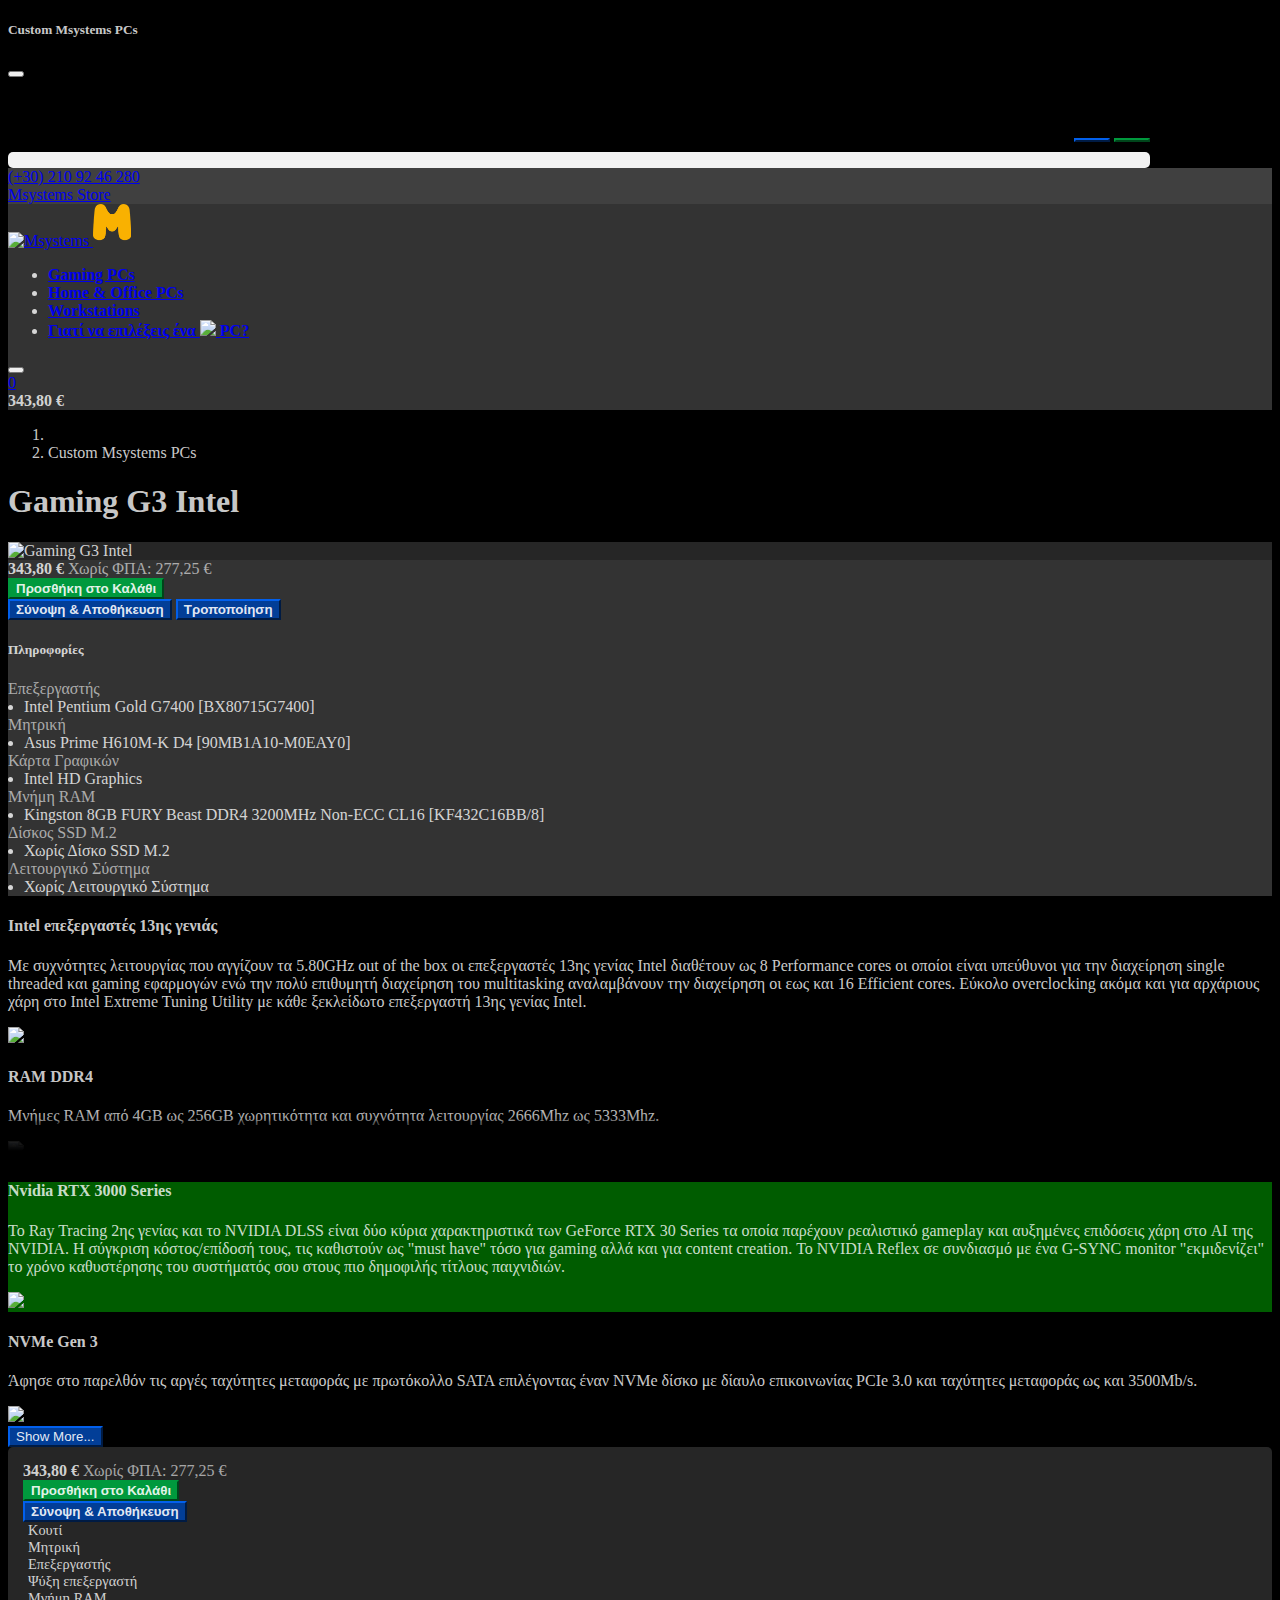
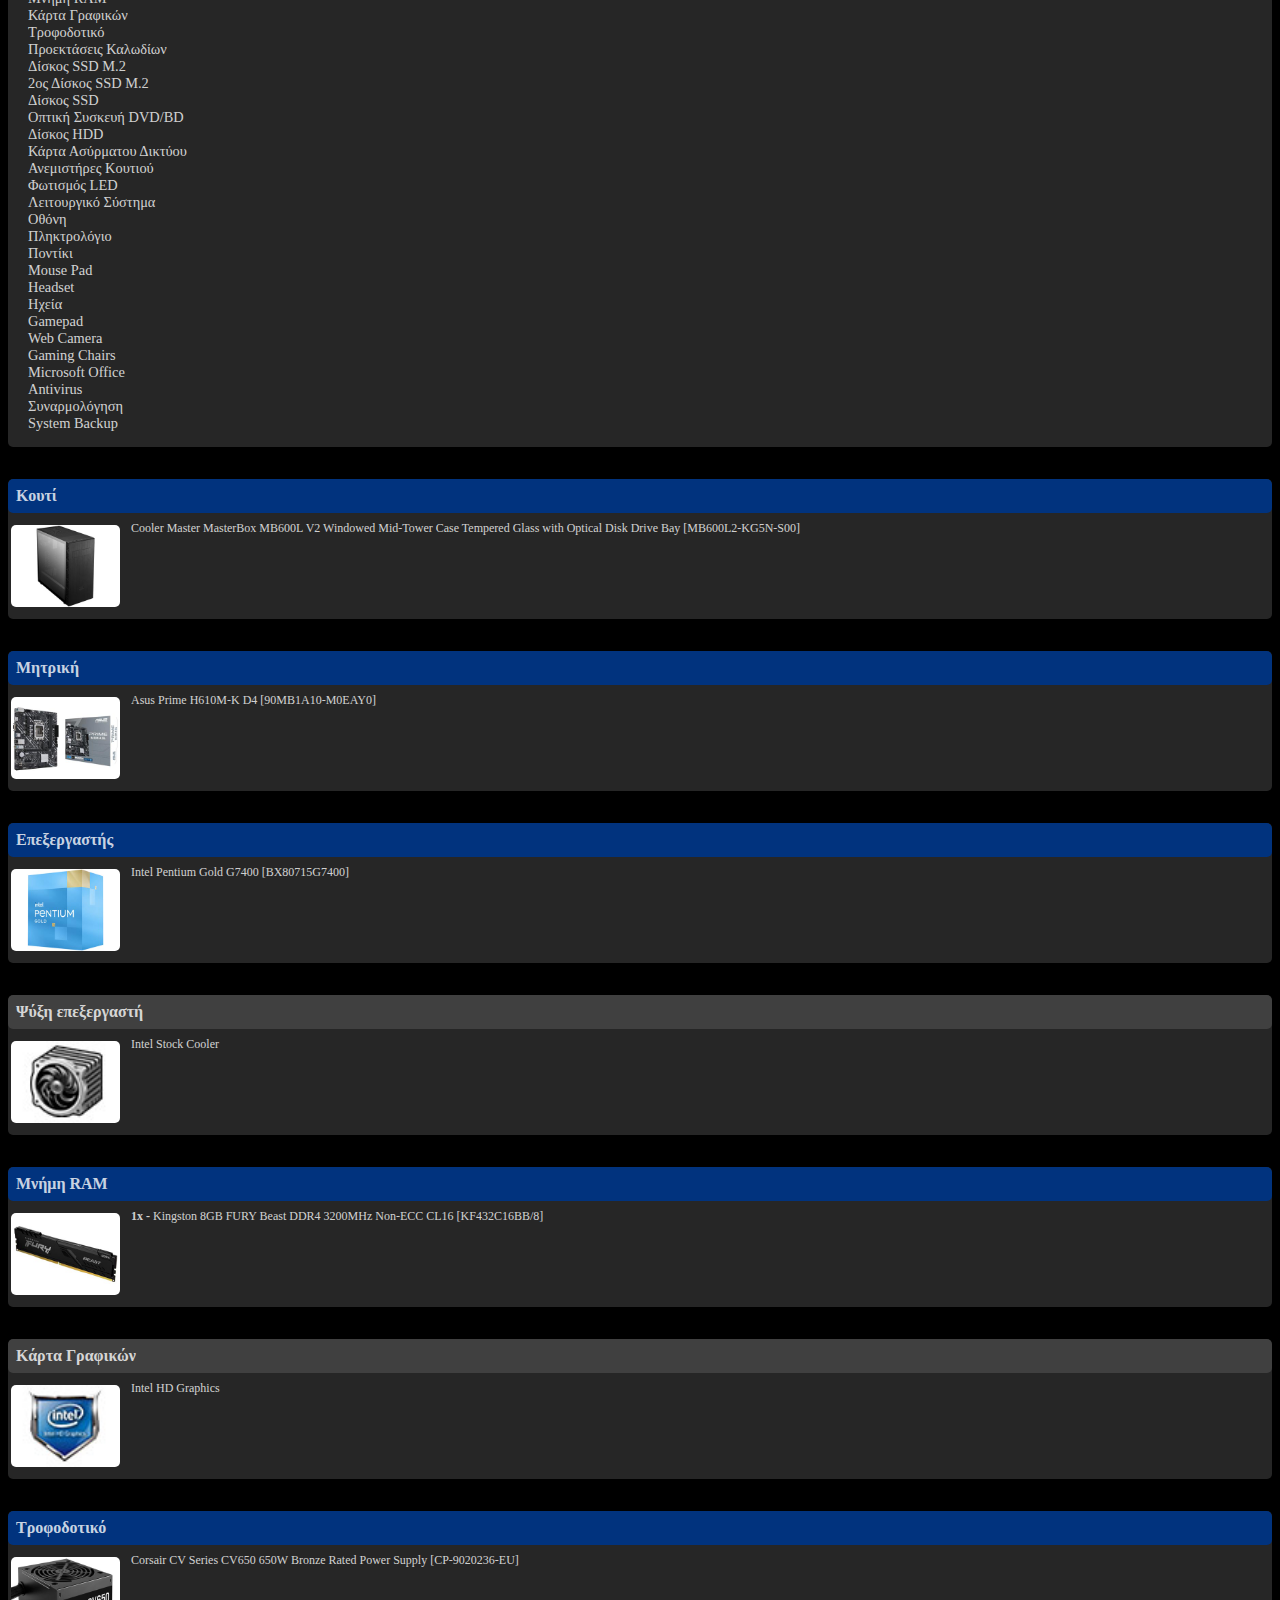
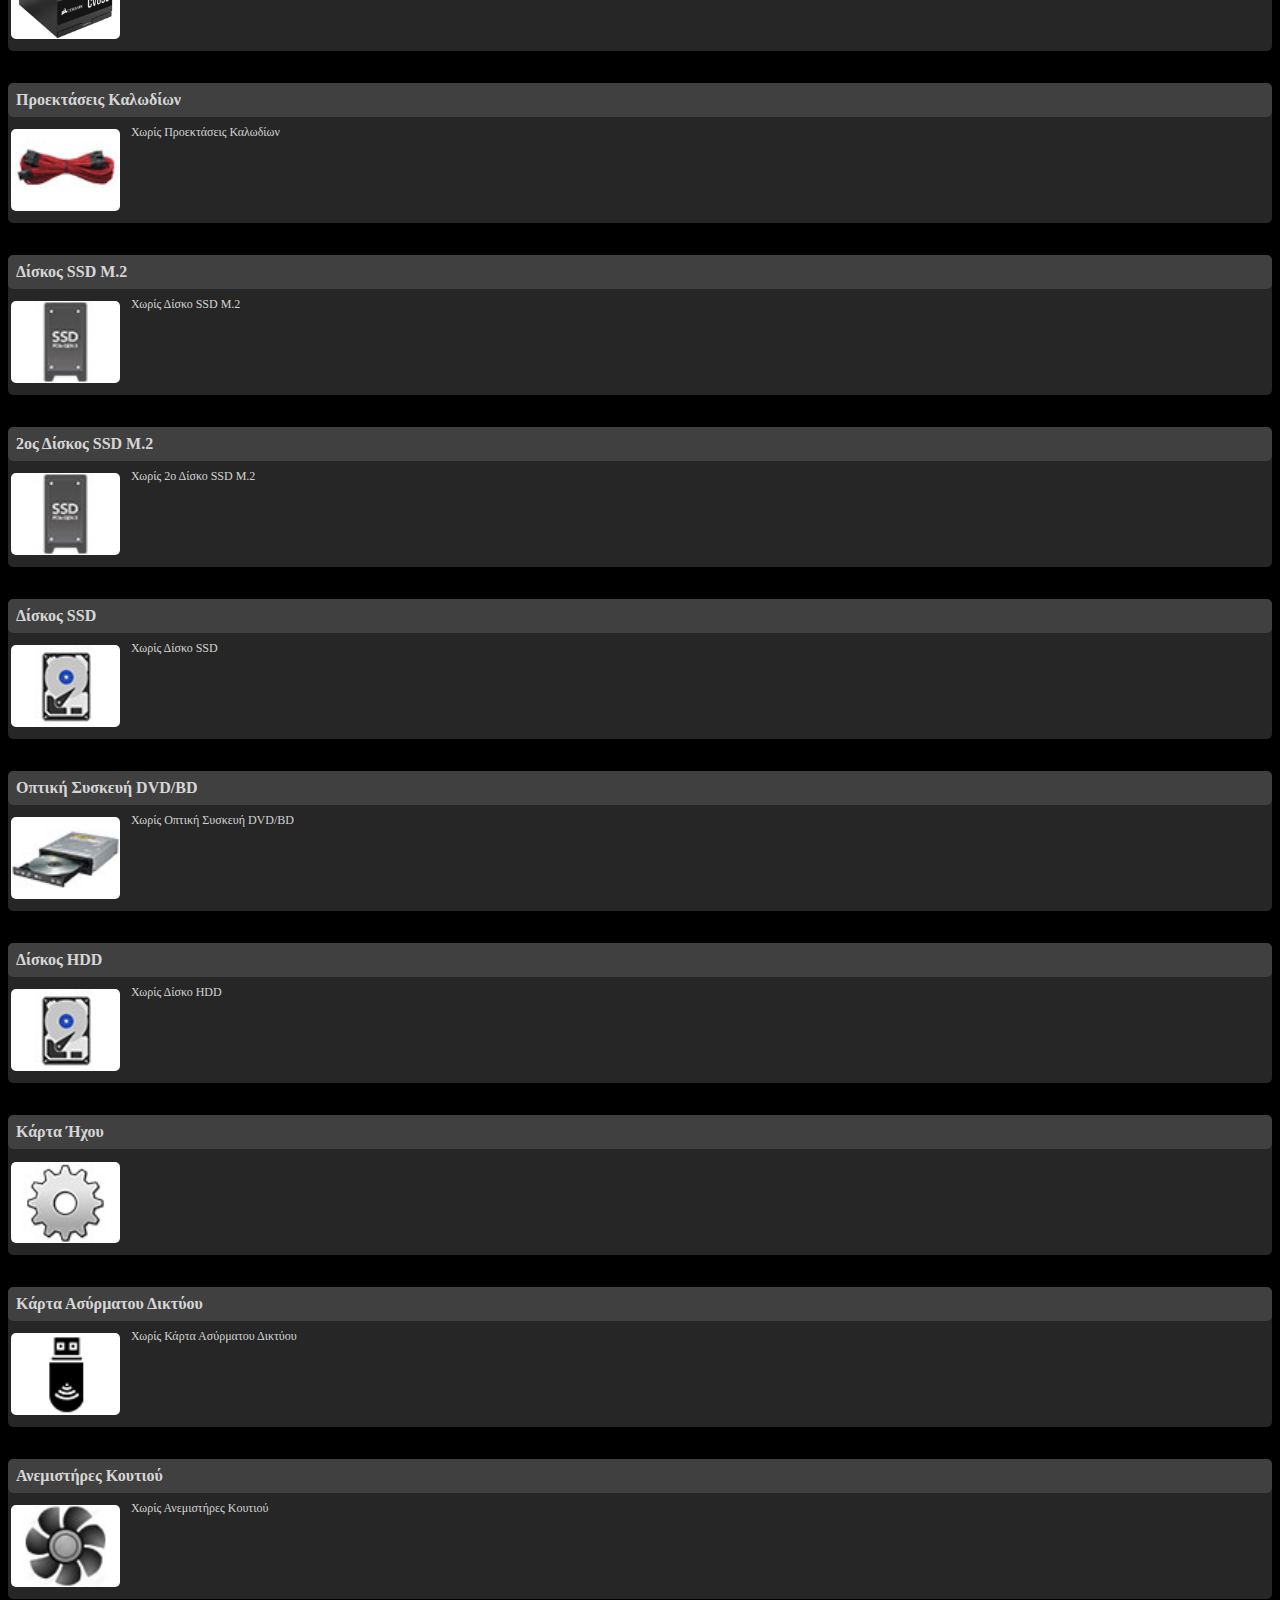
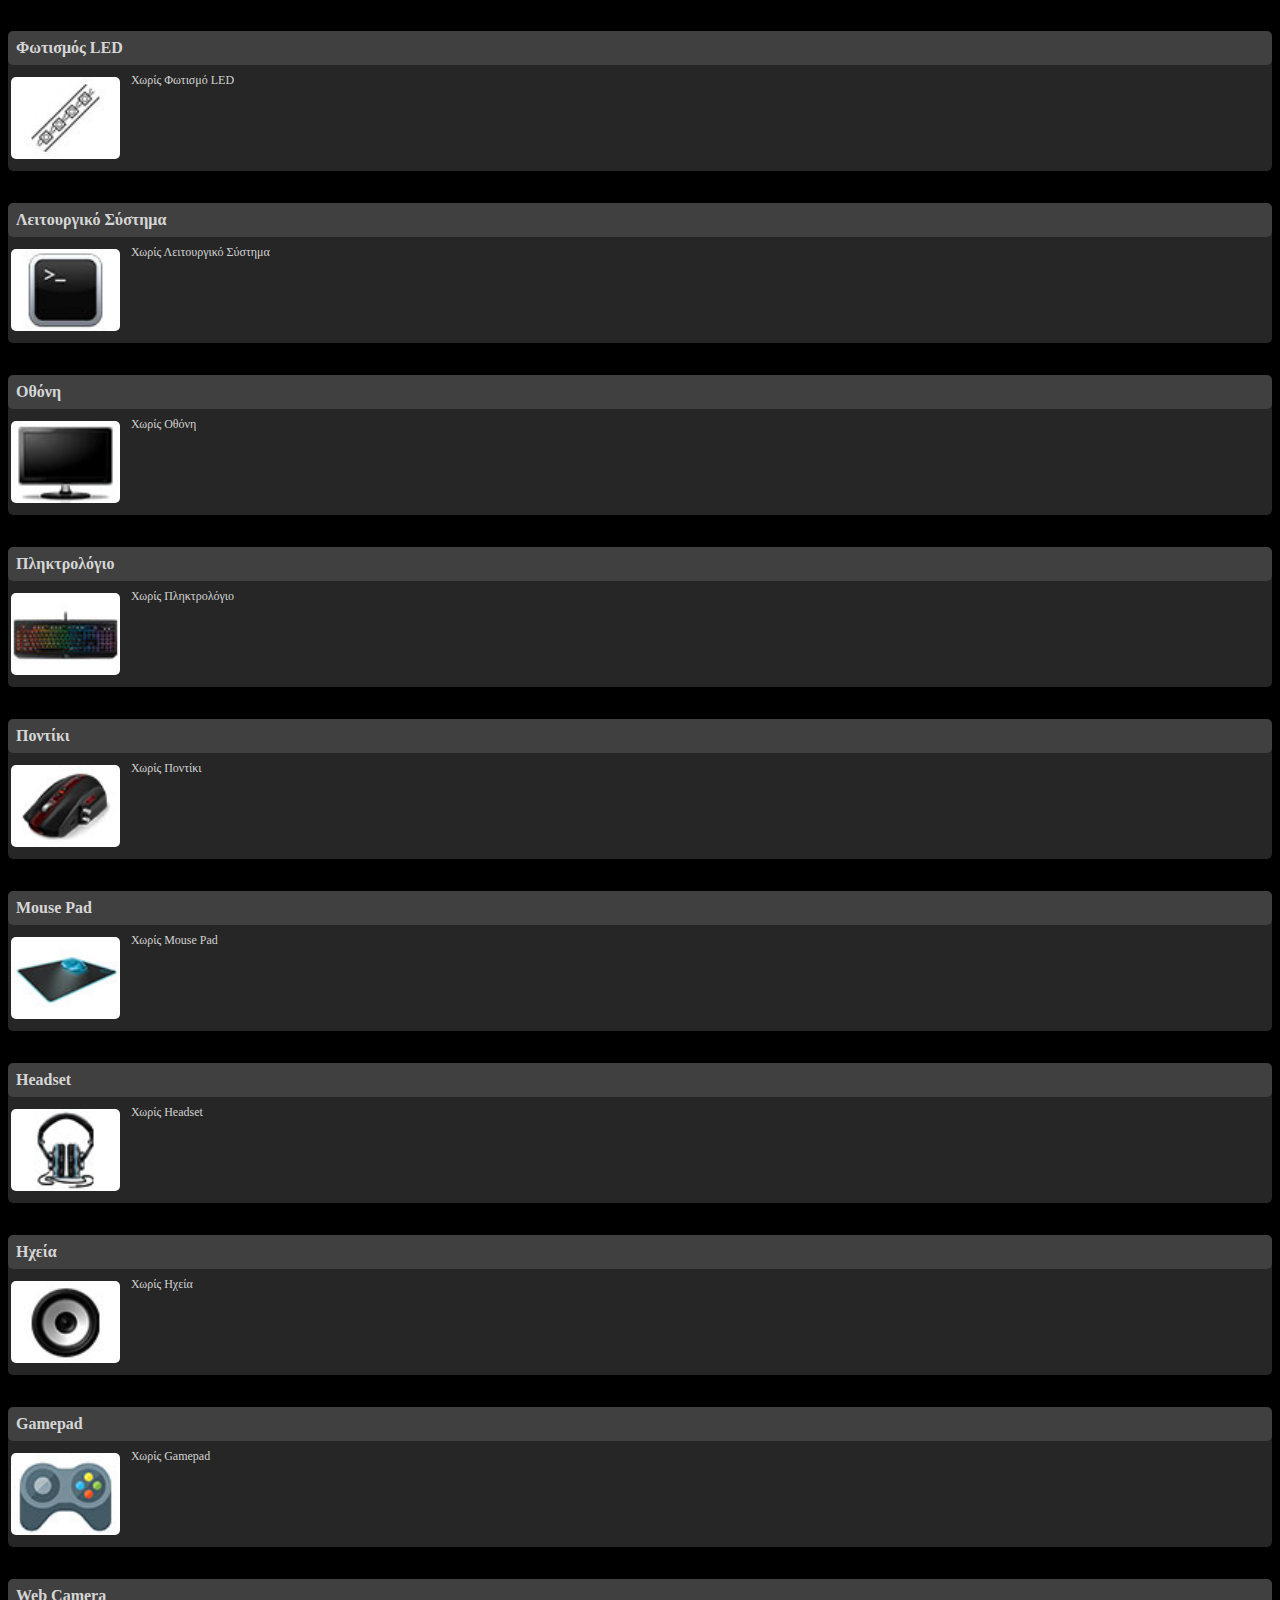
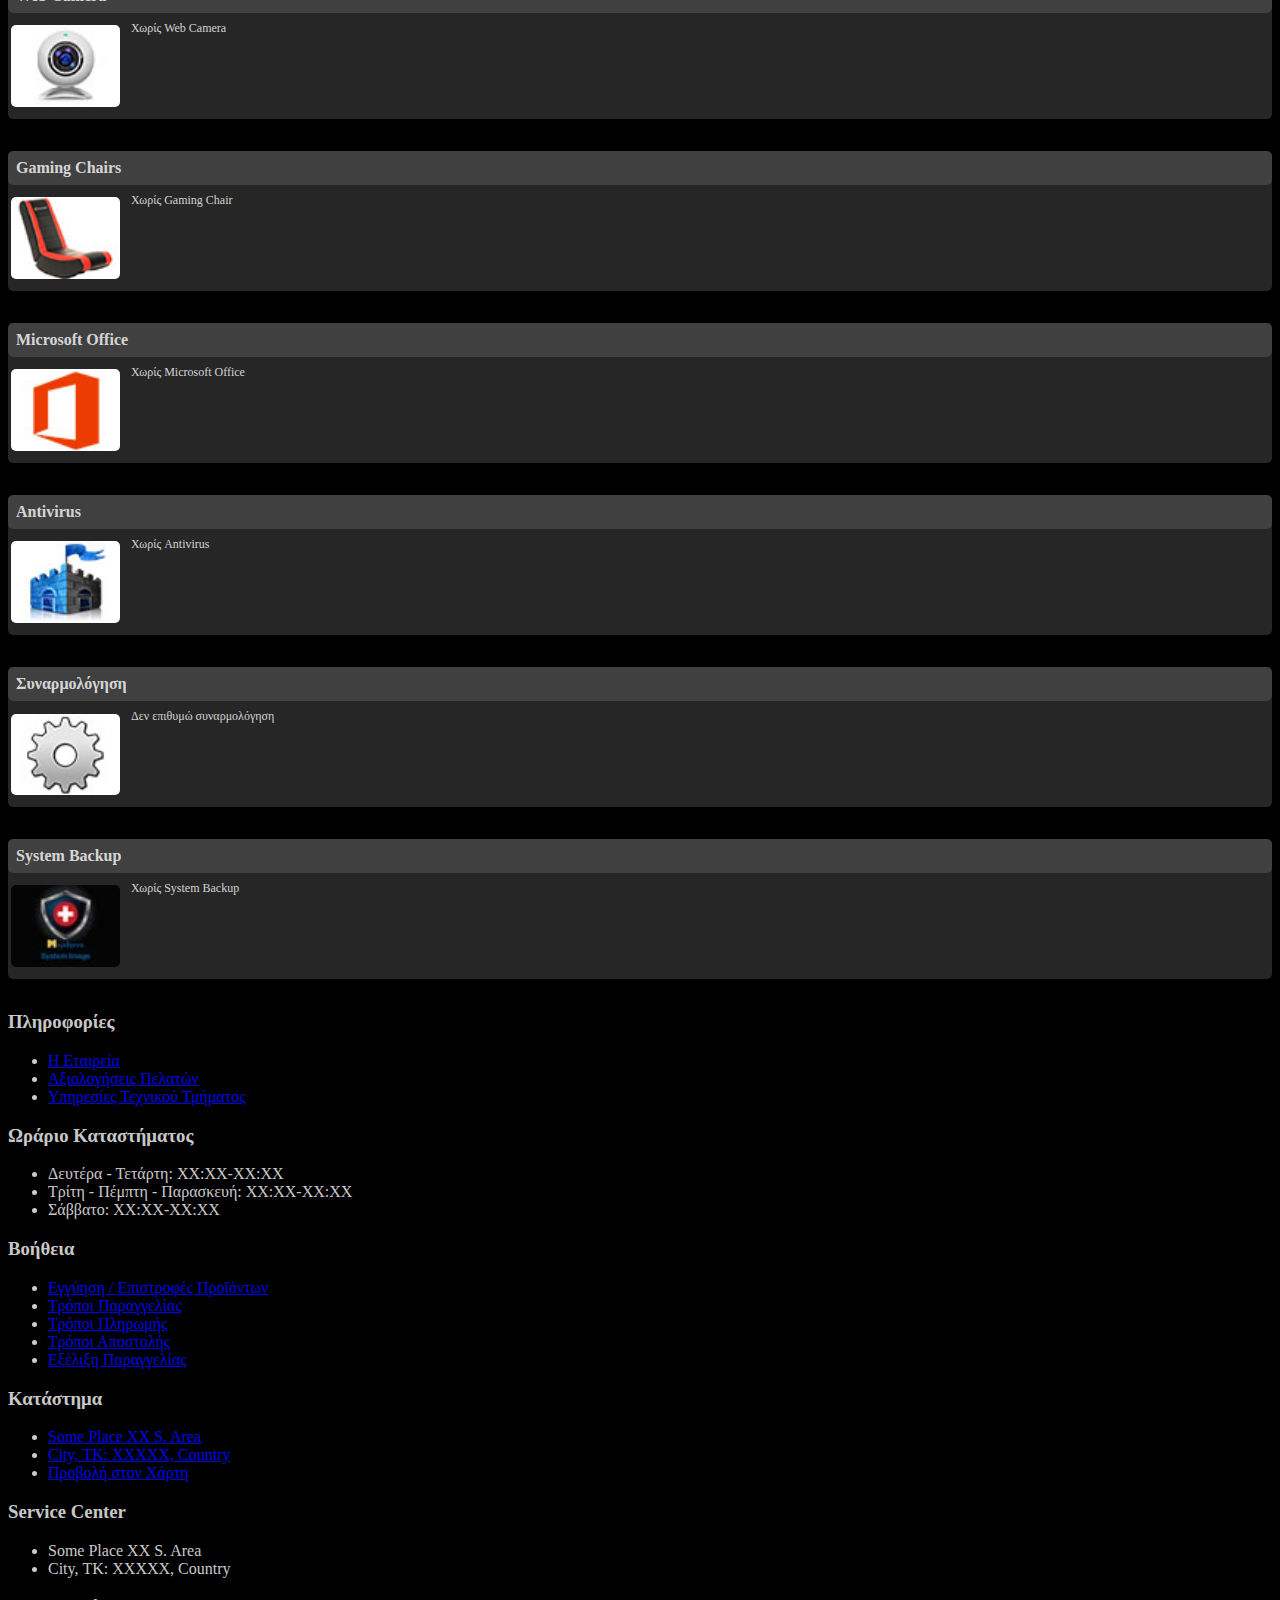
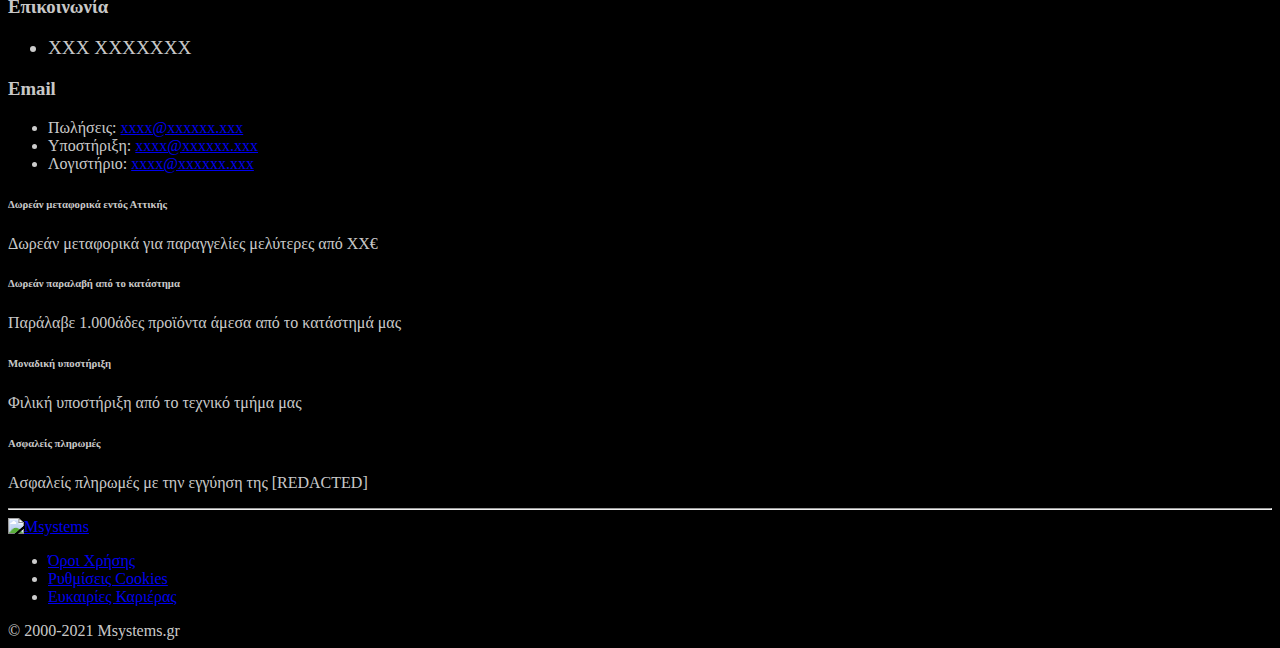
==== commit 1dac2296: "demo page color changes" ====
--- a/demoPage/index.html
+++ b/demoPage/index.html
@@ -18,7 +18,7 @@
 	<!-- <link href="../style.css" rel="stylesheet"> -->
 	<link href="style.css" rel="stylesheet">
 </head>
-<body>
+<body class="alt-dark">
 
   <!-- modal start -->
   <div class="modal fade" id="build-modal" tabindex="-1">
@@ -126,13 +126,13 @@
         </nav>
       </div>
       <div class="order-lg-1 pe-lg-4 text-center text-lg-start">
-        <h1 class="h3 text-light mb-0">Gaming G3 Intel</h1>
+        <h1 class="h3 mb-0">Gaming G3 Intel</h1>
       </div>
     </div>
   </div>
   
   <div class="container pb-md-4">
-    <div class="rounded-3 px-4 py-lg-4 py-3 mb-5 cont-prod-top">
+    <div class="rounded-3 px-4 py-lg-4 py-3 mb-5 cont-prod-header">
       <div class="py-lg-3 py-2 px-lg-3">
         <div class="row gy-4">
           <!-- Product image-->
@@ -143,7 +143,7 @@
           </div>
           <!-- Product details-->
           <div class="col-lg-5 ps-lg-0">
-            <div class="ms-auto p-3 rounded-3" style="background-color: var(--bg-color-b);">
+            <div class="ms-auto p-3 rounded-3">
               <div class="d-flex flex-column align-items-center mb-3 gap-1">
                 <span class="h3 fw-normal mb-0"><strong><span class="build-price-total">-,--</span> €</strong></span>
                 <span class="text-muted fs-xs">Χωρίς ΦΠΑ: <span class="build-price-taxless">-,--</span> €</span>
--- a/demoPage/style.css
+++ b/demoPage/style.css
@@ -1,4 +1,139 @@
-body {
+.alt-dark {
+
+  /* Gray Shades  */
+  --bg-gray-hue: 0deg;
+  --bg-gray-sat: 0%;
+  --bg-gray-0: hsl(var(--bg-gray-hue) var(--bg-gray-sat) 0%);
+  --bg-gray-5: hsl(var(--bg-gray-hue) var(--bg-gray-sat) 5%);
+  --bg-gray-10: hsl(var(--bg-gray-hue) var(--bg-gray-sat) 10%);
+  --bg-gray-15: hsl(var(--bg-gray-hue) var(--bg-gray-sat) 15%);
+  --bg-gray-20: hsl(var(--bg-gray-hue) var(--bg-gray-sat) 20%);
+  --bg-gray-25: hsl(var(--bg-gray-hue) var(--bg-gray-sat) 25%);
+  --bg-gray-30: hsl(var(--bg-gray-hue) var(--bg-gray-sat) 30%);
+  --bg-gray-35: hsl(var(--bg-gray-hue) var(--bg-gray-sat) 35%);
+  --bg-gray-40: hsl(var(--bg-gray-hue) var(--bg-gray-sat) 40%);
+  --bg-gray-45: hsl(var(--bg-gray-hue) var(--bg-gray-sat) 45%);
+  --bg-gray-50: hsl(var(--bg-gray-hue) var(--bg-gray-sat) 50%);
+  --bg-gray-55: hsl(var(--bg-gray-hue) var(--bg-gray-sat) 55%);
+  --bg-gray-60: hsl(var(--bg-gray-hue) var(--bg-gray-sat) 60%);
+  --bg-gray-65: hsl(var(--bg-gray-hue) var(--bg-gray-sat) 65%);
+  --bg-gray-70: hsl(var(--bg-gray-hue) var(--bg-gray-sat) 70%);
+  --bg-gray-75: hsl(var(--bg-gray-hue) var(--bg-gray-sat) 75%);
+  --bg-gray-80: hsl(var(--bg-gray-hue) var(--bg-gray-sat) 80%);
+  --bg-gray-85: hsl(var(--bg-gray-hue) var(--bg-gray-sat) 85%);
+  --bg-gray-90: hsl(var(--bg-gray-hue) var(--bg-gray-sat) 90%);
+  --bg-gray-95: hsl(var(--bg-gray-hue) var(--bg-gray-sat) 95%);
+  --bg-gray-100: hsl(var(--bg-gray-hue) var(--bg-gray-sat) 100%);
+
+  /* Blue shades */
+  --bg-blue-hue: 216deg;
+  --bg-blue-sat: 98%;
+  --bg-blue-0: hsl(var(--bg-blue-hue) var(--bg-blue-sat) 0%);
+  --bg-blue-5: hsl(var(--bg-blue-hue) var(--bg-blue-sat) 5%);
+  --bg-blue-10: hsl(var(--bg-blue-hue) var(--bg-blue-sat) 10%);
+  --bg-blue-15: hsl(var(--bg-blue-hue) var(--bg-blue-sat) 15%);
+  --bg-blue-20: hsl(var(--bg-blue-hue) var(--bg-blue-sat) 20%);
+  --bg-blue-25: hsl(var(--bg-blue-hue) var(--bg-blue-sat) 25%);
+  --bg-blue-30: hsl(var(--bg-blue-hue) var(--bg-blue-sat) 30%);
+  --bg-blue-35: hsl(var(--bg-blue-hue) var(--bg-blue-sat) 35%);
+  --bg-blue-40: hsl(var(--bg-blue-hue) var(--bg-blue-sat) 40%);
+  --bg-blue-45: hsl(var(--bg-blue-hue) var(--bg-blue-sat) 45%);
+  --bg-blue-50: hsl(var(--bg-blue-hue) var(--bg-blue-sat) 50%);
+  --bg-blue-55: hsl(var(--bg-blue-hue) var(--bg-blue-sat) 55%);
+  --bg-blue-60: hsl(var(--bg-blue-hue) var(--bg-blue-sat) 60%);
+  --bg-blue-65: hsl(var(--bg-blue-hue) var(--bg-blue-sat) 65%);
+  --bg-blue-70: hsl(var(--bg-blue-hue) var(--bg-blue-sat) 70%);
+  --bg-blue-75: hsl(var(--bg-blue-hue) var(--bg-blue-sat) 75%);
+  --bg-blue-80: hsl(var(--bg-blue-hue) var(--bg-blue-sat) 80%);
+  --bg-blue-85: hsl(var(--bg-blue-hue) var(--bg-blue-sat) 85%);
+  --bg-blue-90: hsl(var(--bg-blue-hue) var(--bg-blue-sat) 90%);
+  --bg-blue-95: hsl(var(--bg-blue-hue) var(--bg-blue-sat) 95%);
+  --bg-blue-100: hsl(var(--bg-blue-hue) var(--bg-blue-sat) 100%);
+
+  /* Green shades */
+  --bg-green-hue: 144deg;
+  --bg-green-sat: 100%;
+  --bg-green-0: hsl(var(--bg-green-hue) var(--bg-green-sat) 0%);
+  --bg-green-5: hsl(var(--bg-green-hue) var(--bg-green-sat) 5%);
+  --bg-green-10: hsl(var(--bg-green-hue) var(--bg-green-sat) 10%);
+  --bg-green-15: hsl(var(--bg-green-hue) var(--bg-green-sat) 15%);
+  --bg-green-20: hsl(var(--bg-green-hue) var(--bg-green-sat) 20%);
+  --bg-green-25: hsl(var(--bg-green-hue) var(--bg-green-sat) 25%);
+  --bg-green-30: hsl(var(--bg-green-hue) var(--bg-green-sat) 30%);
+  --bg-green-35: hsl(var(--bg-green-hue) var(--bg-green-sat) 35%);
+  --bg-green-40: hsl(var(--bg-green-hue) var(--bg-green-sat) 40%);
+  --bg-green-45: hsl(var(--bg-green-hue) var(--bg-green-sat) 45%);
+  --bg-green-50: hsl(var(--bg-green-hue) var(--bg-green-sat) 50%);
+  --bg-green-55: hsl(var(--bg-green-hue) var(--bg-green-sat) 55%);
+  --bg-green-60: hsl(var(--bg-green-hue) var(--bg-green-sat) 60%);
+  --bg-green-65: hsl(var(--bg-green-hue) var(--bg-green-sat) 65%);
+  --bg-green-70: hsl(var(--bg-green-hue) var(--bg-green-sat) 70%);
+  --bg-green-75: hsl(var(--bg-green-hue) var(--bg-green-sat) 75%);
+  --bg-green-80: hsl(var(--bg-green-hue) var(--bg-green-sat) 80%);
+  --bg-green-85: hsl(var(--bg-green-hue) var(--bg-green-sat) 85%);
+  --bg-green-90: hsl(var(--bg-green-hue) var(--bg-green-sat) 90%);
+  --bg-green-95: hsl(var(--bg-green-hue) var(--bg-green-sat) 95%);
+  --bg-green-100: hsl(var(--bg-green-hue) var(--bg-green-sat) 100%);
+
+  /* Text Black shades */
+  --txt-black-hue: 0deg;
+  --txt-black-sat: 0%;
+  --txt-black-light: 0%;
+  --txt-black-0: hsl(var(--txt-black-hue) var(--txt-black-sat) var(--txt-black-light) / 0%);
+  --txt-black-5: hsl(var(--txt-black-hue) var(--txt-black-sat) var(--txt-black-light) / 5%);
+  --txt-black-10: hsl(var(--txt-black-hue) var(--txt-black-sat) var(--txt-black-light) / 10%);
+  --txt-black-15: hsl(var(--txt-black-hue) var(--txt-black-sat) var(--txt-black-light) / 15%);
+  --txt-black-20: hsl(var(--txt-black-hue) var(--txt-black-sat) var(--txt-black-light) / 20%);
+  --txt-black-25: hsl(var(--txt-black-hue) var(--txt-black-sat) var(--txt-black-light) / 25%);
+  --txt-black-30: hsl(var(--txt-black-hue) var(--txt-black-sat) var(--txt-black-light) / 30%);
+  --txt-black-35: hsl(var(--txt-black-hue) var(--txt-black-sat) var(--txt-black-light) / 35%);
+  --txt-black-40: hsl(var(--txt-black-hue) var(--txt-black-sat) var(--txt-black-light) / 40%);
+  --txt-black-45: hsl(var(--txt-black-hue) var(--txt-black-sat) var(--txt-black-light) / 45%);
+  --txt-black-50: hsl(var(--txt-black-hue) var(--txt-black-sat) var(--txt-black-light) / 50%);
+  --txt-black-55: hsl(var(--txt-black-hue) var(--txt-black-sat) var(--txt-black-light) / 55%);
+  --txt-black-60: hsl(var(--txt-black-hue) var(--txt-black-sat) var(--txt-black-light) / 60%);
+  --txt-black-65: hsl(var(--txt-black-hue) var(--txt-black-sat) var(--txt-black-light) / 65%);
+  --txt-black-70: hsl(var(--txt-black-hue) var(--txt-black-sat) var(--txt-black-light) / 70%);
+  --txt-black-75: hsl(var(--txt-black-hue) var(--txt-black-sat) var(--txt-black-light) / 75%);
+  --txt-black-80: hsl(var(--txt-black-hue) var(--txt-black-sat) var(--txt-black-light) / 80%);
+  --txt-black-85: hsl(var(--txt-black-hue) var(--txt-black-sat) var(--txt-black-light) / 85%);
+  --txt-black-90: hsl(var(--txt-black-hue) var(--txt-black-sat) var(--txt-black-light) / 90%);
+  --txt-black-95: hsl(var(--txt-black-hue) var(--txt-black-sat) var(--txt-black-light) / 95%);
+  --txt-black-100: hsl(var(--txt-black-hue) var(--txt-black-sat) var(--txt-black-light) / 100%);
+
+  /* Text White shades */
+  --txt-white-hue: 0deg;
+  --txt-white-sat: 0%;
+  --txt-white-light: 100%;
+  --txt-white-0: hsl(var(--txt-white-hue) var(--txt-white-sat) var(--txt-white-light) / 0%);
+  --txt-white-5: hsl(var(--txt-white-hue) var(--txt-white-sat) var(--txt-white-light) / 5%);
+  --txt-white-10: hsl(var(--txt-white-hue) var(--txt-white-sat) var(--txt-white-light) / 10%);
+  --txt-white-15: hsl(var(--txt-white-hue) var(--txt-white-sat) var(--txt-white-light) / 15%);
+  --txt-white-20: hsl(var(--txt-white-hue) var(--txt-white-sat) var(--txt-white-light) / 20%);
+  --txt-white-25: hsl(var(--txt-white-hue) var(--txt-white-sat) var(--txt-white-light) / 25%);
+  --txt-white-30: hsl(var(--txt-white-hue) var(--txt-white-sat) var(--txt-white-light) / 30%);
+  --txt-white-35: hsl(var(--txt-white-hue) var(--txt-white-sat) var(--txt-white-light) / 35%);
+  --txt-white-40: hsl(var(--txt-white-hue) var(--txt-white-sat) var(--txt-white-light) / 40%);
+  --txt-white-45: hsl(var(--txt-white-hue) var(--txt-white-sat) var(--txt-white-light) / 45%);
+  --txt-white-50: hsl(var(--txt-white-hue) var(--txt-white-sat) var(--txt-white-light) / 50%);
+  --txt-white-55: hsl(var(--txt-white-hue) var(--txt-white-sat) var(--txt-white-light) / 55%);
+  --txt-white-60: hsl(var(--txt-white-hue) var(--txt-white-sat) var(--txt-white-light) / 60%);
+  --txt-white-65: hsl(var(--txt-white-hue) var(--txt-white-sat) var(--txt-white-light) / 65%);
+  --txt-white-70: hsl(var(--txt-white-hue) var(--txt-white-sat) var(--txt-white-light) / 70%);
+  --txt-white-75: hsl(var(--txt-white-hue) var(--txt-white-sat) var(--txt-white-light) / 75%);
+  --txt-white-80: hsl(var(--txt-white-hue) var(--txt-white-sat) var(--txt-white-light) / 80%);
+  --txt-white-85: hsl(var(--txt-white-hue) var(--txt-white-sat) var(--txt-white-light) / 85%);
+  --txt-white-90: hsl(var(--txt-white-hue) var(--txt-white-sat) var(--txt-white-light) / 90%);
+  --txt-white-95: hsl(var(--txt-white-hue) var(--txt-white-sat) var(--txt-white-light) / 95%);
+  --txt-white-100: hsl(var(--txt-white-hue) var(--txt-white-sat) var(--txt-white-light) / 100%);
+
+
+
+}
+
+
+
+body.alt-dark {
   --bg-color-a: hsl(0deg 0% 25%);
   --bg-color-b: hsl(0deg 0% 20%);
   --bg-color-c: hsl(0deg 0% 15%);
@@ -11,27 +146,50 @@
   --text-color-c: hsl(0deg 0% 0% / 80%);
 
 
-  color: var(--text-color-a);
-  background-color: var(--bg-color-d);
-}
-.h1, .h2, .h3, .h4, .h5, .h6,
-h1, h2, h3, h4, h5, h6 {
-  color: var(--text-color-a);
+  color: var(--txt-white-80);
+  background-color: var(--bg-gray-0);
+}
+.h1, .h2, .h3, .h4, .h5, .h6, h1, h2, h3, h4, h5, h6 {
+  color: var(--txt-white-80);
 }
 .text-muted {
-  color: var(--text-color-b)!important;
+  color: var(--txt-white-60)!important;
 }
 .text-success {
-  color: var(--bg-color-f)!important;
+  color: var(--bg-green-30)!important;
 }
 
 
 .topbar {
-  background-color: var(--bg-color-a)!important;
+  background-color: var(--bg-gray-25)!important;
 }
 .navbar {
-  background-color: var(--bg-color-b);  
-}
+  background-color: var(--bg-gray-20);  
+}
+
+
+.btn-primary {
+  background-color: var(--bg-blue-30);
+  border-color: var(--bg-blue-30);
+  color: var(--txt-white-90)!important;
+}
+.btn-primary.active, .btn-primary.show, .btn-primary:active, .btn-primary:focus, .btn-primary:hover {
+  background-color: var(--bg-blue-25);
+  border-color: var(--bg-blue-25);
+}
+
+.btn-success {
+  background-color: var(--bg-green-30);
+  border-color: var(--bg-green-30);
+  color: var(--txt-white-90)!important;
+}
+.btn-success.active, .btn-success.show, .btn-success:active, .btn-success:focus, .btn-success:hover {
+  background-color: var(--bg-green-25);
+  border-color: var(--bg-green-25);
+}
+
+
+
 /* collapse button */
 [data-bs-toggle="collapse"][aria-expanded="false"] .clps-a {display: inline;}
 [data-bs-toggle="collapse"][aria-expanded="false"] .clps-b {display: none;}
@@ -39,20 +197,7 @@
 [data-bs-toggle="collapse"][aria-expanded="true"] .clps-b {display: inline;}
 
 
-.page-title-overlap {
-  background-color: var(--bg-color-e);
-}
-
-
-.cont-prod-top {
-  background-color: var(--bg-color-c)!important;
-}
-.builder-body-container .cont-descr {
-  margin: 0px;
-  margin-bottom: 1rem;
-  padding: 15px;
-  text-align: justify;
-}
+
 
 
 .desc-item.show-partial {
@@ -96,7 +241,7 @@
   border-radius: 5px;
   opacity: 1!important;
 }
-.activity {
+.bg-placeholder .activity {
   position: absolute;
   left: -45%;
   height: 100%;
@@ -112,7 +257,7 @@
   background-color: var(--bg-color-a);
 }
 
-.activity-dark {
+.bg-placeholder .activity-dark {
   background-image: linear-gradient(to left, hsl(0deg 0% 100% / 0%), hsl(0deg 0% 100% / 5%), hsl(0deg 0% 100% / 0%));
   background-image: -moz-linear-gradient(to left, hsl(0deg 0% 100% / 0%), hsl(0deg 0% 100% / 5%), hsl(0deg 0% 100% / 0%));
   background-image: -webkit-linear-gradient(to left, hsl(0deg 0% 100% / 0%), hsl(0deg 0% 100% / 5%), hsl(0deg 0% 100% / 0%));
@@ -129,6 +274,22 @@
 
 
 
+
+.cont-prod-header {
+  background-color: var(--bg-gray-15);
+}
+.cont-prod-header .row > .col-lg-5 > div {
+  background-color: var(--bg-gray-20);
+}
+.builder-body-container .cont-descr {
+  margin: 0px;
+  margin-bottom: 1rem;
+  padding: 15px;
+  text-align: justify;
+}
+
+
+
 .build-summary {
   padding-left: 0;
 }
@@ -148,7 +309,7 @@
 
 .panel-inner {
   margin-bottom: 2rem;
-  background-color: var(--bg-color-c);
+  background-color: var(--bg-gray-15);
   /* border-radius: 0.4375rem; */
   /* box-shadow: 0 0.3rem 1.525rem -0.375rem rgba(0,0,0,0.1); */
   /* border: solid 3px #595959; */
@@ -199,7 +360,7 @@
     left: 0;
     z-index: 999;
     width: 100%;
-    background-color: var(--bg-color-a);
+    background-color: var(--bg-gray-25);
     padding: 7px;
     -webkit-overflow-scrolling: touch;
     -ms-overflow-style: -ms-autohiding-scrollbar;
@@ -241,24 +402,16 @@
   .prod-navigation .prod-navigator {
     transition: background-color 0.25s;
   }
-  .prod-navigation .prod-navigator:hover {
-    background: linear-gradient(90deg, var(--bg-color-a) 50%, var(--bg-color-c) 100%);
+  .prod-navigation .prod-navigator.navlpshow, .prod-navigation .prod-navigator:hover {
+    background: linear-gradient(90deg, var(--bg-gray-25) 50%, var(--bg-gray-15) 100%);
     border-radius: 0.4375rem;
-  }
-  .prod-navigation .prod-navigator.navlpshow {
-    border-radius: 0.4375rem;
-    background: linear-gradient(90deg, var(--bg-color-a) 50%, var(--bg-color-c) 100%);
-  }
-  
+  }  
 }
 
 .prod-navigator i.bi-square-fill::before,
 .prod-navigator i.bi-circle-fill::before {
   transition: color 0.25s;
 }
-
-
-
 
 
 @media only screen and (max-width:991px) {
@@ -267,18 +420,18 @@
     white-space: pre;
   }
   .prod-navigation .prod-navigator {
-    border-bottom: 1px var(--bg-color-a) solid;
+    border-bottom: 1px var(--bg-gray-25) solid;
     transition: border-color 0.25s;
   }
   .prod-navigation .prod-navigator.isfocused {
-    border-bottom-color: var(--text-color-b);
+    border-bottom-color: var(--txt-white-60);
   }
   .prod-navigation .prod-navigator span {
     transition: color 0.25s;
   }  
   .prod-navigation .prod-navigator.navlpshow i.bi-square-fill.text-success + span,
   .prod-navigation .prod-navigator.navlpshow i.bi-circle-fill.text-success + span {
-    color: var(--bg-color-f);
+    color: var(--bg-green-30);
   }
   .prod-navigation .prod-navigator i.bi-tools {
     display: none;
@@ -312,7 +465,7 @@
 
 .part-category-header {
   /* border: solid 3px #595959; */
-  background-color: var(--bg-color-c);
+  background-color: var(--bg-gray-15);
   border-radius: 0.3125rem;
   transition: border-radius 0.2s ease-in-out;
   overflow: hidden;
@@ -343,9 +496,8 @@
   grid-area: category-bar;
   padding: 0.5rem;
   font-weight: bolder;
-  background-color: hsl(0deg 0% 25%);
+  background-color: var(--bg-gray-25);
   transition: background-color 0.25s ease-in-out;
-  color: var(--text-color-a);
   cursor: pointer;
 }
 
@@ -355,10 +507,10 @@
   font-size: 1rem;
   float: right;
 }
-.contains-selected .part-category-bar {background-color: hsl(216deg 98% 25%);}
-
-.part-category-bar:hover {background-color: hsl(0deg 0% 30%);}
-.contains-selected .part-category-bar:hover {background-color: hsl(216deg 98% 30%);}
+.contains-selected .part-category-bar {background-color: var(--bg-blue-25);}
+
+.part-category-bar:hover {background-color: var(--bg-gray-30);}
+.contains-selected .part-category-bar:hover {background-color: var(--bg-blue-30);}
 
 .builder-part-category.lp-show .part-category-bar:after {
   content: "\f63b";
@@ -405,7 +557,7 @@
   /* border-bottom: solid 3px #595959; */
   border-radius:0.3125rem;
   padding: 0.5rem;
-  background-color: var(--bg-color-c);
+  background-color: var(--bg-gray-15);
   margin-top: 0.5rem;
 }
 
@@ -429,7 +581,7 @@
 .listed-part {
   overflow: hidden;
   cursor: pointer;
-  background-color: var(--bg-color-c);
+  background-color: var(--bg-gray-15);
   /* border: solid 3px #595959; */
   border-radius: 0.3125rem;
   transition: border-color 0.25s ease-in-out;
@@ -455,14 +607,14 @@
   position: absolute;
   right: 3px;
   top: 0;
-  color: #595959;
+  color: var(--bg-gray-35);
   font-weight: bold;
 }
 .part-img::after {
   position: absolute;
   right: 7px;
   top: 6px;
-  color: #595959;
+  color: var(--bg-gray-35);
   font-size: 0.5rem;
 }
 
@@ -473,9 +625,9 @@
 .part-rd-bt + .listed-part .part-img::before{content: "\F28A"}
 .part-checkbox + .listed-part .part-img::before{content: "\F584"}
 
-.part-rd-bt:checked + .listed-part .part-img::before{color: var(--bg-color-f);}
-.part-checkbox:checked + .listed-part .part-img::before{content: "\F26C";color: var(--bg-color-f);}
-.part-rd-bt:checked + .listed-part .part-img::after{content: "\F287";color: var(--bg-color-f);}
+.part-rd-bt:checked + .listed-part .part-img::before{color: var(--bg-green-30);}
+.part-checkbox:checked + .listed-part .part-img::before{content: "\F26C";color: var(--bg-green-30);}
+.part-rd-bt:checked + .listed-part .part-img::after{content: "\F287";color: var(--bg-green-30);}
 
 
 
@@ -495,7 +647,7 @@
   margin: 5px 20px;
   opacity: 0;
   transition: opacity 0.2s ease-in-out;
-  background-color: var(--bg-color-a);
+  background-color: var(--bg-gray-25);
   border-radius: 0.3125rem;
   overflow: hidden;
   line-height: 1.1;
@@ -511,7 +663,7 @@
 .part-num-incr {
   flex-grow: 1;
   text-align: center;
-  background-color: hsl(0, 0%, 35%);
+  background-color: var(--bg-gray-35);
   opacity: 0.5;
   font-weight: 900!important;
   font-size: 21px;
@@ -522,7 +674,7 @@
 .part-number-input.decr-av .part-num-decr,
 .part-number-input.incr-av .part-num-incr {opacity: 1; cursor: pointer;}
 .part-number-input.decr-av .part-num-decr:hover,
-.part-number-input.incr-av .part-num-incr:hover {background-color: hsl(0, 0%, 45%); cursor: pointer;}
+.part-number-input.incr-av .part-num-incr:hover {background-color: var(--bg-gray-45); cursor: pointer;}
 
 .quantity-display {
   flex-grow: 3;
@@ -535,14 +687,14 @@
 
 
 .part-price .quick-view-btn i.bi-eye {
-  color: var(--text-color-a); 
+  color: var(--txt-white-80); 
 }
 
 .part-price {
   padding: 0.25rem 0.25rem 0.1rem 0.25rem;
   background-color: var(--bg-color-a);
   transition: background-color 0.25s ease-in-out;
-  color: var(--text-color-a);
+  color: var(--txt-white-80);
   display: flex;
   justify-content: space-between;
   align-items: center;
@@ -588,20 +740,20 @@
 }
 #build-modal .modal-table .table-row > div {
   padding:0 5px;
-  border-bottom: 1px solid var(--bg-color-b);
+  border-bottom: 1px solid var(--bg-gray-20);
 }
 #build-modal .modal-table .table-row {
   display: contents;
 }
 
 #build-modal .modal-table .table-row:nth-child(2n+1) > div {
-  background-color: #f0f0f0;
+  background-color: var(--bg-gray-95);
 }
 
 #build-modal .modal-table .table-row:first-child > div,
 #build-modal .modal-table .table-row:last-child > div {
-  background-color: var(--bg-color-b);
-  color:#fff;
+  background-color: var(--bg-gray-20);
+  color: var(--txt-white-80);
 }
 
 #build-modal .modal-table .table-row > div:nth-child(n+3){text-align: center;}
@@ -633,7 +785,7 @@
 }
 #build-modal .modal-footer .footer-link-body {
   border-radius: 5px;
-  background-color: #f0f0f0;  
+  background-color: var(--bg-gray-95);  
   padding: 0.5rem;
 }
 
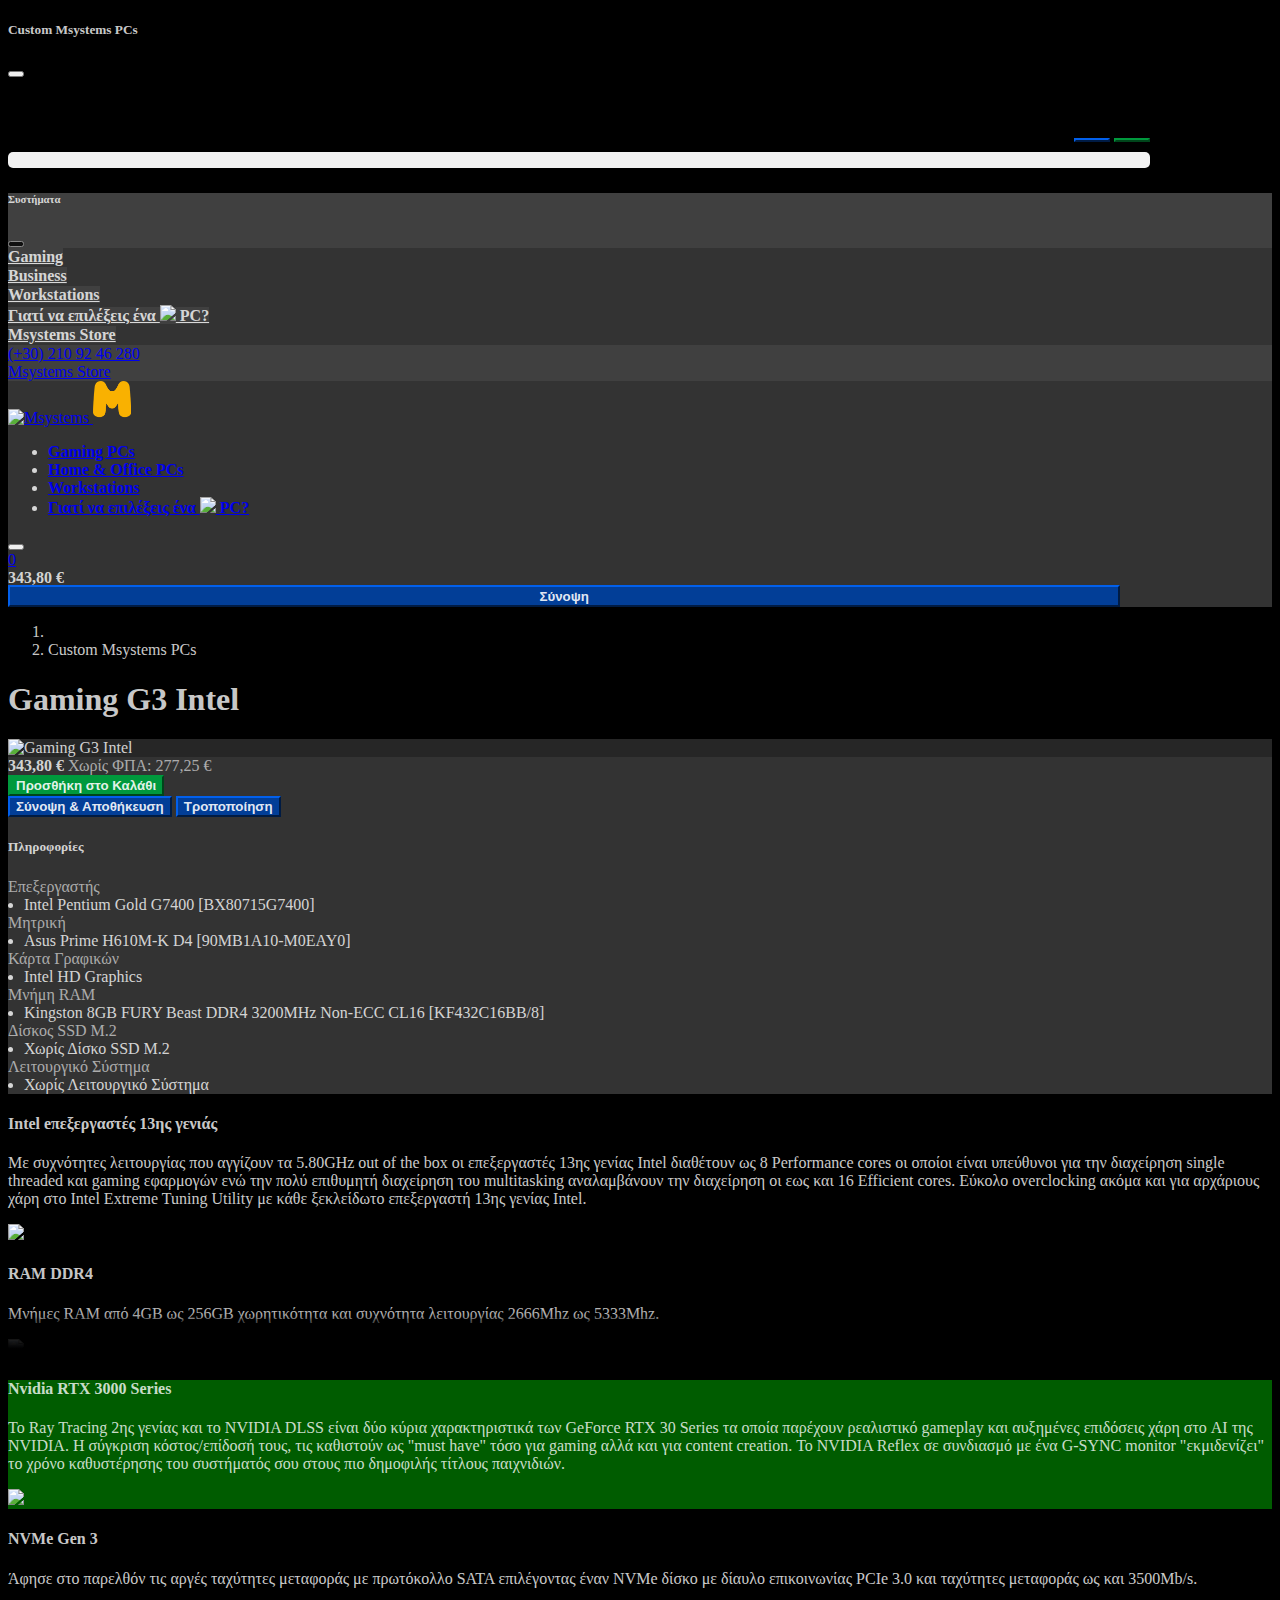
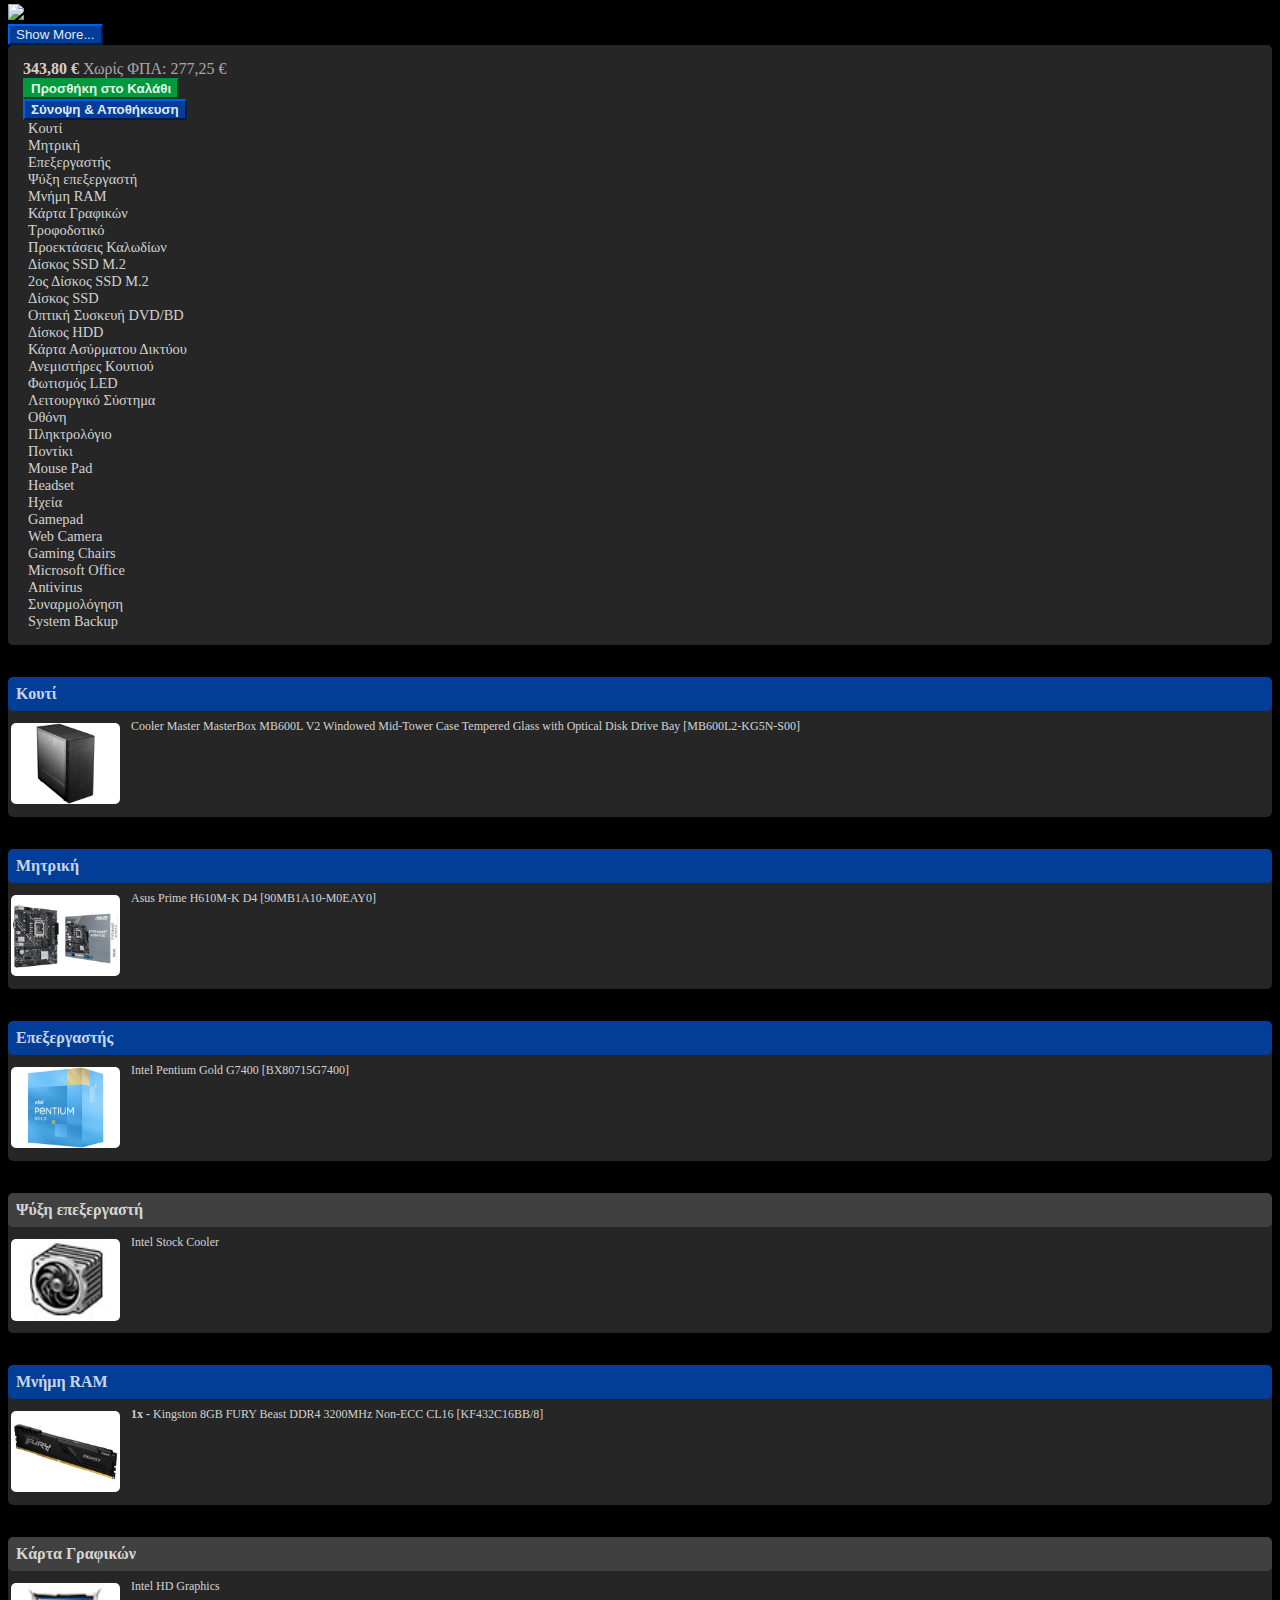
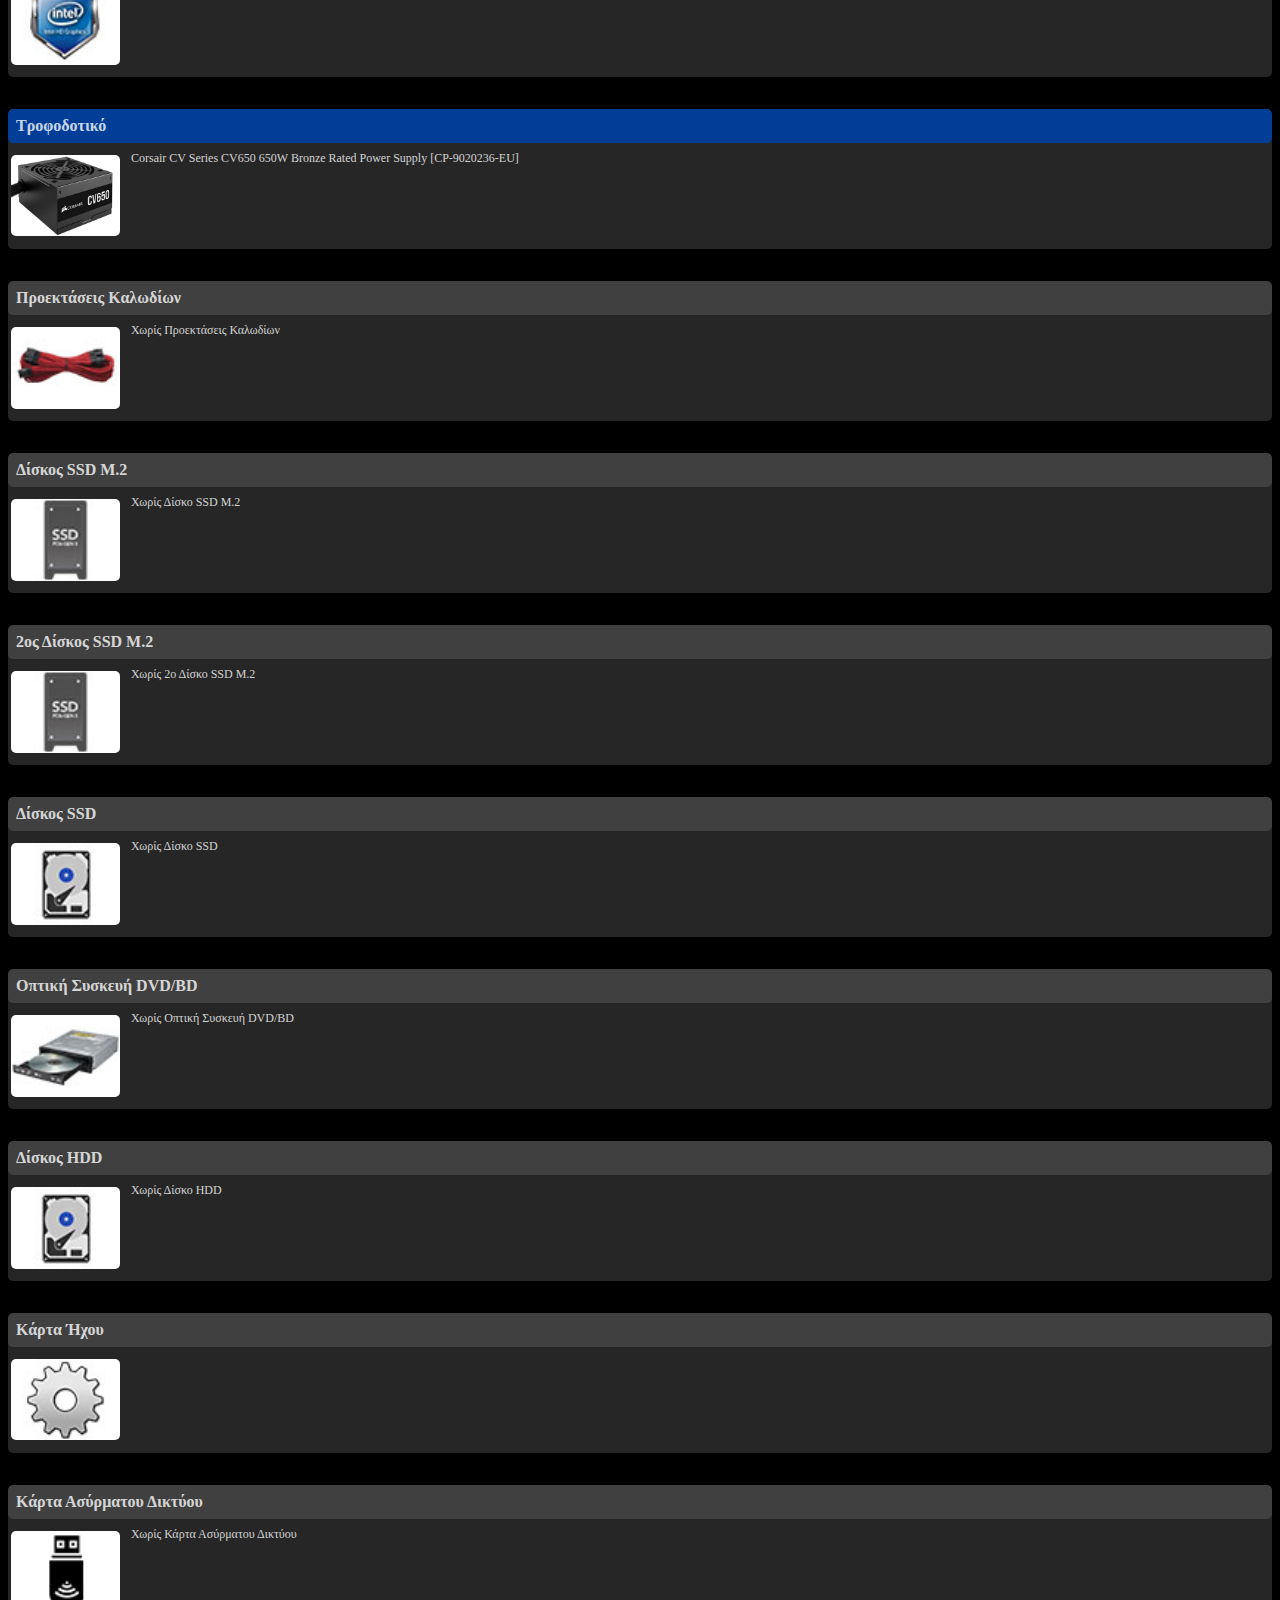
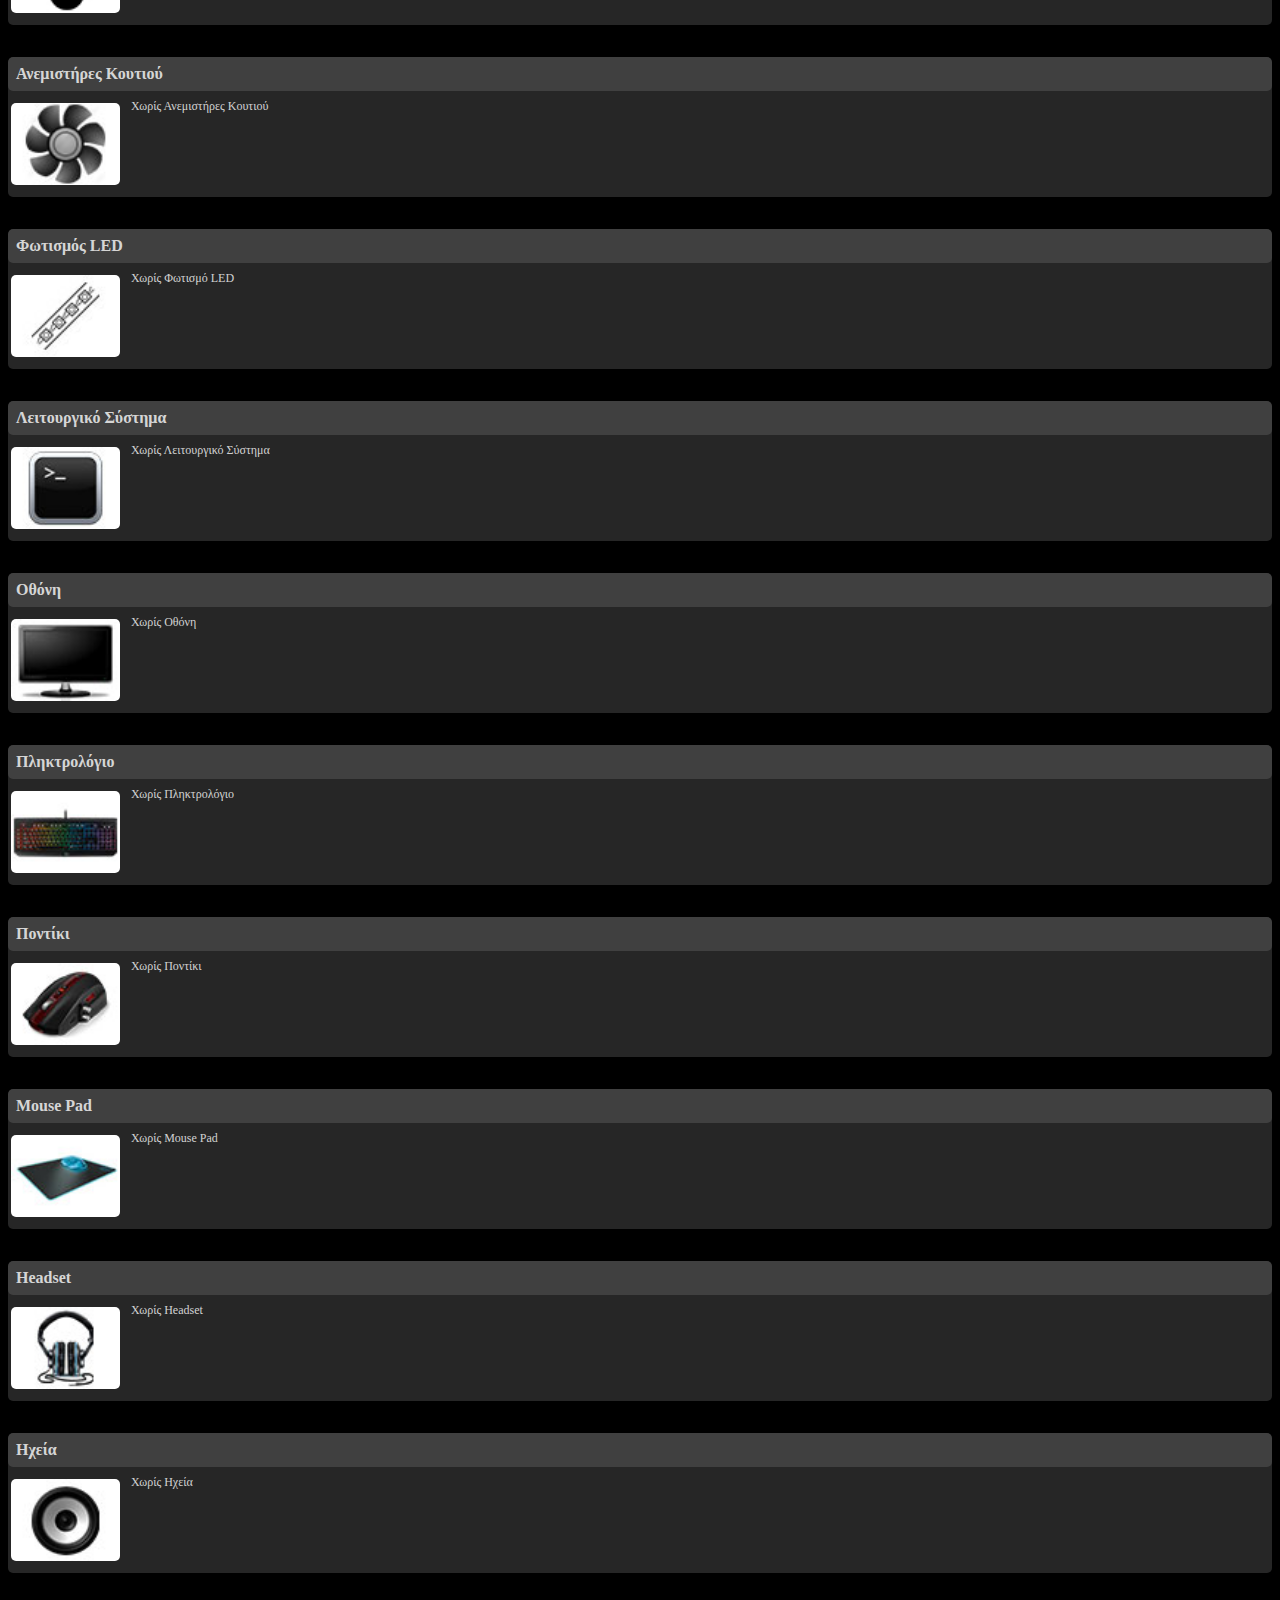
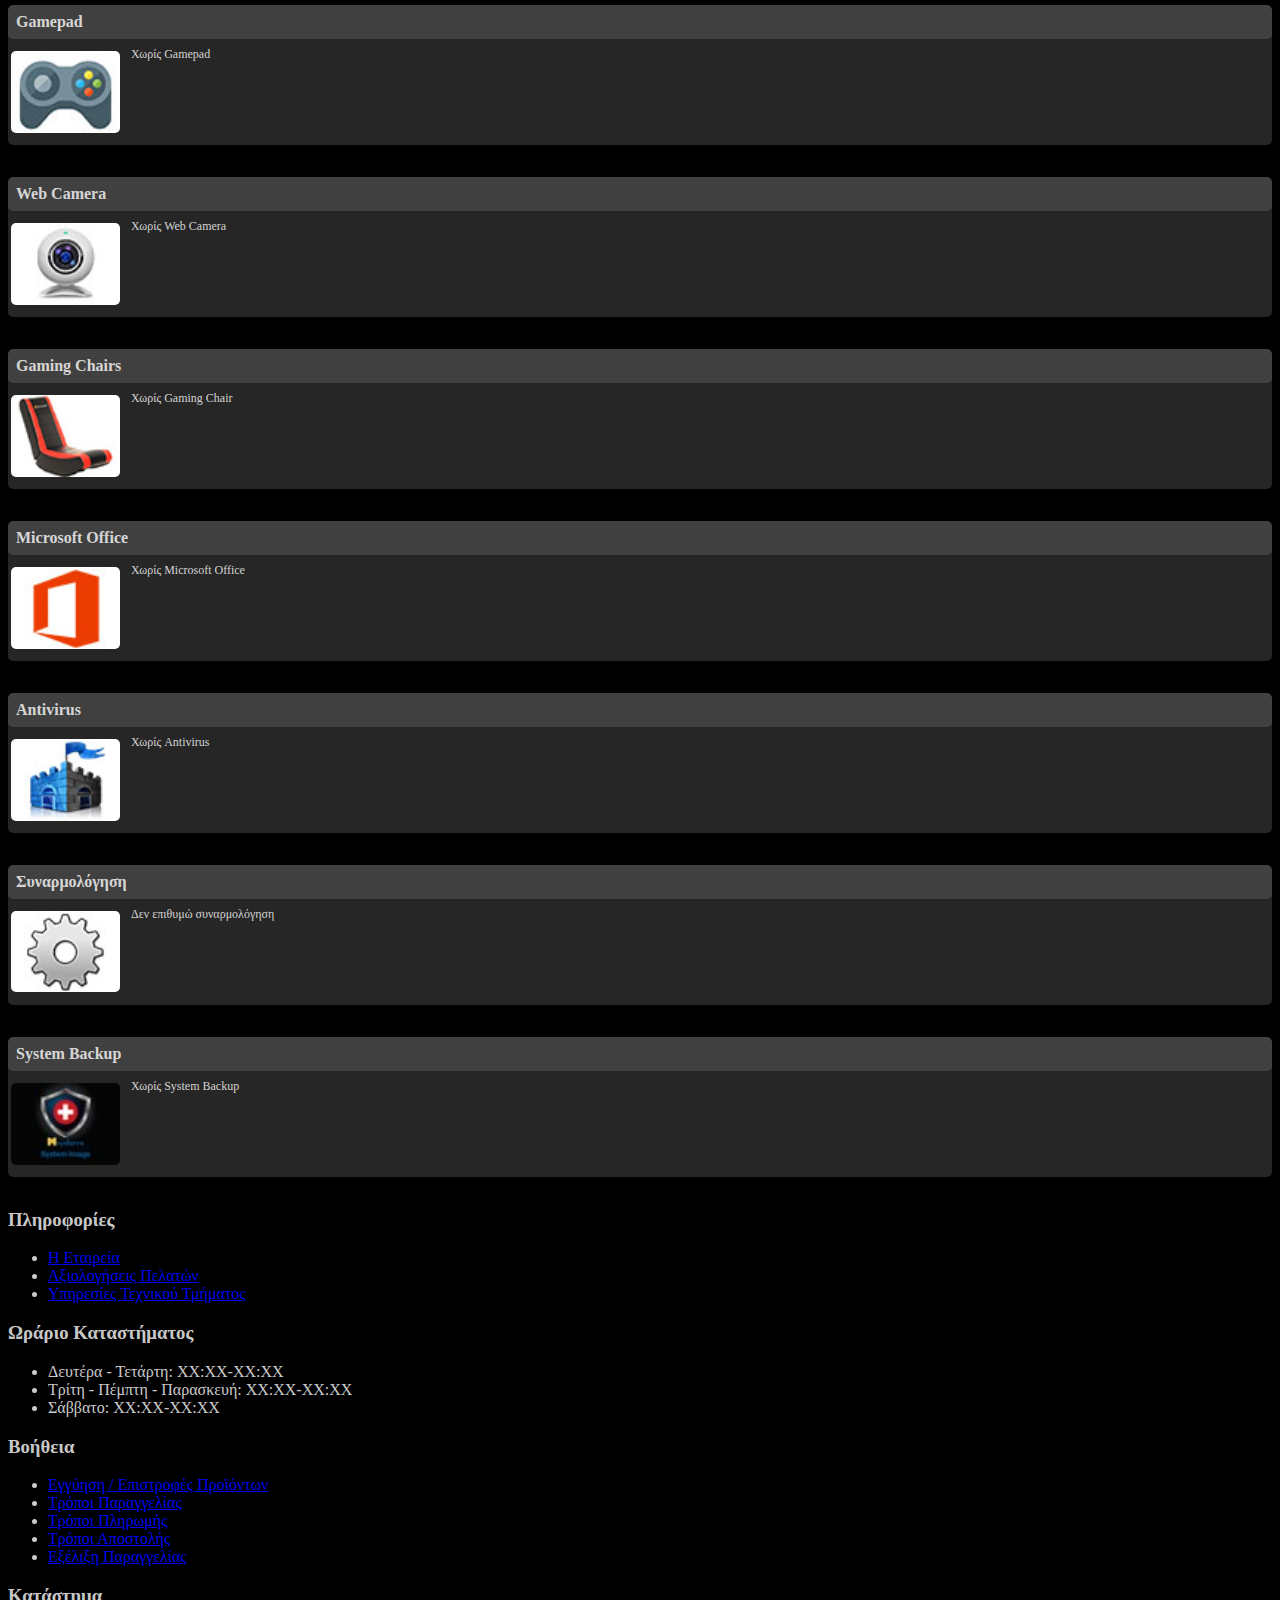
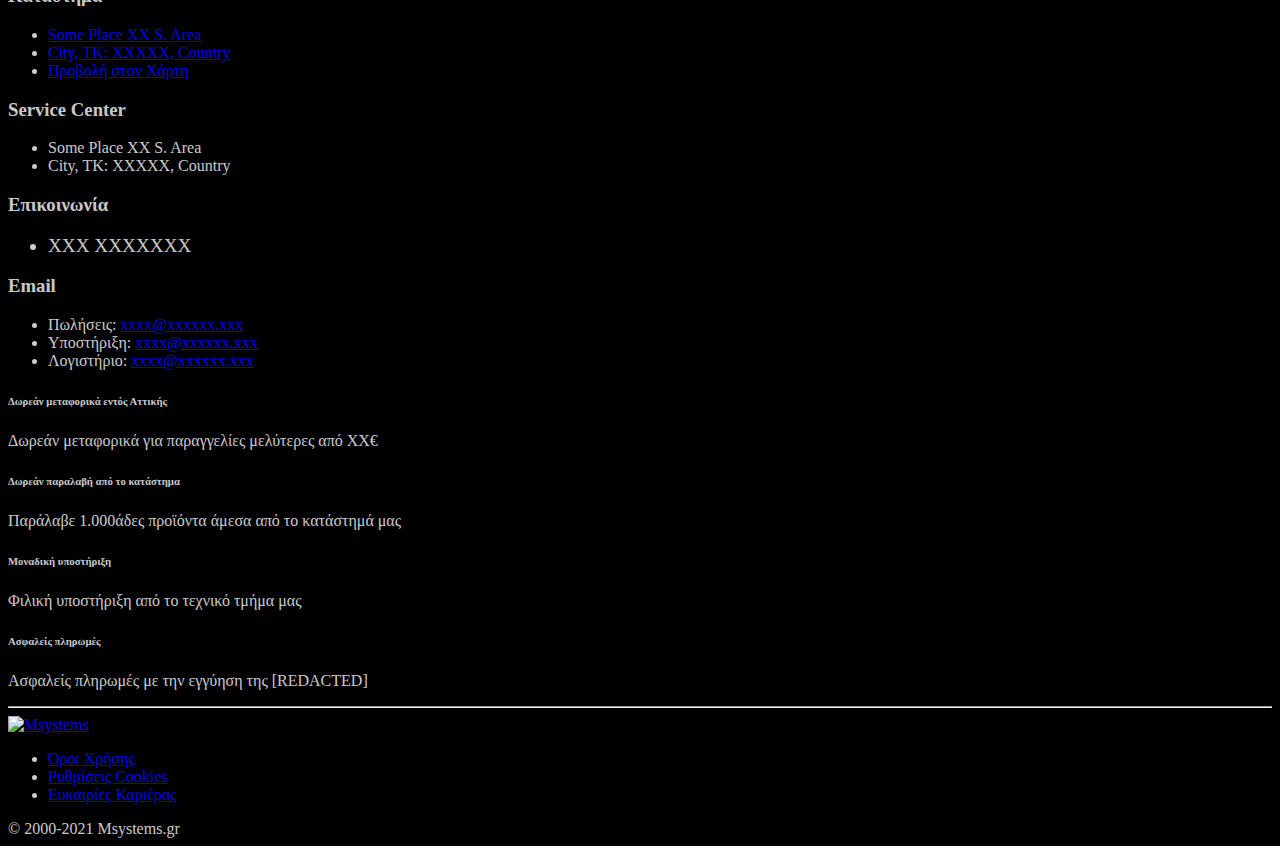
==== commit cd74e7ad: "navbar sidebar changes" ====
--- a/demoPage/index.html
+++ b/demoPage/index.html
@@ -62,6 +62,33 @@
 
 <main class="page-wrapper d-print-none">
   <header>
+
+    <div class="offcanvas offcanvas-start d-print-none" id="offcanvasLeft" tabindex="-1">
+			<div class="offcanvas-header py-3">
+				<h6 class="offcanvas-title">Συστήματα</h6>
+				<button class="btn-close" type="button" data-bs-dismiss="offcanvas"></button>
+			</div>
+			<div class="offcanvas-body" data-simplebar>
+        
+        <div class="nav-item border-bottom mt-3">
+          <a class="nav-link" href="/section/gaming-systems-browser"><strong>Gaming</strong></a>
+        </div>
+        <div class="nav-item border-bottom">
+          <a class="nav-link" href="/section/gaming-systems-browser"><strong>Business</strong></a>
+        </div>
+        <div class="nav-item border-bottom mb-3">
+          <a class="nav-link" href="/section/workstation-systems-browser"><strong>Workstations</strong></a>
+        </div>
+        <div class="nav-item border-bottom">
+          <a class="nav-link" href="/syspage/why-choose-m"><strong>Γιατί να επιλέξεις ένα <img class="img-responsive ps-1" style="vertical-align: baseline;" src="https://static.msystems.gr/theme/img/teliko_logo_m15.png"> PC?</strong></a>
+        </div>
+        <div class="nav-item border-bottom">
+          <a class="nav-link" href="/"><strong>Msystems Store</strong></a>
+        </div>
+
+      </div>
+		</div>
+
     <div class="topbar topbar-dark bg-dark">
       <div class="container">
         <div>
@@ -101,11 +128,16 @@
               </a>
               <!-- <a class="navbar-tool-text" href="/section/basket"><small>Καλάθι</small><strong>0,00 €</strong></a> -->
             </div>
-            <div class="d-flex d-lg-none align-items-center">
-              <div class="bg-white px-2 py-1 btn pe-3" style="cursor: initial; margin-right: -0.7rem;"><strong><span class="build-price-total">343,80</span> €</strong></div>
-              <a class="navbar-tool-icon-box text-white" style="background-color: var(--bg-color-f);" href="#">
-                <i class="navbar-tool-icon ci-cart"></i>
-              </a>
+            <div class="d-flex d-lg-none flex-column align-items-start">
+              <div class="d-flex d-lg-none align-items-center">
+                <div class="bg-white px-2 py-1 btn pe-3" style="cursor: initial; margin-right: -0.7rem;"><strong><span class="build-price-total">343,80</span> €</strong></div>
+                <a class="navbar-tool-icon-box" style="background-color: var(--bg-green-30); color:var(--txt-white-80)" href="#">
+                  <i class="navbar-tool-icon ci-cart"></i>
+                </a>
+              </div>
+              <button type="button" class="btn btn-primary d-block flex-grow-1" data-bs-toggle="modal" data-bs-target="#build-modal" style="margin-top: -0.3rem; width: 88%; padding: 0.1rem">
+                <strong>Σύνοψη</strong>
+              </button>
             </div>
           </div>
 				</div>
--- a/demoPage/style.css
+++ b/demoPage/style.css
@@ -167,6 +167,23 @@
   background-color: var(--bg-gray-20);  
 }
 
+.offcanvas-header {
+  background-color: var(--bg-gray-25);
+}
+.offcanvas-header .btn-close {
+  filter: invert();
+}
+.offcanvas-body {
+  background-color: var(--bg-gray-20);
+}
+.offcanvas-body .border-bottom {
+  border-bottom: 1px solid var(--bg-gray-20)!important;
+}
+.offcanvas-body .nav-link {
+  background-color: var(--bg-gray-25);
+  color: var(--txt-white-80);
+}
+
 
 .btn-primary {
   background-color: var(--bg-blue-30);
@@ -507,10 +524,10 @@
   font-size: 1rem;
   float: right;
 }
-.contains-selected .part-category-bar {background-color: var(--bg-blue-25);}
-
-.part-category-bar:hover {background-color: var(--bg-gray-30);}
-.contains-selected .part-category-bar:hover {background-color: var(--bg-blue-30);}
+.contains-selected .part-category-bar {background-color: var(--bg-blue-30);}
+
+.part-category-bar:hover {background-color: var(--bg-gray-20);}
+.contains-selected .part-category-bar:hover {background-color: var(--bg-blue-25);}
 
 .builder-part-category.lp-show .part-category-bar:after {
   content: "\f63b";
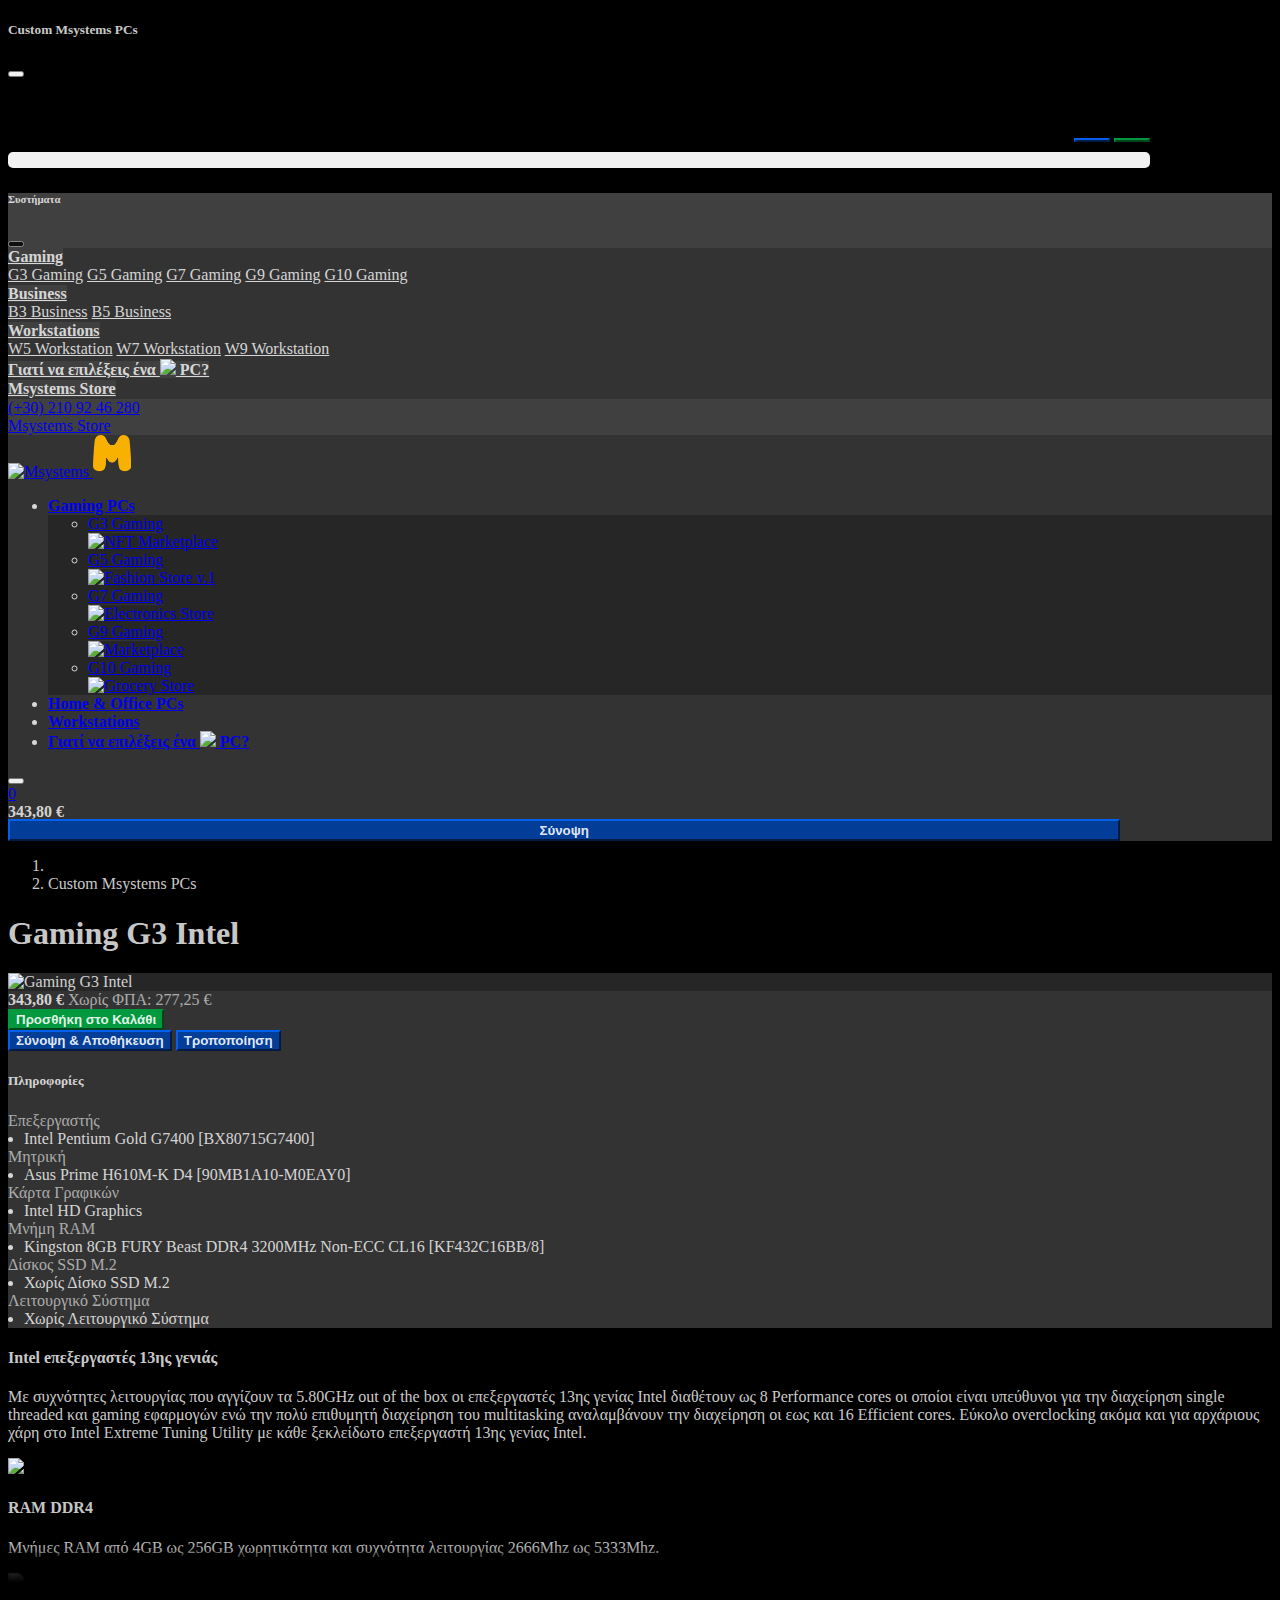
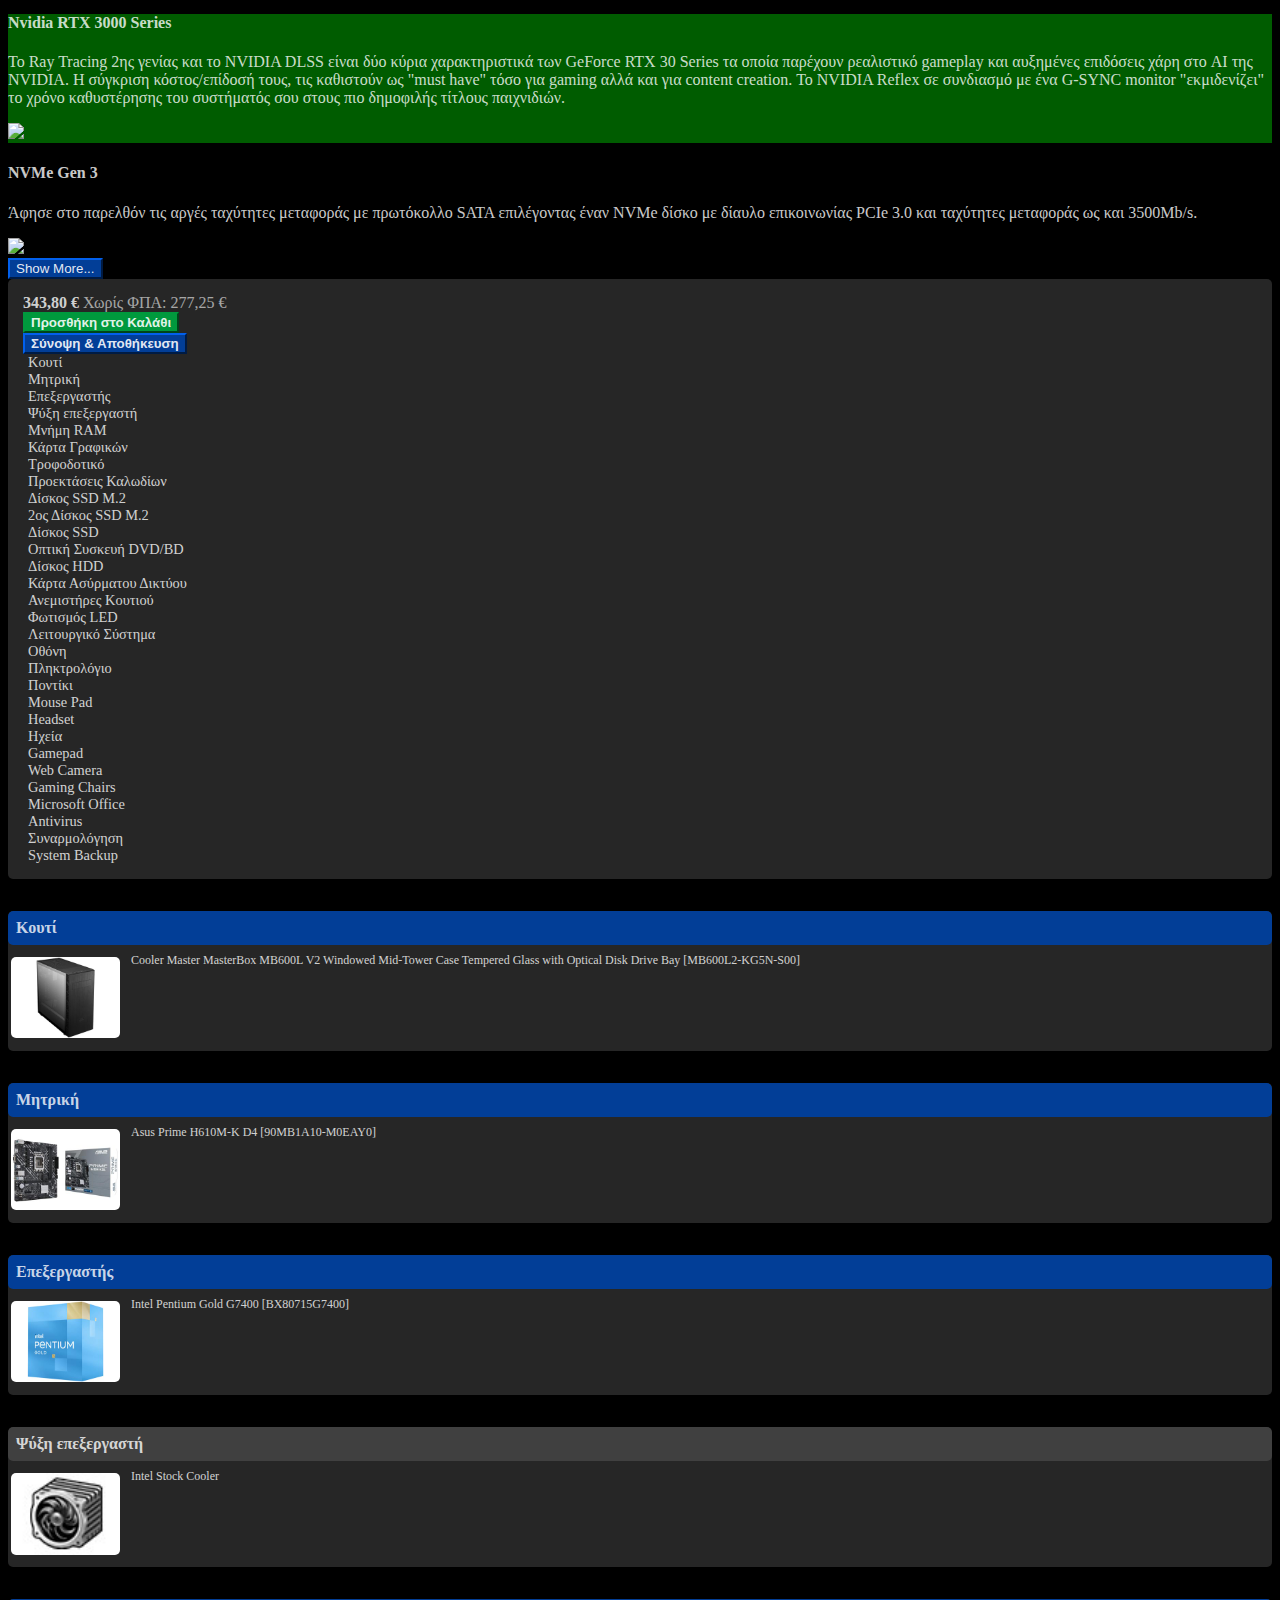
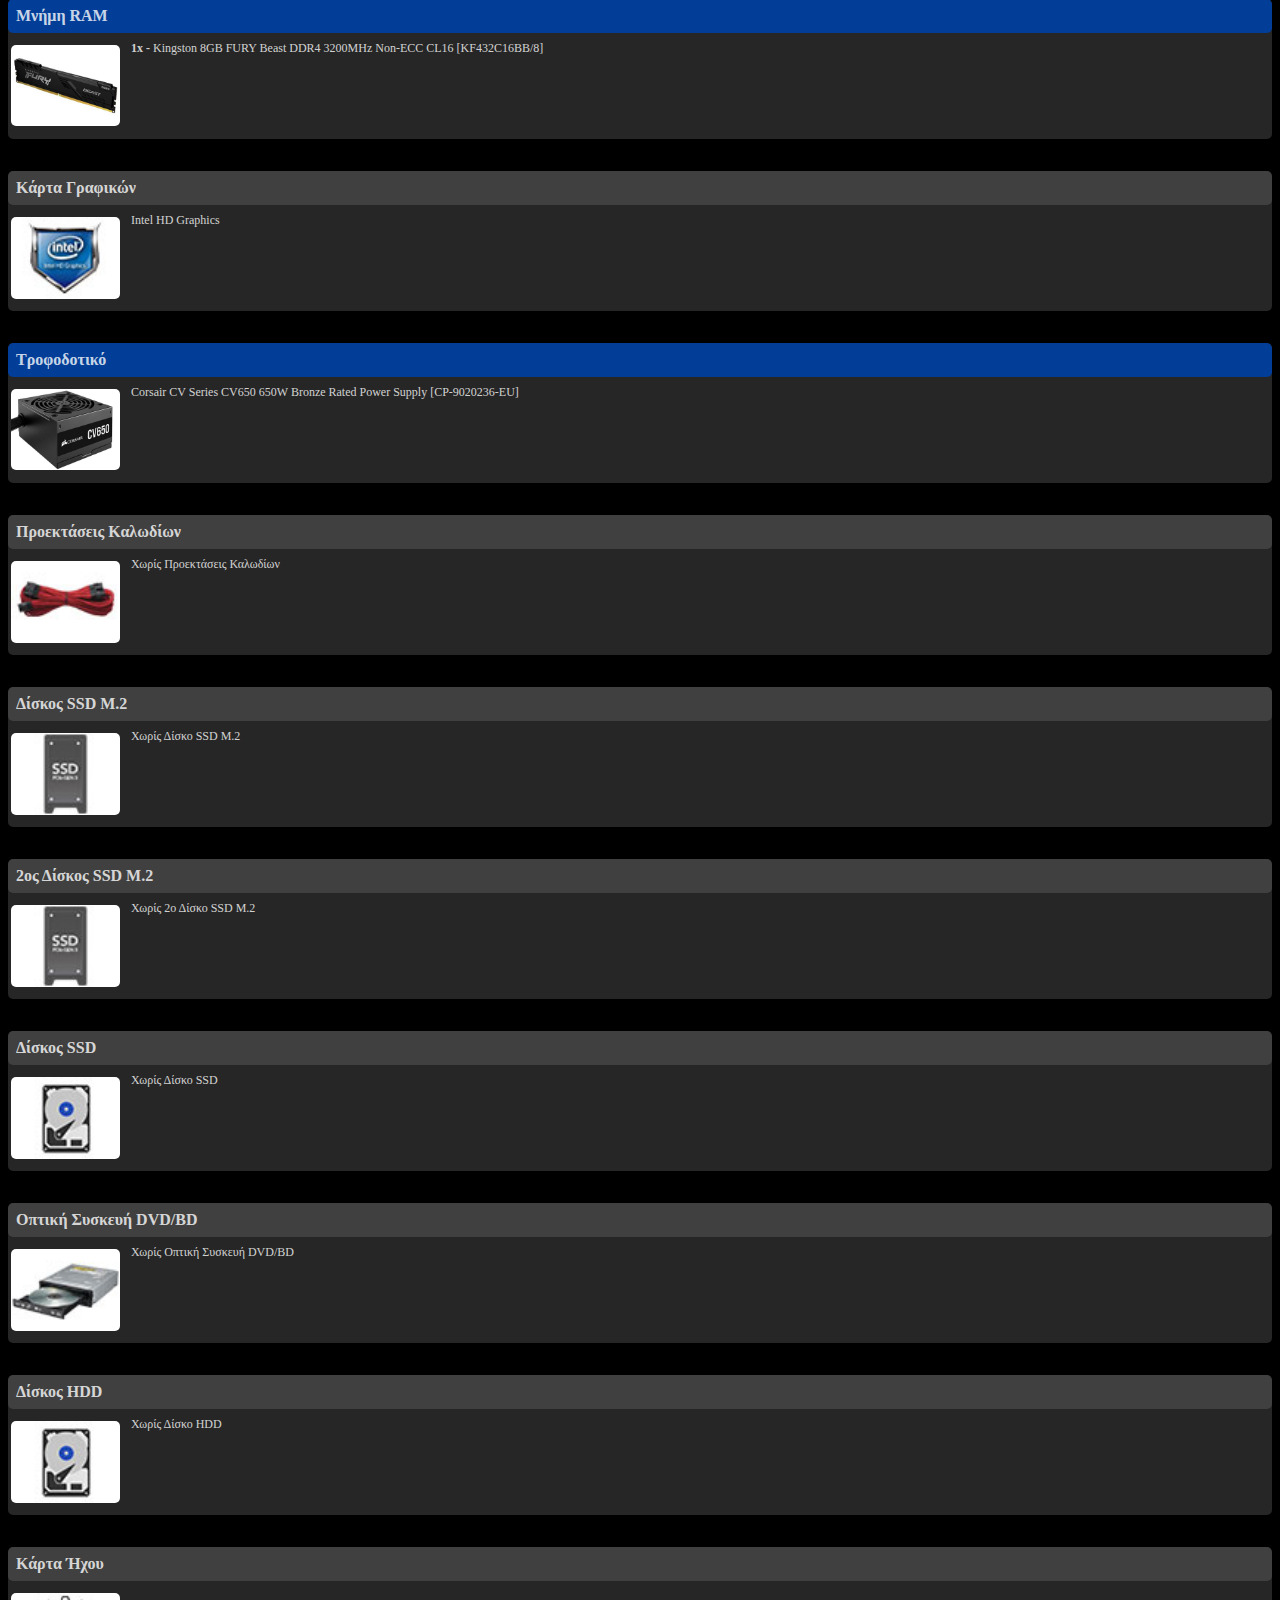
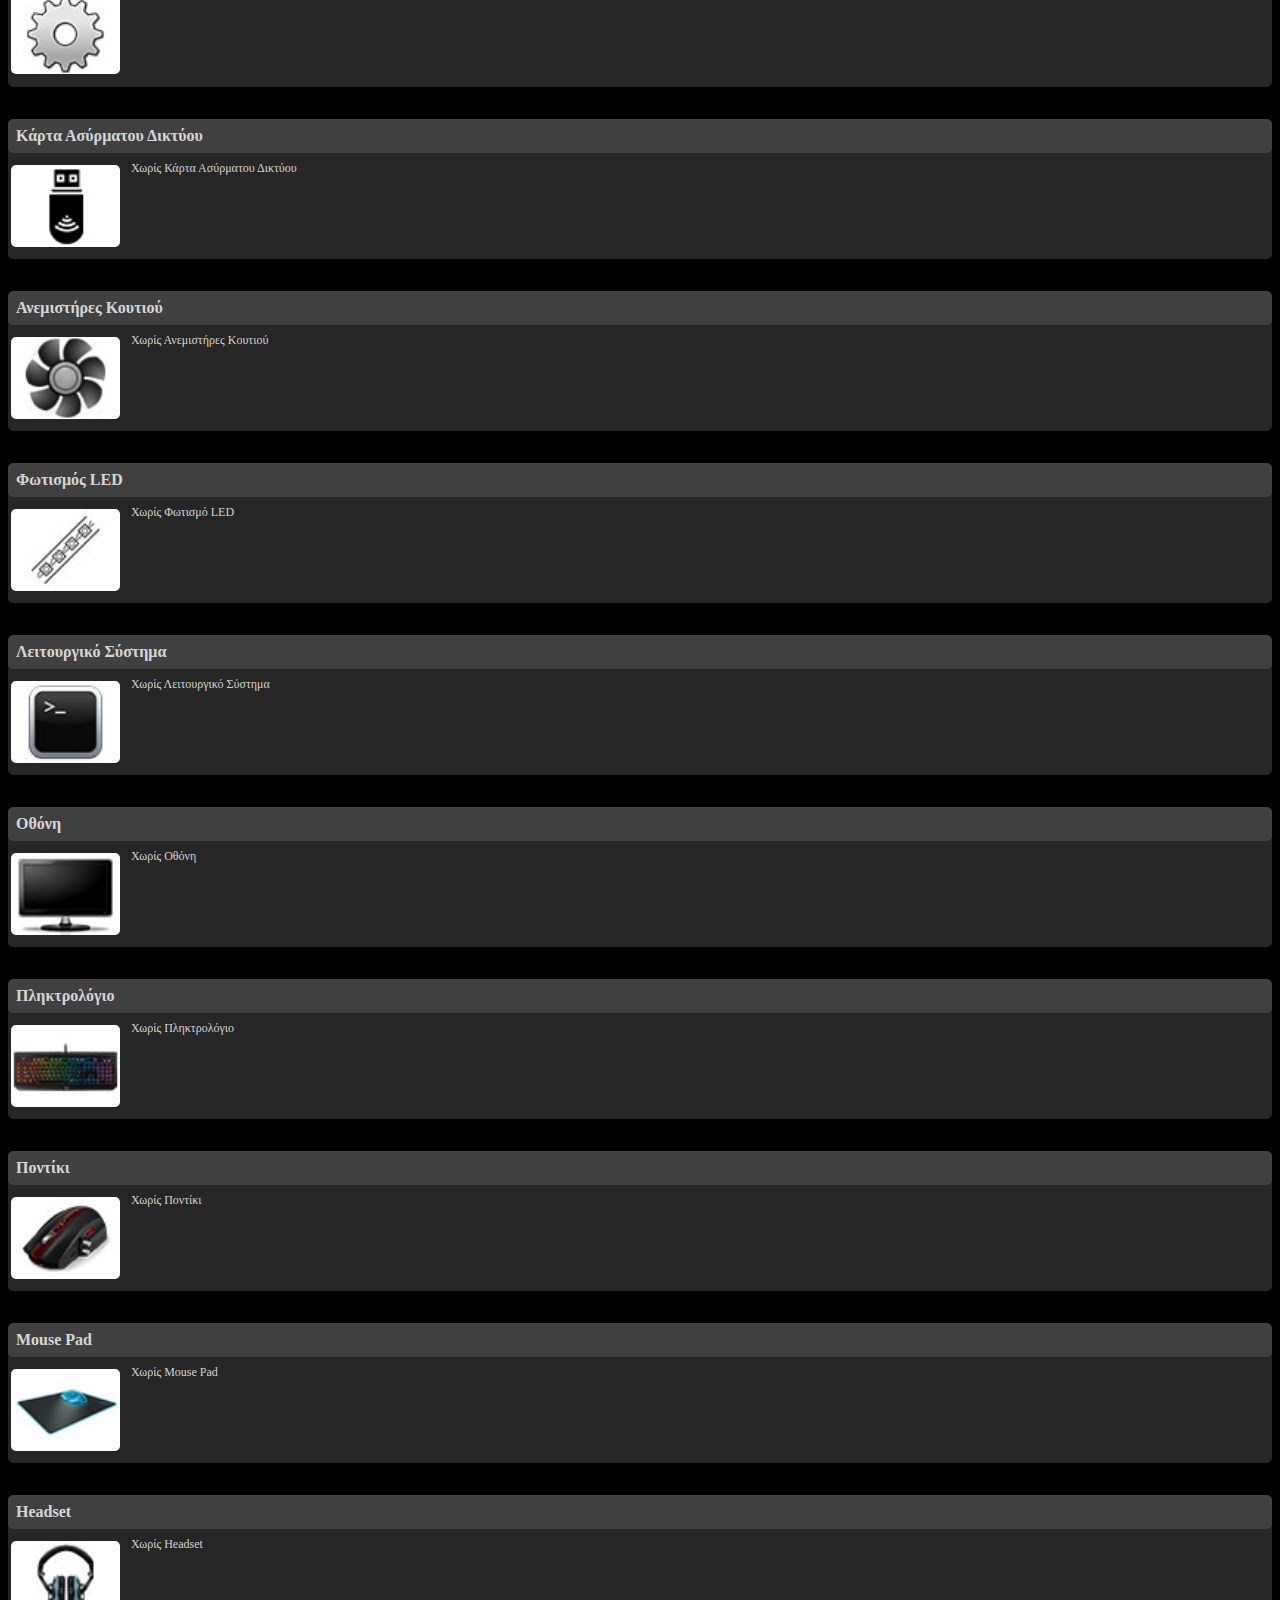
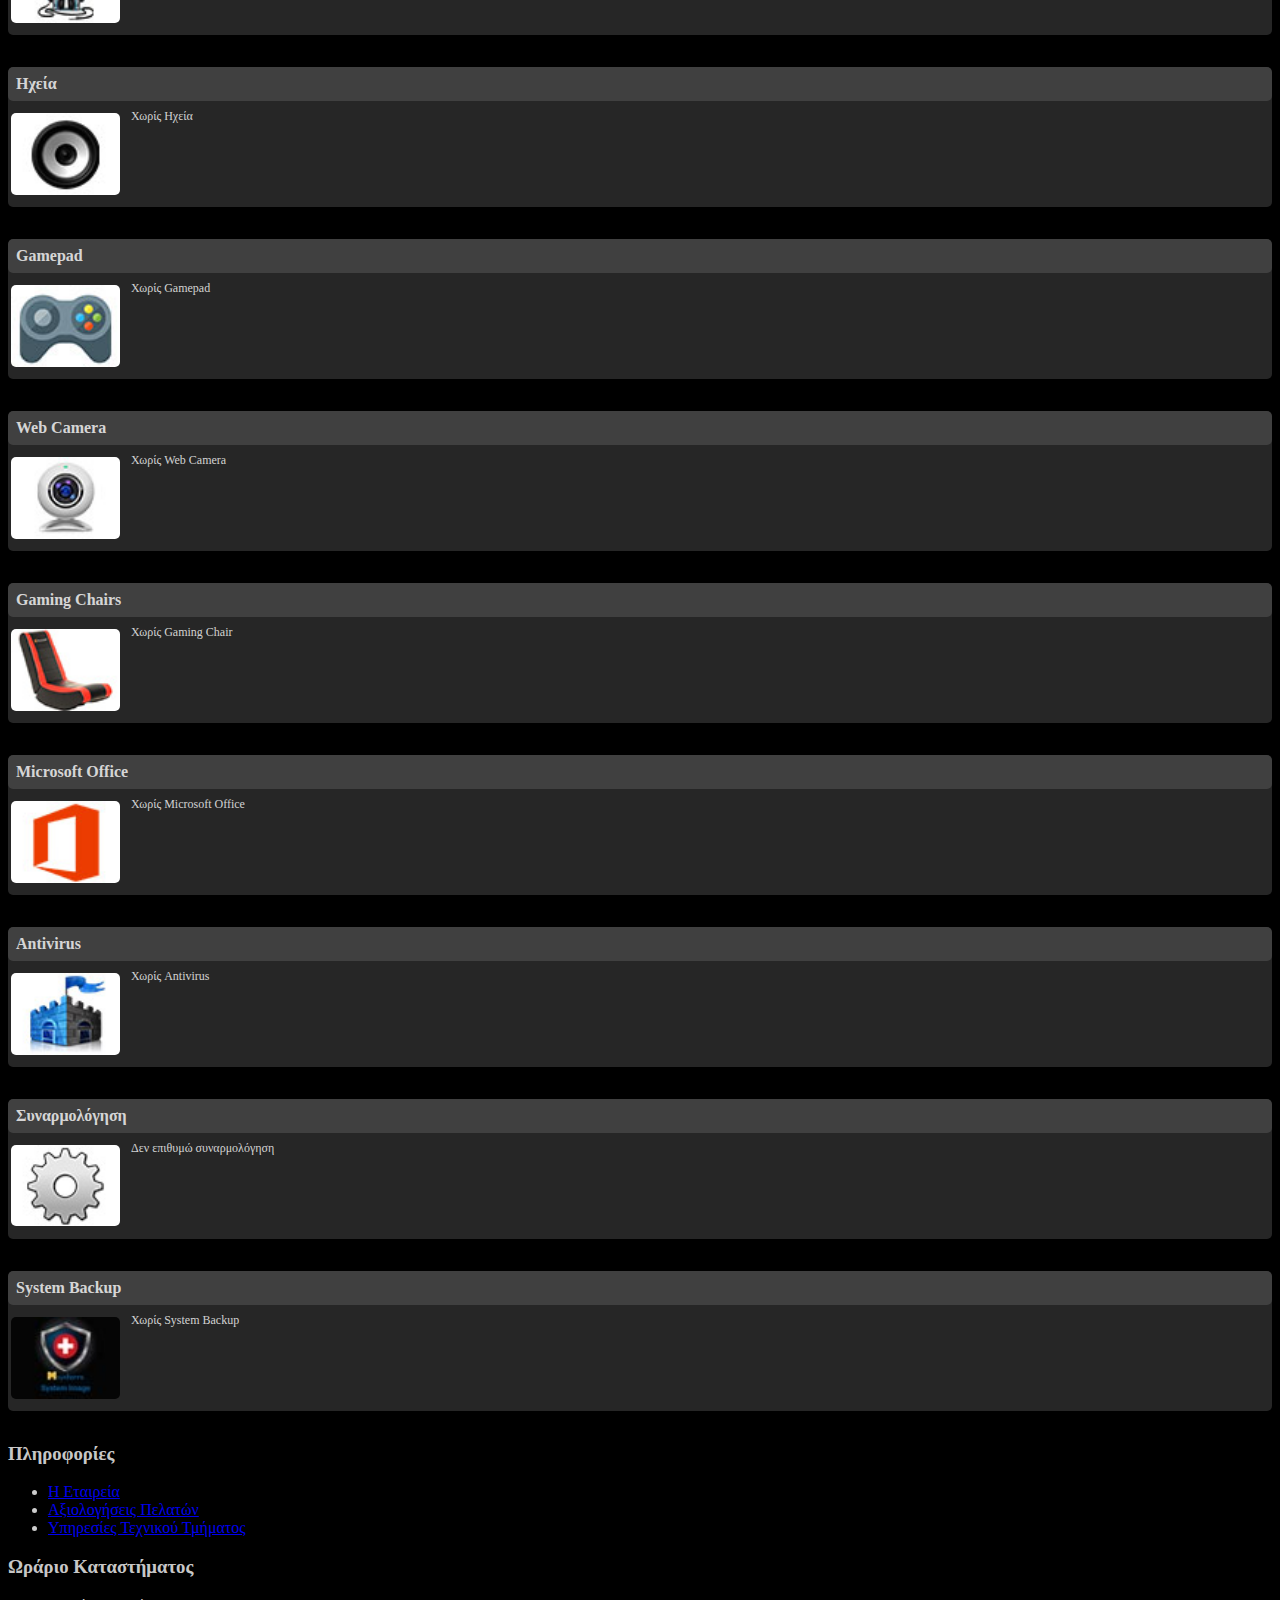
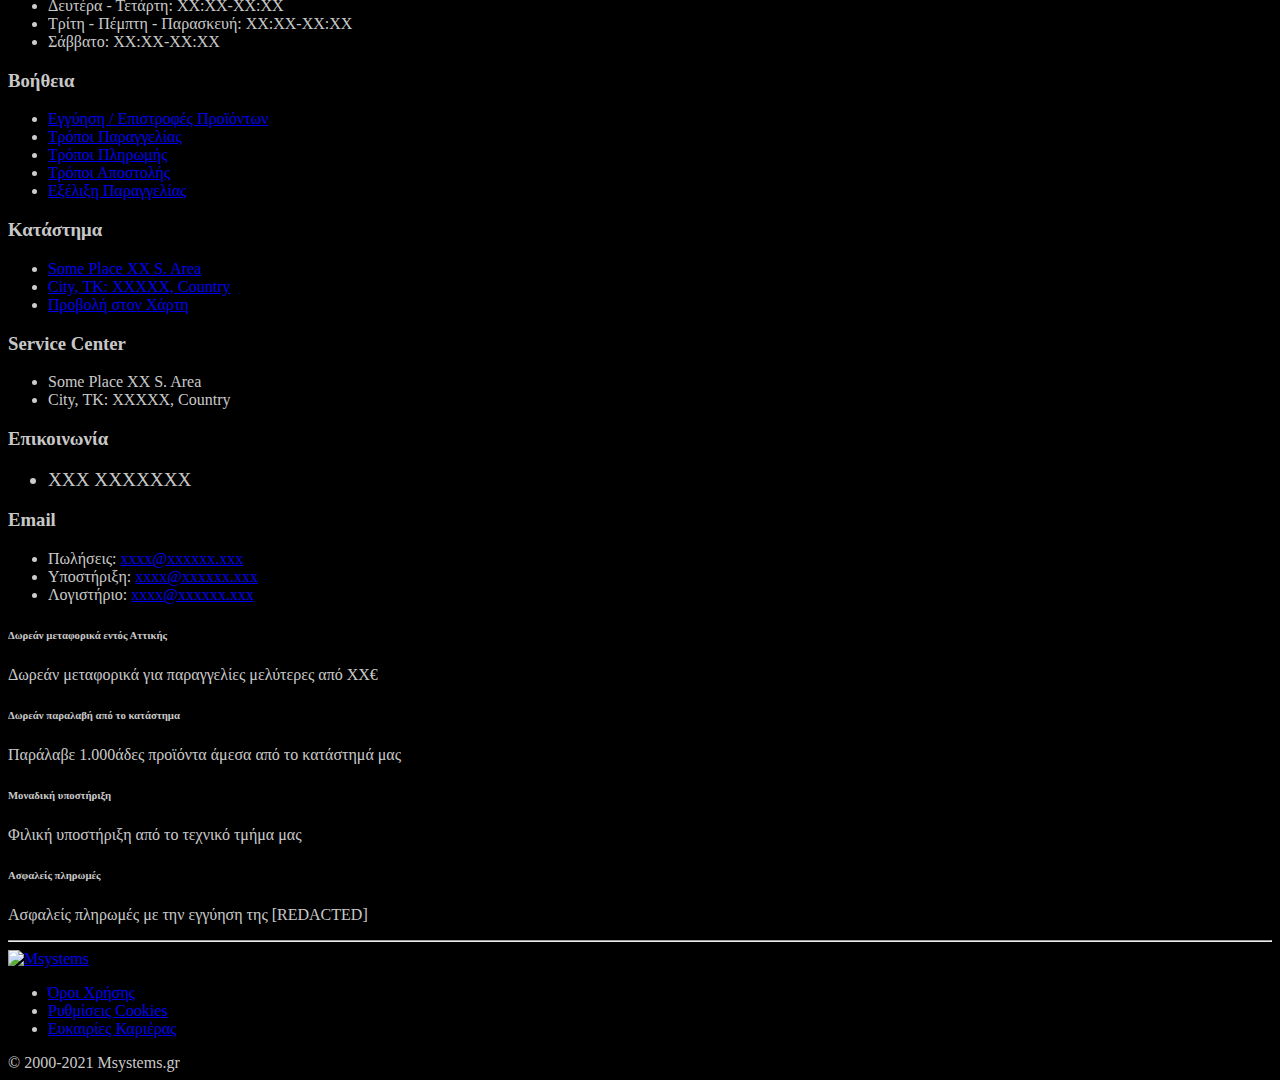
==== commit 4c9747c8: "nav dropdown and offcanvas" ====
--- a/demoPage/index.html
+++ b/demoPage/index.html
@@ -69,21 +69,40 @@
 				<button class="btn-close" type="button" data-bs-dismiss="offcanvas"></button>
 			</div>
 			<div class="offcanvas-body" data-simplebar>
-        
-        <div class="nav-item border-bottom mt-3">
-          <a class="nav-link" href="/section/gaming-systems-browser"><strong>Gaming</strong></a>
-        </div>
-        <div class="nav-item border-bottom">
-          <a class="nav-link" href="/section/gaming-systems-browser"><strong>Business</strong></a>
-        </div>
-        <div class="nav-item border-bottom mb-3">
-          <a class="nav-link" href="/section/workstation-systems-browser"><strong>Workstations</strong></a>
-        </div>
-        <div class="nav-item border-bottom">
-          <a class="nav-link" href="/syspage/why-choose-m"><strong>Γιατί να επιλέξεις ένα <img class="img-responsive ps-1" style="vertical-align: baseline;" src="https://static.msystems.gr/theme/img/teliko_logo_m15.png"> PC?</strong></a>
-        </div>
-        <div class="nav-item border-bottom">
-          <a class="nav-link" href="/"><strong>Msystems Store</strong></a>
+        <div class="accordion" id="offcanvas_nav">  
+
+          <div class="nav-item border-bottom mt-3">
+            <a class="nav-link" href="#offcanvas_navcat_0" id="offcanvas_navcat_0_head" data-bs-toggle="collapse"><strong>Gaming</strong></a>
+            <div class="accordion-collapse collapse" id="offcanvas_navcat_0" data-bs-parent="#offcanvas_nav">
+              <a class="nav-link pt-1 pb-2 fs-sm" href="/gaming-systems-browser#g3gaming">G3 Gaming</a>
+              <a class="nav-link pt-1 pb-2 fs-sm" href="/gaming-systems-browser#g5gaming">G5 Gaming</a>
+              <a class="nav-link pt-1 pb-2 fs-sm" href="/gaming-systems-browser#g7gaming">G7 Gaming</a>
+              <a class="nav-link pt-1 pb-2 fs-sm" href="/gaming-systems-browser#g9gaming">G9 Gaming</a>
+              <a class="nav-link pt-1 pb-2 fs-sm" href="/gaming-systems-browser#g10gaming">G10 Gaming</a>
+            </div>
+          </div>
+          <div class="nav-item border-bottom">
+            <a class="nav-link" href="#offcanvas_navcat_1" id="offcanvas_navcat_1_head" data-bs-toggle="collapse"><strong>Business</strong></a>
+            <div class="accordion-collapse collapse" id="offcanvas_navcat_1" data-bs-parent="#offcanvas_nav">
+              <a class="nav-link pt-1 pb-2 fs-sm" href="/business-systems-browser#b3business">B3 Business</a>
+              <a class="nav-link pt-1 pb-2 fs-sm" href="/business-systems-browser#b5business">B5 Business</a>
+            </div>
+          </div>
+          <div class="nav-item border-bottom mb-3">
+            <a class="nav-link" href="#offcanvas_navcat_2" id="offcanvas_navcat_2_head" data-bs-toggle="collapse"><strong>Workstations</strong></a>
+            <div class="accordion-collapse collapse" id="offcanvas_navcat_2" data-bs-parent="#offcanvas_nav">
+              <a class="nav-link pt-1 pb-2 fs-sm" href="/workstation-systems-browser#W5workstation">W5 Workstation</a>
+              <a class="nav-link pt-1 pb-2 fs-sm" href="/workstation-systems-browser#W7workstation">W7 Workstation</a>
+              <a class="nav-link pt-1 pb-2 fs-sm" href="/workstation-systems-browser#W9workstation">W9 Workstation</a>
+            </div>
+          </div>
+
+          <div class="nav-item border-bottom">
+            <a class="nav-link" href="/syspage/why-choose-m"><strong>Γιατί να επιλέξεις ένα <img class="img-responsive ps-1" style="vertical-align: baseline;" src="https://static.msystems.gr/theme/img/teliko_logo_m15.png"> PC?</strong></a>
+          </div>
+          <div class="nav-item border-bottom">
+            <a class="nav-link" href="/"><strong>Msystems Store</strong></a>
+          </div>
         </div>
 
       </div>
@@ -101,7 +120,7 @@
     </div>
 
     <div class="navbar-sticky navbar-dark data-scroll-header2">
-			<div class="navbar navbar-expand-lg navbar-light">
+			<div class="navbar navbar-expand-lg">
 				<div class="container ">
           <a class="navbar-brand d-none d-sm-block me-3 flex-shrink-0" href="/section/m-systems-browser">
 						<img src="https://static.msystems.gr/theme_new/img/logo_2021.png" width="142" alt="Msystems">
@@ -110,7 +129,25 @@
 						<img src="../img/logo_mobile.png" width="38" alt="Msystems">
 					</a>
           <ul class="navbar-nav d-none d-sm-none d-md-none d-lg-flex">
-            <li class="nav-item dropdown"><a class="nav-link fs-md" href="/section/gaming-systems-browser"><strong>Gaming PCs</strong></a>
+            <li class="nav-item dropdown">
+              <a class="nav-link dropdown-toggle fs-md" href="/section/gaming-systems-browser" data-bs-toggle="dropdown" data-bs-auto-close="outside"><strong>Gaming PCs</strong></a>
+              <ul class="dropdown-menu">
+                <li class="dropdown position-static mb-0"><a class="dropdown-item border-bottom py-2" href="home-nft.html"><span class="d-block">G3 Gaming</span></span></a>
+                  <div class="dropdown-menu h-100 animation-none mt-0 p-3"><a class="d-block" href="home-nft.html" style="width: 250px;"><img src="img/home/preview/th08.jpg" alt="NFT Marketplace"></a></div>
+                </li>
+                <li class="dropdown position-static mb-0"><a class="dropdown-item py-2 border-bottom" href="home-fashion-store-v1.html"><span class="d-block">G5 Gaming</span></a>
+                  <div class="dropdown-menu h-100 animation-none mt-0 p-3"><a class="d-block" href="home-fashion-store-v1.html" style="width: 250px;"><img src="img/home/preview/th01.jpg" alt="Fashion Store v.1"></a></div>
+                </li>
+                <li class="dropdown position-static mb-0"><a class="dropdown-item py-2 border-bottom" href="home-electronics-store.html"><span class="d-block">G7 Gaming</span></a>
+                  <div class="dropdown-menu h-100 animation-none mt-0 p-3"><a class="d-block" href="home-electronics-store.html" style="width: 250px;"><img src="img/home/preview/th03.jpg" alt="Electronics Store"></a></div>
+                </li>
+                <li class="dropdown position-static mb-0"><a class="dropdown-item py-2 border-bottom" href="home-marketplace.html"><span class="d-block">G9 Gaming</span></a>
+                  <div class="dropdown-menu h-100 animation-none mt-0 p-3"><a class="d-block" href="home-marketplace.html" style="width: 250px;"><img src="img/home/preview/th04.jpg" alt="Marketplace"></a></div>
+                </li>
+                <li class="dropdown position-static mb-0"><a class="dropdown-item py-2" href="home-grocery-store.html"><span class="d-block">G10 Gaming</span></a>
+                  <div class="dropdown-menu h-100 animation-none mt-0 p-3"><a class="d-block" href="home-grocery-store.html" style="width: 250px;"><img src="img/home/preview/th06.jpg" alt="Grocery Store"></a></div>
+                </li>
+              </ul>
             </li>
             <li class="nav-item dropdown"><a class="nav-link fs-md" href="#"><strong>Home &amp; Office PCs</strong></a>
             </li>
--- a/demoPage/style.css
+++ b/demoPage/style.css
@@ -166,6 +166,14 @@
 .navbar {
   background-color: var(--bg-gray-20);  
 }
+.navbar-expand-lg .navbar-nav .dropdown-menu {
+  background-color: var(--bg-gray-15);
+}
+.navbar-expand-lg .navbar-nav .dropdown-menu .border-bottom {
+  border-bottom: 1px solid var(--bg-gray-20)!important;
+}
+
+
 
 .offcanvas-header {
   background-color: var(--bg-gray-25);
@@ -176,12 +184,15 @@
 .offcanvas-body {
   background-color: var(--bg-gray-20);
 }
-.offcanvas-body .border-bottom {
+.offcanvas-body .border-bottom, .offcanvas-body .border-top {
   border-bottom: 1px solid var(--bg-gray-20)!important;
 }
 .offcanvas-body .nav-link {
   background-color: var(--bg-gray-25);
   color: var(--txt-white-80);
+}
+.offcanvas-body .collapse .nav-link, .offcanvas-body .collapsing .nav-link {
+  background-color: var(--bg-gray-20);
 }
 
 
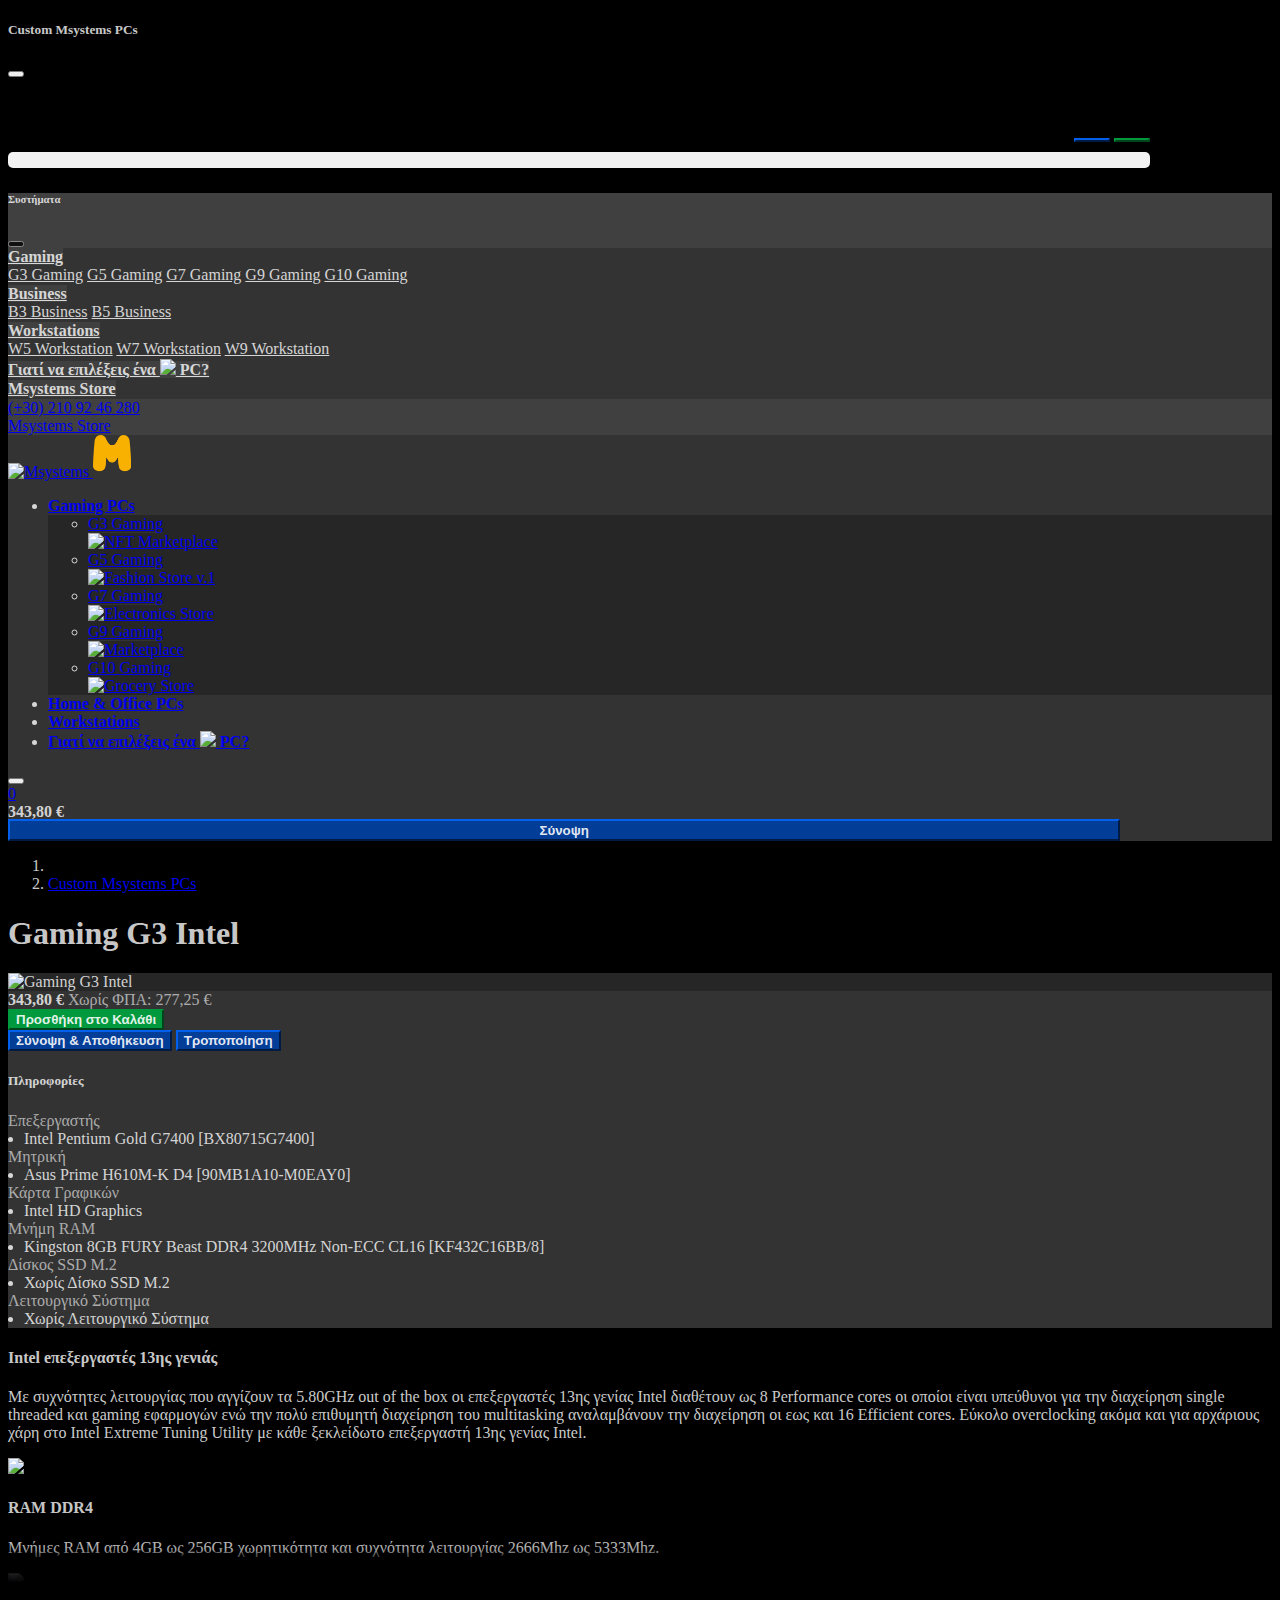
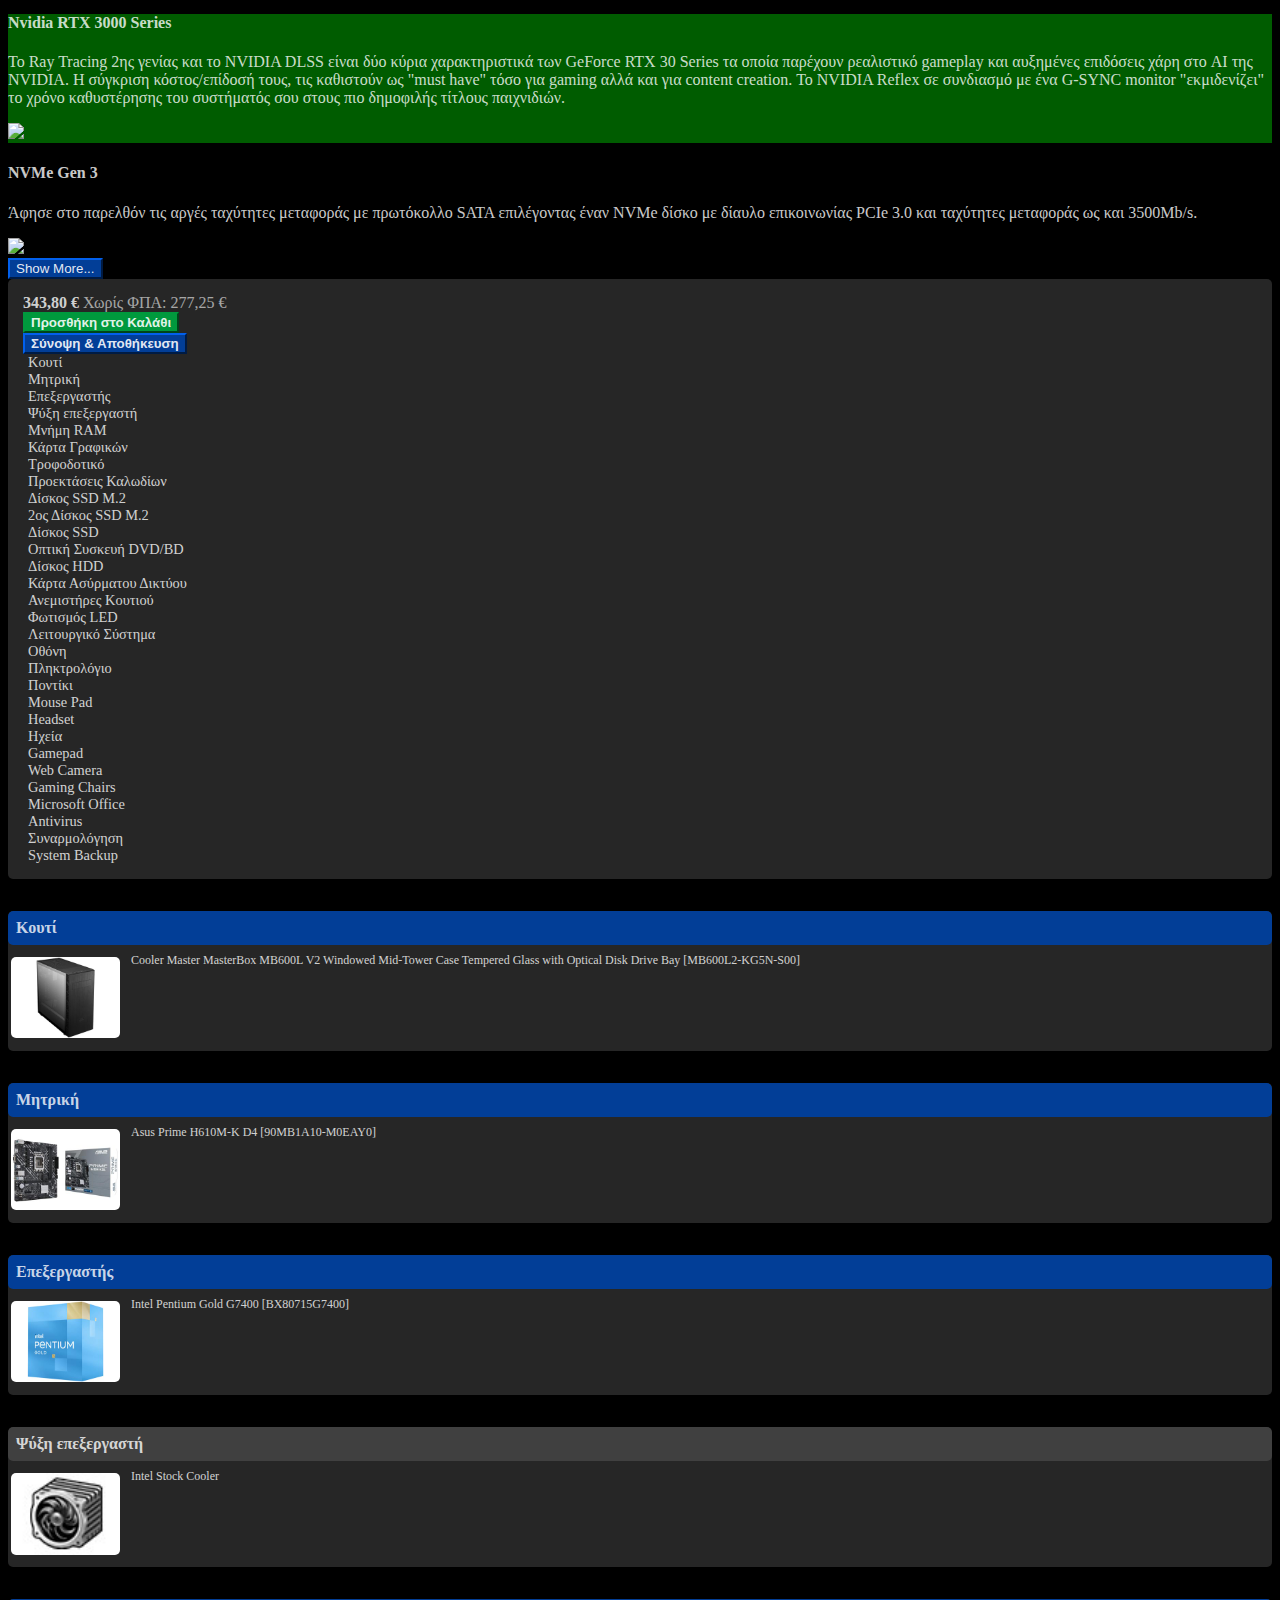
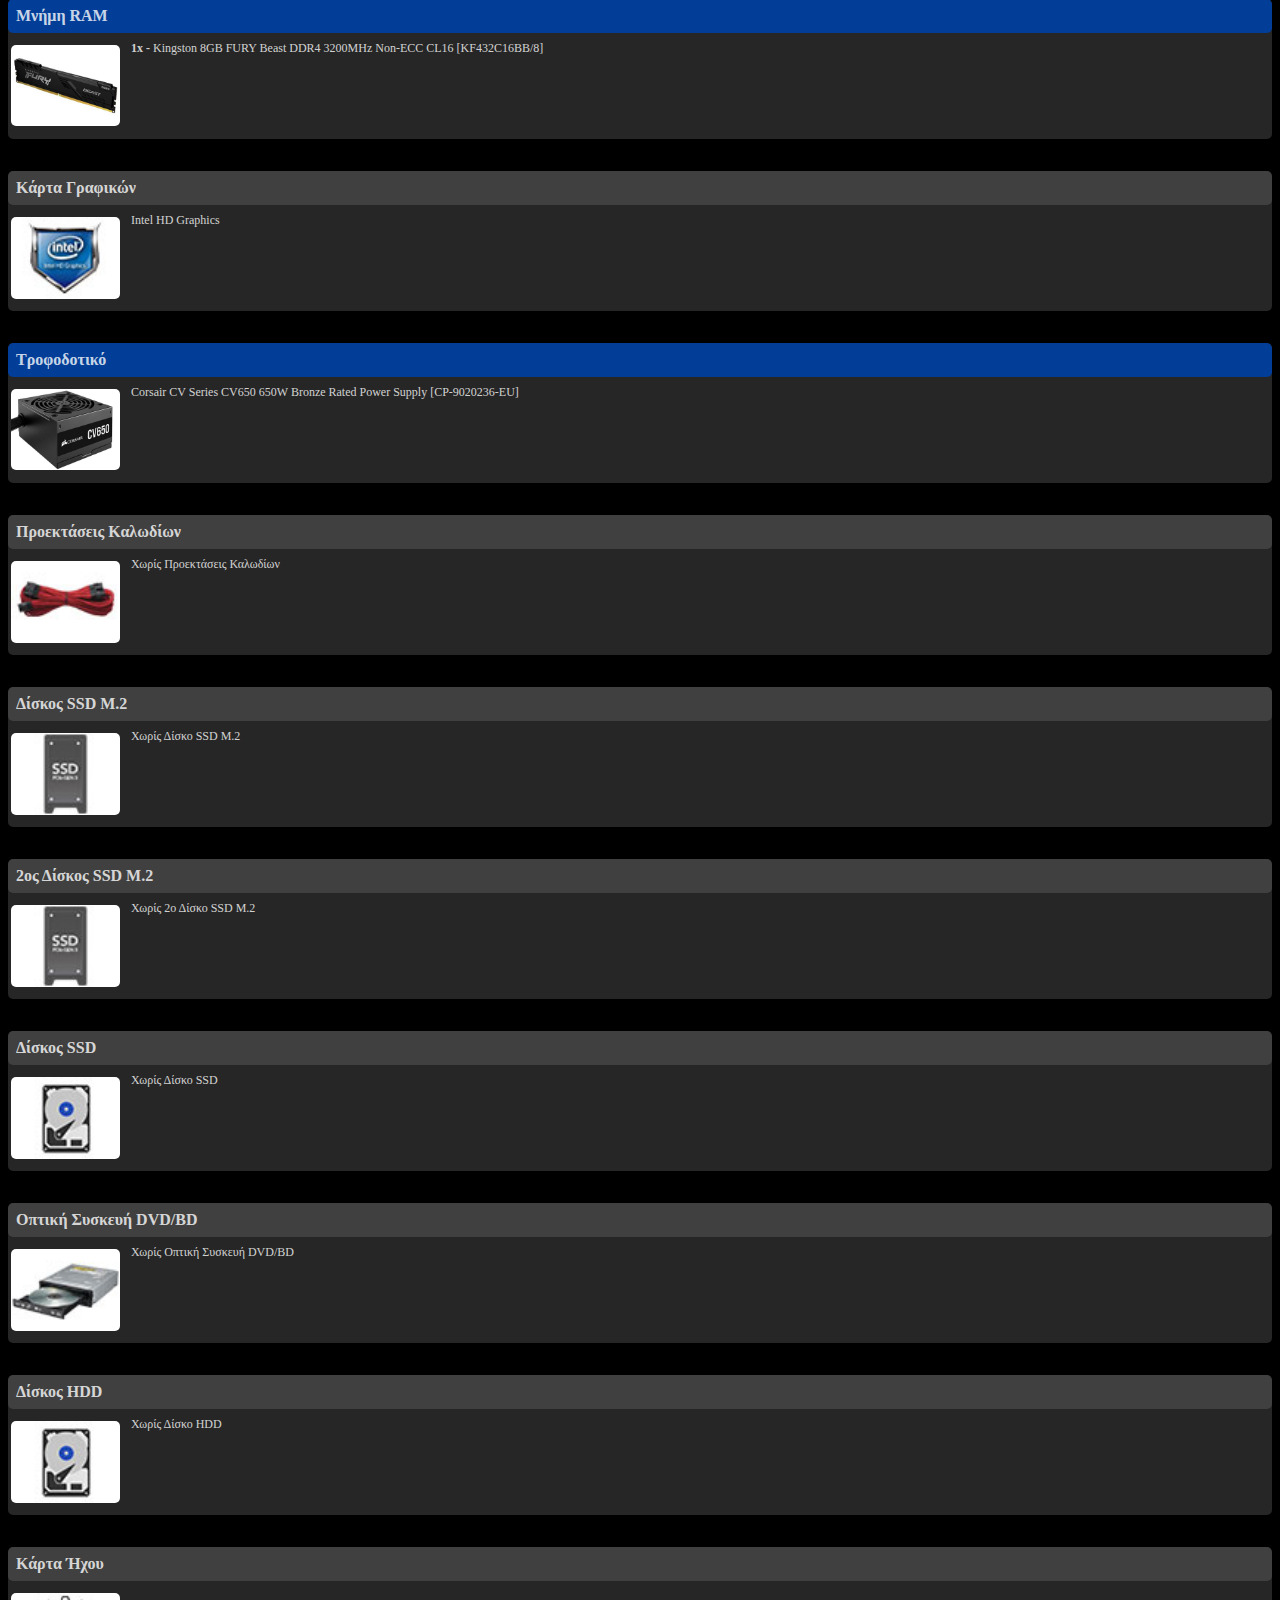
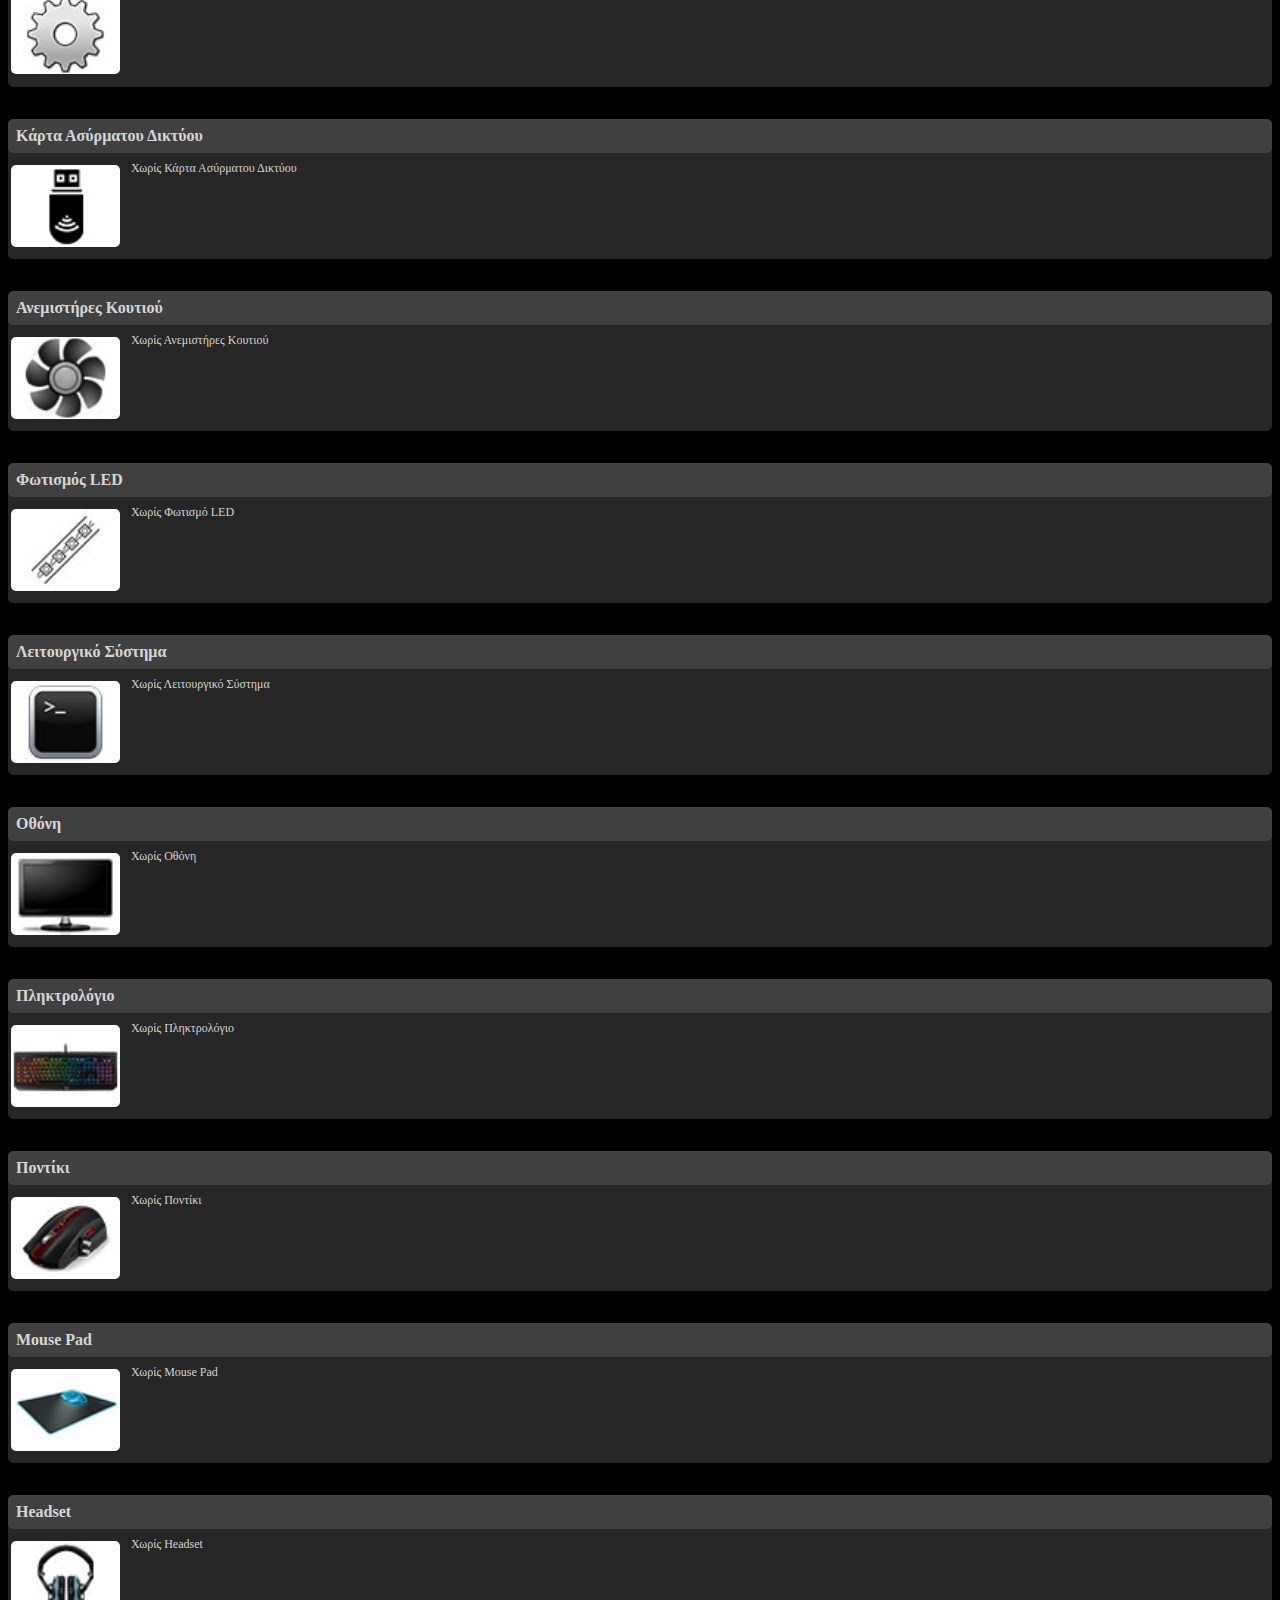
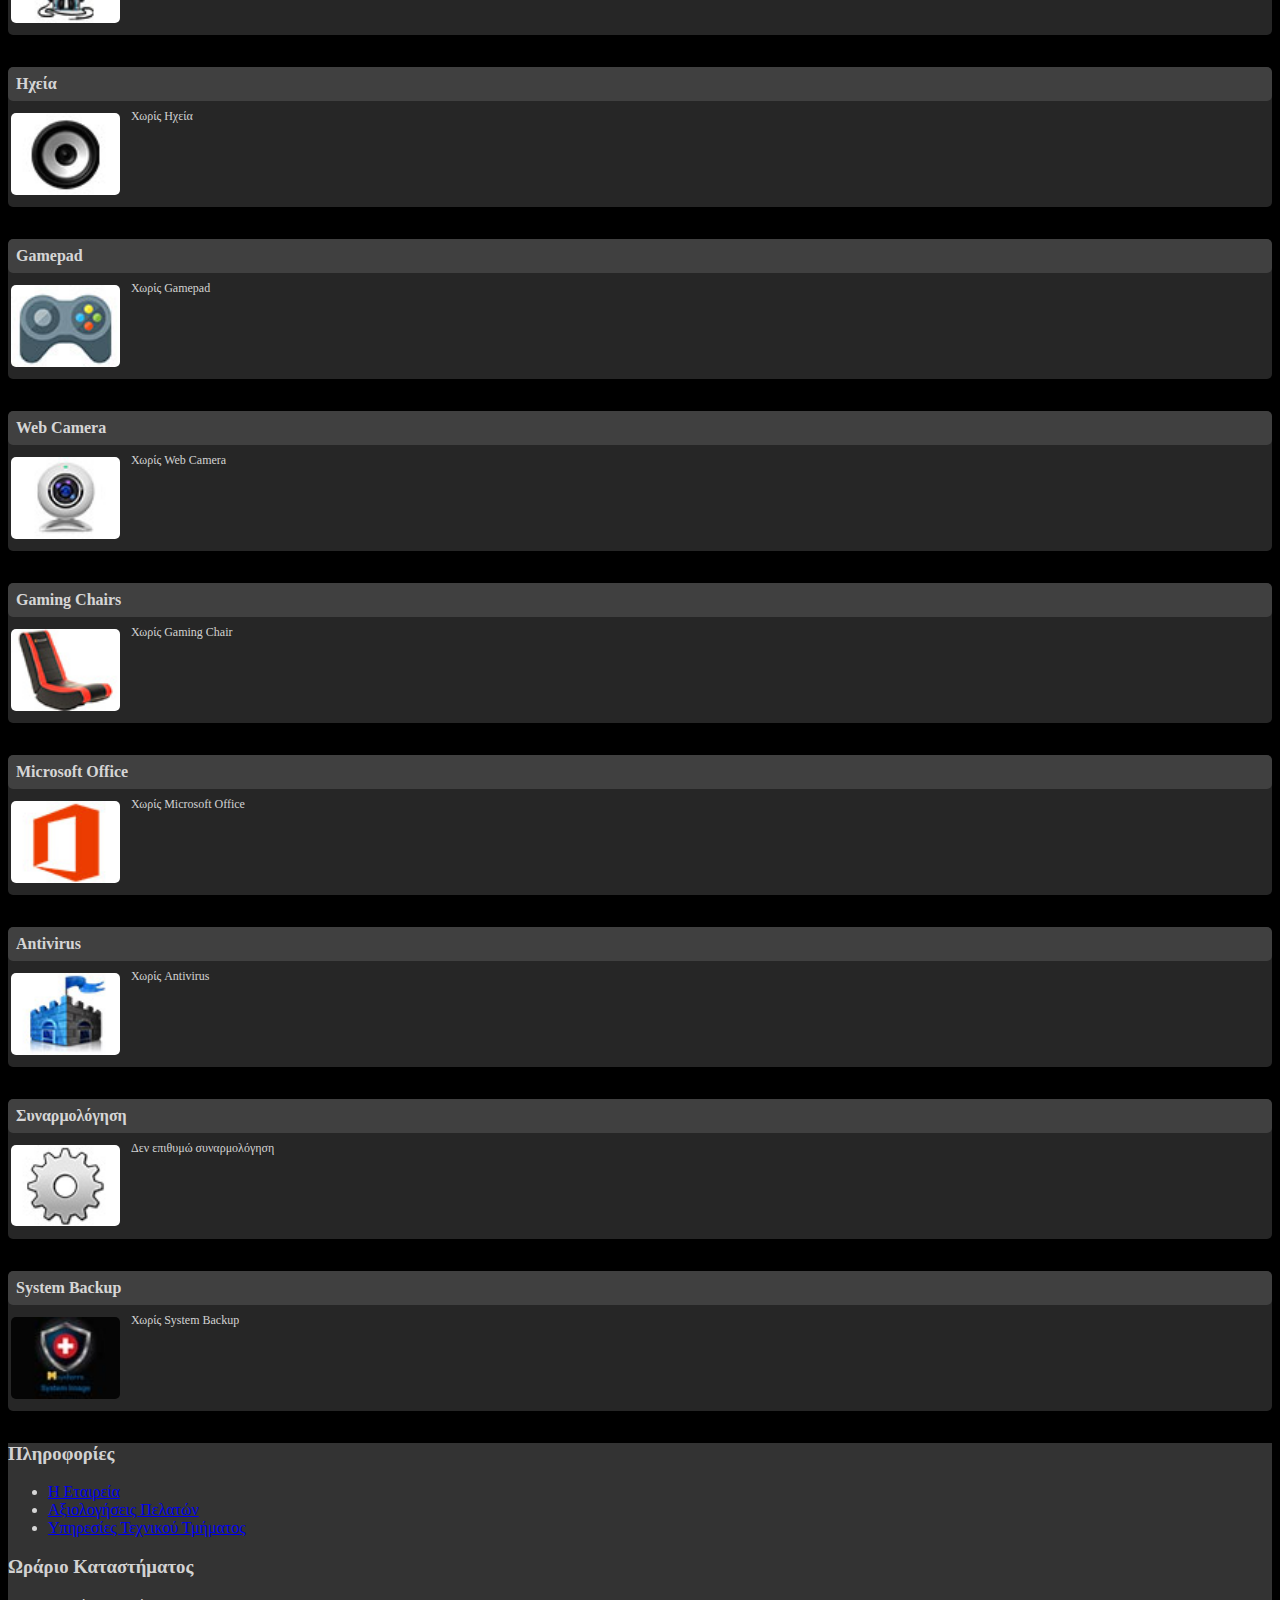
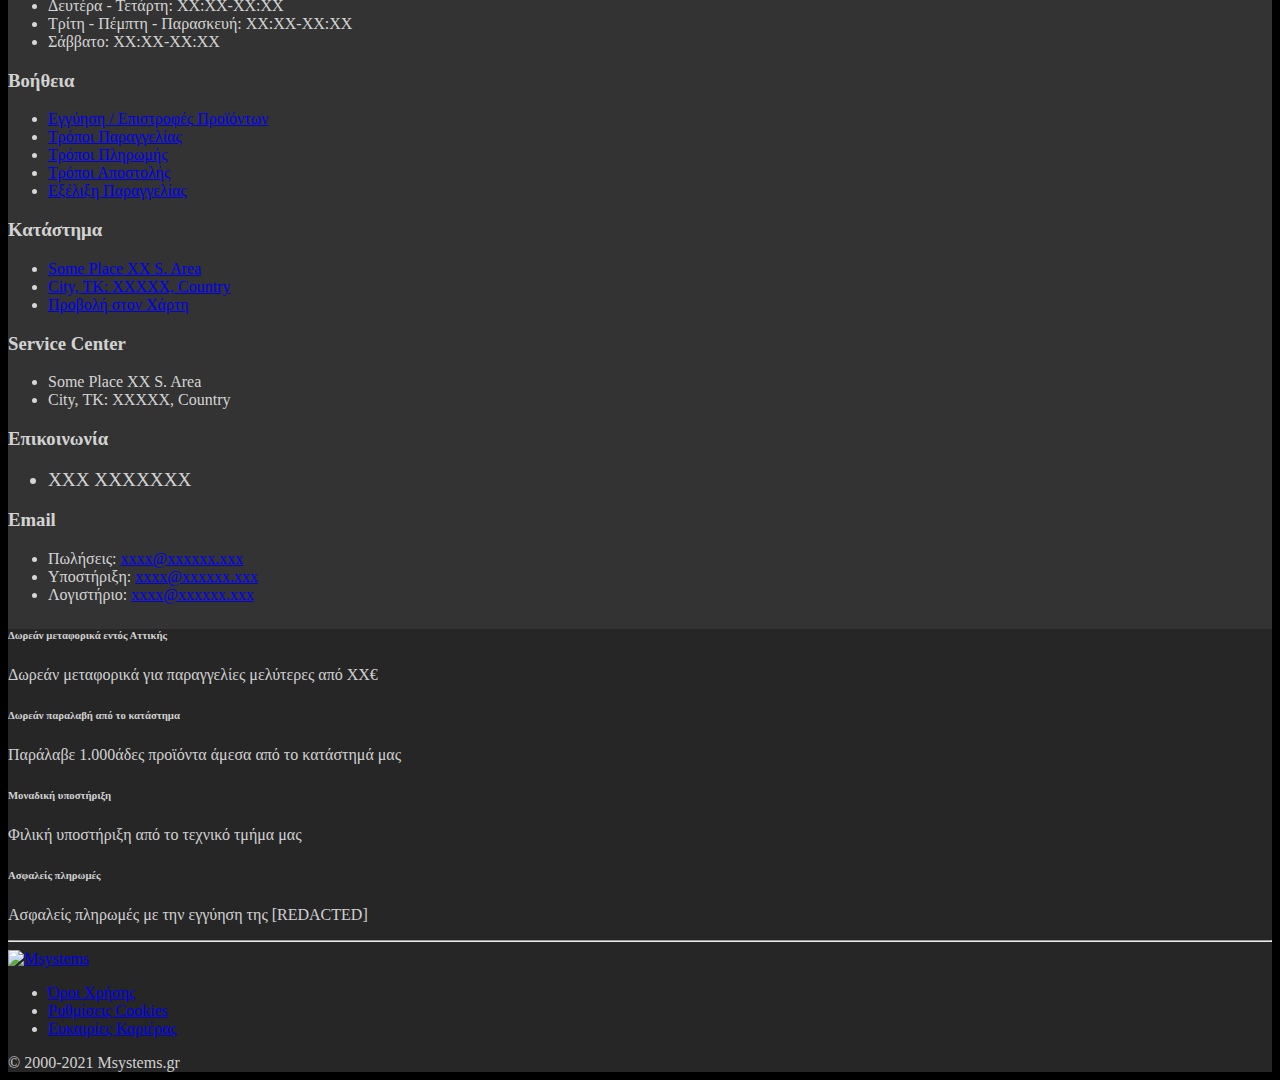
==== commit 333b4ac0: "some changes..." ====
--- a/demoPage/index.html
+++ b/demoPage/index.html
@@ -188,9 +188,9 @@
     <div class="container d-lg-flex justify-content-between py-2 py-lg-3">
       <div class="order-lg-2 mb-3 mb-lg-0 pt-lg-1">
         <nav aria-label="breadcrumb">
-          <ol class="breadcrumb breadcrumb-light flex-lg-nowrap justify-content-center justify-content-lg-start">
+          <ol class="breadcrumb breadcrumb-light opacity-60 flex-lg-nowrap justify-content-center justify-content-lg-start">
             <li class="breadcrumb-item"><a class="text-nowrap" href="/section/m-systems-browser"><i class="ci-home"></i></a></li>
-            <li class="breadcrumb-item text-nowrap active" aria-current="page">Custom Msystems PCs</li>
+            <li class="breadcrumb-item text-nowrap active" aria-current="page"><a href="/section/m-systems-browser">Custom Msystems PCs</a></li>
           </ol>
         </nav>
       </div>
@@ -6582,7 +6582,7 @@
   </div> 
   
   <!-- Content Ends Here -->
-  <footer class="bg-dark pt-5">
+  <footer class="pt-5">
     <div class="container">
       <div class="row pb-2">
         <div class="col-md-3 col-sm-6">
@@ -6662,7 +6662,7 @@
         </div>
       </div>
     </div>
-    <div class="pt-5 bg-darker footer-darker">
+    <div class="pt-5">
       <div class="container">
         <div class="row pb-3">
           <div class="col-md-3 col-sm-6 mb-4">
--- a/demoPage/style.css
+++ b/demoPage/style.css
@@ -301,6 +301,15 @@
 }
 
 
+footer {
+  background-color: var(--bg-gray-20);
+}
+footer > :nth-child(2){
+  background-color: var(--bg-gray-15);
+}
+
+
+
 
 
 .cont-prod-header {
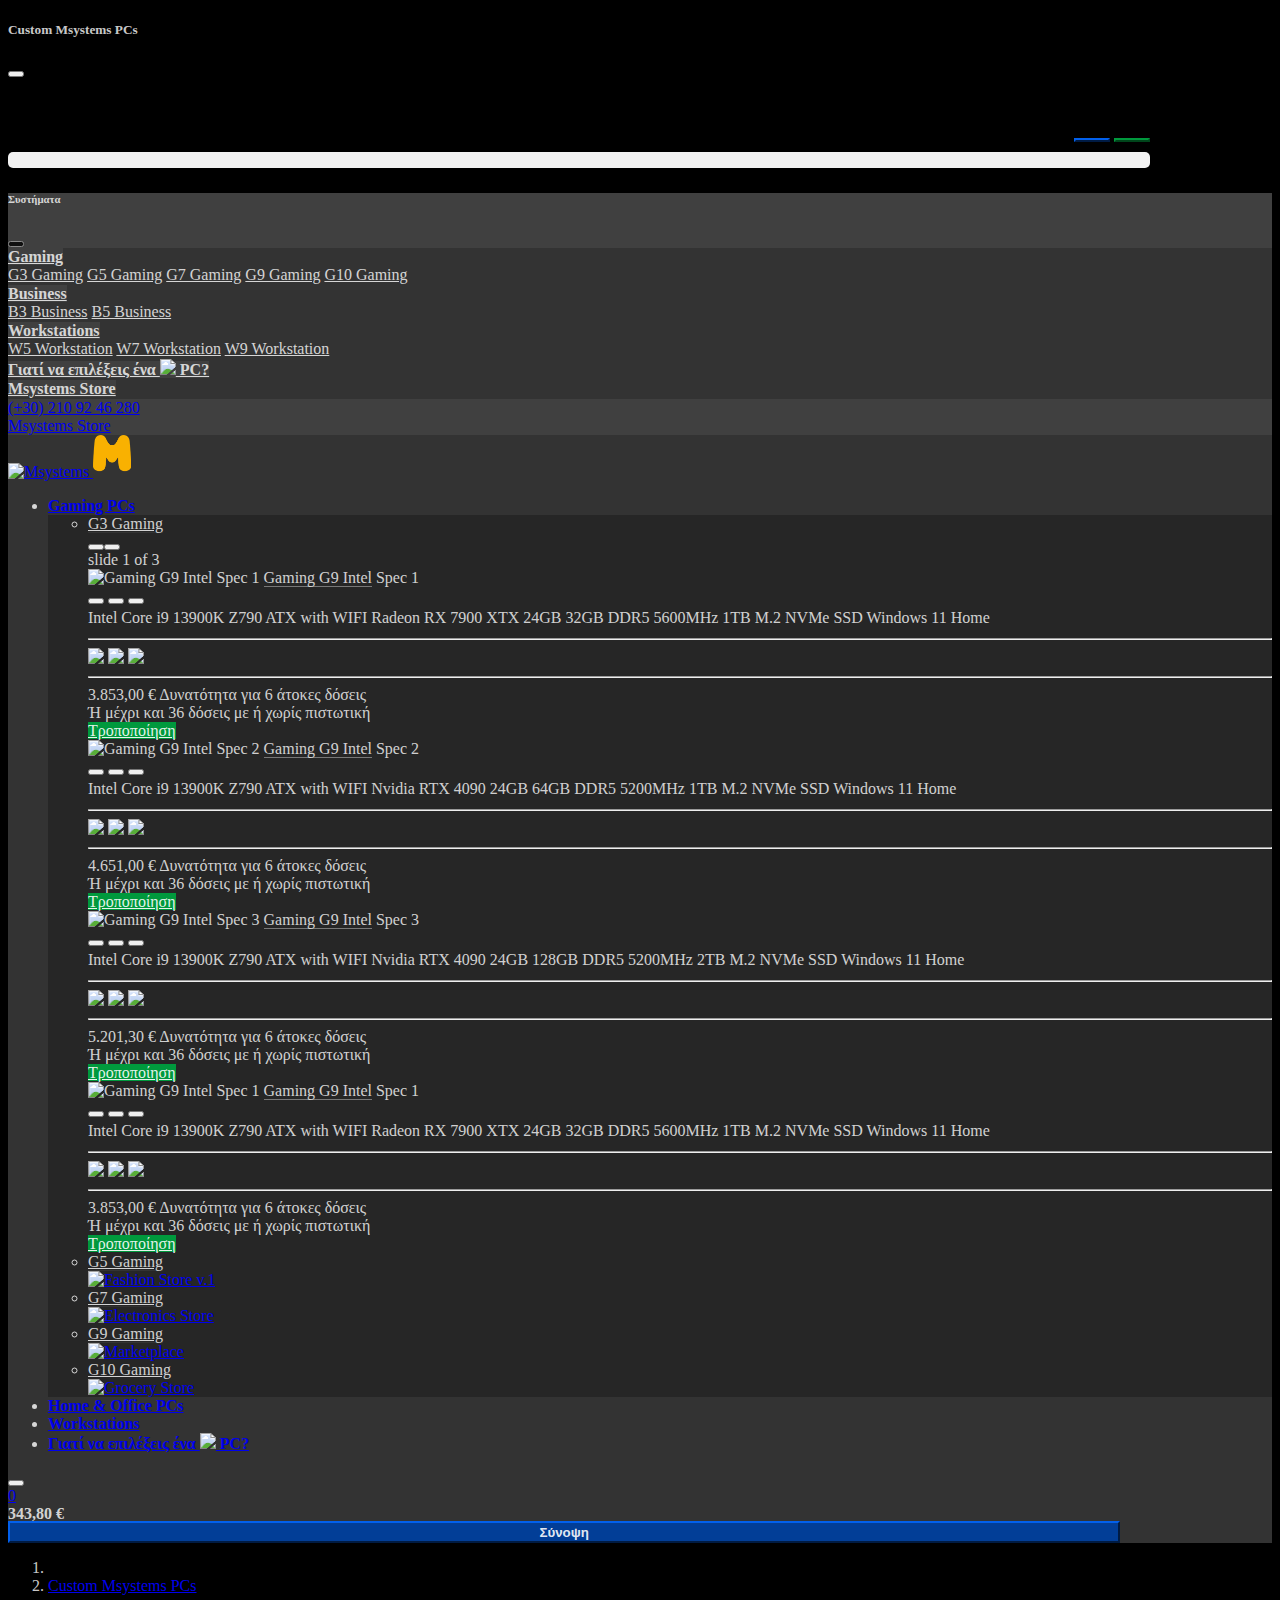
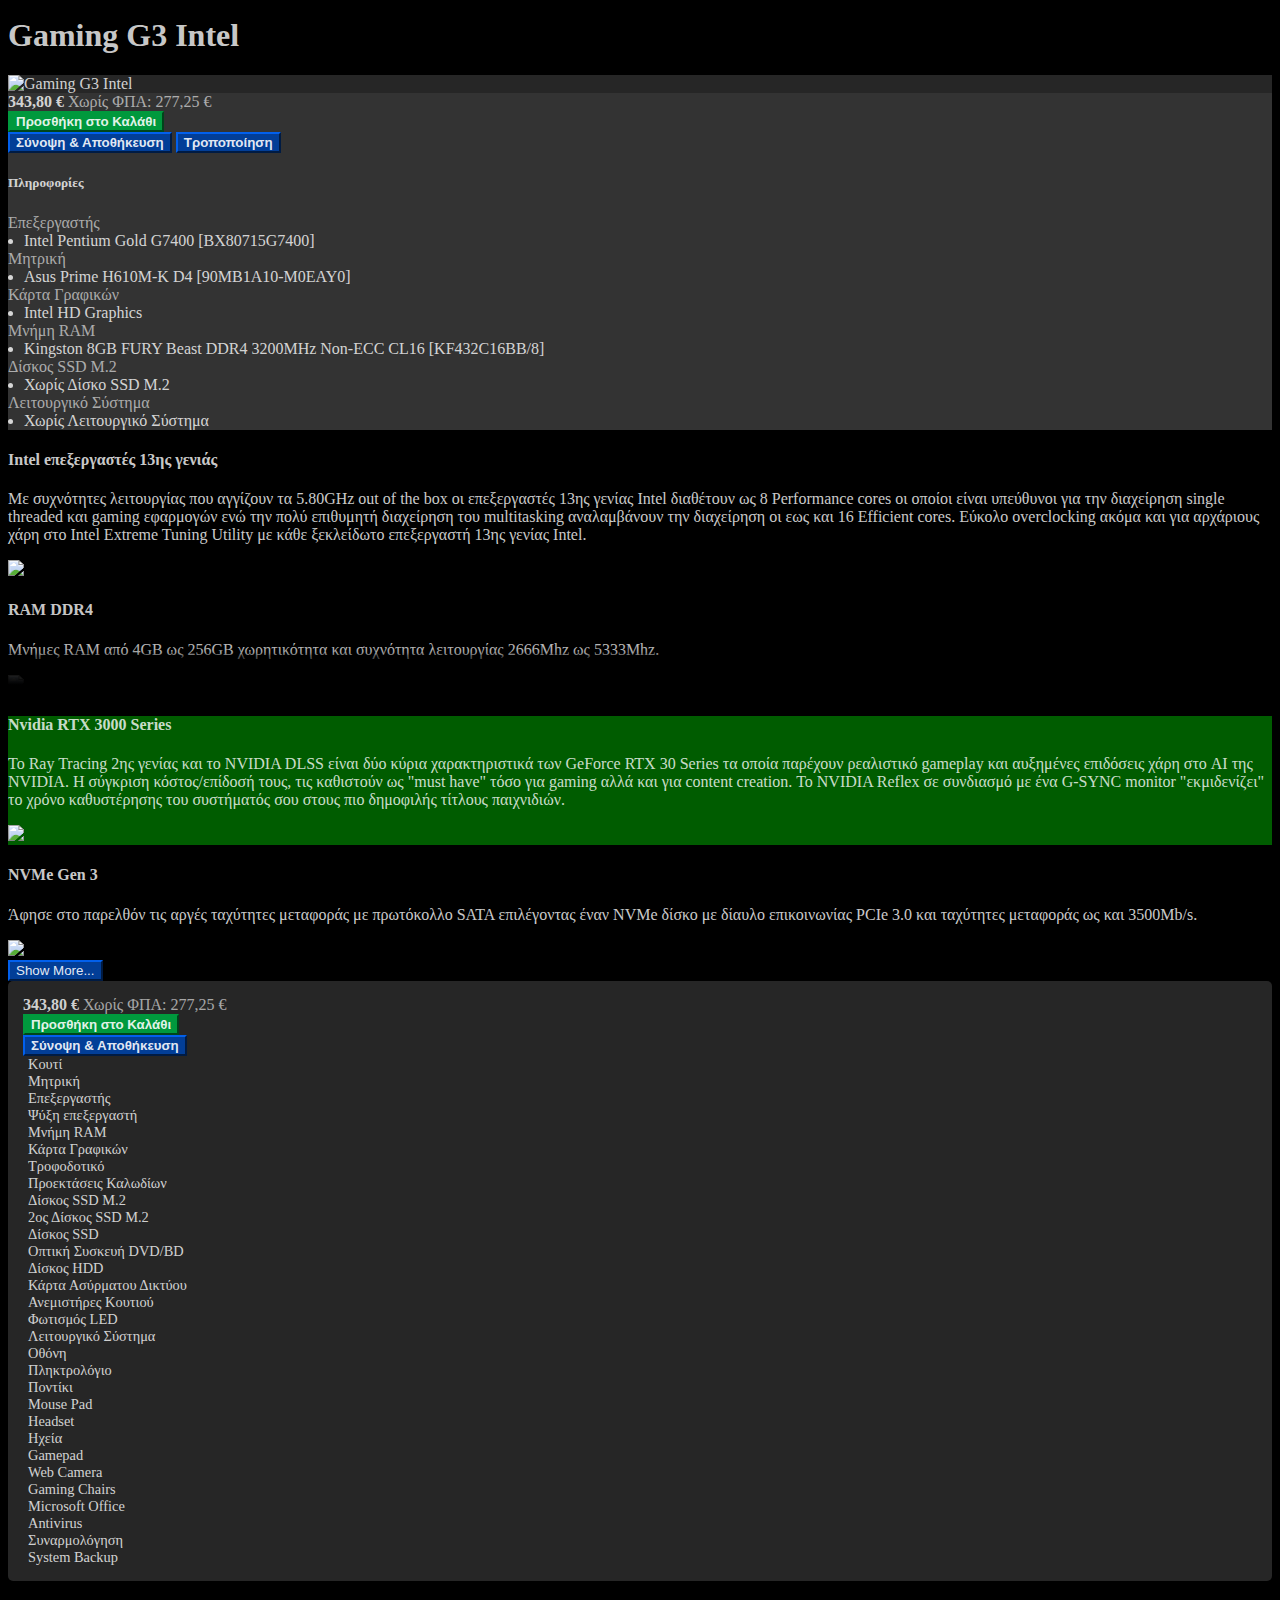
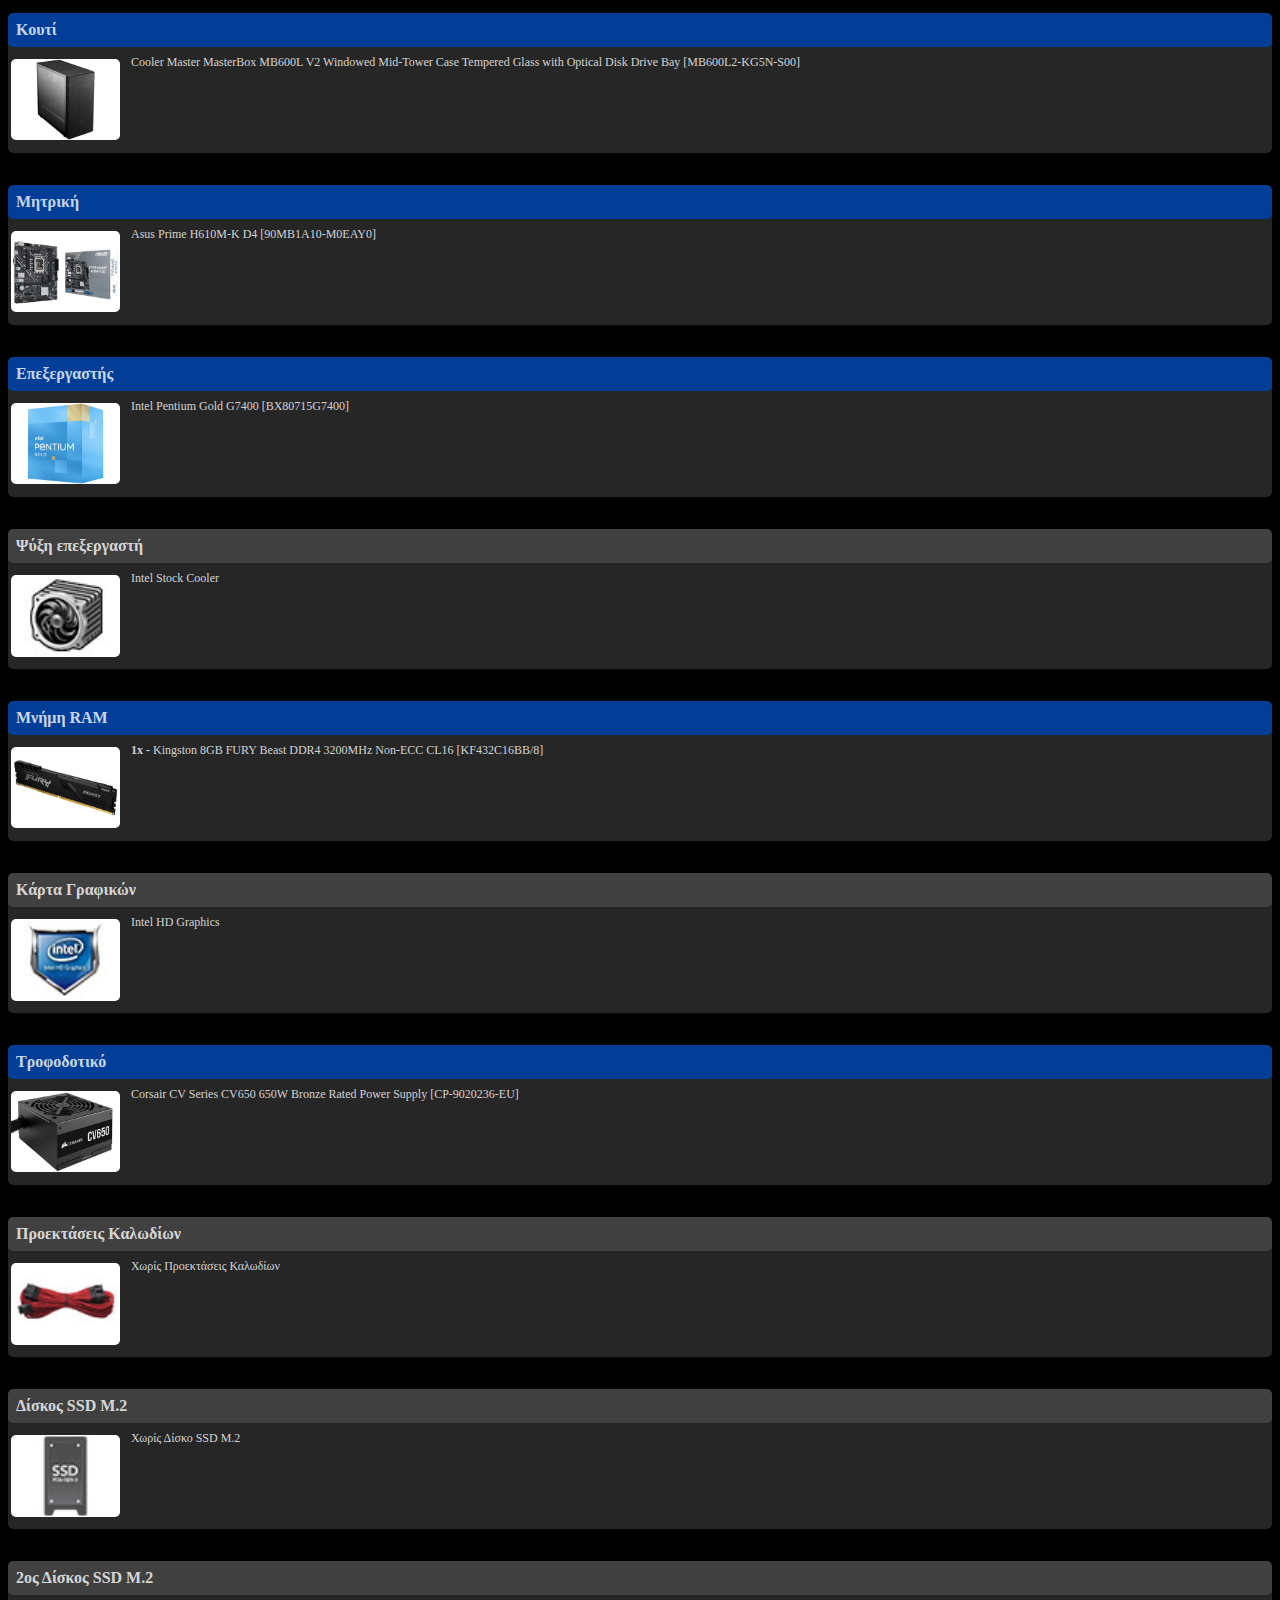
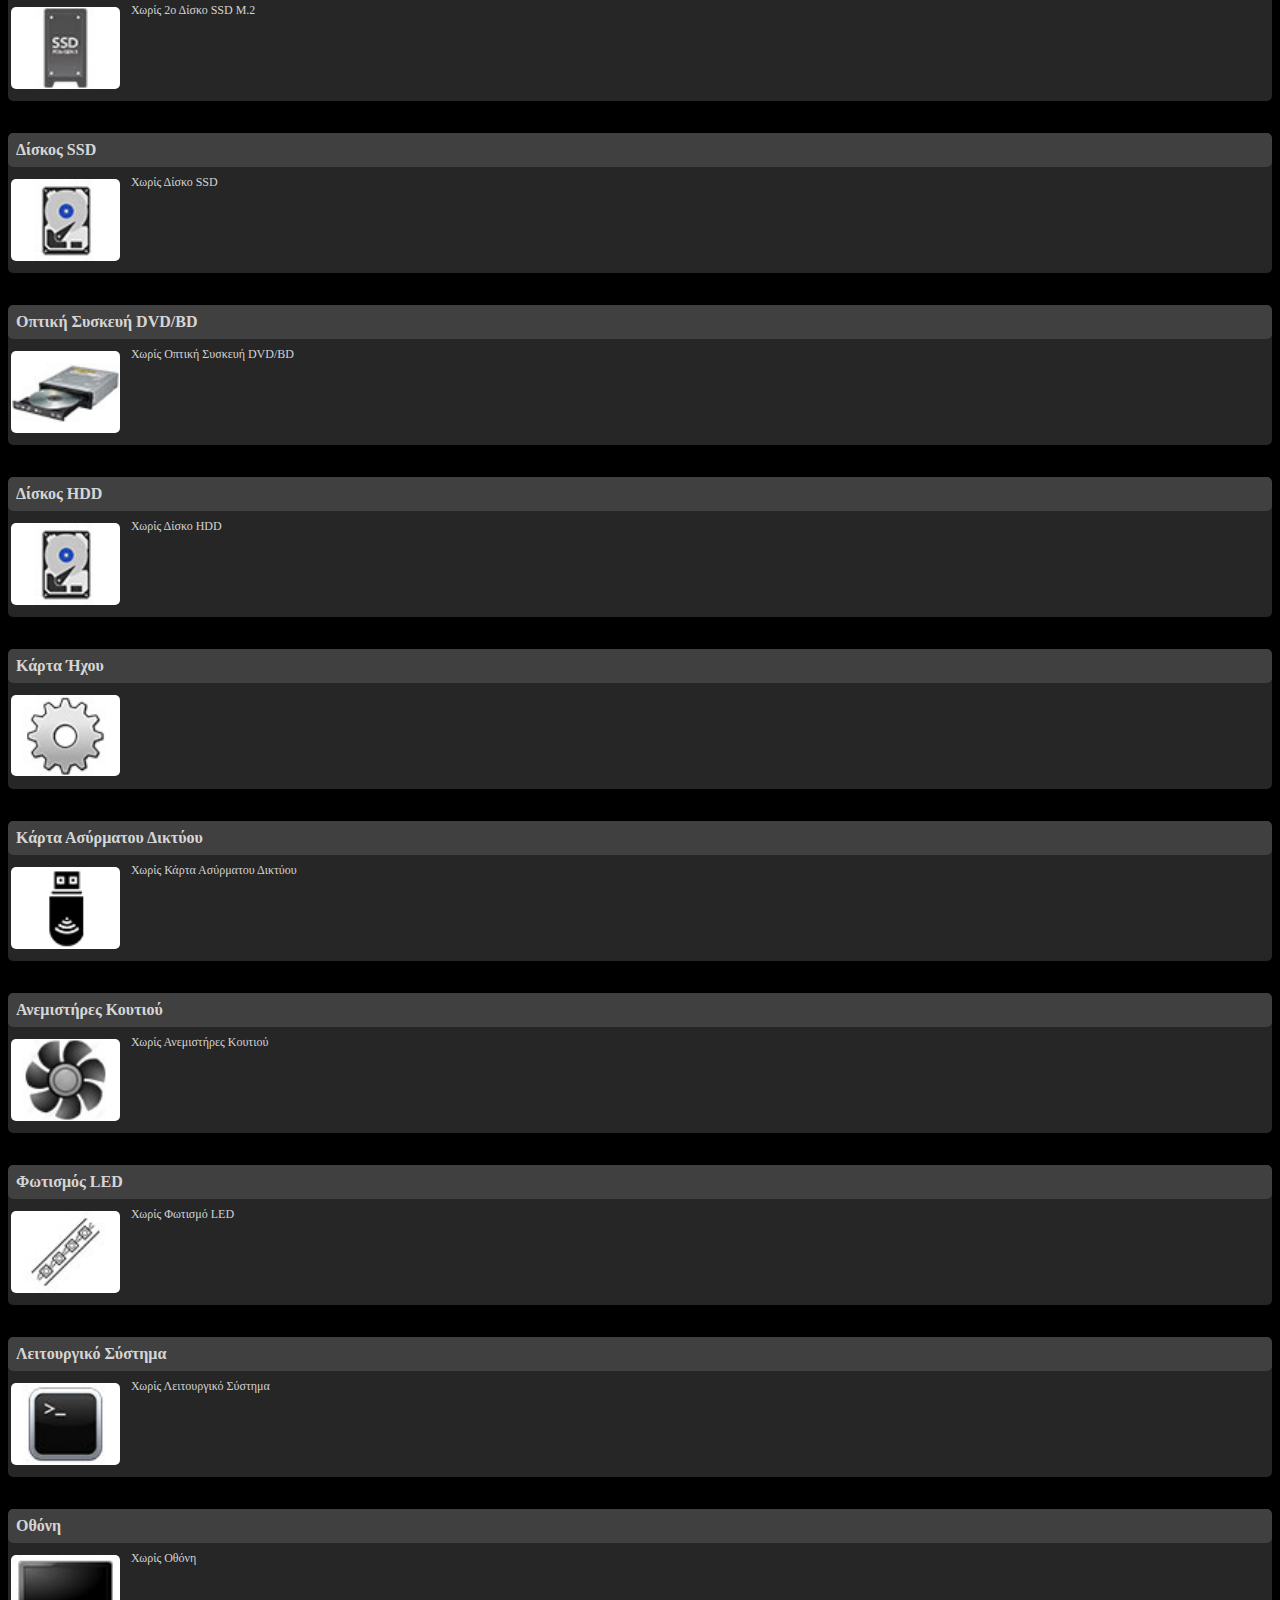
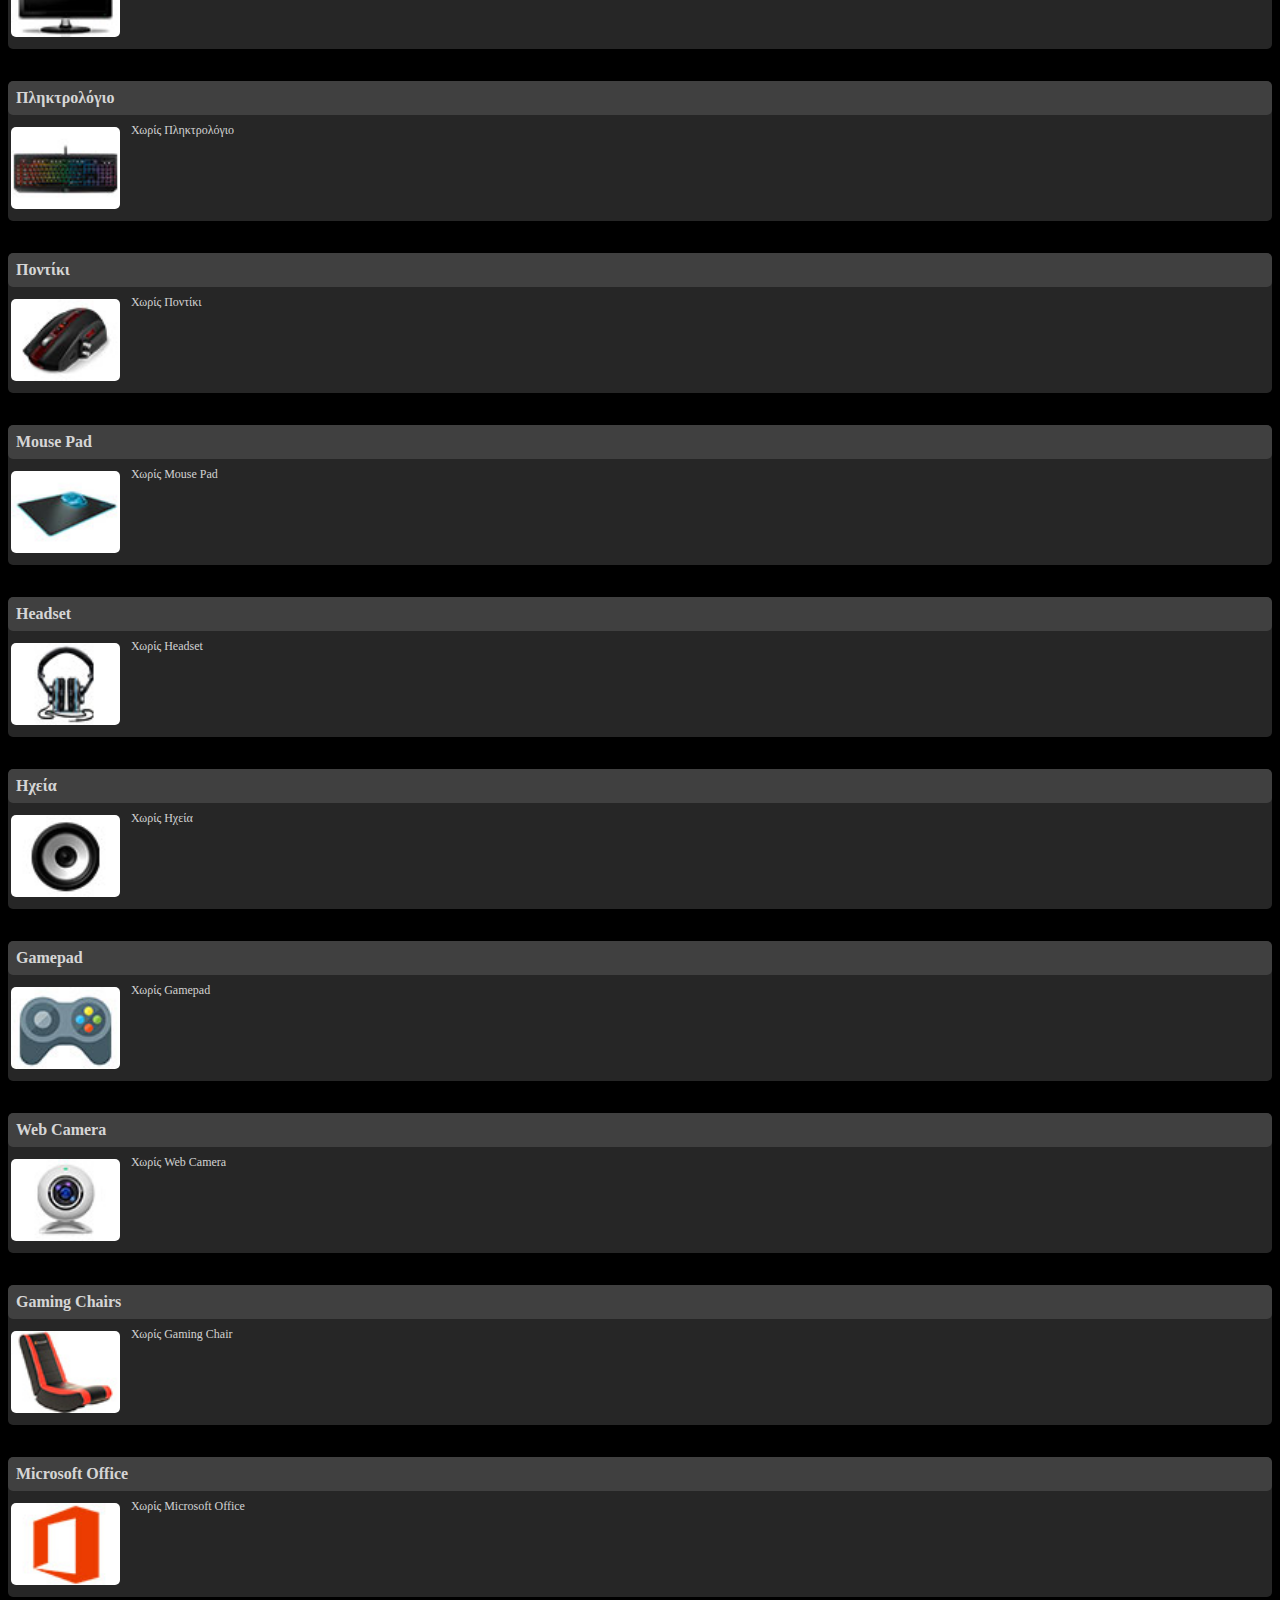
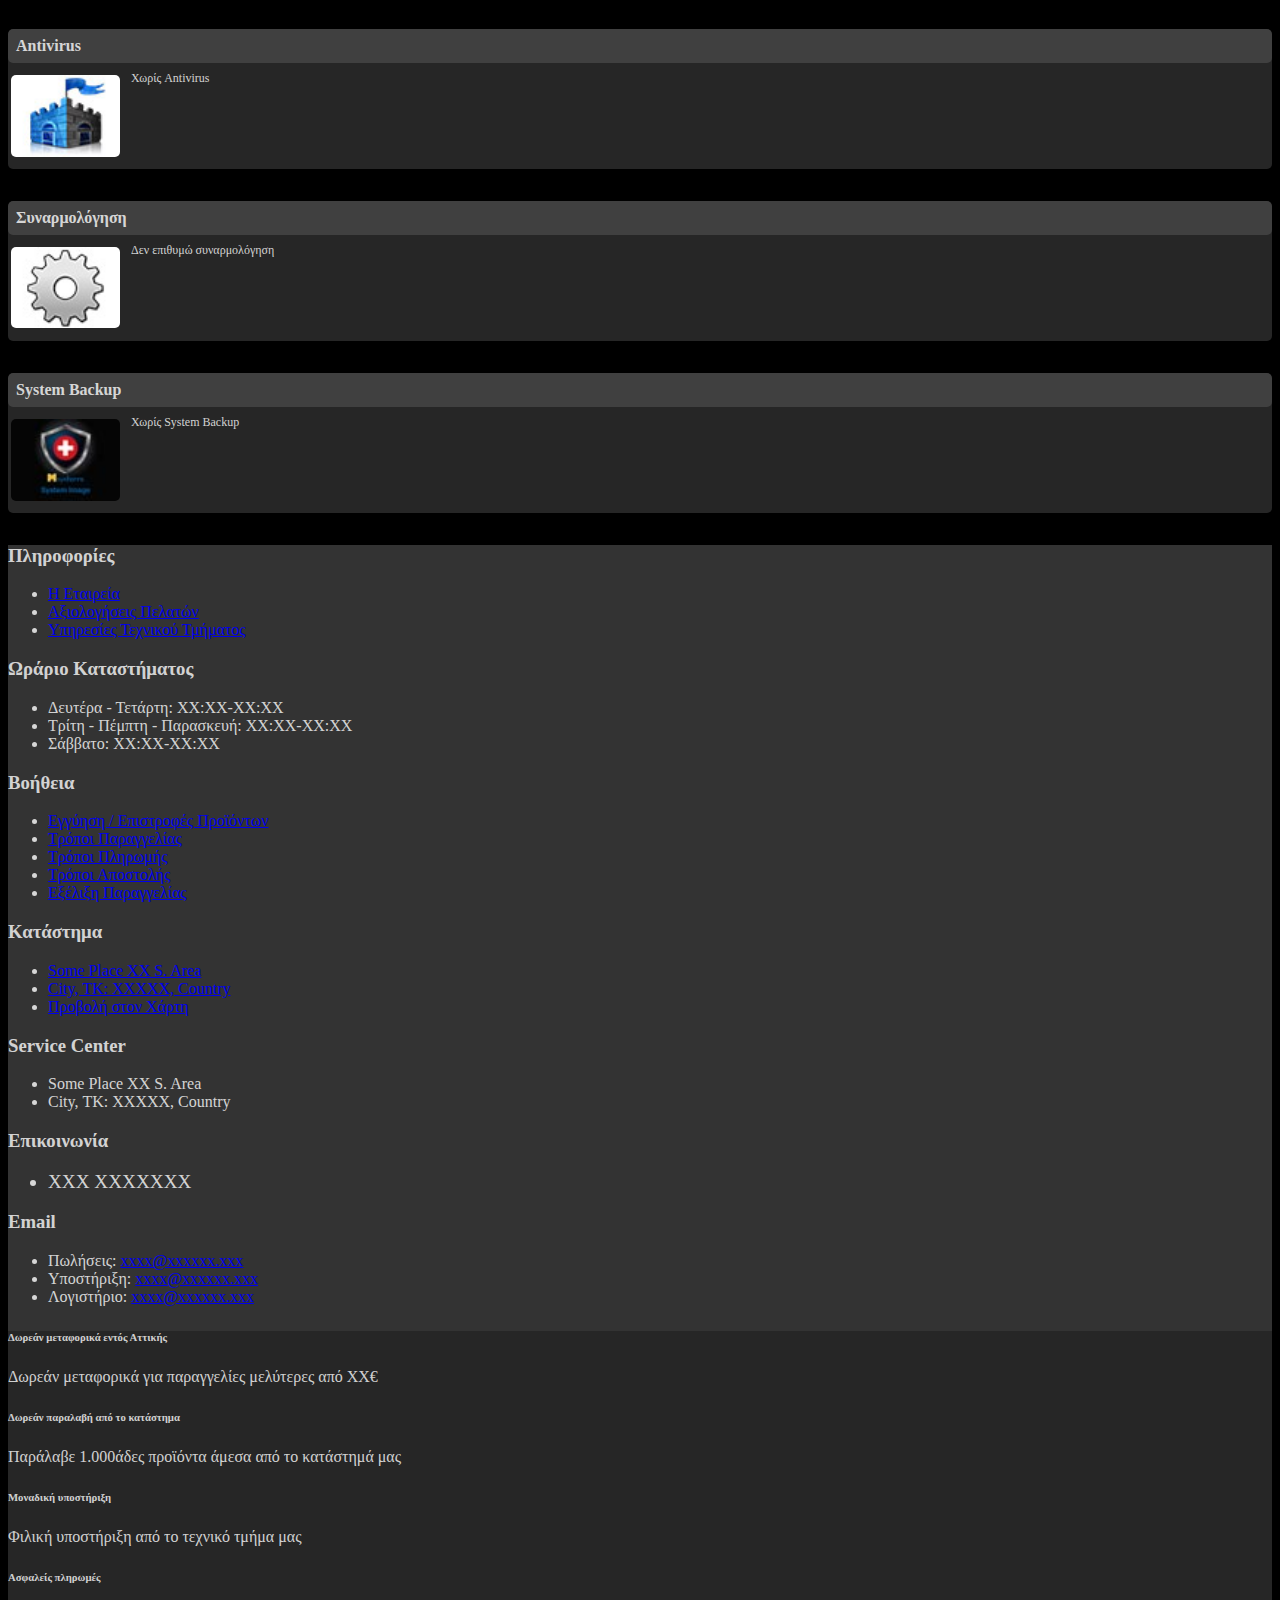
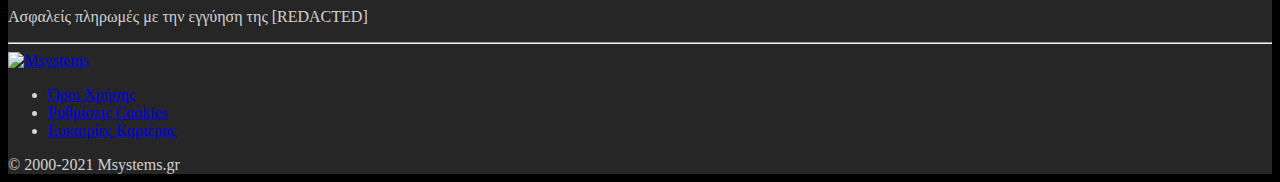
==== commit 873314aa: "navbar edits" ====
--- a/demoPage/index.html
+++ b/demoPage/index.html
@@ -132,20 +132,160 @@
             <li class="nav-item dropdown">
               <a class="nav-link dropdown-toggle fs-md" href="/section/gaming-systems-browser" data-bs-toggle="dropdown" data-bs-auto-close="outside"><strong>Gaming PCs</strong></a>
               <ul class="dropdown-menu">
-                <li class="dropdown position-static mb-0"><a class="dropdown-item border-bottom py-2" href="home-nft.html"><span class="d-block">G3 Gaming</span></span></a>
-                  <div class="dropdown-menu h-100 animation-none mt-0 p-3"><a class="d-block" href="home-nft.html" style="width: 250px;"><img src="img/home/preview/th08.jpg" alt="NFT Marketplace"></a></div>
+                <li class="dropdown position-static mb-0">
+                  <a class="dropdown-item border-bottom py-2" href="home-nft.html"><span class="d-block">G3 Gaming</span></span></a>
+                  <div class="dropdown-menu animation-none mt-0 p-3">
+                    <div class="col-md-12 col-sm-12 cat-sys-desc">
+                      <div class="col-12 mb-3 border rounded border-3 p-2" style="min-height:490px; border-color: #787878 !important;">
+                        <div id="carouselExampleFade" class="tns-carousel tns-controls-static tns-nav-enabled">
+                          <div class="tns-outer" id="tns18-ow"><div class="tns-controls" aria-label="Carousel Navigation" tabindex="0"><button type="button" data-controls="prev" tabindex="-1" aria-controls="tns18"><i class="ci-arrow-left"></i></button><button type="button" data-controls="next" tabindex="-1" aria-controls="tns18"><i class="ci-arrow-right"></i></button></div><div class="tns-liveregion tns-visually-hidden" aria-live="polite" aria-atomic="true">slide <span class="current">1</span>  of 3</div><div class="tns-inner" id="tns18-iw"><div class="tns-carousel-inner tns-slider tns-gallery tns-subpixel tns-calc tns-horizontal" data-carousel-options="{&quot;mode&quot;: &quot;gallery&quot;, &quot;speed&quot;: 1000, &quot;mouseDrag&quot;: false, &quot;touch&quot;: false}" id="tns18">
+                            <div class="tns-item tns-fadeIn tns-slide-active" id="tns18-item0" style="left: 0%;">
+                              <div class="text-center">
+                                <img src="https://static.msystems.gr/photos/cat_thumbs/41325.jpg" class="img-responsive my-3" alt="Gaming G9 Intel Spec 1">
+                                <span class="fw-bold text-black fs-5 text-center mt-2 w-100 d-block border-bottom border-3 mb-2 pb-2" style="border-color: #787878 !important;">Gaming G9 Intel</span>
+                                <span class="fw-bold text-black fs-5 w-100 d-block">Spec 1</span>
+                                <div class="tns-nav pt-2" aria-label="Carousel Pagination">
+                                  <button type="button" data-nav="0" aria-controls="tns1" class="tns-nav-active" aria-label="Carousel Page 1 (Current Slide)"></button>
+                                  <button type="button" data-nav="1" aria-controls="tns1" tabindex="-1"></button>
+                                  <button type="button" data-nav="2" aria-controls="tns1" tabindex="-1"></button>
+                                </div>
+                                <span class="fs-sm text-black w-100 ms-5 me-2 text-start d-block" style="line-height: 25px;"><i class="bi bi-cpu fs-lg me-2"></i> Intel Core i9 13900K</span>
+                                <span class="fs-sm text-black w-100 ms-5 me-2 text-start d-block" style="line-height: 25px;"><i class="bi bi-motherboard fs-lg me-2"></i> Z790 ATX with WIFI</span>
+                                <span class="fs-sm text-black w-100 ms-5 me-2 text-start d-block" style="line-height: 25px;"><i class="bi bi-gpu-card fs-lg me-2"></i> Radeon RX 7900 XTX 24GB</span>
+                                <span class="fs-sm text-black w-100 ms-5 me-2 text-start d-block" style="line-height: 25px;"><i class="bi bi-memory fs-lg me-2"></i> 32GB DDR5 5600MHz</span>
+                                <span class="fs-sm text-black w-100 ms-5 me-2 text-start d-block" style="line-height: 25px;"><i class="bi bi-device-hdd fs-lg me-2"></i> 1TB M.2 NVMe SSD</span>
+                                <span class="fs-sm text-black w-100 ms-5 me-2 text-start d-block" style="line-height: 25px;"><i class="bi bi-windows fs-lg me-2"></i> Windows 11 Home</span>
+                                <hr class="my-2">
+                                <span class="text-center w-100 d-block fs-sm">
+            
+                                <img src="https://static.msystems.gr/systems/powered_by/core_i9.jpg" class="img-responsive px-2">
+                                <img src="https://static.msystems.gr/systems/powered_by/radeon.jpg" class="img-responsive px-2">
+                                <img src="https://static.msystems.gr/systems/powered_by/windows.jpg" class="img-responsive px-2">
+                                </span>
+                                <hr class="my-2">
+                                <span class="fs-3 fw-bold text-black text-center w-100 d-block">3.853,00 €</span>
+                                <span class="fs-xs text-center text-black w-100 d-block">Δυνατότητα για 6 άτοκες δόσεις<br>Ή μέχρι και 36 δόσεις με ή χωρίς πιστωτική</span>
+                                <div class="text-center w-100 d-block"><a class="btn btn-success btn-sm mt-2 fw-bold" href="https://www.msystems.gr/section/systems_new/?&amp;system=46&amp;spec_level=1"><i class="ci-settings me-2"></i>Τροποποίηση</a></div>
+                              </div>
+                            </div>
+            
+                            <div class="tns-item tns-normal" id="tns18-item1" aria-hidden="true" tabindex="-1">
+                              <div class="text-center">
+                                <img src="https://static.msystems.gr/photos/cat_thumbs/41325.jpg" class="img-responsive my-3" alt="Gaming G9 Intel Spec 2">
+                                <span class="fw-bold text-black fs-5 text-center mt-2 w-100 d-block border-bottom border-3 mb-2 pb-2" style="border-color: #787878 !important;">Gaming G9 Intel</span>
+                                <span class="fw-bold text-black fs-5 w-100 d-block">Spec 2</span>
+                                <div class="tns-nav pt-2" aria-label="Carousel Pagination">
+                                  <button type="button" data-nav="0" aria-controls="tns1" tabindex="-1"></button>
+                                  <button type="button" data-nav="1" aria-controls="tns1" class="tns-nav-active"></button>
+                                  <button type="button" data-nav="2" aria-controls="tns1" tabindex="-1"></button>
+                                </div>
+                                <span class="fs-sm text-black w-100 ms-5 me-2 text-start d-block" style="line-height: 25px;"><i class="bi bi-cpu fs-lg me-2"></i> Intel Core i9 13900K</span>
+                                <span class="fs-sm text-black w-100 ms-5 me-2 text-start d-block" style="line-height: 25px;"><i class="bi bi-motherboard fs-lg me-2"></i> Z790 ATX with WIFI</span>
+                                <span class="fs-sm text-black w-100 ms-5 me-2 text-start d-block" style="line-height: 25px;"><i class="bi bi-gpu-card fs-lg me-2"></i> Nvidia RTX 4090 24GB</span>
+                                <span class="fs-sm text-black w-100 ms-5 me-2 text-start d-block" style="line-height: 25px;"><i class="bi bi-memory fs-lg me-2"></i> 64GB DDR5 5200MHz</span>
+                                <span class="fs-sm text-black w-100 ms-5 me-2 text-start d-block" style="line-height: 25px;"><i class="bi bi-device-hdd fs-lg me-2"></i> 1TB M.2 NVMe SSD</span>
+                                <span class="fs-sm text-black w-100 ms-5 me-2 text-start d-block" style="line-height: 25px;"><i class="bi bi-windows fs-lg me-2"></i> Windows 11 Home</span>
+                                <hr class="my-2">
+                                <span class="text-center w-100 d-block fs-sm">
+            
+                                <img src="https://static.msystems.gr/systems/powered_by/core_i9.jpg" class="img-responsive px-2">
+                                <img src="https://static.msystems.gr/systems/powered_by/rtx.jpg" class="img-responsive px-2">
+                                <img src="https://static.msystems.gr/systems/powered_by/windows.jpg" class="img-responsive px-2">
+                                </span>
+                                <hr class="my-2">
+                                <span class="fs-3 fw-bold text-black text-center w-100 d-block">4.651,00 €</span>
+                                <span class="fs-xs text-center text-black w-100 d-block">Δυνατότητα για 6 άτοκες δόσεις<br>Ή μέχρι και 36 δόσεις με ή χωρίς πιστωτική</span>
+                                <div class="text-center w-100 d-block"><a class="btn btn-success btn-sm mt-2 fw-bold" href="https://www.msystems.gr/section/systems_new/?&amp;system=46&amp;spec_level=2"><i class="ci-settings me-2"></i>Τροποποίηση</a></div>
+                              </div>
+                            </div>
+            
+                            <div class="tns-item tns-normal" id="tns18-item2" aria-hidden="true" tabindex="-1">
+                              <div class="text-center">
+                                <img src="https://static.msystems.gr/photos/cat_thumbs/41325.jpg" class="img-responsive my-3" alt="Gaming G9 Intel Spec 3">
+                                <span class="fw-bold text-black fs-5 text-center mt-2 w-100 d-block border-bottom border-3 mb-2 pb-2" style="border-color: #787878 !important;">Gaming G9 Intel</span>
+                                <span class="fw-bold text-black fs-5 w-100 d-block">Spec 3</span>
+                                <div class="tns-nav pt-2" aria-label="Carousel Pagination">
+                                  <button type="button" data-nav="0" aria-controls="tns1" tabindex="-1"></button>
+                                  <button type="button" data-nav="1" aria-controls="tns1" tabindex="-1"></button>
+                                  <button type="button" data-nav="2" aria-controls="tns1" class="tns-nav-active"></button>
+                                </div>
+                                <span class="fs-sm text-black w-100 ms-5 me-2 text-start d-block" style="line-height: 25px;"><i class="bi bi-cpu fs-lg me-2"></i> Intel Core i9 13900K</span>
+                                <span class="fs-sm text-black w-100 ms-5 me-2 text-start d-block" style="line-height: 25px;"><i class="bi bi-motherboard fs-lg me-2"></i> Z790 ATX with WIFI</span>
+                                <span class="fs-sm text-black w-100 ms-5 me-2 text-start d-block" style="line-height: 25px;"><i class="bi bi-gpu-card fs-lg me-2"></i> Nvidia RTX 4090 24GB</span>
+                                <span class="fs-sm text-black w-100 ms-5 me-2 text-start d-block" style="line-height: 25px;"><i class="bi bi-memory fs-lg me-2"></i> 128GB DDR5 5200MHz</span>
+                                <span class="fs-sm text-black w-100 ms-5 me-2 text-start d-block" style="line-height: 25px;"><i class="bi bi-device-hdd fs-lg me-2"></i> 2TB M.2 NVMe SSD</span>
+                                <span class="fs-sm text-black w-100 ms-5 me-2 text-start d-block" style="line-height: 25px;"><i class="bi bi-windows fs-lg me-2"></i> Windows 11 Home</span>
+                                <hr class="my-2">
+                                <span class="text-center w-100 d-block fs-sm">
+            
+                                <img src="https://static.msystems.gr/systems/powered_by/core_i9.jpg" class="img-responsive px-2">
+                                <img src="https://static.msystems.gr/systems/powered_by/rtx.jpg" class="img-responsive px-2">
+                                <img src="https://static.msystems.gr/systems/powered_by/windows.jpg" class="img-responsive px-2">
+                                </span>
+                                <hr class="my-2">
+                                <span class="fs-3 fw-bold text-black text-center w-100 d-block">5.201,30 €</span>
+                                <span class="fs-xs text-center text-black w-100 d-block">Δυνατότητα για 6 άτοκες δόσεις<br>Ή μέχρι και 36 δόσεις με ή χωρίς πιστωτική</span>
+                                <div class="text-center w-100 d-block"><a class="btn btn-success btn-sm mt-2 fw-bold" href="https://www.msystems.gr/section/systems_new/?&amp;system=46&amp;spec_level=3"><i class="ci-settings me-2"></i>Τροποποίηση</a></div>
+                              </div>
+                            </div>
+            
+                          <div class="tns-item tns-normal tns-slide-cloned" aria-hidden="true" tabindex="-1">
+                              <div class="text-center">
+                                <img src="https://static.msystems.gr/photos/cat_thumbs/41325.jpg" class="img-responsive my-3" alt="Gaming G9 Intel Spec 1">
+                                <span class="fw-bold text-black fs-5 text-center mt-2 w-100 d-block border-bottom border-3 mb-2 pb-2" style="border-color: #787878 !important;">Gaming G9 Intel</span>
+                                <span class="fw-bold text-black fs-5 w-100 d-block">Spec 1</span>
+                                <div class="tns-nav pt-2" aria-label="Carousel Pagination">
+                                  <button type="button" data-nav="0" aria-controls="tns1" class="tns-nav-active"></button>
+                                  <button type="button" data-nav="1" aria-controls="tns1" tabindex="-1"></button>
+                                  <button type="button" data-nav="2" aria-controls="tns1" tabindex="-1"></button>
+                                </div>
+                                <span class="fs-sm text-black w-100 ms-5 me-2 text-start d-block" style="line-height: 25px;"><i class="bi bi-cpu fs-lg me-2"></i> Intel Core i9 13900K</span>
+                                <span class="fs-sm text-black w-100 ms-5 me-2 text-start d-block" style="line-height: 25px;"><i class="bi bi-motherboard fs-lg me-2"></i> Z790 ATX with WIFI</span>
+                                <span class="fs-sm text-black w-100 ms-5 me-2 text-start d-block" style="line-height: 25px;"><i class="bi bi-gpu-card fs-lg me-2"></i> Radeon RX 7900 XTX 24GB</span>
+                                <span class="fs-sm text-black w-100 ms-5 me-2 text-start d-block" style="line-height: 25px;"><i class="bi bi-memory fs-lg me-2"></i> 32GB DDR5 5600MHz</span>
+                                <span class="fs-sm text-black w-100 ms-5 me-2 text-start d-block" style="line-height: 25px;"><i class="bi bi-device-hdd fs-lg me-2"></i> 1TB M.2 NVMe SSD</span>
+                                <span class="fs-sm text-black w-100 ms-5 me-2 text-start d-block" style="line-height: 25px;"><i class="bi bi-windows fs-lg me-2"></i> Windows 11 Home</span>
+                                <hr class="my-2">
+                                <span class="text-center w-100 d-block fs-sm">
+            
+                                <img src="https://static.msystems.gr/systems/powered_by/core_i9.jpg" class="img-responsive px-2">
+                                <img src="https://static.msystems.gr/systems/powered_by/radeon.jpg" class="img-responsive px-2">
+                                <img src="https://static.msystems.gr/systems/powered_by/windows.jpg" class="img-responsive px-2">
+                                </span>
+                                <hr class="my-2">
+                                <span class="fs-3 fw-bold text-black text-center w-100 d-block">3.853,00 €</span>
+                                <span class="fs-xs text-center text-black w-100 d-block">Δυνατότητα για 6 άτοκες δόσεις<br>Ή μέχρι και 36 δόσεις με ή χωρίς πιστωτική</span>
+                                <div class="text-center w-100 d-block"><a class="btn btn-success btn-sm mt-2 fw-bold" href="https://www.msystems.gr/section/systems_new/?&amp;system=46&amp;spec_level=1"><i class="ci-settings me-2"></i>Τροποποίηση</a></div>
+                              </div>
+                            </div></div></div><div class="tns-nav" aria-label="Carousel Pagination"><button type="button" data-nav="0" tabindex="-1" aria-controls="tns18" style="display:none" aria-label="Carousel Page 1"></button><button type="button" data-nav="1" tabindex="-1" aria-controls="tns18" style="display:none" aria-label="Carousel Page 2"></button><button type="button" data-nav="2" tabindex="-1" aria-controls="tns18" style="display:none" aria-label="Carousel Page 3"></button></div></div>
+                        </div>
+                      </div>
+                    </div>
+                  </div>
                 </li>
-                <li class="dropdown position-static mb-0"><a class="dropdown-item py-2 border-bottom" href="home-fashion-store-v1.html"><span class="d-block">G5 Gaming</span></a>
-                  <div class="dropdown-menu h-100 animation-none mt-0 p-3"><a class="d-block" href="home-fashion-store-v1.html" style="width: 250px;"><img src="img/home/preview/th01.jpg" alt="Fashion Store v.1"></a></div>
+                <li class="dropdown position-static mb-0">
+                  <a class="dropdown-item py-2 border-bottom" href="home-fashion-store-v1.html"><span class="d-block">G5 Gaming</span></a>
+                  <div class="dropdown-menu h-100 animation-none mt-0 p-3">
+                    <a class="d-block" href="home-fashion-store-v1.html" style="width: 250px;"><img src="img/home/preview/th01.jpg" alt="Fashion Store v.1"></a>
+                  </div>
                 </li>
-                <li class="dropdown position-static mb-0"><a class="dropdown-item py-2 border-bottom" href="home-electronics-store.html"><span class="d-block">G7 Gaming</span></a>
-                  <div class="dropdown-menu h-100 animation-none mt-0 p-3"><a class="d-block" href="home-electronics-store.html" style="width: 250px;"><img src="img/home/preview/th03.jpg" alt="Electronics Store"></a></div>
+                <li class="dropdown position-static mb-0">
+                  <a class="dropdown-item py-2 border-bottom" href="home-electronics-store.html"><span class="d-block">G7 Gaming</span></a>
+                  <div class="dropdown-menu h-100 animation-none mt-0 p-3">
+                    <a class="d-block" href="home-electronics-store.html" style="width: 250px;"><img src="img/home/preview/th03.jpg" alt="Electronics Store"></a>
+                  </div>
                 </li>
-                <li class="dropdown position-static mb-0"><a class="dropdown-item py-2 border-bottom" href="home-marketplace.html"><span class="d-block">G9 Gaming</span></a>
-                  <div class="dropdown-menu h-100 animation-none mt-0 p-3"><a class="d-block" href="home-marketplace.html" style="width: 250px;"><img src="img/home/preview/th04.jpg" alt="Marketplace"></a></div>
+                <li class="dropdown position-static mb-0">
+                  <a class="dropdown-item py-2 border-bottom" href="home-marketplace.html"><span class="d-block">G9 Gaming</span></a>
+                  <div class="dropdown-menu h-100 animation-none mt-0 p-3">
+                    <a class="d-block" href="home-marketplace.html" style="width: 250px;"><img src="img/home/preview/th04.jpg" alt="Marketplace"></a>
+                  </div>
                 </li>
-                <li class="dropdown position-static mb-0"><a class="dropdown-item py-2" href="home-grocery-store.html"><span class="d-block">G10 Gaming</span></a>
-                  <div class="dropdown-menu h-100 animation-none mt-0 p-3"><a class="d-block" href="home-grocery-store.html" style="width: 250px;"><img src="img/home/preview/th06.jpg" alt="Grocery Store"></a></div>
+                <li class="dropdown position-static mb-0">
+                  <a class="dropdown-item py-2" href="home-grocery-store.html"><span class="d-block">G10 Gaming</span></a>
+                  <div class="dropdown-menu h-100 animation-none mt-0 p-3">
+                    <a class="d-block" href="home-grocery-store.html" style="width: 250px;"><img src="img/home/preview/th06.jpg" alt="Grocery Store"></a>
+                  </div>
                 </li>
               </ul>
             </li>
--- a/demoPage/style.css
+++ b/demoPage/style.css
@@ -173,6 +173,13 @@
   border-bottom: 1px solid var(--bg-gray-20)!important;
 }
 
+.navbar .dropdown-item {
+  color: var(--txt-white-80);
+}
+.navbar .dropdown-item:hover {
+  color: var(--txt-white-100)!important;
+}
+
 
 
 .offcanvas-header {
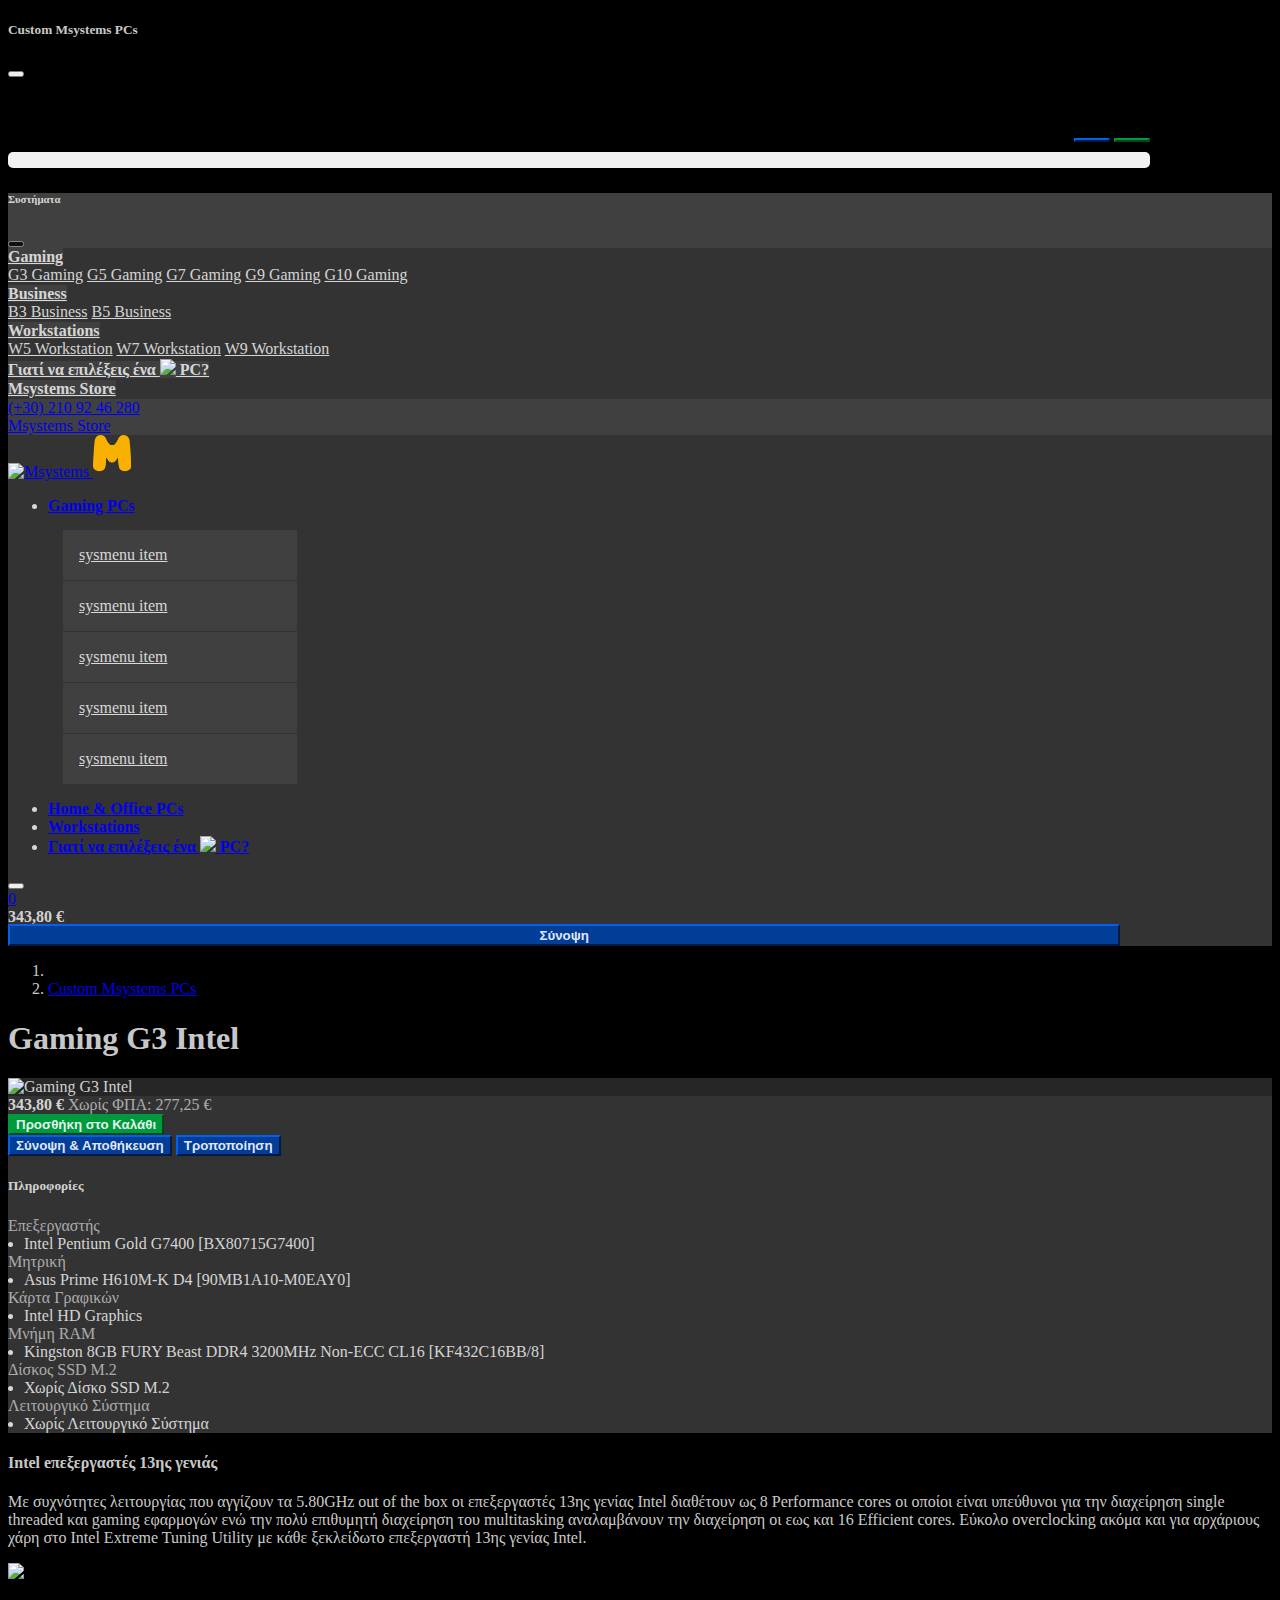
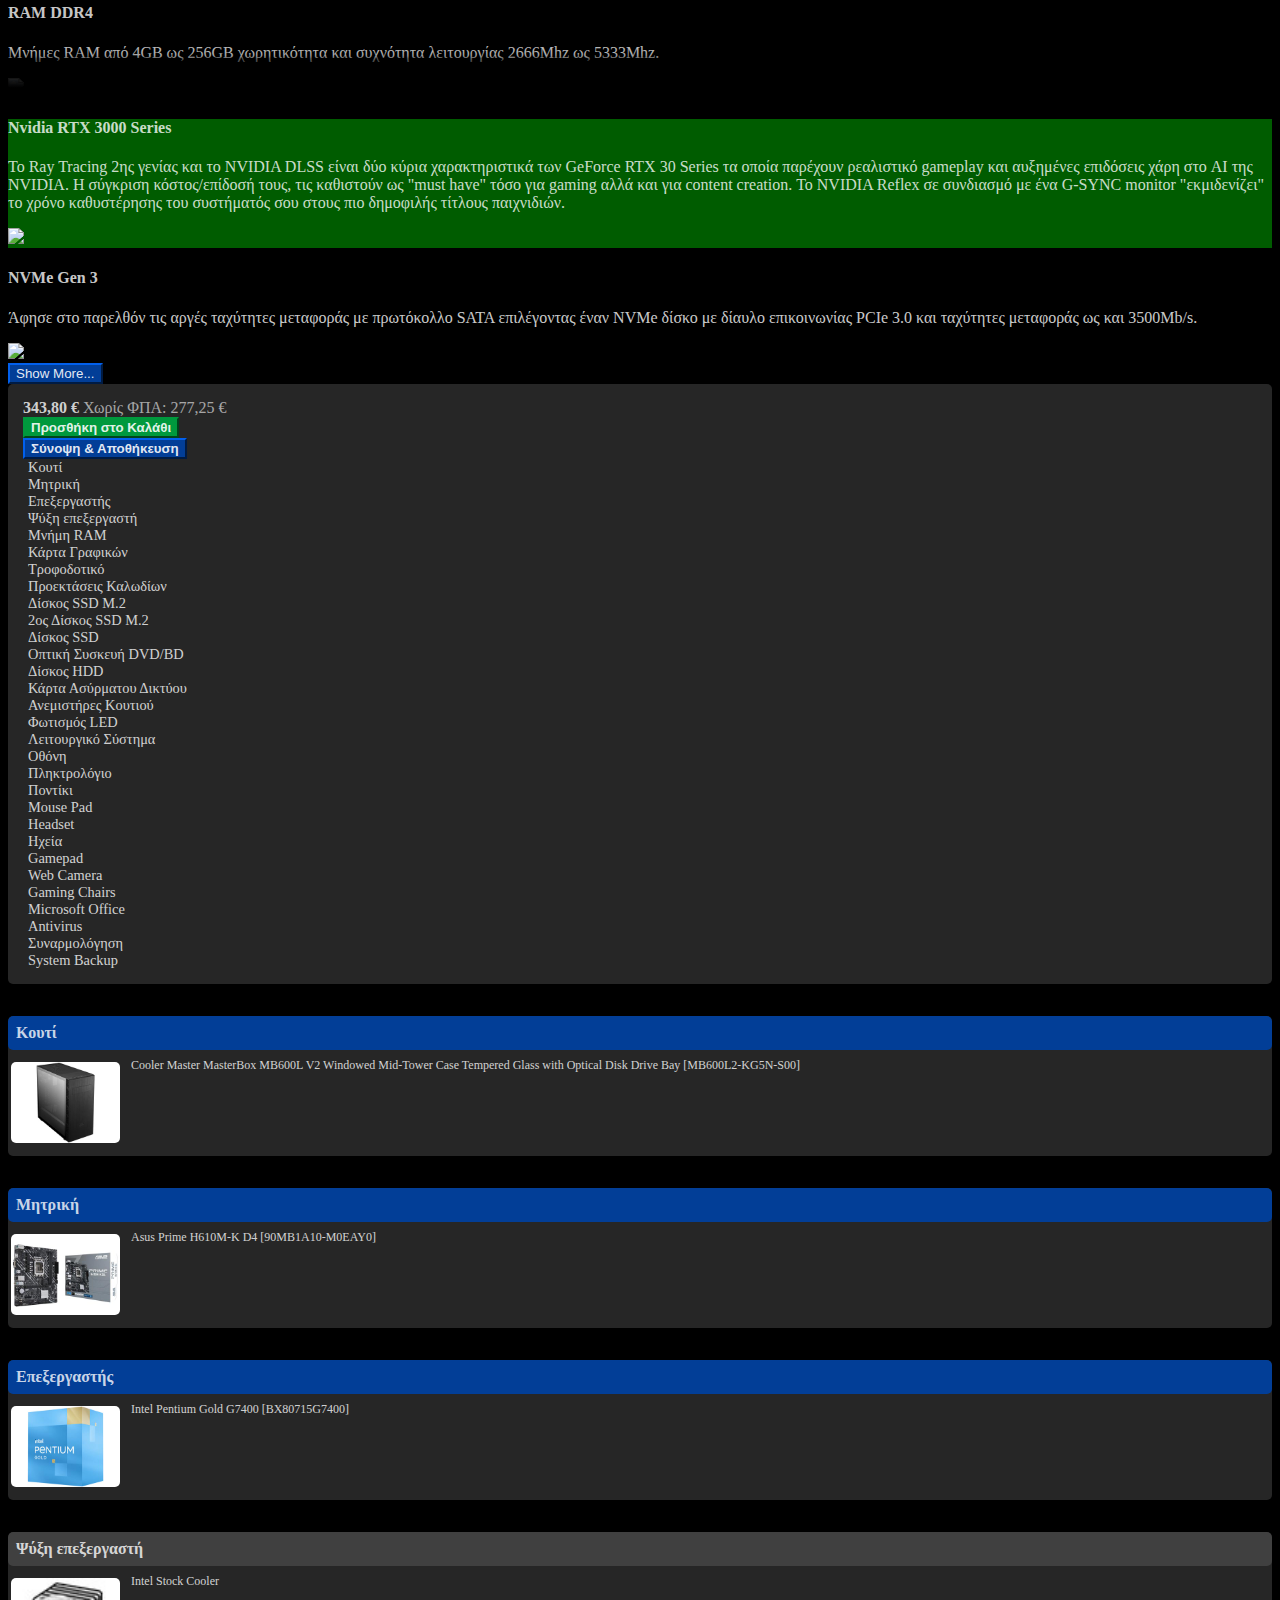
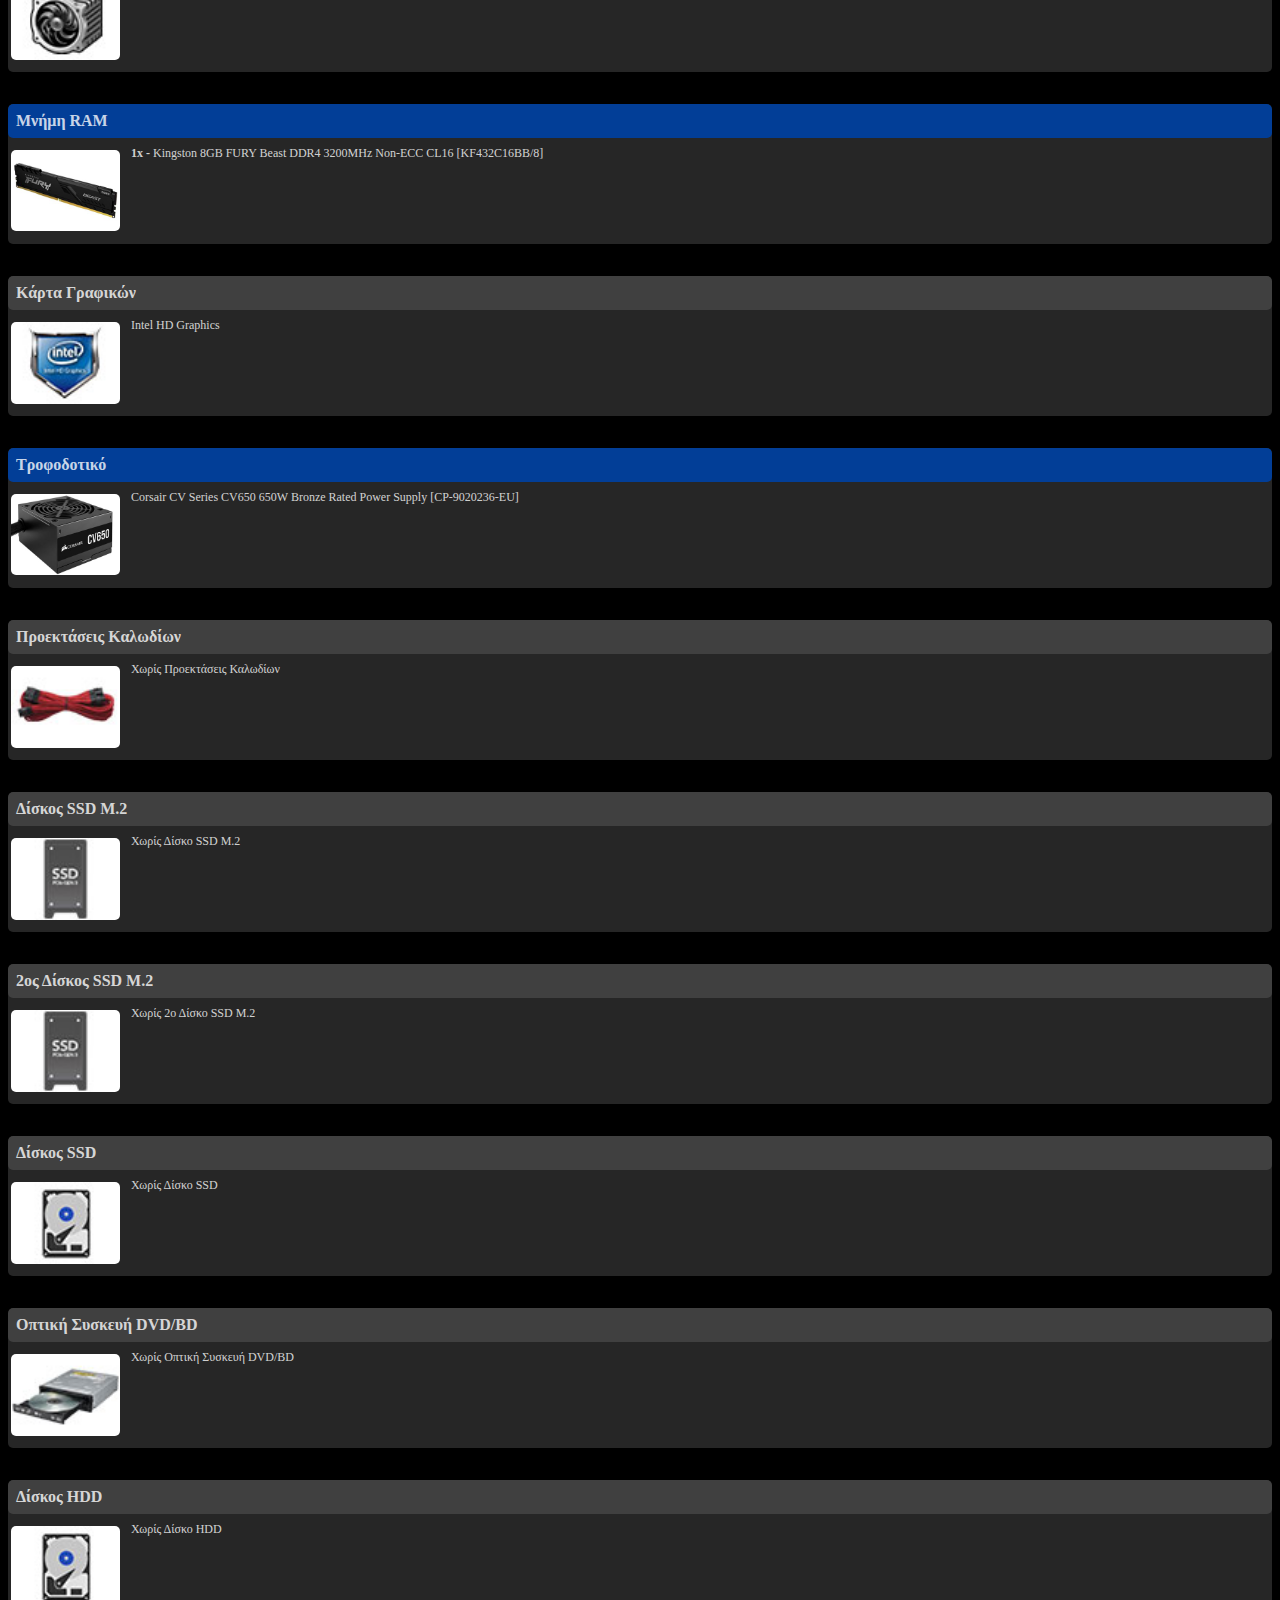
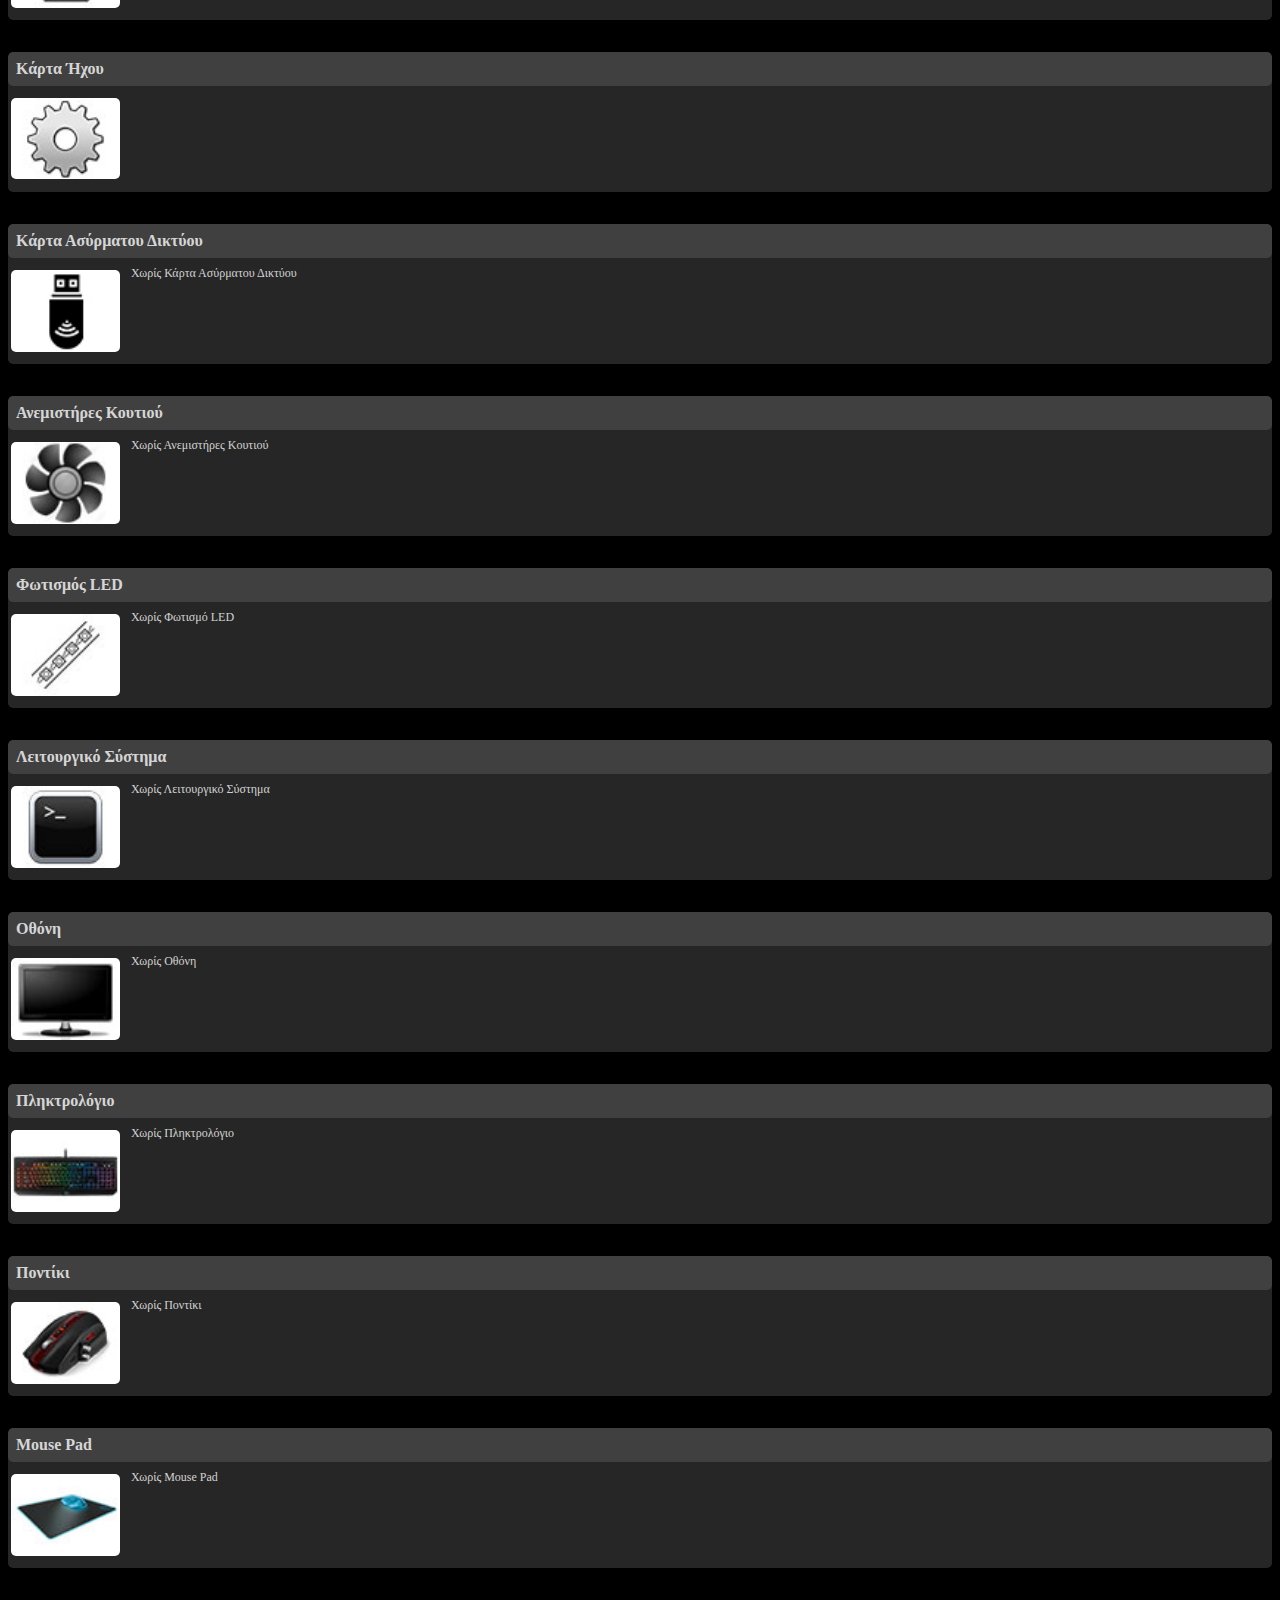
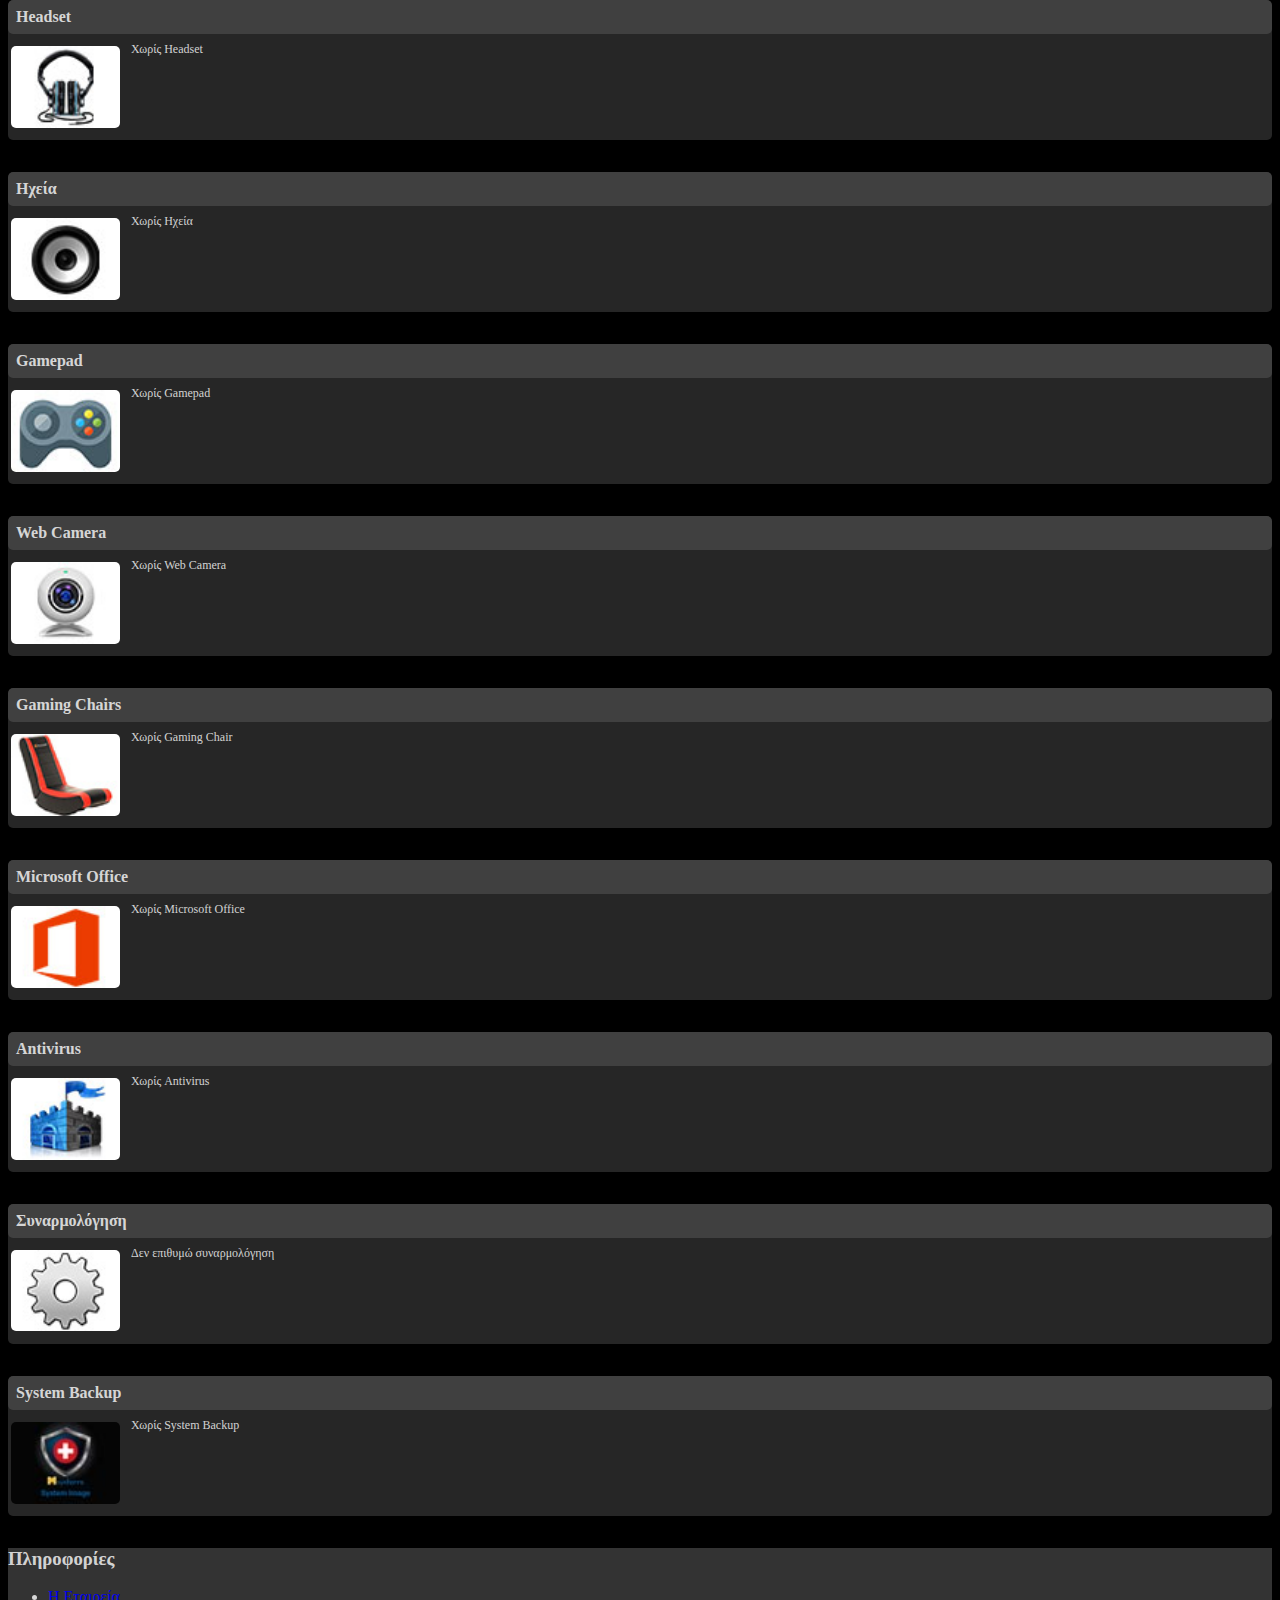
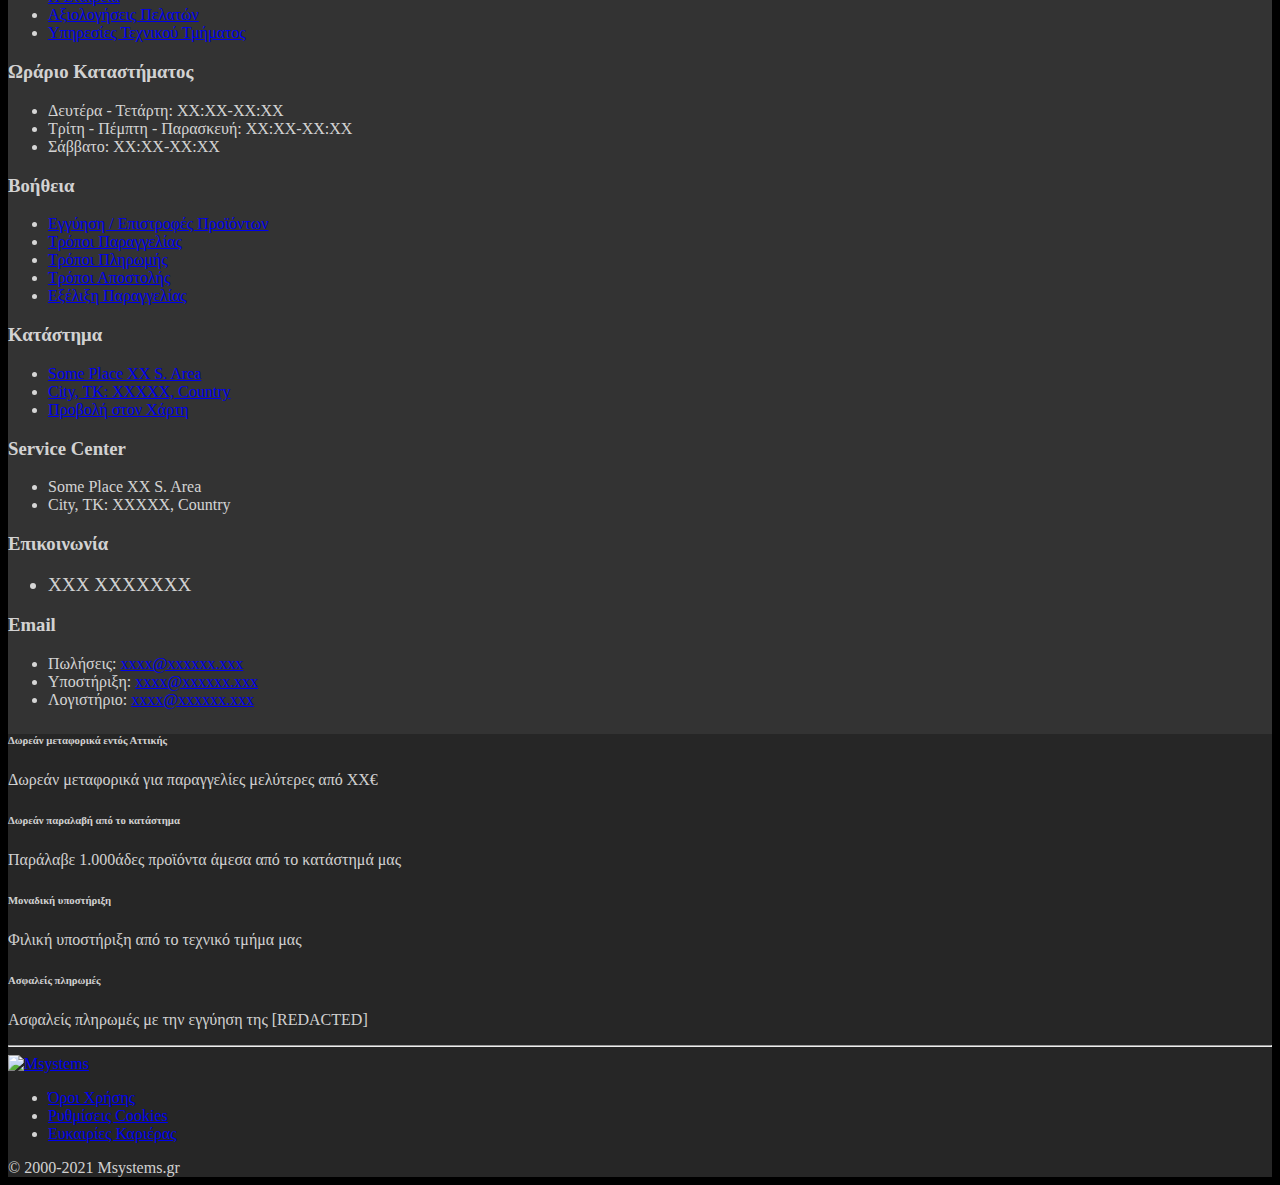
==== commit f620e64e: "sysmenu html css" ====
--- a/demoPage/index.html
+++ b/demoPage/index.html
@@ -129,165 +129,76 @@
 						<img src="../img/logo_mobile.png" width="38" alt="Msystems">
 					</a>
           <ul class="navbar-nav d-none d-sm-none d-md-none d-lg-flex">
-            <li class="nav-item dropdown">
+            <li class="nav-item dropdown position-static">
               <a class="nav-link dropdown-toggle fs-md" href="/section/gaming-systems-browser" data-bs-toggle="dropdown" data-bs-auto-close="outside"><strong>Gaming PCs</strong></a>
-              <ul class="dropdown-menu">
-                <li class="dropdown position-static mb-0">
-                  <a class="dropdown-item border-bottom py-2" href="home-nft.html"><span class="d-block">G3 Gaming</span></span></a>
-                  <div class="dropdown-menu animation-none mt-0 p-3">
-                    <div class="col-md-12 col-sm-12 cat-sys-desc">
-                      <div class="col-12 mb-3 border rounded border-3 p-2" style="min-height:490px; border-color: #787878 !important;">
-                        <div id="carouselExampleFade" class="tns-carousel tns-controls-static tns-nav-enabled">
-                          <div class="tns-outer" id="tns18-ow"><div class="tns-controls" aria-label="Carousel Navigation" tabindex="0"><button type="button" data-controls="prev" tabindex="-1" aria-controls="tns18"><i class="ci-arrow-left"></i></button><button type="button" data-controls="next" tabindex="-1" aria-controls="tns18"><i class="ci-arrow-right"></i></button></div><div class="tns-liveregion tns-visually-hidden" aria-live="polite" aria-atomic="true">slide <span class="current">1</span>  of 3</div><div class="tns-inner" id="tns18-iw"><div class="tns-carousel-inner tns-slider tns-gallery tns-subpixel tns-calc tns-horizontal" data-carousel-options="{&quot;mode&quot;: &quot;gallery&quot;, &quot;speed&quot;: 1000, &quot;mouseDrag&quot;: false, &quot;touch&quot;: false}" id="tns18">
-                            <div class="tns-item tns-fadeIn tns-slide-active" id="tns18-item0" style="left: 0%;">
-                              <div class="text-center">
-                                <img src="https://static.msystems.gr/photos/cat_thumbs/41325.jpg" class="img-responsive my-3" alt="Gaming G9 Intel Spec 1">
-                                <span class="fw-bold text-black fs-5 text-center mt-2 w-100 d-block border-bottom border-3 mb-2 pb-2" style="border-color: #787878 !important;">Gaming G9 Intel</span>
-                                <span class="fw-bold text-black fs-5 w-100 d-block">Spec 1</span>
-                                <div class="tns-nav pt-2" aria-label="Carousel Pagination">
-                                  <button type="button" data-nav="0" aria-controls="tns1" class="tns-nav-active" aria-label="Carousel Page 1 (Current Slide)"></button>
-                                  <button type="button" data-nav="1" aria-controls="tns1" tabindex="-1"></button>
-                                  <button type="button" data-nav="2" aria-controls="tns1" tabindex="-1"></button>
-                                </div>
-                                <span class="fs-sm text-black w-100 ms-5 me-2 text-start d-block" style="line-height: 25px;"><i class="bi bi-cpu fs-lg me-2"></i> Intel Core i9 13900K</span>
-                                <span class="fs-sm text-black w-100 ms-5 me-2 text-start d-block" style="line-height: 25px;"><i class="bi bi-motherboard fs-lg me-2"></i> Z790 ATX with WIFI</span>
-                                <span class="fs-sm text-black w-100 ms-5 me-2 text-start d-block" style="line-height: 25px;"><i class="bi bi-gpu-card fs-lg me-2"></i> Radeon RX 7900 XTX 24GB</span>
-                                <span class="fs-sm text-black w-100 ms-5 me-2 text-start d-block" style="line-height: 25px;"><i class="bi bi-memory fs-lg me-2"></i> 32GB DDR5 5600MHz</span>
-                                <span class="fs-sm text-black w-100 ms-5 me-2 text-start d-block" style="line-height: 25px;"><i class="bi bi-device-hdd fs-lg me-2"></i> 1TB M.2 NVMe SSD</span>
-                                <span class="fs-sm text-black w-100 ms-5 me-2 text-start d-block" style="line-height: 25px;"><i class="bi bi-windows fs-lg me-2"></i> Windows 11 Home</span>
-                                <hr class="my-2">
-                                <span class="text-center w-100 d-block fs-sm">
-            
-                                <img src="https://static.msystems.gr/systems/powered_by/core_i9.jpg" class="img-responsive px-2">
-                                <img src="https://static.msystems.gr/systems/powered_by/radeon.jpg" class="img-responsive px-2">
-                                <img src="https://static.msystems.gr/systems/powered_by/windows.jpg" class="img-responsive px-2">
-                                </span>
-                                <hr class="my-2">
-                                <span class="fs-3 fw-bold text-black text-center w-100 d-block">3.853,00 €</span>
-                                <span class="fs-xs text-center text-black w-100 d-block">Δυνατότητα για 6 άτοκες δόσεις<br>Ή μέχρι και 36 δόσεις με ή χωρίς πιστωτική</span>
-                                <div class="text-center w-100 d-block"><a class="btn btn-success btn-sm mt-2 fw-bold" href="https://www.msystems.gr/section/systems_new/?&amp;system=46&amp;spec_level=1"><i class="ci-settings me-2"></i>Τροποποίηση</a></div>
-                              </div>
-                            </div>
-            
-                            <div class="tns-item tns-normal" id="tns18-item1" aria-hidden="true" tabindex="-1">
-                              <div class="text-center">
-                                <img src="https://static.msystems.gr/photos/cat_thumbs/41325.jpg" class="img-responsive my-3" alt="Gaming G9 Intel Spec 2">
-                                <span class="fw-bold text-black fs-5 text-center mt-2 w-100 d-block border-bottom border-3 mb-2 pb-2" style="border-color: #787878 !important;">Gaming G9 Intel</span>
-                                <span class="fw-bold text-black fs-5 w-100 d-block">Spec 2</span>
-                                <div class="tns-nav pt-2" aria-label="Carousel Pagination">
-                                  <button type="button" data-nav="0" aria-controls="tns1" tabindex="-1"></button>
-                                  <button type="button" data-nav="1" aria-controls="tns1" class="tns-nav-active"></button>
-                                  <button type="button" data-nav="2" aria-controls="tns1" tabindex="-1"></button>
-                                </div>
-                                <span class="fs-sm text-black w-100 ms-5 me-2 text-start d-block" style="line-height: 25px;"><i class="bi bi-cpu fs-lg me-2"></i> Intel Core i9 13900K</span>
-                                <span class="fs-sm text-black w-100 ms-5 me-2 text-start d-block" style="line-height: 25px;"><i class="bi bi-motherboard fs-lg me-2"></i> Z790 ATX with WIFI</span>
-                                <span class="fs-sm text-black w-100 ms-5 me-2 text-start d-block" style="line-height: 25px;"><i class="bi bi-gpu-card fs-lg me-2"></i> Nvidia RTX 4090 24GB</span>
-                                <span class="fs-sm text-black w-100 ms-5 me-2 text-start d-block" style="line-height: 25px;"><i class="bi bi-memory fs-lg me-2"></i> 64GB DDR5 5200MHz</span>
-                                <span class="fs-sm text-black w-100 ms-5 me-2 text-start d-block" style="line-height: 25px;"><i class="bi bi-device-hdd fs-lg me-2"></i> 1TB M.2 NVMe SSD</span>
-                                <span class="fs-sm text-black w-100 ms-5 me-2 text-start d-block" style="line-height: 25px;"><i class="bi bi-windows fs-lg me-2"></i> Windows 11 Home</span>
-                                <hr class="my-2">
-                                <span class="text-center w-100 d-block fs-sm">
-            
-                                <img src="https://static.msystems.gr/systems/powered_by/core_i9.jpg" class="img-responsive px-2">
-                                <img src="https://static.msystems.gr/systems/powered_by/rtx.jpg" class="img-responsive px-2">
-                                <img src="https://static.msystems.gr/systems/powered_by/windows.jpg" class="img-responsive px-2">
-                                </span>
-                                <hr class="my-2">
-                                <span class="fs-3 fw-bold text-black text-center w-100 d-block">4.651,00 €</span>
-                                <span class="fs-xs text-center text-black w-100 d-block">Δυνατότητα για 6 άτοκες δόσεις<br>Ή μέχρι και 36 δόσεις με ή χωρίς πιστωτική</span>
-                                <div class="text-center w-100 d-block"><a class="btn btn-success btn-sm mt-2 fw-bold" href="https://www.msystems.gr/section/systems_new/?&amp;system=46&amp;spec_level=2"><i class="ci-settings me-2"></i>Τροποποίηση</a></div>
-                              </div>
-                            </div>
-            
-                            <div class="tns-item tns-normal" id="tns18-item2" aria-hidden="true" tabindex="-1">
-                              <div class="text-center">
-                                <img src="https://static.msystems.gr/photos/cat_thumbs/41325.jpg" class="img-responsive my-3" alt="Gaming G9 Intel Spec 3">
-                                <span class="fw-bold text-black fs-5 text-center mt-2 w-100 d-block border-bottom border-3 mb-2 pb-2" style="border-color: #787878 !important;">Gaming G9 Intel</span>
-                                <span class="fw-bold text-black fs-5 w-100 d-block">Spec 3</span>
-                                <div class="tns-nav pt-2" aria-label="Carousel Pagination">
-                                  <button type="button" data-nav="0" aria-controls="tns1" tabindex="-1"></button>
-                                  <button type="button" data-nav="1" aria-controls="tns1" tabindex="-1"></button>
-                                  <button type="button" data-nav="2" aria-controls="tns1" class="tns-nav-active"></button>
-                                </div>
-                                <span class="fs-sm text-black w-100 ms-5 me-2 text-start d-block" style="line-height: 25px;"><i class="bi bi-cpu fs-lg me-2"></i> Intel Core i9 13900K</span>
-                                <span class="fs-sm text-black w-100 ms-5 me-2 text-start d-block" style="line-height: 25px;"><i class="bi bi-motherboard fs-lg me-2"></i> Z790 ATX with WIFI</span>
-                                <span class="fs-sm text-black w-100 ms-5 me-2 text-start d-block" style="line-height: 25px;"><i class="bi bi-gpu-card fs-lg me-2"></i> Nvidia RTX 4090 24GB</span>
-                                <span class="fs-sm text-black w-100 ms-5 me-2 text-start d-block" style="line-height: 25px;"><i class="bi bi-memory fs-lg me-2"></i> 128GB DDR5 5200MHz</span>
-                                <span class="fs-sm text-black w-100 ms-5 me-2 text-start d-block" style="line-height: 25px;"><i class="bi bi-device-hdd fs-lg me-2"></i> 2TB M.2 NVMe SSD</span>
-                                <span class="fs-sm text-black w-100 ms-5 me-2 text-start d-block" style="line-height: 25px;"><i class="bi bi-windows fs-lg me-2"></i> Windows 11 Home</span>
-                                <hr class="my-2">
-                                <span class="text-center w-100 d-block fs-sm">
-            
-                                <img src="https://static.msystems.gr/systems/powered_by/core_i9.jpg" class="img-responsive px-2">
-                                <img src="https://static.msystems.gr/systems/powered_by/rtx.jpg" class="img-responsive px-2">
-                                <img src="https://static.msystems.gr/systems/powered_by/windows.jpg" class="img-responsive px-2">
-                                </span>
-                                <hr class="my-2">
-                                <span class="fs-3 fw-bold text-black text-center w-100 d-block">5.201,30 €</span>
-                                <span class="fs-xs text-center text-black w-100 d-block">Δυνατότητα για 6 άτοκες δόσεις<br>Ή μέχρι και 36 δόσεις με ή χωρίς πιστωτική</span>
-                                <div class="text-center w-100 d-block"><a class="btn btn-success btn-sm mt-2 fw-bold" href="https://www.msystems.gr/section/systems_new/?&amp;system=46&amp;spec_level=3"><i class="ci-settings me-2"></i>Τροποποίηση</a></div>
-                              </div>
-                            </div>
-            
-                          <div class="tns-item tns-normal tns-slide-cloned" aria-hidden="true" tabindex="-1">
-                              <div class="text-center">
-                                <img src="https://static.msystems.gr/photos/cat_thumbs/41325.jpg" class="img-responsive my-3" alt="Gaming G9 Intel Spec 1">
-                                <span class="fw-bold text-black fs-5 text-center mt-2 w-100 d-block border-bottom border-3 mb-2 pb-2" style="border-color: #787878 !important;">Gaming G9 Intel</span>
-                                <span class="fw-bold text-black fs-5 w-100 d-block">Spec 1</span>
-                                <div class="tns-nav pt-2" aria-label="Carousel Pagination">
-                                  <button type="button" data-nav="0" aria-controls="tns1" class="tns-nav-active"></button>
-                                  <button type="button" data-nav="1" aria-controls="tns1" tabindex="-1"></button>
-                                  <button type="button" data-nav="2" aria-controls="tns1" tabindex="-1"></button>
-                                </div>
-                                <span class="fs-sm text-black w-100 ms-5 me-2 text-start d-block" style="line-height: 25px;"><i class="bi bi-cpu fs-lg me-2"></i> Intel Core i9 13900K</span>
-                                <span class="fs-sm text-black w-100 ms-5 me-2 text-start d-block" style="line-height: 25px;"><i class="bi bi-motherboard fs-lg me-2"></i> Z790 ATX with WIFI</span>
-                                <span class="fs-sm text-black w-100 ms-5 me-2 text-start d-block" style="line-height: 25px;"><i class="bi bi-gpu-card fs-lg me-2"></i> Radeon RX 7900 XTX 24GB</span>
-                                <span class="fs-sm text-black w-100 ms-5 me-2 text-start d-block" style="line-height: 25px;"><i class="bi bi-memory fs-lg me-2"></i> 32GB DDR5 5600MHz</span>
-                                <span class="fs-sm text-black w-100 ms-5 me-2 text-start d-block" style="line-height: 25px;"><i class="bi bi-device-hdd fs-lg me-2"></i> 1TB M.2 NVMe SSD</span>
-                                <span class="fs-sm text-black w-100 ms-5 me-2 text-start d-block" style="line-height: 25px;"><i class="bi bi-windows fs-lg me-2"></i> Windows 11 Home</span>
-                                <hr class="my-2">
-                                <span class="text-center w-100 d-block fs-sm">
-            
-                                <img src="https://static.msystems.gr/systems/powered_by/core_i9.jpg" class="img-responsive px-2">
-                                <img src="https://static.msystems.gr/systems/powered_by/radeon.jpg" class="img-responsive px-2">
-                                <img src="https://static.msystems.gr/systems/powered_by/windows.jpg" class="img-responsive px-2">
-                                </span>
-                                <hr class="my-2">
-                                <span class="fs-3 fw-bold text-black text-center w-100 d-block">3.853,00 €</span>
-                                <span class="fs-xs text-center text-black w-100 d-block">Δυνατότητα για 6 άτοκες δόσεις<br>Ή μέχρι και 36 δόσεις με ή χωρίς πιστωτική</span>
-                                <div class="text-center w-100 d-block"><a class="btn btn-success btn-sm mt-2 fw-bold" href="https://www.msystems.gr/section/systems_new/?&amp;system=46&amp;spec_level=1"><i class="ci-settings me-2"></i>Τροποποίηση</a></div>
-                              </div>
-                            </div></div></div><div class="tns-nav" aria-label="Carousel Pagination"><button type="button" data-nav="0" tabindex="-1" aria-controls="tns18" style="display:none" aria-label="Carousel Page 1"></button><button type="button" data-nav="1" tabindex="-1" aria-controls="tns18" style="display:none" aria-label="Carousel Page 2"></button><button type="button" data-nav="2" tabindex="-1" aria-controls="tns18" style="display:none" aria-label="Carousel Page 3"></button></div></div>
-                        </div>
-                      </div>
+              <div class="dropdown-menu w-100" style="top: 80%; left: 0;">
+                  <style>
+                    .sysmenu-inner {
+                      /* display: grid;
+                      grid-template-columns: auto 1fr; */
+                      position: relative;
+                    }
+                    .sysmenu-item {
+                      background-color: var(--bg-gray-25);
+                      border-bottom: 1px solid var(--bg-gray-20);
+                      /* grid-column: 1 / 2; */
+                      transition: 0.25s;
+                      width: 20%;
+                    }
+                    .sysmenu-item-title {
+                      padding: 1rem;
+                      color: var(--txt-white-80);
+                      transition: 0.25s;
+                      width: 100%;
+                      display: inline-block;
+                    }
+                    .sysmenu-item:hover {
+                      background-color: var(--bg-gray-20);
+                    }
+                    .sysmenu-item:hover .sysmenu-item-title {
+                      color: var(--txt-white-100);
+                    }
+                    .sysmenu-item-overview {
+                      display: none;
+                      width: 80%;
+                      /* grid-column: 2 / -1;
+                      grid-row: 1 / span 5; */
+                      padding: 1rem;
+                      position: absolute;
+                      top: 0;
+                      right: 0;
+                      height: 100%;
+                    }
+                    .sysmenu-item:hover .sysmenu-item-overview {
+                      display: block;
+                    }
+
+                  </style>
+                <div class="sysmenu m-auto" style="max-width: 1170px; padding: var(--bs-gutter-x,0.9375rem);">
+                  <div class="sysmenu-inner">
+                    <div class="sysmenu-item">
+                      <a href="" class="sysmenu-item-title">sysmenu item </a>
+                      <div class="sysmenu-item-overview">......... overview ......... overview ......... overview ......... overview ......... overview ......... overview ......... overview ......... overview ......... overview ......... overview ......... overview ......... overview ......... overview ......... overview ......... overview ......... overview</div>
+                    </div>
+                    <div class="sysmenu-item">
+                      <a href="" class="sysmenu-item-title">sysmenu item </a>
+                      <div class="sysmenu-item-overview">......... overview ......... overview ......... overview ......... overview ......... overview ......... overview ......... overview ......... overview ......... overview ......... overview ......... overview ......... overview ......... overview ......... overview ......... overview ......... overview</div>
+                    </div>
+                    <div class="sysmenu-item">
+                      <a href="" class="sysmenu-item-title">sysmenu item </a>
+                      <div class="sysmenu-item-overview">......... overview ......... overview ......... overview ......... overview ......... overview ......... overview ......... overview ......... overview ......... overview ......... overview ......... overview ......... overview ......... overview ......... overview ......... overview ......... overview</div>
+                    </div>
+                    <div class="sysmenu-item">
+                      <a href="" class="sysmenu-item-title">sysmenu item </a>
+                      <div class="sysmenu-item-overview">......... overview ......... overview ......... overview ......... overview ......... overview ......... overview ......... overview ......... overview ......... overview ......... overview ......... overview ......... overview ......... overview ......... overview ......... overview ......... overview</div>
+                    </div>
+                    <div class="sysmenu-item">
+                      <a href="" class="sysmenu-item-title">sysmenu item </a>
+                      <div class="sysmenu-item-overview">......... overview ......... overview ......... overview ......... overview ......... overview ......... overview ......... overview ......... overview ......... overview ......... overview ......... overview ......... overview ......... overview ......... overview ......... overview ......... overview</div>
                     </div>
                   </div>
-                </li>
-                <li class="dropdown position-static mb-0">
-                  <a class="dropdown-item py-2 border-bottom" href="home-fashion-store-v1.html"><span class="d-block">G5 Gaming</span></a>
-                  <div class="dropdown-menu h-100 animation-none mt-0 p-3">
-                    <a class="d-block" href="home-fashion-store-v1.html" style="width: 250px;"><img src="img/home/preview/th01.jpg" alt="Fashion Store v.1"></a>
-                  </div>
-                </li>
-                <li class="dropdown position-static mb-0">
-                  <a class="dropdown-item py-2 border-bottom" href="home-electronics-store.html"><span class="d-block">G7 Gaming</span></a>
-                  <div class="dropdown-menu h-100 animation-none mt-0 p-3">
-                    <a class="d-block" href="home-electronics-store.html" style="width: 250px;"><img src="img/home/preview/th03.jpg" alt="Electronics Store"></a>
-                  </div>
-                </li>
-                <li class="dropdown position-static mb-0">
-                  <a class="dropdown-item py-2 border-bottom" href="home-marketplace.html"><span class="d-block">G9 Gaming</span></a>
-                  <div class="dropdown-menu h-100 animation-none mt-0 p-3">
-                    <a class="d-block" href="home-marketplace.html" style="width: 250px;"><img src="img/home/preview/th04.jpg" alt="Marketplace"></a>
-                  </div>
-                </li>
-                <li class="dropdown position-static mb-0">
-                  <a class="dropdown-item py-2" href="home-grocery-store.html"><span class="d-block">G10 Gaming</span></a>
-                  <div class="dropdown-menu h-100 animation-none mt-0 p-3">
-                    <a class="d-block" href="home-grocery-store.html" style="width: 250px;"><img src="img/home/preview/th06.jpg" alt="Grocery Store"></a>
-                  </div>
-                </li>
-              </ul>
+                </div>                
+              </div>
             </li>
             <li class="nav-item dropdown"><a class="nav-link fs-md" href="#"><strong>Home &amp; Office PCs</strong></a>
             </li>
--- a/demoPage/style.css
+++ b/demoPage/style.css
@@ -167,7 +167,7 @@
   background-color: var(--bg-gray-20);  
 }
 .navbar-expand-lg .navbar-nav .dropdown-menu {
-  background-color: var(--bg-gray-15);
+  background-color: var(--bg-gray-20);
 }
 .navbar-expand-lg .navbar-nav .dropdown-menu .border-bottom {
   border-bottom: 1px solid var(--bg-gray-20)!important;
